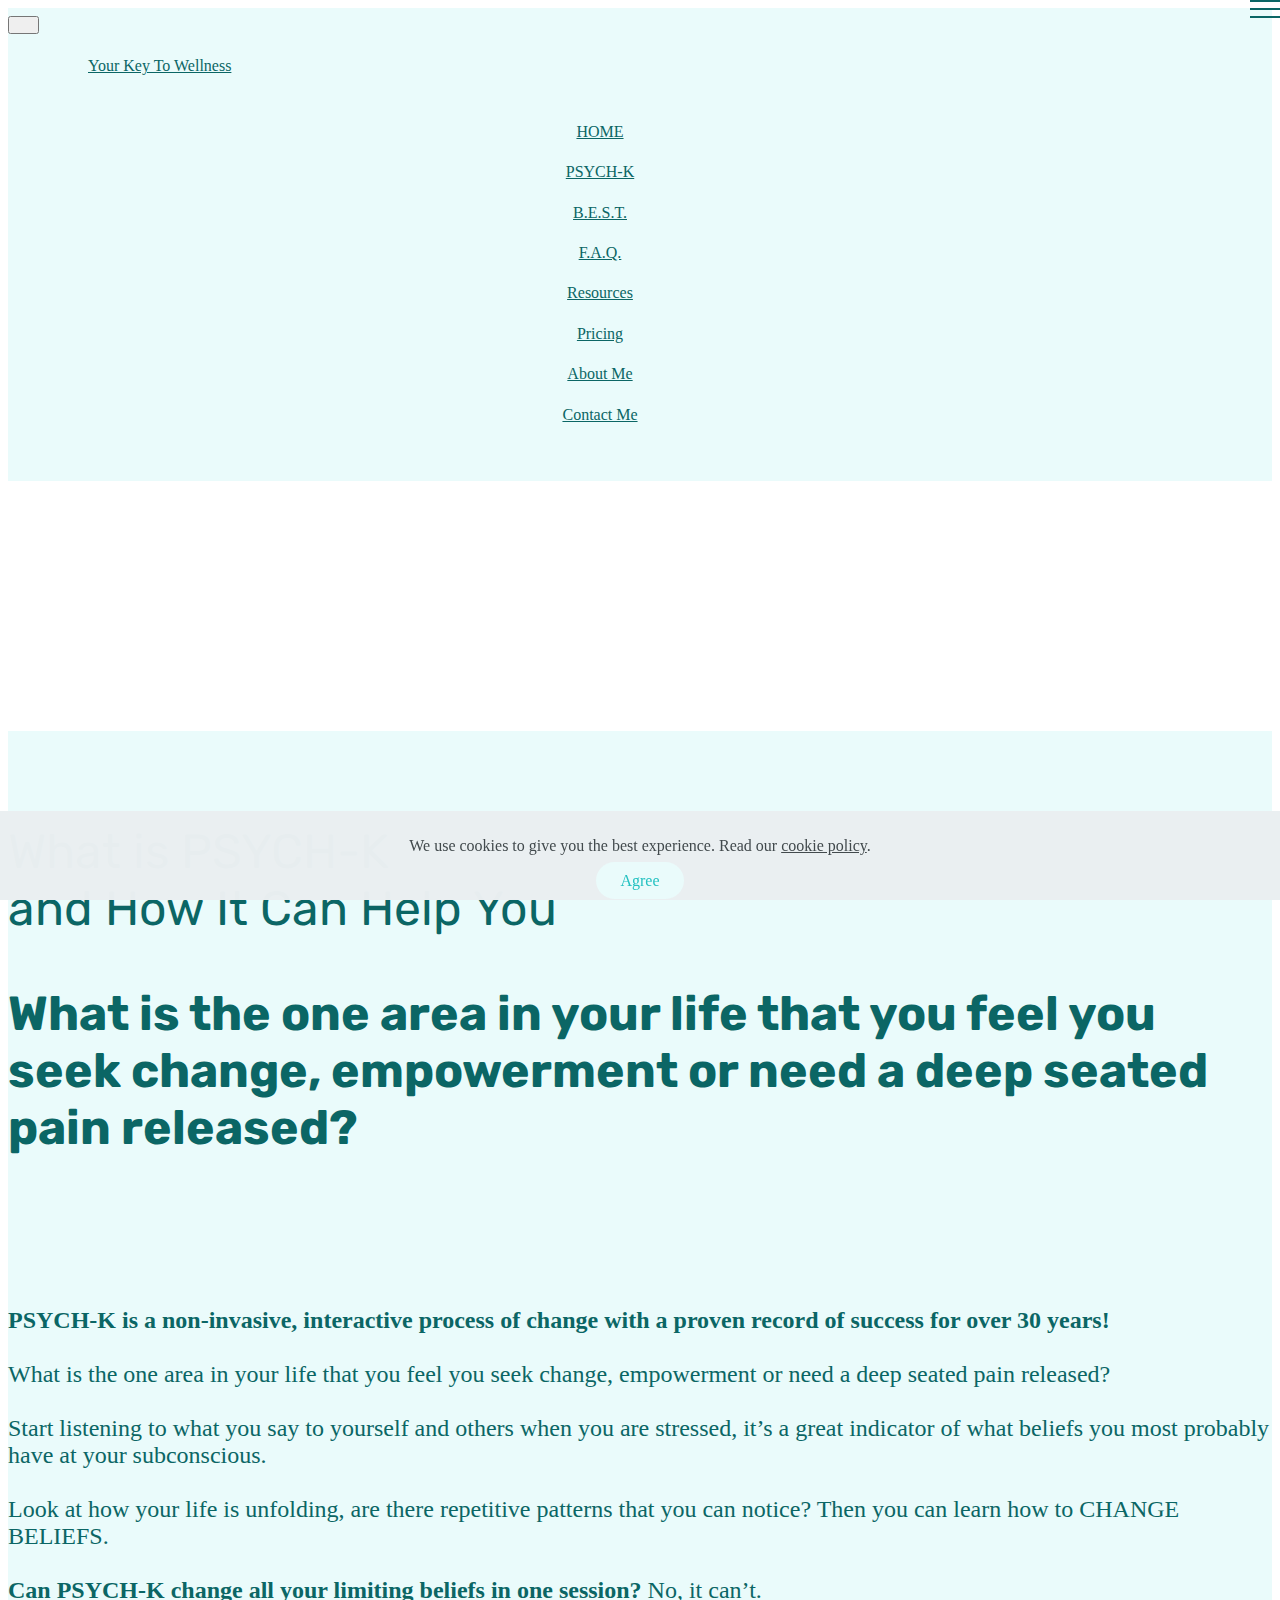
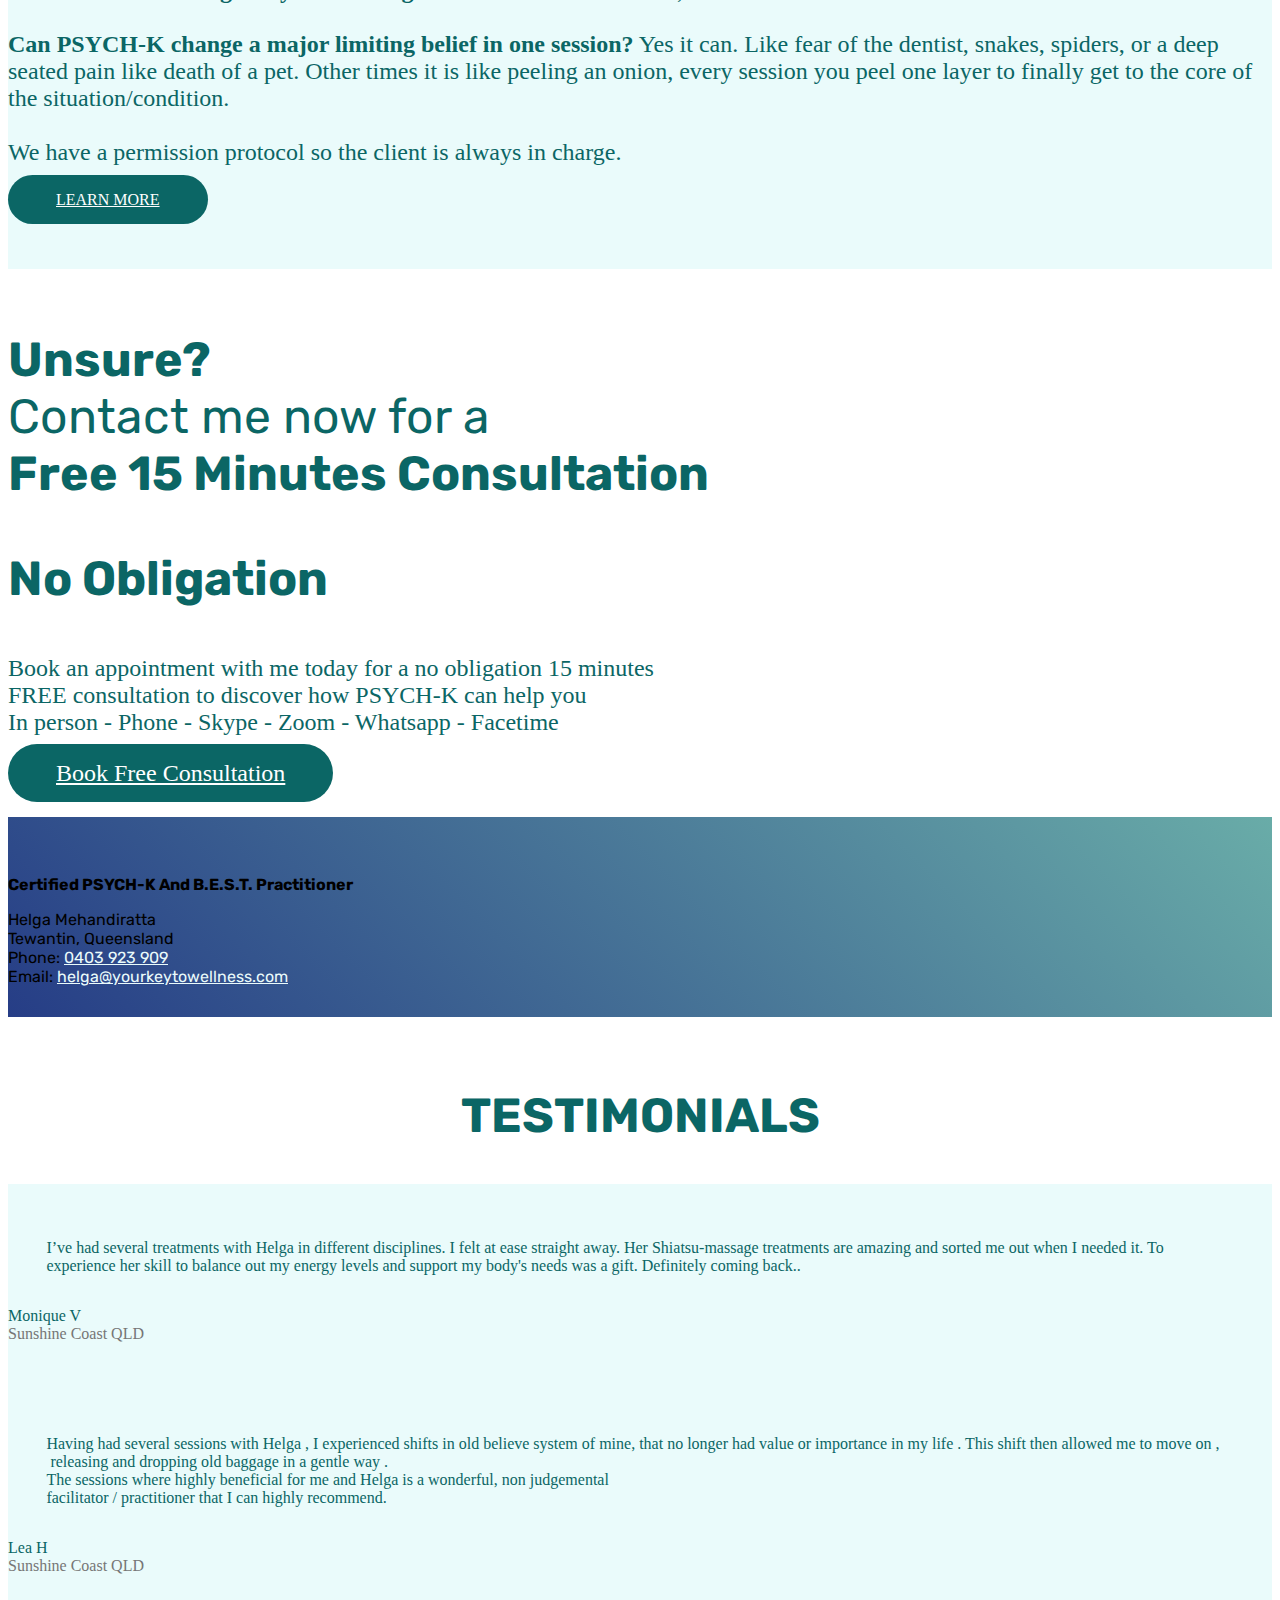
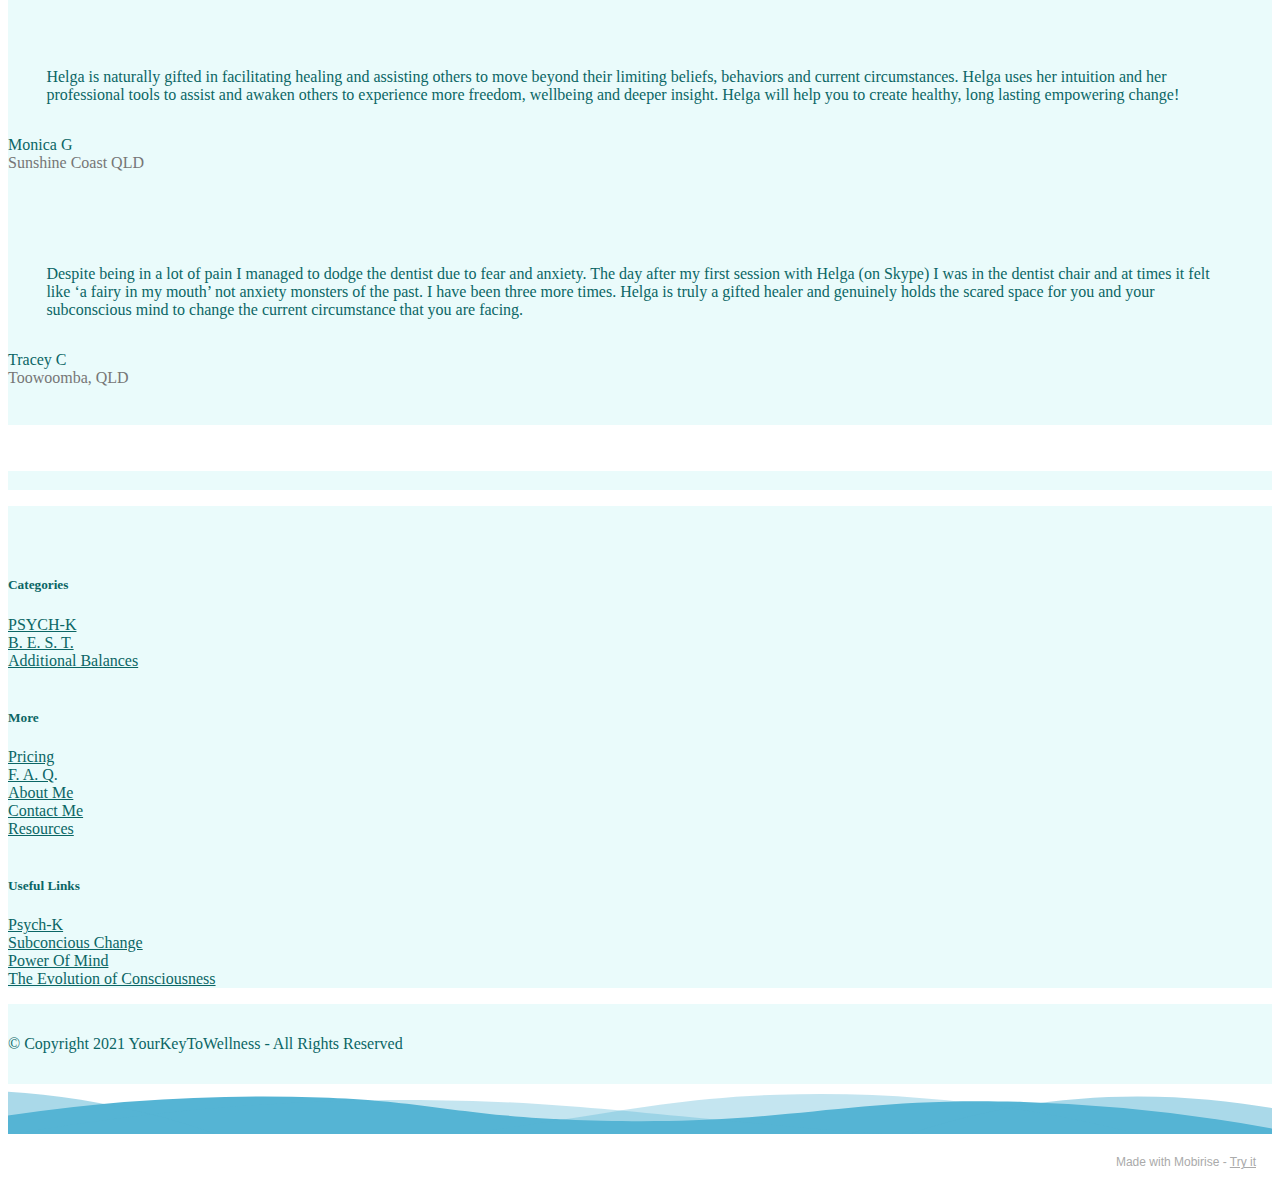
==== index.html @ 420c73d3 "Add files via upload" ====
<!DOCTYPE html>
<html>
<head>
  
  <meta charset="UTF-8">
  <meta http-equiv="X-UA-Compatible" content="IE=edge">
  
  <meta name="viewport" content="width=device-width, initial-scale=1, minimum-scale=1">
  <link rel="shortcut icon" href="assets/images/ykw-favicon-128x128-1.png" type="image/x-icon">
  <meta name="description" content="Reprogramming the subconscious mind with new beliefs that support your goals">
  
  
  <title>Home</title>
  <link rel="stylesheet" href="assets/font-awesome-brands/../css/fontawesome.min.css">
  <link rel="stylesheet" href="assets/font-awesome-brands/css/brands.min.css">
  <link rel="stylesheet" href="assets/web/assets/mobirise-icons/mobirise-icons.css">
  <link rel="stylesheet" href="assets/bootstrap/css/bootstrap.min.css">
  <link rel="stylesheet" href="assets/bootstrap/css/bootstrap-grid.min.css">
  <link rel="stylesheet" href="assets/bootstrap/css/bootstrap-reboot.min.css">
  <link rel="stylesheet" href="assets/web/assets/gdpr-plugin/gdpr-styles.css">
  <link rel="stylesheet" href="assets/tether/tether.min.css">
  <link rel="stylesheet" href="assets/dropdown/css/style.css">
  <link rel="stylesheet" href="assets/socicon/css/styles.css">
  <link rel="stylesheet" href="assets/theme/css/style.css">
  <link href="assets/fonts/style.css" rel="stylesheet">
  <link rel="preload" href="https://fonts.googleapis.com/css?family=Rubik:300,300i,400,400i,500,500i,700,700i,900,900i&display=swap" as="style" onload="this.onload=null;this.rel='stylesheet'">
  <noscript><link rel="stylesheet" href="https://fonts.googleapis.com/css?family=Rubik:300,300i,400,400i,500,500i,700,700i,900,900i&display=swap"></noscript>
  <link rel="preload" as="style" href="assets/mobirise/css/mbr-additional.css"><link rel="stylesheet" href="assets/mobirise/css/mbr-additional.css" type="text/css">
  
  
  
  <meta http-equiv="“Cache-Control”" content="“no-cache," no-store,="" must-revalidate”="">
<meta http-equiv="“Pragma”" content="“no-cache”">
<meta http-equiv="“Expires”" content="“0”">
</head>
<body>
  
  <section class="menu cid-rAoC0Y0lIg" once="menu" id="menu1-29">

    

    <nav class="navbar navbar-expand beta-menu navbar-dropdown align-items-center navbar-toggleable-sm">
        <button class="navbar-toggler navbar-toggler-right" type="button" data-toggle="collapse" data-target="#navbarSupportedContent" aria-controls="navbarSupportedContent" aria-expanded="false" aria-label="Toggle navigation">
            <div class="hamburger">
                <span></span>
                <span></span>
                <span></span>
                <span></span>
            </div>
        </button>
        <div class="menu-logo">
            <div class="navbar-brand">
                
                <span class="navbar-caption-wrap"><a class="navbar-caption text-danger display-4" href="index.html">Your Key To Wellness</a></span>
            </div>
        </div>
        <div class="collapse navbar-collapse" id="navbarSupportedContent">
            <ul class="navbar-nav nav-dropdown nav-right" data-app-modern-menu="true"><li class="nav-item"><a class="nav-link link text-danger text-primary display-4" href="index.html">HOME</a></li><li class="nav-item dropdown"><a class="nav-link link text-danger dropdown-toggle display-4" href="#" aria-expanded="false" data-toggle="dropdown-submenu">PSYCH-K</a><div class="dropdown-menu"><a class="text-danger dropdown-item text-primary display-4" href="psych-k.html" aria-expanded="false">PSYCH-K</a><a class="text-danger dropdown-item text-primary display-4" href="additional-balances.html" aria-expanded="false" target="_blank">Additional Balances</a></div></li><li class="nav-item"><a class="nav-link link text-danger display-4" href="best.html">B.E.S.T.</a></li><li class="nav-item"><a class="nav-link link text-danger display-4" href="faq.html">F.A.Q.</a></li><li class="nav-item"><a class="nav-link link text-danger display-4" href="resources.html">Resources</a></li><li class="nav-item"><a class="nav-link link text-danger text-primary display-4" href="page8.html">Pricing</a></li><li class="nav-item"><a class="nav-link link text-danger display-4" href="about-me.html" aria-expanded="false">About Me</a></li><li class="nav-item"><a class="nav-link link text-danger display-4" href="get-in-touch.html" aria-expanded="false">Contact Me</a></li><li class="nav-item">
                    <a class="nav-link link text-danger display-4" href="https://mobirise.co">
                        </a>
                </li></ul>
            
        </div>
    </nav>
</section>

<section class="header3 cid-rtwSzWSBUd mbr-parallax-background" id="header3-x">

    

    <div class="mbr-overlay" style="opacity: 0.3; background-color: rgb(35, 35, 35);">
    </div>

    <div class="container">
        <div class="media-container-row">
            <div class="mbr-figure" style="width: 145%;">
                <img src="assets/images/your-key-to-wellness-logo-white-1368x483.png" alt="" title="">
            </div>

            <div class="media-content">
                
                
                <div class="mbr-section-text mbr-white pb-3 ">
                    <p class="mbr-text mbr-fonts-style display-5"><strong>
                        </strong><br><strong>A Psych-K balance is a process designed to create balanced communication with both hemispheres of the brain. This “whole-brain-state” is ideal for reprogramming the subconscious mind with new beliefs that support your goals rather than block them
                    </strong></p>
                </div>
                
            </div>
        </div>
    </div>

</section>

<section class="header1 cid-sPmeov0d7k" id="header16-63">

    

    

    <div class="container">
        <div class="row justify-content-md-center">
            <div class="col-md-10 align-center">
                <h1 class="mbr-section-title mbr-bold pb-3 mbr-fonts-style display-2"><span style="font-weight: 400;">What is PSYCH-K</span><div><span style="font-weight: 400;">and How It Can Help You</span></div></h1>
                <h3 class="mbr-section-subtitle mbr-light pb-3 mbr-fonts-style display-2">What is the one area in your life that you feel you seek change, empowerment or need a deep seated pain released?</h3>
                
                
            </div>
        </div>
    </div>

</section>

<section class="header3 cid-rtDtjrFiHU" id="header3-1e">

    

    

    <div class="container">
        <div class="media-container-row">
            <div class="mbr-figure" style="width: 100%;">
                <img src="assets/images/new-hwp-logo-2016-1014x1479.png" alt="" title="">
            </div>

            <div class="media-content">
                
                
                <div class="mbr-section-text mbr-white pb-3 ">
                    <p class="mbr-text mbr-fonts-style display-5"><strong>PSYCH-K is a non-invasive, interactive process of change with a proven record of success for over 30 years!</strong><br><br>What is the one area in your life that you feel you seek change, empowerment or need a deep seated pain released?
<br>
<br>Start listening to what you say to yourself and others when you are stressed, it’s a great indicator of what beliefs you most probably have at your subconscious.<br>
<br>Look at how your life is unfolding, are there repetitive patterns that you can notice? Then you can learn how to CHANGE BELIEFS.
<br>
<br><strong>Can PSYCH-K change all your limiting beliefs in one session?</strong> No, it can’t.<br> <br><strong>Can PSYCH-K change a major limiting belief in one session?</strong> Yes it can. Like fear of the dentist, snakes, spiders, or a deep seated pain like death of a pet. Other times it is like peeling an onion, every session you peel one layer to finally get to the core of the situation/condition. 
<br>
<br>We have a permission protocol so the client is always in charge.&nbsp;<br></p><p></p><p></p>
                </div>
                <div class="mbr-section-btn"><a class="btn btn-md btn-danger display-4" href="psych-k.html">LEARN MORE</a></div>
            </div>
        </div>
    </div>

</section>

<section class="header1 cid-sDbd2uJ4Wl" id="header16-3x">

    

    

    <div class="container">
        <div class="row justify-content-md-center">
            <div class="col-md-10 align-center">
                
                
                
                
            </div>
        </div>
    </div>

</section>

<section class="header1 cid-sPmjosUjzV" id="header16-6g">

    

    

    <div class="container">
        <div class="row justify-content-md-center">
            <div class="col-md-10 align-center">
                <h1 class="mbr-section-title mbr-bold pb-3 mbr-fonts-style display-2">Unsure?<br><span style="font-weight: normal;">Contact me now for a</span><br>Free 15 Minutes Consultation</h1>
                <h3 class="mbr-section-subtitle mbr-light pb-3 mbr-fonts-style display-2">
                    No Obligation</h3>
                <p class="mbr-text pb-3 mbr-fonts-style display-5">Book an appointment with me today for a no obligation 15 minutes<br>FREE consultation to discover how PSYCH-K can help you <br>In person - Phone - Skype - Zoom - Whatsapp - Facetime</p>
                <div class="mbr-section-btn"><a class="btn btn-md btn-danger display-5" href="contact-me.html" target="_blank">Book Free Consultation</a></div>
            </div>
        </div>
    </div>

</section>

<section class="header3 cid-sCwGkWSUEn" id="header3-3r">

    

    

    <div class="container">
        <div class="media-container-row">
            <div class="mbr-figure" style="width: 25%;">
                <img src="assets/images/helgla-nisha-airbnb-225x225.jpg" alt="">
            </div>

            <div class="media-content">
                
                
                <div class="mbr-section-text mbr-white pb-3 ">
                    <p class="mbr-text mbr-fonts-style display-5"></p><p><strong>Certified PSYCH-K And B.E.S.T. Practitioner</strong></p><p>Helga Mehandiratta<br>Tewantin, Queensland<br>Phone: <a href="tel:0403923909" class="text-primary">0403 923 909</a><br>Email: <a href="mailto:helga@yourkeytowellness.com" class="text-primary">helga@yourkeytowellness.com</a>&nbsp;<br></p><p></p>
                </div>
                
            </div>
        </div>
    </div>

</section>

<section class="testimonials1 cid-rxeXEn5CaJ" id="testimonials1-24">

    

    
    <div class="container">
        <div class="media-container-row">
            <div class="title col-12 align-center">
                <h2 class="pb-3 mbr-fonts-style display-2">TESTIMONIALS</h2>
                
            </div>
        </div>
    </div>

    <div class="container pt-3 mt-2">
        <div class="media-container-row">
            <div class="mbr-testimonial p-3 align-center col-12 col-md-6 col-lg-4">
                <div class="panel-item p-3">
                    <div class="card-block">
                        
                        <p class="mbr-text mbr-fonts-style display-7">
                           I’ve had several treatments with Helga in different disciplines. I felt at ease straight away. Her Shiatsu-massage treatments are amazing and sorted me out when I needed it. To experience her skill to balance out my energy levels and support my body's needs was a gift. Definitely coming back..  
                        </p>
                    </div>
                    <div class="card-footer">
                        <div class="mbr-author-name mbr-bold mbr-fonts-style display-7">Monique V</div>
                        <small class="mbr-author-desc mbr-italic mbr-light mbr-fonts-style display-7">Sunshine Coast QLD</small>
                    </div>
                </div>
            </div>

            <div class="mbr-testimonial p-3 align-center col-12 col-md-6 col-lg-4">
                <div class="panel-item p-3">
                    <div class="card-block">
                        
                        <p class="mbr-text mbr-fonts-style display-7">Having had several sessions with Helga , I experienced shifts in old believe system of mine, that no longer had value or importance in my life . This shift then allowed me to move on , &nbsp;releasing  and dropping old baggage in a gentle way .<br>The sessions where highly beneficial for me and Helga is a wonderful, non judgemental <br>facilitator / practitioner that I can highly recommend.</p>
                    </div>
                    <div class="card-footer">
                        <div class="mbr-author-name mbr-bold mbr-fonts-style display-7">
                             Lea H</div>
                        <small class="mbr-author-desc mbr-italic mbr-light mbr-fonts-style display-7">Sunshine Coast QLD</small>
                    </div>
                </div>
            </div>

            <div class="mbr-testimonial p-3 align-center col-12 col-md-6 col-lg-4">
                <div class="panel-item p-3">
                    <div class="card-block">
                        
                        <p class="mbr-text mbr-fonts-style display-7">Helga is naturally gifted in facilitating healing and assisting others to move beyond their limiting beliefs, behaviors and current circumstances.  Helga uses her intuition and her professional tools to assist and awaken others to experience more freedom, wellbeing and deeper insight.  Helga will help you to create healthy, long lasting empowering change! <br></p>
                    </div>
                    <div class="card-footer">
                        <div class="mbr-author-name mbr-bold mbr-fonts-style display-7">Monica G</div>
                        <small class="mbr-author-desc mbr-italic mbr-light mbr-fonts-style display-7">Sunshine Coast QLD</small>
                    </div>
                </div>
            </div>

            <div class="mbr-testimonial p-3 align-center col-12 col-md-6 col-lg-4">
                <div class="panel-item p-3">
                    <div class="card-block">
                        
                        <p class="mbr-text mbr-fonts-style display-7">
                           Despite being in a lot of pain I managed to dodge the dentist due to fear and anxiety. The day after my first session with Helga (on Skype) I was in the dentist chair and at times it felt like ‘a fairy in my mouth’ not anxiety monsters of the past. I have been three more times. Helga is truly a gifted healer and genuinely holds the scared space for you and your subconscious mind to change the current circumstance that you are facing.
                        </p>
                    </div>
                    <div class="card-footer">
                        <div class="mbr-author-name mbr-bold mbr-fonts-style display-7">Tracey C</div>
                        <small class="mbr-author-desc mbr-italic mbr-light mbr-fonts-style display-7">Toowoomba, QLD</small>
                    </div>
                </div>
            </div>

            

            
        </div>
    </div>   
</section>

<section class="cid-rtDATwK0rJ" id="image1-1g">

    

    <figure class="mbr-figure">
        <div class="image-block" style="width: 70%;">
            <img src="assets/images/healing-hand-with-turquoise-healing-energy-2560x1352.png" width="1400" alt="" title="">
            
        </div>
    </figure>
</section>

<section class="cid-rtDg86Ggww" id="footer1-1d">

    

    

    <div class="container">
        <div class="media-container-row content text-white">
            <div class="col-12 col-md-3">
                <div class="media-wrap">
                    <a href="home.html">
                        <img src="assets/images/ykw-below-192x222.png" alt="" title="">
                    </a>
                </div>
            </div>
            <div class="col-12 col-md-3 mbr-fonts-style display-4">
                <h5 class="pb-3">Categories</h5>
                <p class="mbr-text">
                    <a href="psych-k.html" class="text-danger">PSYCH-K</a><br><a href="best.html" class="text-danger">B. E. S. T.</a><br><a href="additional-balances.html" class="text-danger text-primary" target="_blank">Additional Balances</a><a href="best.html" class="text-danger"><br></a><br></p>
            </div>
            <div class="col-12 col-md-3 mbr-fonts-style display-4">
                <h5 class="pb-3">More</h5>
                <p class="mbr-text"><a href="pricing.html" class="text-danger">Pricing</a><br><a href="faq.html" class="text-danger text-primary">F. A. Q</a>.<br><a href="about-me.html" class="text-danger">About Me</a><br><a href="contact-me.html" class="text-danger">Contact Me</a><br><a href="resources.html" class="text-danger">Resources</a><br><br></p>
            </div>
            <div class="col-12 col-md-3 mbr-fonts-style display-7">
                <h5 class="pb-3">
                    Useful Links</h5>
                <p class="mbr-text"><a href="https://psych-k.com/" target="_blank" class="text-danger">Psych-K</a><br><a class="text-danger" href="https://subconsciouschange.com/success-stories/supporters-and-science/rob-williams-m-a/" target="_blank">Subconcious Change</a><br><a href="https://www.brucelipton.com/" target="_blank" class="text-danger">Power Of Mind</a><br><a href="https://www.brucelipton.com/" target="_blank" class="text-danger"></a><a href="https://www.youtube.com/watch?v=5yzkeFAn4mI" target="_blank" class="text-danger">The Evolution of Consciousness</a><br></p>
            </div>
        </div>
        
    </div>
</section>

<section once="footers" class="cid-rtCTHCJBEV mbr-reveal" id="footer7-18">

    

    

    <div class="container">
        <div class="media-container-row align-center mbr-white">
            
            <div class="row social-row">
                <div class="social-list align-right pb-2">
                    
                    
                    
                    
                    
                    
                <div class="soc-item">
                        <a href="https://www.facebook.com/yourkeytowellnessau" target="_blank">
                            <span class="mbr-iconfont mbr-iconfont-social fa-facebook-square fab" style="color: rgb(11, 102, 101); fill: rgb(11, 102, 101);"></span>
                        </a>
                    </div></div>
            </div>
            <div class="row row-copirayt">
                <p class="mbr-text mb-0 mbr-fonts-style mbr-white align-center display-7">
                    © Copyright 2021 YourKeyToWellness - All Rights Reserved
                </p>
            </div>
        </div>
    </div>
</section>

<section class="mbr-section mbr-section--no-padding cid-U9NgvQ6pEO" id="design-block-U9NgvQ6pEO">



<svg width="100%" height="50px" preserveAspectRatio="none" xmlns="http://www.w3.org/2000/svg" xmlns:xlink="http://www.w3.org/1999/xlink" viewBox="0 0 1920 75">
  <path class="wave1" d="M1963,327H-105V65A2647.49,2647.49,0,0,1,431,19c217.7,3.5,239.6,30.8,470,36,297.3,6.7,367.5-36.2,642-28a2511.41,2511.41,0,0,1,420,48"></path>
  <path class="wave2" d="M-127,404H1963V44c-140.1-28-343.3-46.7-566,22-75.5,23.3-118.5,45.9-162,64-48.6,20.2-404.7,128-784,0C355.2,97.7,341.6,78.3,235,50,86.6,10.6-41.8,6.9-127,10"></path>
  <path class="wave3" d="M1979,462-155,446V106C251.8,20.2,576.6,15.9,805,30c167.4,10.3,322.3,32.9,680,56,207,13.4,378,20.3,494,24"></path>
  <path class="wave4" d="M1998,484H-243V100c445.8,26.8,794.2-4.1,1035-39,141-20.4,231.1-40.1,378-45,349.6-11.6,636.7,73.8,828,150"></path>
</svg>

</section><section style="background-color: #fff; font-family: -apple-system, BlinkMacSystemFont, 'Segoe UI', 'Roboto', 'Helvetica Neue', Arial, sans-serif; color:#aaa; font-size:12px; padding: 0; align-items: center; display: flex;"><a href="https://mobirise.site/y" style="flex: 1 1; height: 3rem; padding-left: 1rem;"></a><p style="flex: 0 0 auto; margin:0; padding-right:1rem;">Made with Mobirise - <a href="https://mobirise.site/m" style="color:#aaa;">Try it</a></p></section><script src="assets/popper/popper.min.js"></script>  <script src="assets/web/assets/jquery/jquery.min.js"></script>  <script src="assets/bootstrap/js/bootstrap.min.js"></script>  <script src="assets/web/assets/cookies-alert-plugin/cookies-alert-core.js"></script>  <script src="assets/web/assets/cookies-alert-plugin/cookies-alert-script.js"></script>  <script src="assets/tether/tether.min.js"></script>  <script src="assets/smoothscroll/smooth-scroll.js"></script>  <script src="assets/parallax/jarallax.min.js"></script>  <script src="assets/dropdown/js/nav-dropdown.js"></script>  <script src="assets/dropdown/js/navbar-dropdown.js"></script>  <script src="assets/touchswipe/jquery.touch-swipe.min.js"></script>  <script src="assets/theme/js/script.js"></script>  
  
  
<input name="cookieData" type="hidden" data-cookie-customdialogselector="null" data-cookie-colortext="#424a4d" data-cookie-colorbg="rgba(234, 239, 241, 0.99)" data-cookie-textbutton="Agree" data-cookie-colorbutton="" data-cookie-colorlink="#424a4d" data-cookie-underlinelink="true" data-cookie-text="We use cookies to give you the best experience. Read our <a href='privacy.html'>cookie policy</a>.">
  </body>
</html>
---- assets/mobirise/css/mbr-additional.css ----
body {
  font-family: Rubik;
}
.display-1 {
  font-family: 'Sansation-Regular';
  font-size: 6rem;
  font-display: swap;
}
.display-1 > .mbr-iconfont {
  font-size: 9.6rem;
}
.display-2 {
  font-family: 'Rubik', sans-serif;
  font-size: 3rem;
  font-display: swap;
}
.display-2 > .mbr-iconfont {
  font-size: 4.8rem;
}
.display-4 {
  font-family: 'Sansation-Regular';
  font-size: 1rem;
  font-display: swap;
}
.display-4 > .mbr-iconfont {
  font-size: 1.6rem;
}
.display-5 {
  font-family: 'Sansation-Regular';
  font-size: 1.5rem;
  font-display: swap;
}
.display-5 > .mbr-iconfont {
  font-size: 2.4rem;
}
.display-7 {
  font-family: 'Sansation-Regular';
  font-size: 1rem;
  font-display: swap;
}
.display-7 > .mbr-iconfont {
  font-size: 1.6rem;
}
/* ---- Fluid typography for mobile devices ---- */
/* 1.4 - font scale ratio ( bootstrap == 1.42857 ) */
/* 100vw - current viewport width */
/* (48 - 20)  48 == 48rem == 768px, 20 == 20rem == 320px(minimal supported viewport) */
/* 0.65 - min scale variable, may vary */
@media (max-width: 768px) {
  .display-1 {
    font-size: 4.8rem;
    font-size: calc( 2.75rem + (6 - 2.75) * ((100vw - 20rem) / (48 - 20)));
    line-height: calc( 1.4 * (2.75rem + (6 - 2.75) * ((100vw - 20rem) / (48 - 20))));
  }
  .display-2 {
    font-size: 2.4rem;
    font-size: calc( 1.7rem + (3 - 1.7) * ((100vw - 20rem) / (48 - 20)));
    line-height: calc( 1.4 * (1.7rem + (3 - 1.7) * ((100vw - 20rem) / (48 - 20))));
  }
  .display-4 {
    font-size: 0.8rem;
    font-size: calc( 1rem + (1 - 1) * ((100vw - 20rem) / (48 - 20)));
    line-height: calc( 1.4 * (1rem + (1 - 1) * ((100vw - 20rem) / (48 - 20))));
  }
  .display-5 {
    font-size: 1.2rem;
    font-size: calc( 1.175rem + (1.5 - 1.175) * ((100vw - 20rem) / (48 - 20)));
    line-height: calc( 1.4 * (1.175rem + (1.5 - 1.175) * ((100vw - 20rem) / (48 - 20))));
  }
}
/* Buttons */
.btn {
  padding: 1rem 3rem;
  border-radius: 3px;
}
.btn-sm {
  padding: 0.6rem 1.5rem;
  border-radius: 3px;
}
.btn-md {
  padding: 1rem 3rem;
  border-radius: 3px;
}
.btn-lg {
  padding: 1.2rem 3.2rem;
  border-radius: 3px;
}
.bg-primary {
  background-color: #eafbfb !important;
}
.bg-success {
  background-color: #f7ed4a !important;
}
.bg-info {
  background-color: #82786e !important;
}
.bg-warning {
  background-color: #879a9f !important;
}
.bg-danger {
  background-color: #0b6665 !important;
}
.btn-primary,
.btn-primary:active {
  background-color: #eafbfb !important;
  border-color: #eafbfb !important;
  color: #25c1c1 !important;
}
.btn-primary:hover,
.btn-primary:focus,
.btn-primary.focus,
.btn-primary.active {
  color: #25c1c1 !important;
  background-color: #aaefef !important;
  border-color: #aaefef !important;
}
.btn-primary.disabled,
.btn-primary:disabled {
  color: #25c1c1 !important;
  background-color: #aaefef !important;
  border-color: #aaefef !important;
}
.btn-secondary,
.btn-secondary:active {
  background-color: #66bfd1 !important;
  border-color: #66bfd1 !important;
  color: #ffffff !important;
}
.btn-secondary:hover,
.btn-secondary:focus,
.btn-secondary.focus,
.btn-secondary.active {
  color: #ffffff !important;
  background-color: #369fb4 !important;
  border-color: #369fb4 !important;
}
.btn-secondary.disabled,
.btn-secondary:disabled {
  color: #ffffff !important;
  background-color: #369fb4 !important;
  border-color: #369fb4 !important;
}
.btn-info,
.btn-info:active {
  background-color: #82786e !important;
  border-color: #82786e !important;
  color: #ffffff !important;
}
.btn-info:hover,
.btn-info:focus,
.btn-info.focus,
.btn-info.active {
  color: #ffffff !important;
  background-color: #59524b !important;
  border-color: #59524b !important;
}
.btn-info.disabled,
.btn-info:disabled {
  color: #ffffff !important;
  background-color: #59524b !important;
  border-color: #59524b !important;
}
.btn-success,
.btn-success:active {
  background-color: #f7ed4a !important;
  border-color: #f7ed4a !important;
  color: #3f3c03 !important;
}
.btn-success:hover,
.btn-success:focus,
.btn-success.focus,
.btn-success.active {
  color: #3f3c03 !important;
  background-color: #eadd0a !important;
  border-color: #eadd0a !important;
}
.btn-success.disabled,
.btn-success:disabled {
  color: #3f3c03 !important;
  background-color: #eadd0a !important;
  border-color: #eadd0a !important;
}
.btn-warning,
.btn-warning:active {
  background-color: #879a9f !important;
  border-color: #879a9f !important;
  color: #ffffff !important;
}
.btn-warning:hover,
.btn-warning:focus,
.btn-warning.focus,
.btn-warning.active {
  color: #ffffff !important;
  background-color: #617479 !important;
  border-color: #617479 !important;
}
.btn-warning.disabled,
.btn-warning:disabled {
  color: #ffffff !important;
  background-color: #617479 !important;
  border-color: #617479 !important;
}
.btn-danger,
.btn-danger:active {
  background-color: #0b6665 !important;
  border-color: #0b6665 !important;
  color: #ffffff !important;
}
.btn-danger:hover,
.btn-danger:focus,
.btn-danger.focus,
.btn-danger.active {
  color: #ffffff !important;
  background-color: #042121 !important;
  border-color: #042121 !important;
}
.btn-danger.disabled,
.btn-danger:disabled {
  color: #ffffff !important;
  background-color: #042121 !important;
  border-color: #042121 !important;
}
.btn-white {
  color: #333333 !important;
}
.btn-white,
.btn-white:active {
  background-color: #ffffff !important;
  border-color: #ffffff !important;
  color: #808080 !important;
}
.btn-white:hover,
.btn-white:focus,
.btn-white.focus,
.btn-white.active {
  color: #808080 !important;
  background-color: #d9d9d9 !important;
  border-color: #d9d9d9 !important;
}
.btn-white.disabled,
.btn-white:disabled {
  color: #808080 !important;
  background-color: #d9d9d9 !important;
  border-color: #d9d9d9 !important;
}
.btn-black,
.btn-black:active {
  background-color: #333333 !important;
  border-color: #333333 !important;
  color: #ffffff !important;
}
.btn-black:hover,
.btn-black:focus,
.btn-black.focus,
.btn-black.active {
  color: #ffffff !important;
  background-color: #0d0d0d !important;
  border-color: #0d0d0d !important;
}
.btn-black.disabled,
.btn-black:disabled {
  color: #ffffff !important;
  background-color: #0d0d0d !important;
  border-color: #0d0d0d !important;
}
.btn-primary-outline,
.btn-primary-outline:active {
  background: none;
  border-color: #94ebeb;
  color: #94ebeb;
}
.btn-primary-outline:hover,
.btn-primary-outline:focus,
.btn-primary-outline.focus,
.btn-primary-outline.active {
  color: #25c1c1;
  background-color: #eafbfb;
  border-color: #eafbfb;
}
.btn-primary-outline.disabled,
.btn-primary-outline:disabled {
  color: #25c1c1 !important;
  background-color: #eafbfb !important;
  border-color: #eafbfb !important;
}
.btn-secondary-outline,
.btn-secondary-outline:active {
  background: none;
  border-color: #308ea1;
  color: #308ea1;
}
.btn-secondary-outline:hover,
.btn-secondary-outline:focus,
.btn-secondary-outline.focus,
.btn-secondary-outline.active {
  color: #ffffff;
  background-color: #66bfd1;
  border-color: #66bfd1;
}
.btn-secondary-outline.disabled,
.btn-secondary-outline:disabled {
  color: #ffffff !important;
  background-color: #66bfd1 !important;
  border-color: #66bfd1 !important;
}
.btn-info-outline,
.btn-info-outline:active {
  background: none;
  border-color: #4b453f;
  color: #4b453f;
}
.btn-info-outline:hover,
.btn-info-outline:focus,
.btn-info-outline.focus,
.btn-info-outline.active {
  color: #ffffff;
  background-color: #82786e;
  border-color: #82786e;
}
.btn-info-outline.disabled,
.btn-info-outline:disabled {
  color: #ffffff !important;
  background-color: #82786e !important;
  border-color: #82786e !important;
}
.btn-success-outline,
.btn-success-outline:active {
  background: none;
  border-color: #d2c609;
  color: #d2c609;
}
.btn-success-outline:hover,
.btn-success-outline:focus,
.btn-success-outline.focus,
.btn-success-outline.active {
  color: #3f3c03;
  background-color: #f7ed4a;
  border-color: #f7ed4a;
}
.btn-success-outline.disabled,
.btn-success-outline:disabled {
  color: #3f3c03 !important;
  background-color: #f7ed4a !important;
  border-color: #f7ed4a !important;
}
.btn-warning-outline,
.btn-warning-outline:active {
  background: none;
  border-color: #55666b;
  color: #55666b;
}
.btn-warning-outline:hover,
.btn-warning-outline:focus,
.btn-warning-outline.focus,
.btn-warning-outline.active {
  color: #ffffff;
  background-color: #879a9f;
  border-color: #879a9f;
}
.btn-warning-outline.disabled,
.btn-warning-outline:disabled {
  color: #ffffff !important;
  background-color: #879a9f !important;
  border-color: #879a9f !important;
}
.btn-danger-outline,
.btn-danger-outline:active {
  background: none;
  border-color: #010a0a;
  color: #010a0a;
}
.btn-danger-outline:hover,
.btn-danger-outline:focus,
.btn-danger-outline.focus,
.btn-danger-outline.active {
  color: #ffffff;
  background-color: #0b6665;
  border-color: #0b6665;
}
.btn-danger-outline.disabled,
.btn-danger-outline:disabled {
  color: #ffffff !important;
  background-color: #0b6665 !important;
  border-color: #0b6665 !important;
}
.btn-black-outline,
.btn-black-outline:active {
  background: none;
  border-color: #000000;
  color: #000000;
}
.btn-black-outline:hover,
.btn-black-outline:focus,
.btn-black-outline.focus,
.btn-black-outline.active {
  color: #ffffff;
  background-color: #333333;
  border-color: #333333;
}
.btn-black-outline.disabled,
.btn-black-outline:disabled {
  color: #ffffff !important;
  background-color: #333333 !important;
  border-color: #333333 !important;
}
.btn-white-outline,
.btn-white-outline:active,
.btn-white-outline.active {
  background: none;
  border-color: #ffffff;
  color: #ffffff;
}
.btn-white-outline:hover,
.btn-white-outline:focus,
.btn-white-outline.focus {
  color: #333333;
  background-color: #ffffff;
  border-color: #ffffff;
}
.text-primary {
  color: #eafbfb !important;
}
.text-secondary {
  color: #66bfd1 !important;
}
.text-success {
  color: #f7ed4a !important;
}
.text-info {
  color: #82786e !important;
}
.text-warning {
  color: #879a9f !important;
}
.text-danger {
  color: #0b6665 !important;
}
.text-white {
  color: #ffffff !important;
}
.text-black {
  color: #000000 !important;
}
a.text-primary:hover,
a.text-primary:focus {
  color: #94ebeb !important;
}
a.text-secondary:hover,
a.text-secondary:focus {
  color: #308ea1 !important;
}
a.text-success:hover,
a.text-success:focus {
  color: #d2c609 !important;
}
a.text-info:hover,
a.text-info:focus {
  color: #4b453f !important;
}
a.text-warning:hover,
a.text-warning:focus {
  color: #55666b !important;
}
a.text-danger:hover,
a.text-danger:focus {
  color: #010a0a !important;
}
a.text-white:hover,
a.text-white:focus {
  color: #b3b3b3 !important;
}
a.text-black:hover,
a.text-black:focus {
  color: #4d4d4d !important;
}
.alert-success {
  background-color: #70c770;
}
.alert-info {
  background-color: #82786e;
}
.alert-warning {
  background-color: #879a9f;
}
.alert-danger {
  background-color: #0b6665;
}
.mbr-section-btn a.btn:not(.btn-form) {
  border-radius: 100px;
}
.mbr-section-btn a.btn:not(.btn-form):hover,
.mbr-section-btn a.btn:not(.btn-form):focus {
  box-shadow: none !important;
}
.mbr-section-btn a.btn:not(.btn-form):hover,
.mbr-section-btn a.btn:not(.btn-form):focus {
  box-shadow: 0 10px 40px 0 rgba(0, 0, 0, 0.2) !important;
  -webkit-box-shadow: 0 10px 40px 0 rgba(0, 0, 0, 0.2) !important;
}
.mbr-gallery-filter li a {
  border-radius: 100px !important;
}
.mbr-gallery-filter li.active .btn {
  background-color: #eafbfb;
  border-color: #eafbfb;
  color: #29d6d6;
}
.mbr-gallery-filter li.active .btn:focus {
  box-shadow: none;
}
.nav-tabs .nav-link {
  border-radius: 100px !important;
}
a,
a:hover {
  color: #eafbfb;
}
.mbr-plan-header.bg-primary .mbr-plan-subtitle,
.mbr-plan-header.bg-primary .mbr-plan-price-desc {
  color: #ffffff;
}
.mbr-plan-header.bg-success .mbr-plan-subtitle,
.mbr-plan-header.bg-success .mbr-plan-price-desc {
  color: #ffffff;
}
.mbr-plan-header.bg-info .mbr-plan-subtitle,
.mbr-plan-header.bg-info .mbr-plan-price-desc {
  color: #beb8b2;
}
.mbr-plan-header.bg-warning .mbr-plan-subtitle,
.mbr-plan-header.bg-warning .mbr-plan-price-desc {
  color: #ced6d8;
}
.mbr-plan-header.bg-danger .mbr-plan-subtitle,
.mbr-plan-header.bg-danger .mbr-plan-price-desc {
  color: #17d9d7;
}
/* Scroll to top button*/
.scrollToTop_wraper {
  display: none;
}
.form-control {
  font-family: 'Sansation-Regular';
  font-size: 1rem;
  font-display: swap;
}
.form-control > .mbr-iconfont {
  font-size: 1.6rem;
}
blockquote {
  border-color: #eafbfb;
}
/* Forms */
.mbr-form .btn {
  margin: .4rem 0;
}
.mbr-form .input-group-btn a.btn {
  border-radius: 100px !important;
}
.mbr-form .input-group-btn a.btn:hover {
  box-shadow: 0 10px 40px 0 rgba(0, 0, 0, 0.2);
}
.mbr-form .input-group-btn button[type="submit"] {
  border-radius: 100px !important;
  padding: 1rem 3rem;
}
.mbr-form .input-group-btn button[type="submit"]:hover {
  box-shadow: 0 10px 40px 0 rgba(0, 0, 0, 0.2);
}
@media (max-width: 767px) {
  .btn {
    font-size: .75rem !important;
  }
  .btn .mbr-iconfont {
    font-size: 1rem !important;
  }
}
/* Footer */
.mbr-footer-content li::before,
.mbr-footer .mbr-contacts li::before {
  background: #eafbfb;
}
.mbr-footer-content li a:hover,
.mbr-footer .mbr-contacts li a:hover {
  color: #eafbfb;
}
.footer3 input[type="email"],
.footer4 input[type="email"] {
  border-radius: 100px !important;
}
.footer3 .input-group-btn a.btn,
.footer4 .input-group-btn a.btn {
  border-radius: 100px !important;
}
.footer3 .input-group-btn button[type="submit"],
.footer4 .input-group-btn button[type="submit"] {
  border-radius: 100px !important;
}
/* Headers*/
.header13 .form-inline input[type="email"],
.header14 .form-inline input[type="email"] {
  border-radius: 100px;
}
.header13 .form-inline input[type="text"],
.header14 .form-inline input[type="text"] {
  border-radius: 100px;
}
.header13 .form-inline input[type="tel"],
.header14 .form-inline input[type="tel"] {
  border-radius: 100px;
}
.header13 .form-inline a.btn,
.header14 .form-inline a.btn {
  border-radius: 100px;
}
.header13 .form-inline button,
.header14 .form-inline button {
  border-radius: 100px !important;
}
@media screen and (-ms-high-contrast: active), (-ms-high-contrast: none) {
  .card-wrapper {
    flex: auto !important;
  }
}
.jq-selectbox li:hover,
.jq-selectbox li.selected {
  background-color: #eafbfb;
  color: #000000;
}
.jq-selectbox .jq-selectbox__trigger-arrow,
.jq-number__spin.minus:after,
.jq-number__spin.plus:after {
  transition: 0.4s;
  border-top-color: currentColor;
  border-bottom-color: currentColor;
}
.jq-selectbox:hover .jq-selectbox__trigger-arrow,
.jq-number__spin.minus:hover:after,
.jq-number__spin.plus:hover:after {
  border-top-color: #eafbfb;
  border-bottom-color: #eafbfb;
}
.xdsoft_datetimepicker .xdsoft_calendar td.xdsoft_default,
.xdsoft_datetimepicker .xdsoft_calendar td.xdsoft_current,
.xdsoft_datetimepicker .xdsoft_timepicker .xdsoft_time_box > div > div.xdsoft_current {
  color: #000000 !important;
  background-color: #eafbfb !important;
  box-shadow: none !important;
}
.xdsoft_datetimepicker .xdsoft_calendar td:hover,
.xdsoft_datetimepicker .xdsoft_timepicker .xdsoft_time_box > div > div:hover {
  color: #000000 !important;
  background: #66bfd1 !important;
  box-shadow: none !important;
}
.lazy-bg {
  background-image: none !important;
}
.lazy-placeholder:not(section),
.lazy-none {
  display: block;
  position: relative;
  padding-bottom: 56.25%;
}
iframe.lazy-placeholder,
.lazy-placeholder:after {
  content: '';
  position: absolute;
  width: 100px;
  height: 100px;
  background: transparent no-repeat center;
  background-size: contain;
  top: 50%;
  left: 50%;
  transform: translateX(-50%) translateY(-50%);
  background-image: url("data:image/svg+xml;charset=UTF-8,%3csvg width='32' height='32' viewBox='0 0 64 64' xmlns='http://www.w3.org/2000/svg' stroke='%23eafbfb' %3e%3cg fill='none' fill-rule='evenodd'%3e%3cg transform='translate(16 16)' stroke-width='2'%3e%3ccircle stroke-opacity='.5' cx='16' cy='16' r='16'/%3e%3cpath d='M32 16c0-9.94-8.06-16-16-16'%3e%3canimateTransform attributeName='transform' type='rotate' from='0 16 16' to='360 16 16' dur='1s' repeatCount='indefinite'/%3e%3c/path%3e%3c/g%3e%3c/g%3e%3c/svg%3e");
}
section.lazy-placeholder:after {
  opacity: 0.3;
}
.cid-rAoE7YTSzE {
  padding-top: 60px;
  padding-bottom: 15px;
  background-image: url("../../../assets/images/your-key-to-wellness-600x338.png");
}
@media (min-width: 992px) {
  .cid-rAoE7YTSzE .mbr-figure {
    padding-right: 4rem;
  }
}
@media (max-width: 991px) {
  .cid-rAoE7YTSzE .mbr-figure {
    padding-bottom: 3rem;
  }
}
@media (max-width: 767px) {
  .cid-rAoE7YTSzE .mbr-text {
    text-align: center;
  }
}
.cid-rAoE7YTSzE H1 {
  text-align: center;
}
.cid-rAoE7YTSzE .mbr-text,
.cid-rAoE7YTSzE .mbr-section-btn {
  color: #ffffff;
}
.cid-sPm30UVUVr {
  padding-top: 60px;
  padding-bottom: 30px;
  background-color: #eafbfb;
}
.cid-sPm30UVUVr P {
  color: #767676;
}
.cid-sPm30UVUVr H1 {
  color: #0b6665;
  text-align: center;
}
.cid-sPm30UVUVr DIV {
  text-align: left;
}
.cid-sPm30UVUVr .mbr-text,
.cid-sPm30UVUVr .mbr-section-btn {
  color: #0b6665;
  text-align: left;
}
.cid-sPm30UVUVr H3 {
  color: #0b6665;
  text-align: center;
}
.cid-sPmylWEKbo {
  padding-top: 30px;
  padding-bottom: 30px;
  background-color: #ffffff;
}
.cid-sPmylWEKbo P {
  color: #767676;
}
.cid-sPmylWEKbo H1 {
  color: #0b6665;
  text-align: left;
}
.cid-sPmylWEKbo DIV {
  text-align: left;
}
.cid-sPmylWEKbo .mbr-text,
.cid-sPmylWEKbo .mbr-section-btn {
  color: #0b6665;
  text-align: left;
}
.cid-rRQMMHn6oj {
  background: #eafbfb;
  padding-top: 15px;
  padding-bottom: 15px;
}
.cid-rRQMMHn6oj .image-block {
  margin: auto;
}
.cid-rRQMMHn6oj figcaption {
  position: relative;
}
.cid-rRQMMHn6oj figcaption div {
  position: absolute;
  bottom: 0;
  width: 100%;
}
@media (max-width: 768px) {
  .cid-rRQMMHn6oj .image-block {
    width: 100% !important;
  }
}
.cid-sPmskZAdhO {
  padding-top: 30px;
  padding-bottom: 30px;
  background-color: #eafbfb;
}
.cid-sPmskZAdhO P {
  color: #767676;
}
.cid-sPmskZAdhO H1 {
  color: #0b6665;
  text-align: left;
}
.cid-sPmskZAdhO DIV {
  text-align: left;
}
.cid-sPmskZAdhO .mbr-text,
.cid-sPmskZAdhO .mbr-section-btn {
  color: #0b6665;
  text-align: left;
}
.cid-ruEMLnbtZg {
  padding-top: 15px;
  padding-bottom: 15px;
  background-color: #ffffff;
}
.cid-ruEMLnbtZg .media-container-row {
  flex-direction: row-reverse;
  -webkit-flex-direction: row-reverse;
}
@media (min-width: 992px) {
  .cid-ruEMLnbtZg .mbr-figure {
    padding-right: 4rem;
    padding-right: 0;
    padding-left: 4rem;
  }
}
@media (max-width: 991px) {
  .cid-ruEMLnbtZg .mbr-figure {
    padding-bottom: 3rem;
  }
}
@media (max-width: 767px) {
  .cid-ruEMLnbtZg .mbr-text {
    text-align: center;
  }
}
.cid-ruEMLnbtZg H1 {
  color: #0b6665;
}
.cid-ruEMLnbtZg .mbr-text,
.cid-ruEMLnbtZg .mbr-section-btn {
  color: #0b6665;
}
.cid-sNca7lwQDc {
  padding-top: 15px;
  padding-bottom: 15px;
  background-color: #ffffff;
}
.cid-sNca7lwQDc .mbr-section-subtitle {
  color: #767676;
  font-weight: 300;
}
.cid-sNca7lwQDc .mbr-content-text {
  color: #0b6665;
  margin-bottom: 0;
}
.cid-sNca7lwQDc .card {
  word-wrap: break-word;
  flex-shrink: 0;
  -webkit-flex-shrink: 0;
}
.cid-sNca7lwQDc .img-text {
  width: 44px;
  height: 44px;
  font-size: 22px;
  border: 2px solid #0b6665;
  border-radius: 50%;
}
@media (min-width: 992px) {
  .cid-sNca7lwQDc .cards-block {
    border-top: 2px solid #0b6665;
  }
}
.cid-sNca7lwQDc .cards-block .card {
  border-bottom: 2px solid #0b6665;
  border-radius: 0;
}
.cid-sNca7lwQDc .cards-container {
  display: flex;
  -webkit-flex-direction: row;
  flex-direction: row;
  -webkit-flex-wrap: wrap;
  flex-wrap: wrap;
  -webkit-justify-content: center;
  justify-content: center;
  word-break: break-word;
}
@media (max-width: 767px) {
  .cid-sNca7lwQDc .panel-item {
    flex-direction: column;
    align-items: center;
  }
  .cid-sNca7lwQDc .panel-item .card-img {
    padding: 0;
    padding-bottom: 1rem;
  }
}
.cid-sNca7lwQDc .mbr-section-title {
  color: #0b6665;
}
.cid-sNca7lwQDc H4 {
  color: #0b6665;
}
.cid-sNca7lwQDc .img-text {
  color: #0b6665;
}
.cid-sPmDH4g9KI {
  padding-top: 30px;
  padding-bottom: 30px;
  background-color: #ffffff;
}
.cid-sPmDH4g9KI P {
  color: #767676;
}
.cid-sPmDH4g9KI H1 {
  color: #0b6665;
}
.cid-sPmDH4g9KI H3 {
  color: #0b6665;
}
.cid-sPmDH4g9KI .mbr-text,
.cid-sPmDH4g9KI .mbr-section-btn {
  color: #0b6665;
}
.cid-sPmIlzh5E9 {
  padding-top: 30px;
  padding-bottom: 30px;
  background-color: #eafbfb;
}
.cid-sPmIlzh5E9 P {
  color: #767676;
}
.cid-sPmIlzh5E9 H1 {
  color: #0b6665;
}
.cid-sPmIlzh5E9 H3 {
  color: #0b6665;
}
.cid-sPmIlzh5E9 .mbr-text,
.cid-sPmIlzh5E9 .mbr-section-btn {
  color: #0b6665;
}
.cid-sCwZ98wuYz {
  padding-top: 15px;
  padding-bottom: 15px;
  background-color: #263d86;
  background: linear-gradient(45deg, #263d86, #69aca8);
}
@media (min-width: 992px) {
  .cid-sCwZ98wuYz .mbr-figure {
    padding-right: 4rem;
  }
}
@media (max-width: 991px) {
  .cid-sCwZ98wuYz .mbr-figure {
    padding-bottom: 3rem;
  }
}
@media (max-width: 767px) {
  .cid-sCwZ98wuYz .mbr-text {
    text-align: center;
  }
}
.cid-sCwZ98wuYz .mbr-text,
.cid-sCwZ98wuYz .mbr-section-btn {
  color: #0b6665;
}
.cid-sCwZ98wuYz H1 {
  color: #0b6665;
}
.cid-sDcdZmrJjv {
  padding-top: 15px;
  padding-bottom: 15px;
  background-color: #ffffff;
}
.cid-sDcdZmrJjv P {
  color: #767676;
}
.cid-rtHK5FLNWU {
  padding-top: 30px;
  padding-bottom: 30px;
  background-color: #eafbfb;
}
@media (max-width: 767px) {
  .cid-rtHK5FLNWU .content {
    text-align: center;
  }
  .cid-rtHK5FLNWU .content > div:not(:last-child) {
    margin-bottom: 2rem;
  }
}
@media (max-width: 767px) {
  .cid-rtHK5FLNWU .media-wrap {
    margin-bottom: 1rem;
  }
}
.cid-rtHK5FLNWU .media-wrap .mbr-iconfont-logo {
  font-size: 7.5rem;
  color: #f36;
}
.cid-rtHK5FLNWU .media-wrap img {
  height: 6rem;
}
@media (max-width: 767px) {
  .cid-rtHK5FLNWU .footer-lower .copyright {
    margin-bottom: 1rem;
    text-align: center;
  }
}
.cid-rtHK5FLNWU .footer-lower hr {
  margin: 1rem 0;
  border-color: #fff;
  opacity: .05;
}
.cid-rtHK5FLNWU .footer-lower .social-list {
  padding-left: 0;
  margin-bottom: 0;
  list-style: none;
  display: flex;
  -webkit-flex-wrap: wrap;
  flex-wrap: wrap;
  -webkit-justify-content: flex-end;
  justify-content: flex-end;
}
.cid-rtHK5FLNWU .footer-lower .social-list .mbr-iconfont-social {
  font-size: 1.3rem;
  color: #fff;
}
.cid-rtHK5FLNWU .footer-lower .social-list .soc-item {
  margin: 0 .5rem;
}
.cid-rtHK5FLNWU .footer-lower .social-list a {
  margin: 0;
  opacity: .5;
  -webkit-transition: .2s linear;
  transition: .2s linear;
}
.cid-rtHK5FLNWU .footer-lower .social-list a:hover {
  opacity: 1;
}
@media (max-width: 767px) {
  .cid-rtHK5FLNWU .footer-lower .social-list {
    -webkit-justify-content: center;
    justify-content: center;
  }
}
.cid-rtHK5FLNWU H5 {
  color: #0b6665;
}
.cid-rtHK5FLNWU P {
  color: #0b6665;
}
.cid-rtHK67mVAa {
  padding-top: 15px;
  padding-bottom: 15px;
  background-color: #eafbfb;
}
.cid-rtHK67mVAa .row-links {
  width: 100%;
  -webkit-justify-content: center;
  justify-content: center;
}
.cid-rtHK67mVAa .social-row {
  width: 100%;
  -webkit-justify-content: center;
  justify-content: center;
}
.cid-rtHK67mVAa .media-container-row {
  -webkit-flex-direction: column;
  flex-direction: column;
  -webkit-justify-content: center;
  justify-content: center;
  -webkit-align-items: center;
  align-items: center;
}
.cid-rtHK67mVAa .media-container-row .foot-menu {
  list-style: none;
  display: flex;
  -webkit-justify-content: center;
  justify-content: center;
  -webkit-flex-wrap: wrap;
  flex-wrap: wrap;
  padding: 0;
  margin-bottom: 0;
}
.cid-rtHK67mVAa .media-container-row .foot-menu li {
  padding: 0 1rem 1rem 1rem;
}
.cid-rtHK67mVAa .media-container-row .foot-menu li p {
  margin: 0;
}
.cid-rtHK67mVAa .media-container-row .social-list {
  padding-left: 0;
  margin-bottom: 0;
  list-style: none;
  display: flex;
  -webkit-flex-wrap: wrap;
  flex-wrap: wrap;
  -webkit-justify-content: flex-end;
  justify-content: flex-end;
}
.cid-rtHK67mVAa .media-container-row .social-list .mbr-iconfont-social {
  font-size: 1.5rem;
  color: #ffffff;
}
.cid-rtHK67mVAa .media-container-row .social-list .soc-item {
  margin: 0 .5rem;
}
.cid-rtHK67mVAa .media-container-row .social-list a {
  margin: 0;
  opacity: .5;
  -webkit-transition: .2s linear;
  transition: .2s linear;
}
.cid-rtHK67mVAa .media-container-row .social-list a:hover {
  opacity: 1;
}
@media (max-width: 767px) {
  .cid-rtHK67mVAa .media-container-row .social-list {
    -webkit-justify-content: center;
    justify-content: center;
  }
}
.cid-rtHK67mVAa .media-container-row .row-copirayt {
  word-break: break-word;
  width: 100%;
}
.cid-rtHK67mVAa .media-container-row .row-copirayt p {
  width: 100%;
}
.cid-rtHK67mVAa .media-container-row .mbr-text {
  color: #0b6665;
}
.cid-rQxtOBJFh3 {
  background-color: #ffffff;
}
.cid-rQxtOBJFh3 .wave1 {
  fill: #55b4d4;
}
.cid-rQxtOBJFh3 .wave2 {
  fill: #55b4d4;
  opacity: 0.5;
}
.cid-rQxtOBJFh3 .wave3,
.cid-rQxtOBJFh3 .wave4 {
  fill: #55b4d4;
  opacity: 0.35;
}
.cid-rAoC0Y0lIg .navbar {
  padding: .5rem 0;
  background: #eafbfb;
  transition: none;
  min-height: 77px;
}
.cid-rAoC0Y0lIg .navbar-dropdown.bg-color.transparent.opened {
  background: #eafbfb;
}
.cid-rAoC0Y0lIg a {
  font-style: normal;
}
.cid-rAoC0Y0lIg .nav-item span {
  padding-right: 0.4em;
  line-height: 0.5em;
  vertical-align: text-bottom;
  position: relative;
  text-decoration: none;
}
.cid-rAoC0Y0lIg .nav-item a {
  display: -webkit-flex;
  align-items: center;
  justify-content: center;
  padding: 0.7rem 0 !important;
  margin: 0rem .65rem !important;
  -webkit-align-items: center;
  -webkit-justify-content: center;
}
.cid-rAoC0Y0lIg .nav-item:focus,
.cid-rAoC0Y0lIg .nav-link:focus {
  outline: none;
}
.cid-rAoC0Y0lIg .btn {
  padding: 0.4rem 1.5rem;
  display: -webkit-inline-flex;
  align-items: center;
  -webkit-align-items: center;
}
.cid-rAoC0Y0lIg .btn .mbr-iconfont {
  font-size: 1.6rem;
}
.cid-rAoC0Y0lIg .menu-logo {
  margin-right: auto;
}
.cid-rAoC0Y0lIg .menu-logo .navbar-brand {
  display: flex;
  margin-left: 5rem;
  padding: 0;
  transition: padding .2s;
  min-height: 3.8rem;
  -webkit-align-items: center;
  align-items: center;
}
.cid-rAoC0Y0lIg .menu-logo .navbar-brand .navbar-caption-wrap {
  display: flex;
  -webkit-align-items: center;
  align-items: center;
  word-break: break-word;
  min-width: 7rem;
  margin: .3rem 0;
}
.cid-rAoC0Y0lIg .menu-logo .navbar-brand .navbar-caption-wrap .navbar-caption {
  line-height: 1.2rem !important;
  padding-right: 2rem;
}
.cid-rAoC0Y0lIg .menu-logo .navbar-brand .navbar-logo {
  font-size: 4rem;
  transition: font-size 0.25s;
}
.cid-rAoC0Y0lIg .menu-logo .navbar-brand .navbar-logo img {
  display: flex;
}
.cid-rAoC0Y0lIg .menu-logo .navbar-brand .navbar-logo .mbr-iconfont {
  transition: font-size 0.25s;
}
.cid-rAoC0Y0lIg .menu-logo .navbar-brand .navbar-logo a {
  display: inline-flex;
}
.cid-rAoC0Y0lIg .navbar-toggleable-sm .navbar-collapse {
  justify-content: flex-end;
  -webkit-justify-content: flex-end;
  padding-right: 5rem;
  width: auto;
}
.cid-rAoC0Y0lIg .navbar-toggleable-sm .navbar-collapse .navbar-nav {
  flex-wrap: wrap;
  -webkit-flex-wrap: wrap;
  padding-left: 0;
}
.cid-rAoC0Y0lIg .navbar-toggleable-sm .navbar-collapse .navbar-nav .nav-item {
  -webkit-align-self: center;
  align-self: center;
}
.cid-rAoC0Y0lIg .navbar-toggleable-sm .navbar-collapse .navbar-buttons {
  padding-left: 0;
  padding-bottom: 0;
}
.cid-rAoC0Y0lIg .dropdown .dropdown-menu {
  background: #eafbfb;
  display: none;
  position: absolute;
  min-width: 5rem;
  padding-top: 1.4rem;
  padding-bottom: 1.4rem;
  text-align: left;
}
.cid-rAoC0Y0lIg .dropdown .dropdown-menu .dropdown-item {
  width: auto;
  padding: 0.235em 1.5385em 0.235em 1.5385em !important;
}
.cid-rAoC0Y0lIg .dropdown .dropdown-menu .dropdown-item::after {
  right: 0.5rem;
}
.cid-rAoC0Y0lIg .dropdown .dropdown-menu .dropdown-submenu {
  margin: 0;
}
.cid-rAoC0Y0lIg .dropdown.open > .dropdown-menu {
  display: block;
}
.cid-rAoC0Y0lIg .navbar-toggleable-sm.opened:after {
  position: absolute;
  width: 100vw;
  height: 100vh;
  content: '';
  background-color: rgba(0, 0, 0, 0.1);
  left: 0;
  bottom: 0;
  transform: translateY(100%);
  -webkit-transform: translateY(100%);
  z-index: 1000;
}
.cid-rAoC0Y0lIg .navbar.navbar-short {
  min-height: 60px;
  transition: all .2s;
}
.cid-rAoC0Y0lIg .navbar.navbar-short .navbar-toggler-right {
  top: 20px;
}
.cid-rAoC0Y0lIg .navbar.navbar-short .navbar-logo a {
  font-size: 2.5rem !important;
  line-height: 2.5rem;
  transition: font-size 0.25s;
}
.cid-rAoC0Y0lIg .navbar.navbar-short .navbar-logo a .mbr-iconfont {
  font-size: 2.5rem !important;
}
.cid-rAoC0Y0lIg .navbar.navbar-short .navbar-logo a img {
  height: 3rem !important;
}
.cid-rAoC0Y0lIg .navbar.navbar-short .navbar-brand {
  min-height: 3rem;
}
.cid-rAoC0Y0lIg button.navbar-toggler {
  width: 31px;
  height: 18px;
  cursor: pointer;
  transition: all .2s;
  top: 1.5rem;
  right: 1rem;
}
.cid-rAoC0Y0lIg button.navbar-toggler:focus {
  outline: none;
}
.cid-rAoC0Y0lIg button.navbar-toggler .hamburger span {
  position: absolute;
  right: 0;
  width: 30px;
  height: 2px;
  border-right: 5px;
  background-color: #0b6665;
}
.cid-rAoC0Y0lIg button.navbar-toggler .hamburger span:nth-child(1) {
  top: 0;
  transition: all .2s;
}
.cid-rAoC0Y0lIg button.navbar-toggler .hamburger span:nth-child(2) {
  top: 8px;
  transition: all .15s;
}
.cid-rAoC0Y0lIg button.navbar-toggler .hamburger span:nth-child(3) {
  top: 8px;
  transition: all .15s;
}
.cid-rAoC0Y0lIg button.navbar-toggler .hamburger span:nth-child(4) {
  top: 16px;
  transition: all .2s;
}
.cid-rAoC0Y0lIg nav.opened .hamburger span:nth-child(1) {
  top: 8px;
  width: 0;
  opacity: 0;
  right: 50%;
  transition: all .2s;
}
.cid-rAoC0Y0lIg nav.opened .hamburger span:nth-child(2) {
  -webkit-transform: rotate(45deg);
  transform: rotate(45deg);
  transition: all .25s;
}
.cid-rAoC0Y0lIg nav.opened .hamburger span:nth-child(3) {
  -webkit-transform: rotate(-45deg);
  transform: rotate(-45deg);
  transition: all .25s;
}
.cid-rAoC0Y0lIg nav.opened .hamburger span:nth-child(4) {
  top: 8px;
  width: 0;
  opacity: 0;
  right: 50%;
  transition: all .2s;
}
.cid-rAoC0Y0lIg .collapsed.navbar-expand {
  flex-direction: column;
  -webkit-flex-direction: column;
}
.cid-rAoC0Y0lIg .collapsed .btn {
  display: -webkit-flex;
}
.cid-rAoC0Y0lIg .collapsed .navbar-collapse {
  display: none !important;
  padding-right: 0 !important;
}
.cid-rAoC0Y0lIg .collapsed .navbar-collapse.collapsing,
.cid-rAoC0Y0lIg .collapsed .navbar-collapse.show {
  display: block !important;
}
.cid-rAoC0Y0lIg .collapsed .navbar-collapse.collapsing .navbar-nav,
.cid-rAoC0Y0lIg .collapsed .navbar-collapse.show .navbar-nav {
  display: block;
  text-align: center;
}
.cid-rAoC0Y0lIg .collapsed .navbar-collapse.collapsing .navbar-nav .nav-item,
.cid-rAoC0Y0lIg .collapsed .navbar-collapse.show .navbar-nav .nav-item {
  clear: both;
}
.cid-rAoC0Y0lIg .collapsed .navbar-collapse.collapsing .navbar-nav .nav-item:last-child,
.cid-rAoC0Y0lIg .collapsed .navbar-collapse.show .navbar-nav .nav-item:last-child {
  margin-bottom: 1rem;
}
.cid-rAoC0Y0lIg .collapsed .navbar-collapse.collapsing .navbar-buttons,
.cid-rAoC0Y0lIg .collapsed .navbar-collapse.show .navbar-buttons {
  text-align: center;
}
.cid-rAoC0Y0lIg .collapsed .navbar-collapse.collapsing .navbar-buttons:last-child,
.cid-rAoC0Y0lIg .collapsed .navbar-collapse.show .navbar-buttons:last-child {
  margin-bottom: 1rem;
}
.cid-rAoC0Y0lIg .collapsed button.navbar-toggler {
  display: block;
}
.cid-rAoC0Y0lIg .collapsed .navbar-brand {
  margin-left: 1rem !important;
}
.cid-rAoC0Y0lIg .collapsed .navbar-toggleable-sm {
  flex-direction: column;
  -webkit-flex-direction: column;
}
.cid-rAoC0Y0lIg .collapsed .dropdown .dropdown-menu {
  width: 100%;
  text-align: center;
  position: relative;
  opacity: 0;
  overflow: hidden;
  display: block;
  height: 0;
  visibility: hidden;
  padding: 0;
  transition-duration: .5s;
  transition-property: opacity,padding,height;
}
.cid-rAoC0Y0lIg .collapsed .dropdown.open > .dropdown-menu {
  position: relative;
  opacity: 1;
  height: auto;
  padding: 1.4rem 0;
  visibility: visible;
}
.cid-rAoC0Y0lIg .collapsed .dropdown .dropdown-submenu {
  left: 0;
  text-align: center;
  width: 100%;
}
.cid-rAoC0Y0lIg .collapsed .dropdown .dropdown-toggle[data-toggle="dropdown-submenu"]::after {
  margin-top: 0;
  position: inherit;
  right: 0;
  top: 50%;
  display: inline-block;
  width: 0;
  height: 0;
  margin-left: .3em;
  vertical-align: middle;
  content: "";
  border-top: .30em solid;
  border-right: .30em solid transparent;
  border-left: .30em solid transparent;
}
@media (max-width: 991px) {
  .cid-rAoC0Y0lIg .navbar-expand {
    flex-direction: column;
    -webkit-flex-direction: column;
  }
  .cid-rAoC0Y0lIg img {
    height: 3.8rem !important;
  }
  .cid-rAoC0Y0lIg .btn {
    display: -webkit-flex;
  }
  .cid-rAoC0Y0lIg button.navbar-toggler {
    display: block;
  }
  .cid-rAoC0Y0lIg .navbar-brand {
    margin-left: 1rem !important;
  }
  .cid-rAoC0Y0lIg .navbar-toggleable-sm {
    flex-direction: column;
    -webkit-flex-direction: column;
  }
  .cid-rAoC0Y0lIg .navbar-collapse {
    display: none !important;
    padding-right: 0 !important;
  }
  .cid-rAoC0Y0lIg .navbar-collapse.collapsing,
  .cid-rAoC0Y0lIg .navbar-collapse.show {
    display: block !important;
  }
  .cid-rAoC0Y0lIg .navbar-collapse.collapsing .navbar-nav,
  .cid-rAoC0Y0lIg .navbar-collapse.show .navbar-nav {
    display: block;
    text-align: center;
  }
  .cid-rAoC0Y0lIg .navbar-collapse.collapsing .navbar-nav .nav-item,
  .cid-rAoC0Y0lIg .navbar-collapse.show .navbar-nav .nav-item {
    clear: both;
  }
  .cid-rAoC0Y0lIg .navbar-collapse.collapsing .navbar-nav .nav-item:last-child,
  .cid-rAoC0Y0lIg .navbar-collapse.show .navbar-nav .nav-item:last-child {
    margin-bottom: 1rem;
  }
  .cid-rAoC0Y0lIg .navbar-collapse.collapsing .navbar-buttons,
  .cid-rAoC0Y0lIg .navbar-collapse.show .navbar-buttons {
    text-align: center;
  }
  .cid-rAoC0Y0lIg .navbar-collapse.collapsing .navbar-buttons:last-child,
  .cid-rAoC0Y0lIg .navbar-collapse.show .navbar-buttons:last-child {
    margin-bottom: 1rem;
  }
  .cid-rAoC0Y0lIg .dropdown .dropdown-menu {
    width: 100%;
    text-align: center;
    position: relative;
    opacity: 0;
    overflow: hidden;
    display: block;
    height: 0;
    visibility: hidden;
    padding: 0;
    transition-duration: .5s;
    transition-property: opacity,padding,height;
  }
  .cid-rAoC0Y0lIg .dropdown.open > .dropdown-menu {
    position: relative;
    opacity: 1;
    height: auto;
    padding: 1.4rem 0;
    visibility: visible;
  }
  .cid-rAoC0Y0lIg .dropdown .dropdown-submenu {
    left: 0;
    text-align: center;
    width: 100%;
  }
  .cid-rAoC0Y0lIg .dropdown .dropdown-toggle[data-toggle="dropdown-submenu"]::after {
    margin-top: 0;
    position: inherit;
    right: 0;
    top: 50%;
    display: inline-block;
    width: 0;
    height: 0;
    margin-left: .3em;
    vertical-align: middle;
    content: "";
    border-top: .30em solid;
    border-right: .30em solid transparent;
    border-left: .30em solid transparent;
  }
}
@media (min-width: 767px) {
  .cid-rAoC0Y0lIg .menu-logo {
    flex-shrink: 0;
    -webkit-flex-shrink: 0;
  }
}
.cid-rAoC0Y0lIg .navbar-collapse {
  flex-basis: auto;
  -webkit-flex-basis: auto;
}
.cid-rAoC0Y0lIg .nav-link:hover,
.cid-rAoC0Y0lIg .dropdown-item:hover {
  color: #66bfd1 !important;
}
.cid-rtEeUZrAzp {
  padding-top: 60px;
  padding-bottom: 15px;
  background-image: url("../../../assets/images/your-key-to-wellness-600x338.png");
}
@media (min-width: 992px) {
  .cid-rtEeUZrAzp .mbr-figure {
    padding-right: 4rem;
  }
}
@media (max-width: 991px) {
  .cid-rtEeUZrAzp .mbr-figure {
    padding-bottom: 3rem;
  }
}
@media (max-width: 767px) {
  .cid-rtEeUZrAzp .mbr-text {
    text-align: center;
  }
}
.cid-rtEeUZrAzp H1 {
  text-align: center;
}
.cid-rtEeUZrAzp .mbr-text,
.cid-rtEeUZrAzp .mbr-section-btn {
  color: #ffffff;
}
.cid-sPm3tXuTyE {
  padding-top: 60px;
  padding-bottom: 30px;
  background-color: #eafbfb;
}
.cid-sPm3tXuTyE P {
  color: #767676;
}
.cid-sPm3tXuTyE H1 {
  color: #0b6665;
  text-align: center;
}
.cid-sPm3tXuTyE DIV {
  text-align: left;
}
.cid-sPm3tXuTyE .mbr-text,
.cid-sPm3tXuTyE .mbr-section-btn {
  color: #0b6665;
  text-align: left;
}
.cid-sPm3tXuTyE H3 {
  color: #0b6665;
  text-align: center;
}
.cid-rtEcErmbxL {
  padding-top: 15px;
  padding-bottom: 15px;
  position: relative;
  background-color: #eafbfb;
}
.cid-rtEcErmbxL .card {
  border-radius: 0px;
  margin-bottom: -1px;
}
.cid-rtEcErmbxL .card .card-header {
  border-radius: 0px;
  border: 0px;
  padding: 0;
}
.cid-rtEcErmbxL .card .card-header a.panel-title {
  margin-bottom: 0;
  font-style: normal;
  font-weight: 500;
  display: block;
  text-decoration: none !important;
  margin-top: -1px;
  line-height: normal;
}
.cid-rtEcErmbxL .card .card-header a.panel-title:focus {
  text-decoration: none !important;
}
.cid-rtEcErmbxL .card .card-header a.panel-title h4 {
  padding: 1.3rem 2rem;
  border: 1px solid #dfdfdf;
  margin-bottom: 0;
}
.cid-rtEcErmbxL .card .card-header a.panel-title h4 .sign {
  padding-right: 1rem;
}
.cid-rtEcErmbxL .card .panel-body {
  color: #767676;
}
.cid-rtEcErmbxL H4 {
  color: #0b6665;
}
.cid-rtEcErmbxL H2 {
  color: #0b6665;
}
.cid-rtEcErmbxL .panel-text {
  color: #0b6665;
}
.cid-ruiMlKoI55 {
  padding-top: 0px;
  padding-bottom: 60px;
  position: relative;
  background-color: #eafbfb;
}
.cid-ruiMlKoI55 .card {
  border-radius: 0px;
  margin-bottom: -1px;
}
.cid-ruiMlKoI55 .card .card-header {
  border-radius: 0px;
  border: 0px;
  padding: 0;
}
.cid-ruiMlKoI55 .card .card-header a.panel-title {
  margin-bottom: 0;
  font-style: normal;
  font-weight: 500;
  display: block;
  text-decoration: none !important;
  margin-top: -1px;
  line-height: normal;
}
.cid-ruiMlKoI55 .card .card-header a.panel-title:focus {
  text-decoration: none !important;
}
.cid-ruiMlKoI55 .card .card-header a.panel-title h4 {
  padding: 1.3rem 2rem;
  border: 1px solid #dfdfdf;
  margin-bottom: 0;
}
.cid-ruiMlKoI55 .card .card-header a.panel-title h4 .sign {
  padding-right: 1rem;
}
.cid-ruiMlKoI55 .card .panel-body {
  color: #767676;
}
.cid-ruiMlKoI55 H4 {
  color: #0b6665;
}
.cid-ruiMlKoI55 .panel-text {
  color: #0b6665;
}
.cid-sCwZpdvXBf {
  padding-top: 15px;
  padding-bottom: 15px;
  background-color: #263d86;
  background: linear-gradient(45deg, #263d86, #69aca8);
}
@media (min-width: 992px) {
  .cid-sCwZpdvXBf .mbr-figure {
    padding-right: 4rem;
  }
}
@media (max-width: 991px) {
  .cid-sCwZpdvXBf .mbr-figure {
    padding-bottom: 3rem;
  }
}
@media (max-width: 767px) {
  .cid-sCwZpdvXBf .mbr-text {
    text-align: center;
  }
}
.cid-sCwZpdvXBf .mbr-text,
.cid-sCwZpdvXBf .mbr-section-btn {
  color: #0b6665;
}
.cid-sCwZpdvXBf H1 {
  color: #0b6665;
}
.cid-sDbqDv1KWk {
  padding-top: 15px;
  padding-bottom: 15px;
  background-color: #ffffff;
}
.cid-sDbqDv1KWk P {
  color: #767676;
}
.cid-sDcefTNjrK {
  padding-top: 15px;
  padding-bottom: 15px;
  background-color: #eafbfb;
}
.cid-sDcefTNjrK P {
  color: #767676;
}
.cid-rubwkQhJ7a {
  padding-top: 15px;
  padding-bottom: 15px;
  background-color: #eafbfb;
}
@media (max-width: 767px) {
  .cid-rubwkQhJ7a .content {
    text-align: center;
  }
  .cid-rubwkQhJ7a .content > div:not(:last-child) {
    margin-bottom: 2rem;
  }
}
@media (max-width: 767px) {
  .cid-rubwkQhJ7a .media-wrap {
    margin-bottom: 1rem;
  }
}
.cid-rubwkQhJ7a .media-wrap .mbr-iconfont-logo {
  font-size: 7.5rem;
  color: #f36;
}
.cid-rubwkQhJ7a .media-wrap img {
  height: 6rem;
}
@media (max-width: 767px) {
  .cid-rubwkQhJ7a .footer-lower .copyright {
    margin-bottom: 1rem;
    text-align: center;
  }
}
.cid-rubwkQhJ7a .footer-lower hr {
  margin: 1rem 0;
  border-color: #fff;
  opacity: .05;
}
.cid-rubwkQhJ7a .footer-lower .social-list {
  padding-left: 0;
  margin-bottom: 0;
  list-style: none;
  display: flex;
  -webkit-flex-wrap: wrap;
  flex-wrap: wrap;
  -webkit-justify-content: flex-end;
  justify-content: flex-end;
}
.cid-rubwkQhJ7a .footer-lower .social-list .mbr-iconfont-social {
  font-size: 1.3rem;
  color: #fff;
}
.cid-rubwkQhJ7a .footer-lower .social-list .soc-item {
  margin: 0 .5rem;
}
.cid-rubwkQhJ7a .footer-lower .social-list a {
  margin: 0;
  opacity: .5;
  -webkit-transition: .2s linear;
  transition: .2s linear;
}
.cid-rubwkQhJ7a .footer-lower .social-list a:hover {
  opacity: 1;
}
@media (max-width: 767px) {
  .cid-rubwkQhJ7a .footer-lower .social-list {
    -webkit-justify-content: center;
    justify-content: center;
  }
}
.cid-rubwkQhJ7a H5 {
  color: #0b6665;
}
.cid-rubwkQhJ7a P {
  color: #0b6665;
}
.cid-rubx7epQZ6 {
  padding-top: 15px;
  padding-bottom: 15px;
  background-color: #eafbfb;
}
.cid-rubx7epQZ6 .row-links {
  width: 100%;
  -webkit-justify-content: center;
  justify-content: center;
}
.cid-rubx7epQZ6 .social-row {
  width: 100%;
  -webkit-justify-content: center;
  justify-content: center;
}
.cid-rubx7epQZ6 .media-container-row {
  -webkit-flex-direction: column;
  flex-direction: column;
  -webkit-justify-content: center;
  justify-content: center;
  -webkit-align-items: center;
  align-items: center;
}
.cid-rubx7epQZ6 .media-container-row .foot-menu {
  list-style: none;
  display: flex;
  -webkit-justify-content: center;
  justify-content: center;
  -webkit-flex-wrap: wrap;
  flex-wrap: wrap;
  padding: 0;
  margin-bottom: 0;
}
.cid-rubx7epQZ6 .media-container-row .foot-menu li {
  padding: 0 1rem 1rem 1rem;
}
.cid-rubx7epQZ6 .media-container-row .foot-menu li p {
  margin: 0;
}
.cid-rubx7epQZ6 .media-container-row .social-list {
  padding-left: 0;
  margin-bottom: 0;
  list-style: none;
  display: flex;
  -webkit-flex-wrap: wrap;
  flex-wrap: wrap;
  -webkit-justify-content: flex-end;
  justify-content: flex-end;
}
.cid-rubx7epQZ6 .media-container-row .social-list .mbr-iconfont-social {
  font-size: 1.5rem;
  color: #ffffff;
}
.cid-rubx7epQZ6 .media-container-row .social-list .soc-item {
  margin: 0 .5rem;
}
.cid-rubx7epQZ6 .media-container-row .social-list a {
  margin: 0;
  opacity: .5;
  -webkit-transition: .2s linear;
  transition: .2s linear;
}
.cid-rubx7epQZ6 .media-container-row .social-list a:hover {
  opacity: 1;
}
@media (max-width: 767px) {
  .cid-rubx7epQZ6 .media-container-row .social-list {
    -webkit-justify-content: center;
    justify-content: center;
  }
}
.cid-rubx7epQZ6 .media-container-row .row-copirayt {
  word-break: break-word;
  width: 100%;
}
.cid-rubx7epQZ6 .media-container-row .row-copirayt p {
  width: 100%;
}
.cid-rubx7epQZ6 .media-container-row .mbr-text {
  color: #0b6665;
}
.cid-rQxtT60t9E {
  background-color: #ffffff;
}
.cid-rQxtT60t9E .wave1 {
  fill: #55b4d4;
}
.cid-rQxtT60t9E .wave2 {
  fill: #55b4d4;
  opacity: 0.5;
}
.cid-rQxtT60t9E .wave3,
.cid-rQxtT60t9E .wave4 {
  fill: #55b4d4;
  opacity: 0.35;
}
.cid-rAoC0Y0lIg .navbar {
  padding: .5rem 0;
  background: #eafbfb;
  transition: none;
  min-height: 77px;
}
.cid-rAoC0Y0lIg .navbar-dropdown.bg-color.transparent.opened {
  background: #eafbfb;
}
.cid-rAoC0Y0lIg a {
  font-style: normal;
}
.cid-rAoC0Y0lIg .nav-item span {
  padding-right: 0.4em;
  line-height: 0.5em;
  vertical-align: text-bottom;
  position: relative;
  text-decoration: none;
}
.cid-rAoC0Y0lIg .nav-item a {
  display: -webkit-flex;
  align-items: center;
  justify-content: center;
  padding: 0.7rem 0 !important;
  margin: 0rem .65rem !important;
  -webkit-align-items: center;
  -webkit-justify-content: center;
}
.cid-rAoC0Y0lIg .nav-item:focus,
.cid-rAoC0Y0lIg .nav-link:focus {
  outline: none;
}
.cid-rAoC0Y0lIg .btn {
  padding: 0.4rem 1.5rem;
  display: -webkit-inline-flex;
  align-items: center;
  -webkit-align-items: center;
}
.cid-rAoC0Y0lIg .btn .mbr-iconfont {
  font-size: 1.6rem;
}
.cid-rAoC0Y0lIg .menu-logo {
  margin-right: auto;
}
.cid-rAoC0Y0lIg .menu-logo .navbar-brand {
  display: flex;
  margin-left: 5rem;
  padding: 0;
  transition: padding .2s;
  min-height: 3.8rem;
  -webkit-align-items: center;
  align-items: center;
}
.cid-rAoC0Y0lIg .menu-logo .navbar-brand .navbar-caption-wrap {
  display: flex;
  -webkit-align-items: center;
  align-items: center;
  word-break: break-word;
  min-width: 7rem;
  margin: .3rem 0;
}
.cid-rAoC0Y0lIg .menu-logo .navbar-brand .navbar-caption-wrap .navbar-caption {
  line-height: 1.2rem !important;
  padding-right: 2rem;
}
.cid-rAoC0Y0lIg .menu-logo .navbar-brand .navbar-logo {
  font-size: 4rem;
  transition: font-size 0.25s;
}
.cid-rAoC0Y0lIg .menu-logo .navbar-brand .navbar-logo img {
  display: flex;
}
.cid-rAoC0Y0lIg .menu-logo .navbar-brand .navbar-logo .mbr-iconfont {
  transition: font-size 0.25s;
}
.cid-rAoC0Y0lIg .menu-logo .navbar-brand .navbar-logo a {
  display: inline-flex;
}
.cid-rAoC0Y0lIg .navbar-toggleable-sm .navbar-collapse {
  justify-content: flex-end;
  -webkit-justify-content: flex-end;
  padding-right: 5rem;
  width: auto;
}
.cid-rAoC0Y0lIg .navbar-toggleable-sm .navbar-collapse .navbar-nav {
  flex-wrap: wrap;
  -webkit-flex-wrap: wrap;
  padding-left: 0;
}
.cid-rAoC0Y0lIg .navbar-toggleable-sm .navbar-collapse .navbar-nav .nav-item {
  -webkit-align-self: center;
  align-self: center;
}
.cid-rAoC0Y0lIg .navbar-toggleable-sm .navbar-collapse .navbar-buttons {
  padding-left: 0;
  padding-bottom: 0;
}
.cid-rAoC0Y0lIg .dropdown .dropdown-menu {
  background: #eafbfb;
  display: none;
  position: absolute;
  min-width: 5rem;
  padding-top: 1.4rem;
  padding-bottom: 1.4rem;
  text-align: left;
}
.cid-rAoC0Y0lIg .dropdown .dropdown-menu .dropdown-item {
  width: auto;
  padding: 0.235em 1.5385em 0.235em 1.5385em !important;
}
.cid-rAoC0Y0lIg .dropdown .dropdown-menu .dropdown-item::after {
  right: 0.5rem;
}
.cid-rAoC0Y0lIg .dropdown .dropdown-menu .dropdown-submenu {
  margin: 0;
}
.cid-rAoC0Y0lIg .dropdown.open > .dropdown-menu {
  display: block;
}
.cid-rAoC0Y0lIg .navbar-toggleable-sm.opened:after {
  position: absolute;
  width: 100vw;
  height: 100vh;
  content: '';
  background-color: rgba(0, 0, 0, 0.1);
  left: 0;
  bottom: 0;
  transform: translateY(100%);
  -webkit-transform: translateY(100%);
  z-index: 1000;
}
.cid-rAoC0Y0lIg .navbar.navbar-short {
  min-height: 60px;
  transition: all .2s;
}
.cid-rAoC0Y0lIg .navbar.navbar-short .navbar-toggler-right {
  top: 20px;
}
.cid-rAoC0Y0lIg .navbar.navbar-short .navbar-logo a {
  font-size: 2.5rem !important;
  line-height: 2.5rem;
  transition: font-size 0.25s;
}
.cid-rAoC0Y0lIg .navbar.navbar-short .navbar-logo a .mbr-iconfont {
  font-size: 2.5rem !important;
}
.cid-rAoC0Y0lIg .navbar.navbar-short .navbar-logo a img {
  height: 3rem !important;
}
.cid-rAoC0Y0lIg .navbar.navbar-short .navbar-brand {
  min-height: 3rem;
}
.cid-rAoC0Y0lIg button.navbar-toggler {
  width: 31px;
  height: 18px;
  cursor: pointer;
  transition: all .2s;
  top: 1.5rem;
  right: 1rem;
}
.cid-rAoC0Y0lIg button.navbar-toggler:focus {
  outline: none;
}
.cid-rAoC0Y0lIg button.navbar-toggler .hamburger span {
  position: absolute;
  right: 0;
  width: 30px;
  height: 2px;
  border-right: 5px;
  background-color: #0b6665;
}
.cid-rAoC0Y0lIg button.navbar-toggler .hamburger span:nth-child(1) {
  top: 0;
  transition: all .2s;
}
.cid-rAoC0Y0lIg button.navbar-toggler .hamburger span:nth-child(2) {
  top: 8px;
  transition: all .15s;
}
.cid-rAoC0Y0lIg button.navbar-toggler .hamburger span:nth-child(3) {
  top: 8px;
  transition: all .15s;
}
.cid-rAoC0Y0lIg button.navbar-toggler .hamburger span:nth-child(4) {
  top: 16px;
  transition: all .2s;
}
.cid-rAoC0Y0lIg nav.opened .hamburger span:nth-child(1) {
  top: 8px;
  width: 0;
  opacity: 0;
  right: 50%;
  transition: all .2s;
}
.cid-rAoC0Y0lIg nav.opened .hamburger span:nth-child(2) {
  -webkit-transform: rotate(45deg);
  transform: rotate(45deg);
  transition: all .25s;
}
.cid-rAoC0Y0lIg nav.opened .hamburger span:nth-child(3) {
  -webkit-transform: rotate(-45deg);
  transform: rotate(-45deg);
  transition: all .25s;
}
.cid-rAoC0Y0lIg nav.opened .hamburger span:nth-child(4) {
  top: 8px;
  width: 0;
  opacity: 0;
  right: 50%;
  transition: all .2s;
}
.cid-rAoC0Y0lIg .collapsed.navbar-expand {
  flex-direction: column;
  -webkit-flex-direction: column;
}
.cid-rAoC0Y0lIg .collapsed .btn {
  display: -webkit-flex;
}
.cid-rAoC0Y0lIg .collapsed .navbar-collapse {
  display: none !important;
  padding-right: 0 !important;
}
.cid-rAoC0Y0lIg .collapsed .navbar-collapse.collapsing,
.cid-rAoC0Y0lIg .collapsed .navbar-collapse.show {
  display: block !important;
}
.cid-rAoC0Y0lIg .collapsed .navbar-collapse.collapsing .navbar-nav,
.cid-rAoC0Y0lIg .collapsed .navbar-collapse.show .navbar-nav {
  display: block;
  text-align: center;
}
.cid-rAoC0Y0lIg .collapsed .navbar-collapse.collapsing .navbar-nav .nav-item,
.cid-rAoC0Y0lIg .collapsed .navbar-collapse.show .navbar-nav .nav-item {
  clear: both;
}
.cid-rAoC0Y0lIg .collapsed .navbar-collapse.collapsing .navbar-nav .nav-item:last-child,
.cid-rAoC0Y0lIg .collapsed .navbar-collapse.show .navbar-nav .nav-item:last-child {
  margin-bottom: 1rem;
}
.cid-rAoC0Y0lIg .collapsed .navbar-collapse.collapsing .navbar-buttons,
.cid-rAoC0Y0lIg .collapsed .navbar-collapse.show .navbar-buttons {
  text-align: center;
}
.cid-rAoC0Y0lIg .collapsed .navbar-collapse.collapsing .navbar-buttons:last-child,
.cid-rAoC0Y0lIg .collapsed .navbar-collapse.show .navbar-buttons:last-child {
  margin-bottom: 1rem;
}
.cid-rAoC0Y0lIg .collapsed button.navbar-toggler {
  display: block;
}
.cid-rAoC0Y0lIg .collapsed .navbar-brand {
  margin-left: 1rem !important;
}
.cid-rAoC0Y0lIg .collapsed .navbar-toggleable-sm {
  flex-direction: column;
  -webkit-flex-direction: column;
}
.cid-rAoC0Y0lIg .collapsed .dropdown .dropdown-menu {
  width: 100%;
  text-align: center;
  position: relative;
  opacity: 0;
  overflow: hidden;
  display: block;
  height: 0;
  visibility: hidden;
  padding: 0;
  transition-duration: .5s;
  transition-property: opacity,padding,height;
}
.cid-rAoC0Y0lIg .collapsed .dropdown.open > .dropdown-menu {
  position: relative;
  opacity: 1;
  height: auto;
  padding: 1.4rem 0;
  visibility: visible;
}
.cid-rAoC0Y0lIg .collapsed .dropdown .dropdown-submenu {
  left: 0;
  text-align: center;
  width: 100%;
}
.cid-rAoC0Y0lIg .collapsed .dropdown .dropdown-toggle[data-toggle="dropdown-submenu"]::after {
  margin-top: 0;
  position: inherit;
  right: 0;
  top: 50%;
  display: inline-block;
  width: 0;
  height: 0;
  margin-left: .3em;
  vertical-align: middle;
  content: "";
  border-top: .30em solid;
  border-right: .30em solid transparent;
  border-left: .30em solid transparent;
}
@media (max-width: 991px) {
  .cid-rAoC0Y0lIg .navbar-expand {
    flex-direction: column;
    -webkit-flex-direction: column;
  }
  .cid-rAoC0Y0lIg img {
    height: 3.8rem !important;
  }
  .cid-rAoC0Y0lIg .btn {
    display: -webkit-flex;
  }
  .cid-rAoC0Y0lIg button.navbar-toggler {
    display: block;
  }
  .cid-rAoC0Y0lIg .navbar-brand {
    margin-left: 1rem !important;
  }
  .cid-rAoC0Y0lIg .navbar-toggleable-sm {
    flex-direction: column;
    -webkit-flex-direction: column;
  }
  .cid-rAoC0Y0lIg .navbar-collapse {
    display: none !important;
    padding-right: 0 !important;
  }
  .cid-rAoC0Y0lIg .navbar-collapse.collapsing,
  .cid-rAoC0Y0lIg .navbar-collapse.show {
    display: block !important;
  }
  .cid-rAoC0Y0lIg .navbar-collapse.collapsing .navbar-nav,
  .cid-rAoC0Y0lIg .navbar-collapse.show .navbar-nav {
    display: block;
    text-align: center;
  }
  .cid-rAoC0Y0lIg .navbar-collapse.collapsing .navbar-nav .nav-item,
  .cid-rAoC0Y0lIg .navbar-collapse.show .navbar-nav .nav-item {
    clear: both;
  }
  .cid-rAoC0Y0lIg .navbar-collapse.collapsing .navbar-nav .nav-item:last-child,
  .cid-rAoC0Y0lIg .navbar-collapse.show .navbar-nav .nav-item:last-child {
    margin-bottom: 1rem;
  }
  .cid-rAoC0Y0lIg .navbar-collapse.collapsing .navbar-buttons,
  .cid-rAoC0Y0lIg .navbar-collapse.show .navbar-buttons {
    text-align: center;
  }
  .cid-rAoC0Y0lIg .navbar-collapse.collapsing .navbar-buttons:last-child,
  .cid-rAoC0Y0lIg .navbar-collapse.show .navbar-buttons:last-child {
    margin-bottom: 1rem;
  }
  .cid-rAoC0Y0lIg .dropdown .dropdown-menu {
    width: 100%;
    text-align: center;
    position: relative;
    opacity: 0;
    overflow: hidden;
    display: block;
    height: 0;
    visibility: hidden;
    padding: 0;
    transition-duration: .5s;
    transition-property: opacity,padding,height;
  }
  .cid-rAoC0Y0lIg .dropdown.open > .dropdown-menu {
    position: relative;
    opacity: 1;
    height: auto;
    padding: 1.4rem 0;
    visibility: visible;
  }
  .cid-rAoC0Y0lIg .dropdown .dropdown-submenu {
    left: 0;
    text-align: center;
    width: 100%;
  }
  .cid-rAoC0Y0lIg .dropdown .dropdown-toggle[data-toggle="dropdown-submenu"]::after {
    margin-top: 0;
    position: inherit;
    right: 0;
    top: 50%;
    display: inline-block;
    width: 0;
    height: 0;
    margin-left: .3em;
    vertical-align: middle;
    content: "";
    border-top: .30em solid;
    border-right: .30em solid transparent;
    border-left: .30em solid transparent;
  }
}
@media (min-width: 767px) {
  .cid-rAoC0Y0lIg .menu-logo {
    flex-shrink: 0;
    -webkit-flex-shrink: 0;
  }
}
.cid-rAoC0Y0lIg .navbar-collapse {
  flex-basis: auto;
  -webkit-flex-basis: auto;
}
.cid-rAoC0Y0lIg .nav-link:hover,
.cid-rAoC0Y0lIg .dropdown-item:hover {
  color: #66bfd1 !important;
}
.cid-ruxTyiiMMP {
  padding-top: 60px;
  padding-bottom: 15px;
  background-image: url("../../../assets/images/your-key-to-wellness-600x338.png");
}
@media (min-width: 992px) {
  .cid-ruxTyiiMMP .mbr-figure {
    padding-right: 4rem;
  }
}
@media (max-width: 991px) {
  .cid-ruxTyiiMMP .mbr-figure {
    padding-bottom: 3rem;
  }
}
@media (max-width: 767px) {
  .cid-ruxTyiiMMP .mbr-text {
    text-align: center;
  }
}
.cid-ruxTyiiMMP H1 {
  text-align: center;
}
.cid-ruxTyiiMMP .mbr-text,
.cid-ruxTyiiMMP .mbr-section-btn {
  color: #ffffff;
}
.cid-sPm3IbpEaq {
  padding-top: 60px;
  padding-bottom: 30px;
  background-color: #eafbfb;
}
.cid-sPm3IbpEaq P {
  color: #767676;
}
.cid-sPm3IbpEaq H1 {
  color: #0b6665;
  text-align: center;
}
.cid-sPm3IbpEaq DIV {
  text-align: left;
}
.cid-sPm3IbpEaq .mbr-text,
.cid-sPm3IbpEaq .mbr-section-btn {
  color: #0b6665;
  text-align: left;
}
.cid-sPm3IbpEaq H3 {
  color: #0b6665;
  text-align: center;
}
.cid-rApkwP8rmY {
  padding-top: 30px;
  padding-bottom: 15px;
  background-color: #eafbfb;
}
.cid-rApkwP8rmY .mbr-section-subtitle {
  color: #767676;
}
.cid-rApkwP8rmY H2 {
  color: #0b6665;
}
.cid-rApk6JpZ5m {
  background: #eafbfb;
  padding-top: 15px;
  padding-bottom: 15px;
}
.cid-rApk6JpZ5m .video-block {
  margin: auto;
}
@media (max-width: 768px) {
  .cid-rApk6JpZ5m .video-block {
    width: 100% !important;
  }
}
.cid-rApkSIvm5h {
  padding-top: 15px;
  padding-bottom: 15px;
  background-color: #eafbfb;
}
.cid-rApkSIvm5h .mbr-section-subtitle {
  color: #767676;
}
.cid-rApkSIvm5h H2 {
  color: #0b6665;
}
.cid-rApkUm61SX {
  background: #eafbfb;
  padding-top: 15px;
  padding-bottom: 15px;
}
.cid-rApkUm61SX .video-block {
  margin: auto;
}
@media (max-width: 768px) {
  .cid-rApkUm61SX .video-block {
    width: 100% !important;
  }
}
.cid-rApohM9gYb {
  padding-top: 15px;
  padding-bottom: 15px;
  background-color: #f9f9f9;
}
.cid-rApohM9gYb .mbr-section-btn > * {
  margin: 0;
}
.cid-rApohM9gYb h4 {
  font-weight: 500;
}
.cid-rApohM9gYb p {
  color: #232323;
}
.cid-rApohM9gYb .aside-content {
  -webkit-flex-basis: 100%;
  flex-basis: 100%;
  display: flex;
  flex-direction: column;
  justify-content: center;
}
.cid-rApohM9gYb .block-content {
  display: -webkit-flex;
  flex-direction: column;
  -webkit-flex-direction: column;
  word-break: break-word;
}
.cid-rApohM9gYb .media {
  margin: initial;
  align-items: center;
  -webkit-align-items: center;
}
.cid-rApohM9gYb .mbr-figure {
  align-self: flex-start;
  -webkit-align-self: flex-start;
  -webkit-flex-shrink: 0;
  flex-shrink: 0;
}
.cid-rApohM9gYb .card-img {
  padding-right: 2rem;
  width: auto;
}
.cid-rApohM9gYb .card-img span {
  font-size: 72px;
  color: #707070;
}
@media (min-width: 992px) {
  .cid-rApohM9gYb .mbr-figure {
    padding-right: 4rem;
  }
}
@media (max-width: 991px) {
  .cid-rApohM9gYb .mbr-figure {
    padding-right: 0;
    padding-bottom: 1rem;
    margin-bottom: 2rem;
  }
}
@media (max-width: 300px) {
  .cid-rApohM9gYb .card-img span {
    font-size: 40px !important;
  }
}
.cid-rApohM9gYb .cost {
  text-decoration: line-through;
  color: #767676;
}
.cid-rApohM9gYb H2 {
  color: #0b6665;
}
.cid-rApohM9gYb .text1 {
  color: #146f6b;
}
.cid-rApohM9gYb .text2,
.cid-rApohM9gYb .mbr-section-btn {
  color: #146f6b;
}
.cid-rApwrYW2vG {
  padding-top: 15px;
  padding-bottom: 15px;
  background-color: #eafbfb;
}
.cid-rApwrYW2vG P {
  color: #767676;
}
.cid-rApwrYW2vG H1 {
  color: #0b6665;
}
.cid-rApvUTLwle {
  background: #eafbfb;
  padding-top: 15px;
  padding-bottom: 15px;
}
.cid-rApvUTLwle .video-block {
  margin: auto;
}
@media (max-width: 768px) {
  .cid-rApvUTLwle .video-block {
    width: 100% !important;
  }
}
.cid-rApzxyUkyl {
  padding-top: 15px;
  padding-bottom: 15px;
  background-color: #ffffff;
}
.cid-rApzxyUkyl P {
  color: #767676;
}
.cid-rApzxyUkyl H1 {
  color: #0b6665;
}
.cid-rApzxyUkyl .mbr-text,
.cid-rApzxyUkyl .mbr-section-btn {
  color: #146f6b;
}
.cid-rupxUAooxf {
  padding-top: 15px;
  padding-bottom: 15px;
  background-color: #eafbfb;
}
@media (max-width: 767px) {
  .cid-rupxUAooxf .content {
    text-align: center;
  }
  .cid-rupxUAooxf .content > div:not(:last-child) {
    margin-bottom: 2rem;
  }
}
@media (max-width: 767px) {
  .cid-rupxUAooxf .media-wrap {
    margin-bottom: 1rem;
  }
}
.cid-rupxUAooxf .media-wrap .mbr-iconfont-logo {
  font-size: 7.5rem;
  color: #f36;
}
.cid-rupxUAooxf .media-wrap img {
  height: 6rem;
}
@media (max-width: 767px) {
  .cid-rupxUAooxf .footer-lower .copyright {
    margin-bottom: 1rem;
    text-align: center;
  }
}
.cid-rupxUAooxf .footer-lower hr {
  margin: 1rem 0;
  border-color: #fff;
  opacity: .05;
}
.cid-rupxUAooxf .footer-lower .social-list {
  padding-left: 0;
  margin-bottom: 0;
  list-style: none;
  display: flex;
  -webkit-flex-wrap: wrap;
  flex-wrap: wrap;
  -webkit-justify-content: flex-end;
  justify-content: flex-end;
}
.cid-rupxUAooxf .footer-lower .social-list .mbr-iconfont-social {
  font-size: 1.3rem;
  color: #fff;
}
.cid-rupxUAooxf .footer-lower .social-list .soc-item {
  margin: 0 .5rem;
}
.cid-rupxUAooxf .footer-lower .social-list a {
  margin: 0;
  opacity: .5;
  -webkit-transition: .2s linear;
  transition: .2s linear;
}
.cid-rupxUAooxf .footer-lower .social-list a:hover {
  opacity: 1;
}
@media (max-width: 767px) {
  .cid-rupxUAooxf .footer-lower .social-list {
    -webkit-justify-content: center;
    justify-content: center;
  }
}
.cid-rupxUAooxf H5 {
  color: #0b6665;
}
.cid-rupxUAooxf P {
  color: #0b6665;
}
.cid-rubxetjnZ3 {
  padding-top: 15px;
  padding-bottom: 15px;
  background-color: #eafbfb;
}
.cid-rubxetjnZ3 .row-links {
  width: 100%;
  -webkit-justify-content: center;
  justify-content: center;
}
.cid-rubxetjnZ3 .social-row {
  width: 100%;
  -webkit-justify-content: center;
  justify-content: center;
}
.cid-rubxetjnZ3 .media-container-row {
  -webkit-flex-direction: column;
  flex-direction: column;
  -webkit-justify-content: center;
  justify-content: center;
  -webkit-align-items: center;
  align-items: center;
}
.cid-rubxetjnZ3 .media-container-row .foot-menu {
  list-style: none;
  display: flex;
  -webkit-justify-content: center;
  justify-content: center;
  -webkit-flex-wrap: wrap;
  flex-wrap: wrap;
  padding: 0;
  margin-bottom: 0;
}
.cid-rubxetjnZ3 .media-container-row .foot-menu li {
  padding: 0 1rem 1rem 1rem;
}
.cid-rubxetjnZ3 .media-container-row .foot-menu li p {
  margin: 0;
}
.cid-rubxetjnZ3 .media-container-row .social-list {
  padding-left: 0;
  margin-bottom: 0;
  list-style: none;
  display: flex;
  -webkit-flex-wrap: wrap;
  flex-wrap: wrap;
  -webkit-justify-content: flex-end;
  justify-content: flex-end;
}
.cid-rubxetjnZ3 .media-container-row .social-list .mbr-iconfont-social {
  font-size: 1.5rem;
  color: #ffffff;
}
.cid-rubxetjnZ3 .media-container-row .social-list .soc-item {
  margin: 0 .5rem;
}
.cid-rubxetjnZ3 .media-container-row .social-list a {
  margin: 0;
  opacity: .5;
  -webkit-transition: .2s linear;
  transition: .2s linear;
}
.cid-rubxetjnZ3 .media-container-row .social-list a:hover {
  opacity: 1;
}
@media (max-width: 767px) {
  .cid-rubxetjnZ3 .media-container-row .social-list {
    -webkit-justify-content: center;
    justify-content: center;
  }
}
.cid-rubxetjnZ3 .media-container-row .row-copirayt {
  word-break: break-word;
  width: 100%;
}
.cid-rubxetjnZ3 .media-container-row .row-copirayt p {
  width: 100%;
}
.cid-rubxetjnZ3 .media-container-row .mbr-text {
  color: #0b6665;
}
.cid-rQxtYgPWfE {
  background-color: #ffffff;
}
.cid-rQxtYgPWfE .wave1 {
  fill: #55b4d4;
}
.cid-rQxtYgPWfE .wave2 {
  fill: #55b4d4;
  opacity: 0.5;
}
.cid-rQxtYgPWfE .wave3,
.cid-rQxtYgPWfE .wave4 {
  fill: #55b4d4;
  opacity: 0.35;
}
.cid-rAoC0Y0lIg .navbar {
  padding: .5rem 0;
  background: #eafbfb;
  transition: none;
  min-height: 77px;
}
.cid-rAoC0Y0lIg .navbar-dropdown.bg-color.transparent.opened {
  background: #eafbfb;
}
.cid-rAoC0Y0lIg a {
  font-style: normal;
}
.cid-rAoC0Y0lIg .nav-item span {
  padding-right: 0.4em;
  line-height: 0.5em;
  vertical-align: text-bottom;
  position: relative;
  text-decoration: none;
}
.cid-rAoC0Y0lIg .nav-item a {
  display: -webkit-flex;
  align-items: center;
  justify-content: center;
  padding: 0.7rem 0 !important;
  margin: 0rem .65rem !important;
  -webkit-align-items: center;
  -webkit-justify-content: center;
}
.cid-rAoC0Y0lIg .nav-item:focus,
.cid-rAoC0Y0lIg .nav-link:focus {
  outline: none;
}
.cid-rAoC0Y0lIg .btn {
  padding: 0.4rem 1.5rem;
  display: -webkit-inline-flex;
  align-items: center;
  -webkit-align-items: center;
}
.cid-rAoC0Y0lIg .btn .mbr-iconfont {
  font-size: 1.6rem;
}
.cid-rAoC0Y0lIg .menu-logo {
  margin-right: auto;
}
.cid-rAoC0Y0lIg .menu-logo .navbar-brand {
  display: flex;
  margin-left: 5rem;
  padding: 0;
  transition: padding .2s;
  min-height: 3.8rem;
  -webkit-align-items: center;
  align-items: center;
}
.cid-rAoC0Y0lIg .menu-logo .navbar-brand .navbar-caption-wrap {
  display: flex;
  -webkit-align-items: center;
  align-items: center;
  word-break: break-word;
  min-width: 7rem;
  margin: .3rem 0;
}
.cid-rAoC0Y0lIg .menu-logo .navbar-brand .navbar-caption-wrap .navbar-caption {
  line-height: 1.2rem !important;
  padding-right: 2rem;
}
.cid-rAoC0Y0lIg .menu-logo .navbar-brand .navbar-logo {
  font-size: 4rem;
  transition: font-size 0.25s;
}
.cid-rAoC0Y0lIg .menu-logo .navbar-brand .navbar-logo img {
  display: flex;
}
.cid-rAoC0Y0lIg .menu-logo .navbar-brand .navbar-logo .mbr-iconfont {
  transition: font-size 0.25s;
}
.cid-rAoC0Y0lIg .menu-logo .navbar-brand .navbar-logo a {
  display: inline-flex;
}
.cid-rAoC0Y0lIg .navbar-toggleable-sm .navbar-collapse {
  justify-content: flex-end;
  -webkit-justify-content: flex-end;
  padding-right: 5rem;
  width: auto;
}
.cid-rAoC0Y0lIg .navbar-toggleable-sm .navbar-collapse .navbar-nav {
  flex-wrap: wrap;
  -webkit-flex-wrap: wrap;
  padding-left: 0;
}
.cid-rAoC0Y0lIg .navbar-toggleable-sm .navbar-collapse .navbar-nav .nav-item {
  -webkit-align-self: center;
  align-self: center;
}
.cid-rAoC0Y0lIg .navbar-toggleable-sm .navbar-collapse .navbar-buttons {
  padding-left: 0;
  padding-bottom: 0;
}
.cid-rAoC0Y0lIg .dropdown .dropdown-menu {
  background: #eafbfb;
  display: none;
  position: absolute;
  min-width: 5rem;
  padding-top: 1.4rem;
  padding-bottom: 1.4rem;
  text-align: left;
}
.cid-rAoC0Y0lIg .dropdown .dropdown-menu .dropdown-item {
  width: auto;
  padding: 0.235em 1.5385em 0.235em 1.5385em !important;
}
.cid-rAoC0Y0lIg .dropdown .dropdown-menu .dropdown-item::after {
  right: 0.5rem;
}
.cid-rAoC0Y0lIg .dropdown .dropdown-menu .dropdown-submenu {
  margin: 0;
}
.cid-rAoC0Y0lIg .dropdown.open > .dropdown-menu {
  display: block;
}
.cid-rAoC0Y0lIg .navbar-toggleable-sm.opened:after {
  position: absolute;
  width: 100vw;
  height: 100vh;
  content: '';
  background-color: rgba(0, 0, 0, 0.1);
  left: 0;
  bottom: 0;
  transform: translateY(100%);
  -webkit-transform: translateY(100%);
  z-index: 1000;
}
.cid-rAoC0Y0lIg .navbar.navbar-short {
  min-height: 60px;
  transition: all .2s;
}
.cid-rAoC0Y0lIg .navbar.navbar-short .navbar-toggler-right {
  top: 20px;
}
.cid-rAoC0Y0lIg .navbar.navbar-short .navbar-logo a {
  font-size: 2.5rem !important;
  line-height: 2.5rem;
  transition: font-size 0.25s;
}
.cid-rAoC0Y0lIg .navbar.navbar-short .navbar-logo a .mbr-iconfont {
  font-size: 2.5rem !important;
}
.cid-rAoC0Y0lIg .navbar.navbar-short .navbar-logo a img {
  height: 3rem !important;
}
.cid-rAoC0Y0lIg .navbar.navbar-short .navbar-brand {
  min-height: 3rem;
}
.cid-rAoC0Y0lIg button.navbar-toggler {
  width: 31px;
  height: 18px;
  cursor: pointer;
  transition: all .2s;
  top: 1.5rem;
  right: 1rem;
}
.cid-rAoC0Y0lIg button.navbar-toggler:focus {
  outline: none;
}
.cid-rAoC0Y0lIg button.navbar-toggler .hamburger span {
  position: absolute;
  right: 0;
  width: 30px;
  height: 2px;
  border-right: 5px;
  background-color: #0b6665;
}
.cid-rAoC0Y0lIg button.navbar-toggler .hamburger span:nth-child(1) {
  top: 0;
  transition: all .2s;
}
.cid-rAoC0Y0lIg button.navbar-toggler .hamburger span:nth-child(2) {
  top: 8px;
  transition: all .15s;
}
.cid-rAoC0Y0lIg button.navbar-toggler .hamburger span:nth-child(3) {
  top: 8px;
  transition: all .15s;
}
.cid-rAoC0Y0lIg button.navbar-toggler .hamburger span:nth-child(4) {
  top: 16px;
  transition: all .2s;
}
.cid-rAoC0Y0lIg nav.opened .hamburger span:nth-child(1) {
  top: 8px;
  width: 0;
  opacity: 0;
  right: 50%;
  transition: all .2s;
}
.cid-rAoC0Y0lIg nav.opened .hamburger span:nth-child(2) {
  -webkit-transform: rotate(45deg);
  transform: rotate(45deg);
  transition: all .25s;
}
.cid-rAoC0Y0lIg nav.opened .hamburger span:nth-child(3) {
  -webkit-transform: rotate(-45deg);
  transform: rotate(-45deg);
  transition: all .25s;
}
.cid-rAoC0Y0lIg nav.opened .hamburger span:nth-child(4) {
  top: 8px;
  width: 0;
  opacity: 0;
  right: 50%;
  transition: all .2s;
}
.cid-rAoC0Y0lIg .collapsed.navbar-expand {
  flex-direction: column;
  -webkit-flex-direction: column;
}
.cid-rAoC0Y0lIg .collapsed .btn {
  display: -webkit-flex;
}
.cid-rAoC0Y0lIg .collapsed .navbar-collapse {
  display: none !important;
  padding-right: 0 !important;
}
.cid-rAoC0Y0lIg .collapsed .navbar-collapse.collapsing,
.cid-rAoC0Y0lIg .collapsed .navbar-collapse.show {
  display: block !important;
}
.cid-rAoC0Y0lIg .collapsed .navbar-collapse.collapsing .navbar-nav,
.cid-rAoC0Y0lIg .collapsed .navbar-collapse.show .navbar-nav {
  display: block;
  text-align: center;
}
.cid-rAoC0Y0lIg .collapsed .navbar-collapse.collapsing .navbar-nav .nav-item,
.cid-rAoC0Y0lIg .collapsed .navbar-collapse.show .navbar-nav .nav-item {
  clear: both;
}
.cid-rAoC0Y0lIg .collapsed .navbar-collapse.collapsing .navbar-nav .nav-item:last-child,
.cid-rAoC0Y0lIg .collapsed .navbar-collapse.show .navbar-nav .nav-item:last-child {
  margin-bottom: 1rem;
}
.cid-rAoC0Y0lIg .collapsed .navbar-collapse.collapsing .navbar-buttons,
.cid-rAoC0Y0lIg .collapsed .navbar-collapse.show .navbar-buttons {
  text-align: center;
}
.cid-rAoC0Y0lIg .collapsed .navbar-collapse.collapsing .navbar-buttons:last-child,
.cid-rAoC0Y0lIg .collapsed .navbar-collapse.show .navbar-buttons:last-child {
  margin-bottom: 1rem;
}
.cid-rAoC0Y0lIg .collapsed button.navbar-toggler {
  display: block;
}
.cid-rAoC0Y0lIg .collapsed .navbar-brand {
  margin-left: 1rem !important;
}
.cid-rAoC0Y0lIg .collapsed .navbar-toggleable-sm {
  flex-direction: column;
  -webkit-flex-direction: column;
}
.cid-rAoC0Y0lIg .collapsed .dropdown .dropdown-menu {
  width: 100%;
  text-align: center;
  position: relative;
  opacity: 0;
  overflow: hidden;
  display: block;
  height: 0;
  visibility: hidden;
  padding: 0;
  transition-duration: .5s;
  transition-property: opacity,padding,height;
}
.cid-rAoC0Y0lIg .collapsed .dropdown.open > .dropdown-menu {
  position: relative;
  opacity: 1;
  height: auto;
  padding: 1.4rem 0;
  visibility: visible;
}
.cid-rAoC0Y0lIg .collapsed .dropdown .dropdown-submenu {
  left: 0;
  text-align: center;
  width: 100%;
}
.cid-rAoC0Y0lIg .collapsed .dropdown .dropdown-toggle[data-toggle="dropdown-submenu"]::after {
  margin-top: 0;
  position: inherit;
  right: 0;
  top: 50%;
  display: inline-block;
  width: 0;
  height: 0;
  margin-left: .3em;
  vertical-align: middle;
  content: "";
  border-top: .30em solid;
  border-right: .30em solid transparent;
  border-left: .30em solid transparent;
}
@media (max-width: 991px) {
  .cid-rAoC0Y0lIg .navbar-expand {
    flex-direction: column;
    -webkit-flex-direction: column;
  }
  .cid-rAoC0Y0lIg img {
    height: 3.8rem !important;
  }
  .cid-rAoC0Y0lIg .btn {
    display: -webkit-flex;
  }
  .cid-rAoC0Y0lIg button.navbar-toggler {
    display: block;
  }
  .cid-rAoC0Y0lIg .navbar-brand {
    margin-left: 1rem !important;
  }
  .cid-rAoC0Y0lIg .navbar-toggleable-sm {
    flex-direction: column;
    -webkit-flex-direction: column;
  }
  .cid-rAoC0Y0lIg .navbar-collapse {
    display: none !important;
    padding-right: 0 !important;
  }
  .cid-rAoC0Y0lIg .navbar-collapse.collapsing,
  .cid-rAoC0Y0lIg .navbar-collapse.show {
    display: block !important;
  }
  .cid-rAoC0Y0lIg .navbar-collapse.collapsing .navbar-nav,
  .cid-rAoC0Y0lIg .navbar-collapse.show .navbar-nav {
    display: block;
    text-align: center;
  }
  .cid-rAoC0Y0lIg .navbar-collapse.collapsing .navbar-nav .nav-item,
  .cid-rAoC0Y0lIg .navbar-collapse.show .navbar-nav .nav-item {
    clear: both;
  }
  .cid-rAoC0Y0lIg .navbar-collapse.collapsing .navbar-nav .nav-item:last-child,
  .cid-rAoC0Y0lIg .navbar-collapse.show .navbar-nav .nav-item:last-child {
    margin-bottom: 1rem;
  }
  .cid-rAoC0Y0lIg .navbar-collapse.collapsing .navbar-buttons,
  .cid-rAoC0Y0lIg .navbar-collapse.show .navbar-buttons {
    text-align: center;
  }
  .cid-rAoC0Y0lIg .navbar-collapse.collapsing .navbar-buttons:last-child,
  .cid-rAoC0Y0lIg .navbar-collapse.show .navbar-buttons:last-child {
    margin-bottom: 1rem;
  }
  .cid-rAoC0Y0lIg .dropdown .dropdown-menu {
    width: 100%;
    text-align: center;
    position: relative;
    opacity: 0;
    overflow: hidden;
    display: block;
    height: 0;
    visibility: hidden;
    padding: 0;
    transition-duration: .5s;
    transition-property: opacity,padding,height;
  }
  .cid-rAoC0Y0lIg .dropdown.open > .dropdown-menu {
    position: relative;
    opacity: 1;
    height: auto;
    padding: 1.4rem 0;
    visibility: visible;
  }
  .cid-rAoC0Y0lIg .dropdown .dropdown-submenu {
    left: 0;
    text-align: center;
    width: 100%;
  }
  .cid-rAoC0Y0lIg .dropdown .dropdown-toggle[data-toggle="dropdown-submenu"]::after {
    margin-top: 0;
    position: inherit;
    right: 0;
    top: 50%;
    display: inline-block;
    width: 0;
    height: 0;
    margin-left: .3em;
    vertical-align: middle;
    content: "";
    border-top: .30em solid;
    border-right: .30em solid transparent;
    border-left: .30em solid transparent;
  }
}
@media (min-width: 767px) {
  .cid-rAoC0Y0lIg .menu-logo {
    flex-shrink: 0;
    -webkit-flex-shrink: 0;
  }
}
.cid-rAoC0Y0lIg .navbar-collapse {
  flex-basis: auto;
  -webkit-flex-basis: auto;
}
.cid-rAoC0Y0lIg .nav-link:hover,
.cid-rAoC0Y0lIg .dropdown-item:hover {
  color: #66bfd1 !important;
}
.cid-rRQW5RsCiQ {
  padding-top: 60px;
  padding-bottom: 15px;
  background-image: url("../../../assets/images/your-key-to-wellness-600x338.png");
}
@media (min-width: 992px) {
  .cid-rRQW5RsCiQ .mbr-figure {
    padding-right: 4rem;
  }
}
@media (max-width: 991px) {
  .cid-rRQW5RsCiQ .mbr-figure {
    padding-bottom: 3rem;
  }
}
@media (max-width: 767px) {
  .cid-rRQW5RsCiQ .mbr-text {
    text-align: center;
  }
}
.cid-rRQW5RsCiQ H1 {
  text-align: center;
}
.cid-rRQW5RsCiQ .mbr-text,
.cid-rRQW5RsCiQ .mbr-section-btn {
  color: #ffffff;
}
.cid-sPm3gQOS2u {
  padding-top: 60px;
  padding-bottom: 30px;
  background-color: #eafbfb;
}
.cid-sPm3gQOS2u P {
  color: #767676;
}
.cid-sPm3gQOS2u H1 {
  color: #0b6665;
  text-align: center;
}
.cid-sPm3gQOS2u DIV {
  text-align: left;
}
.cid-sPm3gQOS2u .mbr-text,
.cid-sPm3gQOS2u .mbr-section-btn {
  color: #0b6665;
  text-align: left;
}
.cid-sPm3gQOS2u H3 {
  color: #0b6665;
  text-align: center;
}
.cid-ruiRG6qcNe {
  padding-top: 30px;
  padding-bottom: 30px;
  background-color: #ffffff;
}
.cid-ruiRG6qcNe .mbr-section-subtitle {
  color: #0b6665;
  text-align: left;
}
.cid-ruiRG6qcNe H2 {
  color: #0b6665;
}
.cid-rRQNsDDkf0 {
  background: #eafbfb;
  padding-top: 30px;
  padding-bottom: 30px;
}
.cid-rRQNsDDkf0 .image-block {
  margin: auto;
}
.cid-rRQNsDDkf0 figcaption {
  position: relative;
}
.cid-rRQNsDDkf0 figcaption div {
  position: absolute;
  bottom: 0;
  width: 100%;
}
@media (max-width: 768px) {
  .cid-rRQNsDDkf0 .image-block {
    width: 100% !important;
  }
}
.cid-sPmF6dHC5U {
  padding-top: 15px;
  padding-bottom: 15px;
  background-color: #ffffff;
}
.cid-sPmF6dHC5U P {
  color: #767676;
}
.cid-sPmF6dHC5U H1 {
  color: #0b6665;
}
.cid-sPmF6dHC5U H3 {
  color: #0b6665;
}
.cid-sPmF6dHC5U .mbr-text,
.cid-sPmF6dHC5U .mbr-section-btn {
  color: #0b6665;
}
.cid-sDbVrNX9fF {
  padding-top: 15px;
  padding-bottom: 15px;
  background-color: #eafbfb;
}
.cid-sDbVrNX9fF P {
  color: #767676;
}
.cid-sCxzRuv4Yn {
  padding-top: 15px;
  padding-bottom: 15px;
  background-color: #263d86;
  background: linear-gradient(45deg, #263d86, #69aca8);
}
@media (min-width: 992px) {
  .cid-sCxzRuv4Yn .mbr-figure {
    padding-right: 4rem;
  }
}
@media (max-width: 991px) {
  .cid-sCxzRuv4Yn .mbr-figure {
    padding-bottom: 3rem;
  }
}
@media (max-width: 767px) {
  .cid-sCxzRuv4Yn .mbr-text {
    text-align: center;
  }
}
.cid-sCxzRuv4Yn .mbr-text,
.cid-sCxzRuv4Yn .mbr-section-btn {
  color: #0b6665;
}
.cid-sCxzRuv4Yn H1 {
  color: #0b6665;
}
.cid-sDbqOXyypt {
  padding-top: 15px;
  padding-bottom: 15px;
  background-color: #eafbfb;
}
.cid-sDbqOXyypt P {
  color: #767676;
}
.cid-sDcf0KUZdn {
  padding-top: 15px;
  padding-bottom: 15px;
  background-color: #ffffff;
}
.cid-sDcf0KUZdn P {
  color: #767676;
}
.cid-rupydq4wtQ {
  padding-top: 15px;
  padding-bottom: 15px;
  background-color: #eafbfb;
}
@media (max-width: 767px) {
  .cid-rupydq4wtQ .content {
    text-align: center;
  }
  .cid-rupydq4wtQ .content > div:not(:last-child) {
    margin-bottom: 2rem;
  }
}
@media (max-width: 767px) {
  .cid-rupydq4wtQ .media-wrap {
    margin-bottom: 1rem;
  }
}
.cid-rupydq4wtQ .media-wrap .mbr-iconfont-logo {
  font-size: 7.5rem;
  color: #f36;
}
.cid-rupydq4wtQ .media-wrap img {
  height: 6rem;
}
@media (max-width: 767px) {
  .cid-rupydq4wtQ .footer-lower .copyright {
    margin-bottom: 1rem;
    text-align: center;
  }
}
.cid-rupydq4wtQ .footer-lower hr {
  margin: 1rem 0;
  border-color: #fff;
  opacity: .05;
}
.cid-rupydq4wtQ .footer-lower .social-list {
  padding-left: 0;
  margin-bottom: 0;
  list-style: none;
  display: flex;
  -webkit-flex-wrap: wrap;
  flex-wrap: wrap;
  -webkit-justify-content: flex-end;
  justify-content: flex-end;
}
.cid-rupydq4wtQ .footer-lower .social-list .mbr-iconfont-social {
  font-size: 1.3rem;
  color: #fff;
}
.cid-rupydq4wtQ .footer-lower .social-list .soc-item {
  margin: 0 .5rem;
}
.cid-rupydq4wtQ .footer-lower .social-list a {
  margin: 0;
  opacity: .5;
  -webkit-transition: .2s linear;
  transition: .2s linear;
}
.cid-rupydq4wtQ .footer-lower .social-list a:hover {
  opacity: 1;
}
@media (max-width: 767px) {
  .cid-rupydq4wtQ .footer-lower .social-list {
    -webkit-justify-content: center;
    justify-content: center;
  }
}
.cid-rupydq4wtQ H5 {
  color: #0b6665;
}
.cid-rupydq4wtQ P {
  color: #0b6665;
}
.cid-rubwvzJgIg {
  padding-top: 15px;
  padding-bottom: 15px;
  background-color: #eafbfb;
}
.cid-rubwvzJgIg .row-links {
  width: 100%;
  -webkit-justify-content: center;
  justify-content: center;
}
.cid-rubwvzJgIg .social-row {
  width: 100%;
  -webkit-justify-content: center;
  justify-content: center;
}
.cid-rubwvzJgIg .media-container-row {
  -webkit-flex-direction: column;
  flex-direction: column;
  -webkit-justify-content: center;
  justify-content: center;
  -webkit-align-items: center;
  align-items: center;
}
.cid-rubwvzJgIg .media-container-row .foot-menu {
  list-style: none;
  display: flex;
  -webkit-justify-content: center;
  justify-content: center;
  -webkit-flex-wrap: wrap;
  flex-wrap: wrap;
  padding: 0;
  margin-bottom: 0;
}
.cid-rubwvzJgIg .media-container-row .foot-menu li {
  padding: 0 1rem 1rem 1rem;
}
.cid-rubwvzJgIg .media-container-row .foot-menu li p {
  margin: 0;
}
.cid-rubwvzJgIg .media-container-row .social-list {
  padding-left: 0;
  margin-bottom: 0;
  list-style: none;
  display: flex;
  -webkit-flex-wrap: wrap;
  flex-wrap: wrap;
  -webkit-justify-content: flex-end;
  justify-content: flex-end;
}
.cid-rubwvzJgIg .media-container-row .social-list .mbr-iconfont-social {
  font-size: 1.5rem;
  color: #ffffff;
}
.cid-rubwvzJgIg .media-container-row .social-list .soc-item {
  margin: 0 .5rem;
}
.cid-rubwvzJgIg .media-container-row .social-list a {
  margin: 0;
  opacity: .5;
  -webkit-transition: .2s linear;
  transition: .2s linear;
}
.cid-rubwvzJgIg .media-container-row .social-list a:hover {
  opacity: 1;
}
@media (max-width: 767px) {
  .cid-rubwvzJgIg .media-container-row .social-list {
    -webkit-justify-content: center;
    justify-content: center;
  }
}
.cid-rubwvzJgIg .media-container-row .row-copirayt {
  word-break: break-word;
  width: 100%;
}
.cid-rubwvzJgIg .media-container-row .row-copirayt p {
  width: 100%;
}
.cid-rubwvzJgIg .media-container-row .mbr-text {
  color: #0b6665;
}
.cid-rQxu5YXA3a {
  background-color: #ffffff;
}
.cid-rQxu5YXA3a .wave1 {
  fill: #55b4d4;
}
.cid-rQxu5YXA3a .wave2 {
  fill: #55b4d4;
  opacity: 0.5;
}
.cid-rQxu5YXA3a .wave3,
.cid-rQxu5YXA3a .wave4 {
  fill: #55b4d4;
  opacity: 0.35;
}
.cid-rAoC0Y0lIg .navbar {
  padding: .5rem 0;
  background: #eafbfb;
  transition: none;
  min-height: 77px;
}
.cid-rAoC0Y0lIg .navbar-dropdown.bg-color.transparent.opened {
  background: #eafbfb;
}
.cid-rAoC0Y0lIg a {
  font-style: normal;
}
.cid-rAoC0Y0lIg .nav-item span {
  padding-right: 0.4em;
  line-height: 0.5em;
  vertical-align: text-bottom;
  position: relative;
  text-decoration: none;
}
.cid-rAoC0Y0lIg .nav-item a {
  display: -webkit-flex;
  align-items: center;
  justify-content: center;
  padding: 0.7rem 0 !important;
  margin: 0rem .65rem !important;
  -webkit-align-items: center;
  -webkit-justify-content: center;
}
.cid-rAoC0Y0lIg .nav-item:focus,
.cid-rAoC0Y0lIg .nav-link:focus {
  outline: none;
}
.cid-rAoC0Y0lIg .btn {
  padding: 0.4rem 1.5rem;
  display: -webkit-inline-flex;
  align-items: center;
  -webkit-align-items: center;
}
.cid-rAoC0Y0lIg .btn .mbr-iconfont {
  font-size: 1.6rem;
}
.cid-rAoC0Y0lIg .menu-logo {
  margin-right: auto;
}
.cid-rAoC0Y0lIg .menu-logo .navbar-brand {
  display: flex;
  margin-left: 5rem;
  padding: 0;
  transition: padding .2s;
  min-height: 3.8rem;
  -webkit-align-items: center;
  align-items: center;
}
.cid-rAoC0Y0lIg .menu-logo .navbar-brand .navbar-caption-wrap {
  display: flex;
  -webkit-align-items: center;
  align-items: center;
  word-break: break-word;
  min-width: 7rem;
  margin: .3rem 0;
}
.cid-rAoC0Y0lIg .menu-logo .navbar-brand .navbar-caption-wrap .navbar-caption {
  line-height: 1.2rem !important;
  padding-right: 2rem;
}
.cid-rAoC0Y0lIg .menu-logo .navbar-brand .navbar-logo {
  font-size: 4rem;
  transition: font-size 0.25s;
}
.cid-rAoC0Y0lIg .menu-logo .navbar-brand .navbar-logo img {
  display: flex;
}
.cid-rAoC0Y0lIg .menu-logo .navbar-brand .navbar-logo .mbr-iconfont {
  transition: font-size 0.25s;
}
.cid-rAoC0Y0lIg .menu-logo .navbar-brand .navbar-logo a {
  display: inline-flex;
}
.cid-rAoC0Y0lIg .navbar-toggleable-sm .navbar-collapse {
  justify-content: flex-end;
  -webkit-justify-content: flex-end;
  padding-right: 5rem;
  width: auto;
}
.cid-rAoC0Y0lIg .navbar-toggleable-sm .navbar-collapse .navbar-nav {
  flex-wrap: wrap;
  -webkit-flex-wrap: wrap;
  padding-left: 0;
}
.cid-rAoC0Y0lIg .navbar-toggleable-sm .navbar-collapse .navbar-nav .nav-item {
  -webkit-align-self: center;
  align-self: center;
}
.cid-rAoC0Y0lIg .navbar-toggleable-sm .navbar-collapse .navbar-buttons {
  padding-left: 0;
  padding-bottom: 0;
}
.cid-rAoC0Y0lIg .dropdown .dropdown-menu {
  background: #eafbfb;
  display: none;
  position: absolute;
  min-width: 5rem;
  padding-top: 1.4rem;
  padding-bottom: 1.4rem;
  text-align: left;
}
.cid-rAoC0Y0lIg .dropdown .dropdown-menu .dropdown-item {
  width: auto;
  padding: 0.235em 1.5385em 0.235em 1.5385em !important;
}
.cid-rAoC0Y0lIg .dropdown .dropdown-menu .dropdown-item::after {
  right: 0.5rem;
}
.cid-rAoC0Y0lIg .dropdown .dropdown-menu .dropdown-submenu {
  margin: 0;
}
.cid-rAoC0Y0lIg .dropdown.open > .dropdown-menu {
  display: block;
}
.cid-rAoC0Y0lIg .navbar-toggleable-sm.opened:after {
  position: absolute;
  width: 100vw;
  height: 100vh;
  content: '';
  background-color: rgba(0, 0, 0, 0.1);
  left: 0;
  bottom: 0;
  transform: translateY(100%);
  -webkit-transform: translateY(100%);
  z-index: 1000;
}
.cid-rAoC0Y0lIg .navbar.navbar-short {
  min-height: 60px;
  transition: all .2s;
}
.cid-rAoC0Y0lIg .navbar.navbar-short .navbar-toggler-right {
  top: 20px;
}
.cid-rAoC0Y0lIg .navbar.navbar-short .navbar-logo a {
  font-size: 2.5rem !important;
  line-height: 2.5rem;
  transition: font-size 0.25s;
}
.cid-rAoC0Y0lIg .navbar.navbar-short .navbar-logo a .mbr-iconfont {
  font-size: 2.5rem !important;
}
.cid-rAoC0Y0lIg .navbar.navbar-short .navbar-logo a img {
  height: 3rem !important;
}
.cid-rAoC0Y0lIg .navbar.navbar-short .navbar-brand {
  min-height: 3rem;
}
.cid-rAoC0Y0lIg button.navbar-toggler {
  width: 31px;
  height: 18px;
  cursor: pointer;
  transition: all .2s;
  top: 1.5rem;
  right: 1rem;
}
.cid-rAoC0Y0lIg button.navbar-toggler:focus {
  outline: none;
}
.cid-rAoC0Y0lIg button.navbar-toggler .hamburger span {
  position: absolute;
  right: 0;
  width: 30px;
  height: 2px;
  border-right: 5px;
  background-color: #0b6665;
}
.cid-rAoC0Y0lIg button.navbar-toggler .hamburger span:nth-child(1) {
  top: 0;
  transition: all .2s;
}
.cid-rAoC0Y0lIg button.navbar-toggler .hamburger span:nth-child(2) {
  top: 8px;
  transition: all .15s;
}
.cid-rAoC0Y0lIg button.navbar-toggler .hamburger span:nth-child(3) {
  top: 8px;
  transition: all .15s;
}
.cid-rAoC0Y0lIg button.navbar-toggler .hamburger span:nth-child(4) {
  top: 16px;
  transition: all .2s;
}
.cid-rAoC0Y0lIg nav.opened .hamburger span:nth-child(1) {
  top: 8px;
  width: 0;
  opacity: 0;
  right: 50%;
  transition: all .2s;
}
.cid-rAoC0Y0lIg nav.opened .hamburger span:nth-child(2) {
  -webkit-transform: rotate(45deg);
  transform: rotate(45deg);
  transition: all .25s;
}
.cid-rAoC0Y0lIg nav.opened .hamburger span:nth-child(3) {
  -webkit-transform: rotate(-45deg);
  transform: rotate(-45deg);
  transition: all .25s;
}
.cid-rAoC0Y0lIg nav.opened .hamburger span:nth-child(4) {
  top: 8px;
  width: 0;
  opacity: 0;
  right: 50%;
  transition: all .2s;
}
.cid-rAoC0Y0lIg .collapsed.navbar-expand {
  flex-direction: column;
  -webkit-flex-direction: column;
}
.cid-rAoC0Y0lIg .collapsed .btn {
  display: -webkit-flex;
}
.cid-rAoC0Y0lIg .collapsed .navbar-collapse {
  display: none !important;
  padding-right: 0 !important;
}
.cid-rAoC0Y0lIg .collapsed .navbar-collapse.collapsing,
.cid-rAoC0Y0lIg .collapsed .navbar-collapse.show {
  display: block !important;
}
.cid-rAoC0Y0lIg .collapsed .navbar-collapse.collapsing .navbar-nav,
.cid-rAoC0Y0lIg .collapsed .navbar-collapse.show .navbar-nav {
  display: block;
  text-align: center;
}
.cid-rAoC0Y0lIg .collapsed .navbar-collapse.collapsing .navbar-nav .nav-item,
.cid-rAoC0Y0lIg .collapsed .navbar-collapse.show .navbar-nav .nav-item {
  clear: both;
}
.cid-rAoC0Y0lIg .collapsed .navbar-collapse.collapsing .navbar-nav .nav-item:last-child,
.cid-rAoC0Y0lIg .collapsed .navbar-collapse.show .navbar-nav .nav-item:last-child {
  margin-bottom: 1rem;
}
.cid-rAoC0Y0lIg .collapsed .navbar-collapse.collapsing .navbar-buttons,
.cid-rAoC0Y0lIg .collapsed .navbar-collapse.show .navbar-buttons {
  text-align: center;
}
.cid-rAoC0Y0lIg .collapsed .navbar-collapse.collapsing .navbar-buttons:last-child,
.cid-rAoC0Y0lIg .collapsed .navbar-collapse.show .navbar-buttons:last-child {
  margin-bottom: 1rem;
}
.cid-rAoC0Y0lIg .collapsed button.navbar-toggler {
  display: block;
}
.cid-rAoC0Y0lIg .collapsed .navbar-brand {
  margin-left: 1rem !important;
}
.cid-rAoC0Y0lIg .collapsed .navbar-toggleable-sm {
  flex-direction: column;
  -webkit-flex-direction: column;
}
.cid-rAoC0Y0lIg .collapsed .dropdown .dropdown-menu {
  width: 100%;
  text-align: center;
  position: relative;
  opacity: 0;
  overflow: hidden;
  display: block;
  height: 0;
  visibility: hidden;
  padding: 0;
  transition-duration: .5s;
  transition-property: opacity,padding,height;
}
.cid-rAoC0Y0lIg .collapsed .dropdown.open > .dropdown-menu {
  position: relative;
  opacity: 1;
  height: auto;
  padding: 1.4rem 0;
  visibility: visible;
}
.cid-rAoC0Y0lIg .collapsed .dropdown .dropdown-submenu {
  left: 0;
  text-align: center;
  width: 100%;
}
.cid-rAoC0Y0lIg .collapsed .dropdown .dropdown-toggle[data-toggle="dropdown-submenu"]::after {
  margin-top: 0;
  position: inherit;
  right: 0;
  top: 50%;
  display: inline-block;
  width: 0;
  height: 0;
  margin-left: .3em;
  vertical-align: middle;
  content: "";
  border-top: .30em solid;
  border-right: .30em solid transparent;
  border-left: .30em solid transparent;
}
@media (max-width: 991px) {
  .cid-rAoC0Y0lIg .navbar-expand {
    flex-direction: column;
    -webkit-flex-direction: column;
  }
  .cid-rAoC0Y0lIg img {
    height: 3.8rem !important;
  }
  .cid-rAoC0Y0lIg .btn {
    display: -webkit-flex;
  }
  .cid-rAoC0Y0lIg button.navbar-toggler {
    display: block;
  }
  .cid-rAoC0Y0lIg .navbar-brand {
    margin-left: 1rem !important;
  }
  .cid-rAoC0Y0lIg .navbar-toggleable-sm {
    flex-direction: column;
    -webkit-flex-direction: column;
  }
  .cid-rAoC0Y0lIg .navbar-collapse {
    display: none !important;
    padding-right: 0 !important;
  }
  .cid-rAoC0Y0lIg .navbar-collapse.collapsing,
  .cid-rAoC0Y0lIg .navbar-collapse.show {
    display: block !important;
  }
  .cid-rAoC0Y0lIg .navbar-collapse.collapsing .navbar-nav,
  .cid-rAoC0Y0lIg .navbar-collapse.show .navbar-nav {
    display: block;
    text-align: center;
  }
  .cid-rAoC0Y0lIg .navbar-collapse.collapsing .navbar-nav .nav-item,
  .cid-rAoC0Y0lIg .navbar-collapse.show .navbar-nav .nav-item {
    clear: both;
  }
  .cid-rAoC0Y0lIg .navbar-collapse.collapsing .navbar-nav .nav-item:last-child,
  .cid-rAoC0Y0lIg .navbar-collapse.show .navbar-nav .nav-item:last-child {
    margin-bottom: 1rem;
  }
  .cid-rAoC0Y0lIg .navbar-collapse.collapsing .navbar-buttons,
  .cid-rAoC0Y0lIg .navbar-collapse.show .navbar-buttons {
    text-align: center;
  }
  .cid-rAoC0Y0lIg .navbar-collapse.collapsing .navbar-buttons:last-child,
  .cid-rAoC0Y0lIg .navbar-collapse.show .navbar-buttons:last-child {
    margin-bottom: 1rem;
  }
  .cid-rAoC0Y0lIg .dropdown .dropdown-menu {
    width: 100%;
    text-align: center;
    position: relative;
    opacity: 0;
    overflow: hidden;
    display: block;
    height: 0;
    visibility: hidden;
    padding: 0;
    transition-duration: .5s;
    transition-property: opacity,padding,height;
  }
  .cid-rAoC0Y0lIg .dropdown.open > .dropdown-menu {
    position: relative;
    opacity: 1;
    height: auto;
    padding: 1.4rem 0;
    visibility: visible;
  }
  .cid-rAoC0Y0lIg .dropdown .dropdown-submenu {
    left: 0;
    text-align: center;
    width: 100%;
  }
  .cid-rAoC0Y0lIg .dropdown .dropdown-toggle[data-toggle="dropdown-submenu"]::after {
    margin-top: 0;
    position: inherit;
    right: 0;
    top: 50%;
    display: inline-block;
    width: 0;
    height: 0;
    margin-left: .3em;
    vertical-align: middle;
    content: "";
    border-top: .30em solid;
    border-right: .30em solid transparent;
    border-left: .30em solid transparent;
  }
}
@media (min-width: 767px) {
  .cid-rAoC0Y0lIg .menu-logo {
    flex-shrink: 0;
    -webkit-flex-shrink: 0;
  }
}
.cid-rAoC0Y0lIg .navbar-collapse {
  flex-basis: auto;
  -webkit-flex-basis: auto;
}
.cid-rAoC0Y0lIg .nav-link:hover,
.cid-rAoC0Y0lIg .dropdown-item:hover {
  color: #66bfd1 !important;
}
.cid-ruxTHNwqug {
  padding-top: 60px;
  padding-bottom: 15px;
  background-image: url("../../../assets/images/your-key-to-wellness-600x338.png");
}
@media (min-width: 992px) {
  .cid-ruxTHNwqug .mbr-figure {
    padding-right: 4rem;
  }
}
@media (max-width: 991px) {
  .cid-ruxTHNwqug .mbr-figure {
    padding-bottom: 3rem;
  }
}
@media (max-width: 767px) {
  .cid-ruxTHNwqug .mbr-text {
    text-align: center;
  }
}
.cid-ruxTHNwqug H1 {
  text-align: center;
}
.cid-ruxTHNwqug .mbr-text,
.cid-ruxTHNwqug .mbr-section-btn {
  color: #ffffff;
}
.cid-sDbqTeE6ce {
  padding-top: 15px;
  padding-bottom: 15px;
  background-color: #eafbfb;
}
.cid-sDbqTeE6ce P {
  color: #767676;
}
.cid-sPm3Qxueg9 {
  padding-top: 60px;
  padding-bottom: 30px;
  background-color: #eafbfb;
}
.cid-sPm3Qxueg9 P {
  color: #767676;
}
.cid-sPm3Qxueg9 H1 {
  color: #0b6665;
  text-align: center;
}
.cid-sPm3Qxueg9 DIV {
  text-align: left;
}
.cid-sPm3Qxueg9 .mbr-text,
.cid-sPm3Qxueg9 .mbr-section-btn {
  color: #0b6665;
  text-align: left;
}
.cid-sPm3Qxueg9 H3 {
  color: #0b6665;
  text-align: center;
}
.cid-rzQHBVtc7b {
  background: #eafbfb;
  padding-top: 15px;
  padding-bottom: 15px;
}
.cid-rzQHBVtc7b .image-block {
  margin: auto;
}
.cid-rzQHBVtc7b figcaption {
  position: relative;
}
.cid-rzQHBVtc7b figcaption div {
  position: absolute;
  bottom: 0;
  width: 100%;
}
@media (max-width: 768px) {
  .cid-rzQHBVtc7b .image-block {
    width: 100% !important;
  }
}
.cid-ruiJgOqqqu {
  padding-top: 15px;
  padding-bottom: 15px;
  background-color: #eafbfb;
}
.cid-ruiJgOqqqu .mbr-section-subtitle {
  color: #0b6665;
  text-align: left;
}
.cid-ruiJgOqqqu H2 {
  color: #0b6665;
}
.cid-sCwZkKGvPC {
  padding-top: 15px;
  padding-bottom: 15px;
  background-color: #263d86;
  background: linear-gradient(45deg, #263d86, #69aca8);
}
@media (min-width: 992px) {
  .cid-sCwZkKGvPC .mbr-figure {
    padding-right: 4rem;
  }
}
@media (max-width: 991px) {
  .cid-sCwZkKGvPC .mbr-figure {
    padding-bottom: 3rem;
  }
}
@media (max-width: 767px) {
  .cid-sCwZkKGvPC .mbr-text {
    text-align: center;
  }
}
.cid-sCwZkKGvPC .mbr-text,
.cid-sCwZkKGvPC .mbr-section-btn {
  color: #0b6665;
}
.cid-sCwZkKGvPC H1 {
  color: #0b6665;
}
.cid-sDbWiSWyLa {
  padding-top: 15px;
  padding-bottom: 15px;
  background-color: #ffffff;
}
.cid-sDbWiSWyLa P {
  color: #767676;
}
.cid-sDcfdE2Rru {
  padding-top: 15px;
  padding-bottom: 15px;
  background-color: #eafbfb;
}
.cid-sDcfdE2Rru P {
  color: #767676;
}
.cid-rupyvK1sW4 {
  padding-top: 15px;
  padding-bottom: 15px;
  background-color: #eafbfb;
}
@media (max-width: 767px) {
  .cid-rupyvK1sW4 .content {
    text-align: center;
  }
  .cid-rupyvK1sW4 .content > div:not(:last-child) {
    margin-bottom: 2rem;
  }
}
@media (max-width: 767px) {
  .cid-rupyvK1sW4 .media-wrap {
    margin-bottom: 1rem;
  }
}
.cid-rupyvK1sW4 .media-wrap .mbr-iconfont-logo {
  font-size: 7.5rem;
  color: #f36;
}
.cid-rupyvK1sW4 .media-wrap img {
  height: 6rem;
}
@media (max-width: 767px) {
  .cid-rupyvK1sW4 .footer-lower .copyright {
    margin-bottom: 1rem;
    text-align: center;
  }
}
.cid-rupyvK1sW4 .footer-lower hr {
  margin: 1rem 0;
  border-color: #fff;
  opacity: .05;
}
.cid-rupyvK1sW4 .footer-lower .social-list {
  padding-left: 0;
  margin-bottom: 0;
  list-style: none;
  display: flex;
  -webkit-flex-wrap: wrap;
  flex-wrap: wrap;
  -webkit-justify-content: flex-end;
  justify-content: flex-end;
}
.cid-rupyvK1sW4 .footer-lower .social-list .mbr-iconfont-social {
  font-size: 1.3rem;
  color: #fff;
}
.cid-rupyvK1sW4 .footer-lower .social-list .soc-item {
  margin: 0 .5rem;
}
.cid-rupyvK1sW4 .footer-lower .social-list a {
  margin: 0;
  opacity: .5;
  -webkit-transition: .2s linear;
  transition: .2s linear;
}
.cid-rupyvK1sW4 .footer-lower .social-list a:hover {
  opacity: 1;
}
@media (max-width: 767px) {
  .cid-rupyvK1sW4 .footer-lower .social-list {
    -webkit-justify-content: center;
    justify-content: center;
  }
}
.cid-rupyvK1sW4 H5 {
  color: #0b6665;
}
.cid-rupyvK1sW4 P {
  color: #0b6665;
}
.cid-rubxAE3hDW {
  padding-top: 15px;
  padding-bottom: 15px;
  background-color: #eafbfb;
}
.cid-rubxAE3hDW .row-links {
  width: 100%;
  -webkit-justify-content: center;
  justify-content: center;
}
.cid-rubxAE3hDW .social-row {
  width: 100%;
  -webkit-justify-content: center;
  justify-content: center;
}
.cid-rubxAE3hDW .media-container-row {
  -webkit-flex-direction: column;
  flex-direction: column;
  -webkit-justify-content: center;
  justify-content: center;
  -webkit-align-items: center;
  align-items: center;
}
.cid-rubxAE3hDW .media-container-row .foot-menu {
  list-style: none;
  display: flex;
  -webkit-justify-content: center;
  justify-content: center;
  -webkit-flex-wrap: wrap;
  flex-wrap: wrap;
  padding: 0;
  margin-bottom: 0;
}
.cid-rubxAE3hDW .media-container-row .foot-menu li {
  padding: 0 1rem 1rem 1rem;
}
.cid-rubxAE3hDW .media-container-row .foot-menu li p {
  margin: 0;
}
.cid-rubxAE3hDW .media-container-row .social-list {
  padding-left: 0;
  margin-bottom: 0;
  list-style: none;
  display: flex;
  -webkit-flex-wrap: wrap;
  flex-wrap: wrap;
  -webkit-justify-content: flex-end;
  justify-content: flex-end;
}
.cid-rubxAE3hDW .media-container-row .social-list .mbr-iconfont-social {
  font-size: 1.5rem;
  color: #ffffff;
}
.cid-rubxAE3hDW .media-container-row .social-list .soc-item {
  margin: 0 .5rem;
}
.cid-rubxAE3hDW .media-container-row .social-list a {
  margin: 0;
  opacity: .5;
  -webkit-transition: .2s linear;
  transition: .2s linear;
}
.cid-rubxAE3hDW .media-container-row .social-list a:hover {
  opacity: 1;
}
@media (max-width: 767px) {
  .cid-rubxAE3hDW .media-container-row .social-list {
    -webkit-justify-content: center;
    justify-content: center;
  }
}
.cid-rubxAE3hDW .media-container-row .row-copirayt {
  word-break: break-word;
  width: 100%;
}
.cid-rubxAE3hDW .media-container-row .row-copirayt p {
  width: 100%;
}
.cid-rubxAE3hDW .media-container-row .mbr-text {
  color: #0b6665;
}
.cid-rQxua2LX9S {
  background-color: #ffffff;
}
.cid-rQxua2LX9S .wave1 {
  fill: #55b4d4;
}
.cid-rQxua2LX9S .wave2 {
  fill: #55b4d4;
  opacity: 0.5;
}
.cid-rQxua2LX9S .wave3,
.cid-rQxua2LX9S .wave4 {
  fill: #55b4d4;
  opacity: 0.35;
}
.cid-rAoC0Y0lIg .navbar {
  padding: .5rem 0;
  background: #eafbfb;
  transition: none;
  min-height: 77px;
}
.cid-rAoC0Y0lIg .navbar-dropdown.bg-color.transparent.opened {
  background: #eafbfb;
}
.cid-rAoC0Y0lIg a {
  font-style: normal;
}
.cid-rAoC0Y0lIg .nav-item span {
  padding-right: 0.4em;
  line-height: 0.5em;
  vertical-align: text-bottom;
  position: relative;
  text-decoration: none;
}
.cid-rAoC0Y0lIg .nav-item a {
  display: -webkit-flex;
  align-items: center;
  justify-content: center;
  padding: 0.7rem 0 !important;
  margin: 0rem .65rem !important;
  -webkit-align-items: center;
  -webkit-justify-content: center;
}
.cid-rAoC0Y0lIg .nav-item:focus,
.cid-rAoC0Y0lIg .nav-link:focus {
  outline: none;
}
.cid-rAoC0Y0lIg .btn {
  padding: 0.4rem 1.5rem;
  display: -webkit-inline-flex;
  align-items: center;
  -webkit-align-items: center;
}
.cid-rAoC0Y0lIg .btn .mbr-iconfont {
  font-size: 1.6rem;
}
.cid-rAoC0Y0lIg .menu-logo {
  margin-right: auto;
}
.cid-rAoC0Y0lIg .menu-logo .navbar-brand {
  display: flex;
  margin-left: 5rem;
  padding: 0;
  transition: padding .2s;
  min-height: 3.8rem;
  -webkit-align-items: center;
  align-items: center;
}
.cid-rAoC0Y0lIg .menu-logo .navbar-brand .navbar-caption-wrap {
  display: flex;
  -webkit-align-items: center;
  align-items: center;
  word-break: break-word;
  min-width: 7rem;
  margin: .3rem 0;
}
.cid-rAoC0Y0lIg .menu-logo .navbar-brand .navbar-caption-wrap .navbar-caption {
  line-height: 1.2rem !important;
  padding-right: 2rem;
}
.cid-rAoC0Y0lIg .menu-logo .navbar-brand .navbar-logo {
  font-size: 4rem;
  transition: font-size 0.25s;
}
.cid-rAoC0Y0lIg .menu-logo .navbar-brand .navbar-logo img {
  display: flex;
}
.cid-rAoC0Y0lIg .menu-logo .navbar-brand .navbar-logo .mbr-iconfont {
  transition: font-size 0.25s;
}
.cid-rAoC0Y0lIg .menu-logo .navbar-brand .navbar-logo a {
  display: inline-flex;
}
.cid-rAoC0Y0lIg .navbar-toggleable-sm .navbar-collapse {
  justify-content: flex-end;
  -webkit-justify-content: flex-end;
  padding-right: 5rem;
  width: auto;
}
.cid-rAoC0Y0lIg .navbar-toggleable-sm .navbar-collapse .navbar-nav {
  flex-wrap: wrap;
  -webkit-flex-wrap: wrap;
  padding-left: 0;
}
.cid-rAoC0Y0lIg .navbar-toggleable-sm .navbar-collapse .navbar-nav .nav-item {
  -webkit-align-self: center;
  align-self: center;
}
.cid-rAoC0Y0lIg .navbar-toggleable-sm .navbar-collapse .navbar-buttons {
  padding-left: 0;
  padding-bottom: 0;
}
.cid-rAoC0Y0lIg .dropdown .dropdown-menu {
  background: #eafbfb;
  display: none;
  position: absolute;
  min-width: 5rem;
  padding-top: 1.4rem;
  padding-bottom: 1.4rem;
  text-align: left;
}
.cid-rAoC0Y0lIg .dropdown .dropdown-menu .dropdown-item {
  width: auto;
  padding: 0.235em 1.5385em 0.235em 1.5385em !important;
}
.cid-rAoC0Y0lIg .dropdown .dropdown-menu .dropdown-item::after {
  right: 0.5rem;
}
.cid-rAoC0Y0lIg .dropdown .dropdown-menu .dropdown-submenu {
  margin: 0;
}
.cid-rAoC0Y0lIg .dropdown.open > .dropdown-menu {
  display: block;
}
.cid-rAoC0Y0lIg .navbar-toggleable-sm.opened:after {
  position: absolute;
  width: 100vw;
  height: 100vh;
  content: '';
  background-color: rgba(0, 0, 0, 0.1);
  left: 0;
  bottom: 0;
  transform: translateY(100%);
  -webkit-transform: translateY(100%);
  z-index: 1000;
}
.cid-rAoC0Y0lIg .navbar.navbar-short {
  min-height: 60px;
  transition: all .2s;
}
.cid-rAoC0Y0lIg .navbar.navbar-short .navbar-toggler-right {
  top: 20px;
}
.cid-rAoC0Y0lIg .navbar.navbar-short .navbar-logo a {
  font-size: 2.5rem !important;
  line-height: 2.5rem;
  transition: font-size 0.25s;
}
.cid-rAoC0Y0lIg .navbar.navbar-short .navbar-logo a .mbr-iconfont {
  font-size: 2.5rem !important;
}
.cid-rAoC0Y0lIg .navbar.navbar-short .navbar-logo a img {
  height: 3rem !important;
}
.cid-rAoC0Y0lIg .navbar.navbar-short .navbar-brand {
  min-height: 3rem;
}
.cid-rAoC0Y0lIg button.navbar-toggler {
  width: 31px;
  height: 18px;
  cursor: pointer;
  transition: all .2s;
  top: 1.5rem;
  right: 1rem;
}
.cid-rAoC0Y0lIg button.navbar-toggler:focus {
  outline: none;
}
.cid-rAoC0Y0lIg button.navbar-toggler .hamburger span {
  position: absolute;
  right: 0;
  width: 30px;
  height: 2px;
  border-right: 5px;
  background-color: #0b6665;
}
.cid-rAoC0Y0lIg button.navbar-toggler .hamburger span:nth-child(1) {
  top: 0;
  transition: all .2s;
}
.cid-rAoC0Y0lIg button.navbar-toggler .hamburger span:nth-child(2) {
  top: 8px;
  transition: all .15s;
}
.cid-rAoC0Y0lIg button.navbar-toggler .hamburger span:nth-child(3) {
  top: 8px;
  transition: all .15s;
}
.cid-rAoC0Y0lIg button.navbar-toggler .hamburger span:nth-child(4) {
  top: 16px;
  transition: all .2s;
}
.cid-rAoC0Y0lIg nav.opened .hamburger span:nth-child(1) {
  top: 8px;
  width: 0;
  opacity: 0;
  right: 50%;
  transition: all .2s;
}
.cid-rAoC0Y0lIg nav.opened .hamburger span:nth-child(2) {
  -webkit-transform: rotate(45deg);
  transform: rotate(45deg);
  transition: all .25s;
}
.cid-rAoC0Y0lIg nav.opened .hamburger span:nth-child(3) {
  -webkit-transform: rotate(-45deg);
  transform: rotate(-45deg);
  transition: all .25s;
}
.cid-rAoC0Y0lIg nav.opened .hamburger span:nth-child(4) {
  top: 8px;
  width: 0;
  opacity: 0;
  right: 50%;
  transition: all .2s;
}
.cid-rAoC0Y0lIg .collapsed.navbar-expand {
  flex-direction: column;
  -webkit-flex-direction: column;
}
.cid-rAoC0Y0lIg .collapsed .btn {
  display: -webkit-flex;
}
.cid-rAoC0Y0lIg .collapsed .navbar-collapse {
  display: none !important;
  padding-right: 0 !important;
}
.cid-rAoC0Y0lIg .collapsed .navbar-collapse.collapsing,
.cid-rAoC0Y0lIg .collapsed .navbar-collapse.show {
  display: block !important;
}
.cid-rAoC0Y0lIg .collapsed .navbar-collapse.collapsing .navbar-nav,
.cid-rAoC0Y0lIg .collapsed .navbar-collapse.show .navbar-nav {
  display: block;
  text-align: center;
}
.cid-rAoC0Y0lIg .collapsed .navbar-collapse.collapsing .navbar-nav .nav-item,
.cid-rAoC0Y0lIg .collapsed .navbar-collapse.show .navbar-nav .nav-item {
  clear: both;
}
.cid-rAoC0Y0lIg .collapsed .navbar-collapse.collapsing .navbar-nav .nav-item:last-child,
.cid-rAoC0Y0lIg .collapsed .navbar-collapse.show .navbar-nav .nav-item:last-child {
  margin-bottom: 1rem;
}
.cid-rAoC0Y0lIg .collapsed .navbar-collapse.collapsing .navbar-buttons,
.cid-rAoC0Y0lIg .collapsed .navbar-collapse.show .navbar-buttons {
  text-align: center;
}
.cid-rAoC0Y0lIg .collapsed .navbar-collapse.collapsing .navbar-buttons:last-child,
.cid-rAoC0Y0lIg .collapsed .navbar-collapse.show .navbar-buttons:last-child {
  margin-bottom: 1rem;
}
.cid-rAoC0Y0lIg .collapsed button.navbar-toggler {
  display: block;
}
.cid-rAoC0Y0lIg .collapsed .navbar-brand {
  margin-left: 1rem !important;
}
.cid-rAoC0Y0lIg .collapsed .navbar-toggleable-sm {
  flex-direction: column;
  -webkit-flex-direction: column;
}
.cid-rAoC0Y0lIg .collapsed .dropdown .dropdown-menu {
  width: 100%;
  text-align: center;
  position: relative;
  opacity: 0;
  overflow: hidden;
  display: block;
  height: 0;
  visibility: hidden;
  padding: 0;
  transition-duration: .5s;
  transition-property: opacity,padding,height;
}
.cid-rAoC0Y0lIg .collapsed .dropdown.open > .dropdown-menu {
  position: relative;
  opacity: 1;
  height: auto;
  padding: 1.4rem 0;
  visibility: visible;
}
.cid-rAoC0Y0lIg .collapsed .dropdown .dropdown-submenu {
  left: 0;
  text-align: center;
  width: 100%;
}
.cid-rAoC0Y0lIg .collapsed .dropdown .dropdown-toggle[data-toggle="dropdown-submenu"]::after {
  margin-top: 0;
  position: inherit;
  right: 0;
  top: 50%;
  display: inline-block;
  width: 0;
  height: 0;
  margin-left: .3em;
  vertical-align: middle;
  content: "";
  border-top: .30em solid;
  border-right: .30em solid transparent;
  border-left: .30em solid transparent;
}
@media (max-width: 991px) {
  .cid-rAoC0Y0lIg .navbar-expand {
    flex-direction: column;
    -webkit-flex-direction: column;
  }
  .cid-rAoC0Y0lIg img {
    height: 3.8rem !important;
  }
  .cid-rAoC0Y0lIg .btn {
    display: -webkit-flex;
  }
  .cid-rAoC0Y0lIg button.navbar-toggler {
    display: block;
  }
  .cid-rAoC0Y0lIg .navbar-brand {
    margin-left: 1rem !important;
  }
  .cid-rAoC0Y0lIg .navbar-toggleable-sm {
    flex-direction: column;
    -webkit-flex-direction: column;
  }
  .cid-rAoC0Y0lIg .navbar-collapse {
    display: none !important;
    padding-right: 0 !important;
  }
  .cid-rAoC0Y0lIg .navbar-collapse.collapsing,
  .cid-rAoC0Y0lIg .navbar-collapse.show {
    display: block !important;
  }
  .cid-rAoC0Y0lIg .navbar-collapse.collapsing .navbar-nav,
  .cid-rAoC0Y0lIg .navbar-collapse.show .navbar-nav {
    display: block;
    text-align: center;
  }
  .cid-rAoC0Y0lIg .navbar-collapse.collapsing .navbar-nav .nav-item,
  .cid-rAoC0Y0lIg .navbar-collapse.show .navbar-nav .nav-item {
    clear: both;
  }
  .cid-rAoC0Y0lIg .navbar-collapse.collapsing .navbar-nav .nav-item:last-child,
  .cid-rAoC0Y0lIg .navbar-collapse.show .navbar-nav .nav-item:last-child {
    margin-bottom: 1rem;
  }
  .cid-rAoC0Y0lIg .navbar-collapse.collapsing .navbar-buttons,
  .cid-rAoC0Y0lIg .navbar-collapse.show .navbar-buttons {
    text-align: center;
  }
  .cid-rAoC0Y0lIg .navbar-collapse.collapsing .navbar-buttons:last-child,
  .cid-rAoC0Y0lIg .navbar-collapse.show .navbar-buttons:last-child {
    margin-bottom: 1rem;
  }
  .cid-rAoC0Y0lIg .dropdown .dropdown-menu {
    width: 100%;
    text-align: center;
    position: relative;
    opacity: 0;
    overflow: hidden;
    display: block;
    height: 0;
    visibility: hidden;
    padding: 0;
    transition-duration: .5s;
    transition-property: opacity,padding,height;
  }
  .cid-rAoC0Y0lIg .dropdown.open > .dropdown-menu {
    position: relative;
    opacity: 1;
    height: auto;
    padding: 1.4rem 0;
    visibility: visible;
  }
  .cid-rAoC0Y0lIg .dropdown .dropdown-submenu {
    left: 0;
    text-align: center;
    width: 100%;
  }
  .cid-rAoC0Y0lIg .dropdown .dropdown-toggle[data-toggle="dropdown-submenu"]::after {
    margin-top: 0;
    position: inherit;
    right: 0;
    top: 50%;
    display: inline-block;
    width: 0;
    height: 0;
    margin-left: .3em;
    vertical-align: middle;
    content: "";
    border-top: .30em solid;
    border-right: .30em solid transparent;
    border-left: .30em solid transparent;
  }
}
@media (min-width: 767px) {
  .cid-rAoC0Y0lIg .menu-logo {
    flex-shrink: 0;
    -webkit-flex-shrink: 0;
  }
}
.cid-rAoC0Y0lIg .navbar-collapse {
  flex-basis: auto;
  -webkit-flex-basis: auto;
}
.cid-rAoC0Y0lIg .nav-link:hover,
.cid-rAoC0Y0lIg .dropdown-item:hover {
  color: #66bfd1 !important;
}
.cid-rtwSzWSBUd {
  padding-top: 60px;
  padding-bottom: 15px;
  background-image: url("../../../assets/images/your-key-to-wellness-600x338.png");
}
@media (min-width: 992px) {
  .cid-rtwSzWSBUd .mbr-figure {
    padding-right: 4rem;
  }
}
@media (max-width: 991px) {
  .cid-rtwSzWSBUd .mbr-figure {
    padding-bottom: 3rem;
  }
}
@media (max-width: 767px) {
  .cid-rtwSzWSBUd .mbr-text {
    text-align: center;
  }
}
.cid-rtwSzWSBUd H1 {
  text-align: center;
}
.cid-rtwSzWSBUd .mbr-text,
.cid-rtwSzWSBUd .mbr-section-btn {
  color: #ffffff;
}
.cid-sPmeov0d7k {
  padding-top: 60px;
  padding-bottom: 30px;
  background-color: #eafbfb;
}
.cid-sPmeov0d7k P {
  color: #767676;
}
.cid-sPmeov0d7k H1 {
  color: #0b6665;
  text-align: left;
}
.cid-sPmeov0d7k DIV {
  text-align: left;
}
.cid-sPmeov0d7k .mbr-text,
.cid-sPmeov0d7k .mbr-section-btn {
  color: #0b6665;
  text-align: left;
}
.cid-sPmeov0d7k H3 {
  color: #0b6665;
  text-align: left;
}
.cid-rtDtjrFiHU {
  padding-top: 30px;
  padding-bottom: 30px;
  background-color: #eafbfb;
}
.cid-rtDtjrFiHU .media-container-row {
  flex-direction: row-reverse;
  -webkit-flex-direction: row-reverse;
}
@media (min-width: 992px) {
  .cid-rtDtjrFiHU .mbr-figure {
    padding-right: 4rem;
    padding-right: 0;
    padding-left: 4rem;
  }
}
@media (max-width: 991px) {
  .cid-rtDtjrFiHU .mbr-figure {
    padding-bottom: 3rem;
  }
}
@media (max-width: 767px) {
  .cid-rtDtjrFiHU .mbr-text {
    text-align: center;
  }
}
.cid-rtDtjrFiHU H1 {
  color: #0b6665;
}
.cid-rtDtjrFiHU H3 {
  color: #0b6665;
}
.cid-rtDtjrFiHU .mbr-text,
.cid-rtDtjrFiHU .mbr-section-btn {
  color: #0b6665;
}
.cid-rtDtjrFiHU P {
  color: #0b6665;
}
.cid-sDbd2uJ4Wl {
  padding-top: 15px;
  padding-bottom: 15px;
  background-color: #eafbfb;
}
.cid-sDbd2uJ4Wl P {
  color: #767676;
}
.cid-sPmjosUjzV {
  padding-top: 30px;
  padding-bottom: 30px;
  background-color: #ffffff;
}
.cid-sPmjosUjzV P {
  color: #767676;
}
.cid-sPmjosUjzV H1 {
  color: #0b6665;
}
.cid-sPmjosUjzV H3 {
  color: #0b6665;
}
.cid-sPmjosUjzV .mbr-text,
.cid-sPmjosUjzV .mbr-section-btn {
  color: #0b6665;
}
.cid-sCwGkWSUEn {
  padding-top: 15px;
  padding-bottom: 15px;
  background-color: #263d86;
  background: linear-gradient(45deg, #263d86, #69aca8);
}
@media (min-width: 992px) {
  .cid-sCwGkWSUEn .mbr-figure {
    padding-right: 4rem;
  }
}
@media (max-width: 991px) {
  .cid-sCwGkWSUEn .mbr-figure {
    padding-bottom: 3rem;
  }
}
@media (max-width: 767px) {
  .cid-sCwGkWSUEn .mbr-text {
    text-align: center;
  }
}
.cid-sCwGkWSUEn .mbr-text,
.cid-sCwGkWSUEn .mbr-section-btn {
  color: #0b6665;
}
.cid-sCwGkWSUEn H1 {
  color: #0b6665;
}
.cid-rxeXEn5CaJ {
  padding-top: 30px;
  padding-bottom: 30px;
  background-color: #ffffff;
}
.cid-rxeXEn5CaJ .mbr-section-subtitle {
  color: #767676;
}
.cid-rxeXEn5CaJ .media-container-row {
  -webkit-flex-wrap: wrap;
  -ms-flex-wrap: wrap;
  flex-wrap: wrap;
}
.cid-rxeXEn5CaJ .mbr-text {
  color: #0b6665;
}
.cid-rxeXEn5CaJ .mbr-author-desc {
  display: block;
  color: #767676;
}
.cid-rxeXEn5CaJ .mbr-author-name {
  color: #0b6665;
}
.cid-rxeXEn5CaJ .mbr-testimonial .panel-item {
  background-color: #eafbfb;
}
.cid-rxeXEn5CaJ .mbr-testimonial .card-block {
  -webkit-flex-grow: 0;
  flex-grow: 0;
  padding: 2.4rem 2.4rem 0 2.4rem;
}
.cid-rxeXEn5CaJ .mbr-testimonial .card-block .testimonial-photo {
  display: inline-block;
  width: 120px;
  height: 120px;
  margin-bottom: 1.6rem;
  overflow: hidden;
  border-radius: 50%;
}
.cid-rxeXEn5CaJ .mbr-testimonial .card-block .testimonial-photo img {
  width: 100%;
  min-width: 100%;
  min-height: 100%;
}
.cid-rxeXEn5CaJ .mbr-testimonial .card-footer {
  padding-bottom: 2.4rem;
  border-top: 0;
  padding-top: 1rem;
  word-wrap: break-word;
  word-break: break-word;
  background: none;
}
@media (max-width: 300px) {
  .cid-rxeXEn5CaJ .testimonial-photo {
    width: 100% !important;
    height: auto !important;
  }
}
.cid-rxeXEn5CaJ H2 {
  color: #0b6665;
  text-align: center;
}
.cid-rtDATwK0rJ {
  background: #eafbfb;
}
.cid-rtDATwK0rJ .image-block {
  margin: auto;
  width: 100% !important;
}
.cid-rtDATwK0rJ figcaption {
  position: relative;
}
.cid-rtDATwK0rJ figcaption div {
  position: absolute;
  bottom: 0;
  width: 100%;
}
@media (max-width: 768px) {
  .cid-rtDATwK0rJ .image-block {
    width: 100% !important;
  }
}
.cid-rtDg86Ggww {
  padding-top: 30px;
  padding-bottom: 0px;
  background-color: #eafbfb;
}
@media (max-width: 767px) {
  .cid-rtDg86Ggww .content {
    text-align: center;
  }
  .cid-rtDg86Ggww .content > div:not(:last-child) {
    margin-bottom: 2rem;
  }
}
@media (max-width: 767px) {
  .cid-rtDg86Ggww .media-wrap {
    margin-bottom: 1rem;
  }
}
.cid-rtDg86Ggww .media-wrap .mbr-iconfont-logo {
  font-size: 7.5rem;
  color: #f36;
}
.cid-rtDg86Ggww .media-wrap img {
  height: 6rem;
}
@media (max-width: 767px) {
  .cid-rtDg86Ggww .footer-lower .copyright {
    margin-bottom: 1rem;
    text-align: center;
  }
}
.cid-rtDg86Ggww .footer-lower hr {
  margin: 1rem 0;
  border-color: #fff;
  opacity: .05;
}
.cid-rtDg86Ggww .footer-lower .social-list {
  padding-left: 0;
  margin-bottom: 0;
  list-style: none;
  display: flex;
  -webkit-flex-wrap: wrap;
  flex-wrap: wrap;
  -webkit-justify-content: flex-end;
  justify-content: flex-end;
}
.cid-rtDg86Ggww .footer-lower .social-list .mbr-iconfont-social {
  font-size: 1.3rem;
  color: #fff;
}
.cid-rtDg86Ggww .footer-lower .social-list .soc-item {
  margin: 0 .5rem;
}
.cid-rtDg86Ggww .footer-lower .social-list a {
  margin: 0;
  opacity: .5;
  -webkit-transition: .2s linear;
  transition: .2s linear;
}
.cid-rtDg86Ggww .footer-lower .social-list a:hover {
  opacity: 1;
}
@media (max-width: 767px) {
  .cid-rtDg86Ggww .footer-lower .social-list {
    -webkit-justify-content: center;
    justify-content: center;
  }
}
.cid-rtDg86Ggww H5 {
  color: #0b6665;
}
.cid-rtDg86Ggww P {
  color: #0b6665;
}
.cid-rtCTHCJBEV {
  padding-top: 15px;
  padding-bottom: 15px;
  background-color: #eafbfb;
}
.cid-rtCTHCJBEV .row-links {
  width: 100%;
  -webkit-justify-content: center;
  justify-content: center;
}
.cid-rtCTHCJBEV .social-row {
  width: 100%;
  -webkit-justify-content: center;
  justify-content: center;
}
.cid-rtCTHCJBEV .media-container-row {
  -webkit-flex-direction: column;
  flex-direction: column;
  -webkit-justify-content: center;
  justify-content: center;
  -webkit-align-items: center;
  align-items: center;
}
.cid-rtCTHCJBEV .media-container-row .foot-menu {
  list-style: none;
  display: flex;
  -webkit-justify-content: center;
  justify-content: center;
  -webkit-flex-wrap: wrap;
  flex-wrap: wrap;
  padding: 0;
  margin-bottom: 0;
}
.cid-rtCTHCJBEV .media-container-row .foot-menu li {
  padding: 0 1rem 1rem 1rem;
}
.cid-rtCTHCJBEV .media-container-row .foot-menu li p {
  margin: 0;
}
.cid-rtCTHCJBEV .media-container-row .social-list {
  padding-left: 0;
  margin-bottom: 0;
  list-style: none;
  display: flex;
  -webkit-flex-wrap: wrap;
  flex-wrap: wrap;
  -webkit-justify-content: flex-end;
  justify-content: flex-end;
}
.cid-rtCTHCJBEV .media-container-row .social-list .mbr-iconfont-social {
  font-size: 1.5rem;
  color: #ffffff;
}
.cid-rtCTHCJBEV .media-container-row .social-list .soc-item {
  margin: 0 .5rem;
}
.cid-rtCTHCJBEV .media-container-row .social-list a {
  margin: 0;
  opacity: .5;
  -webkit-transition: .2s linear;
  transition: .2s linear;
}
.cid-rtCTHCJBEV .media-container-row .social-list a:hover {
  opacity: 1;
}
@media (max-width: 767px) {
  .cid-rtCTHCJBEV .media-container-row .social-list {
    -webkit-justify-content: center;
    justify-content: center;
  }
}
.cid-rtCTHCJBEV .media-container-row .row-copirayt {
  word-break: break-word;
  width: 100%;
}
.cid-rtCTHCJBEV .media-container-row .row-copirayt p {
  width: 100%;
}
.cid-rtCTHCJBEV .media-container-row .mbr-text {
  color: #0b6665;
}
.cid-rAoC0Y0lIg .navbar {
  padding: .5rem 0;
  background: #eafbfb;
  transition: none;
  min-height: 77px;
}
.cid-rAoC0Y0lIg .navbar-dropdown.bg-color.transparent.opened {
  background: #eafbfb;
}
.cid-rAoC0Y0lIg a {
  font-style: normal;
}
.cid-rAoC0Y0lIg .nav-item span {
  padding-right: 0.4em;
  line-height: 0.5em;
  vertical-align: text-bottom;
  position: relative;
  text-decoration: none;
}
.cid-rAoC0Y0lIg .nav-item a {
  display: -webkit-flex;
  align-items: center;
  justify-content: center;
  padding: 0.7rem 0 !important;
  margin: 0rem .65rem !important;
  -webkit-align-items: center;
  -webkit-justify-content: center;
}
.cid-rAoC0Y0lIg .nav-item:focus,
.cid-rAoC0Y0lIg .nav-link:focus {
  outline: none;
}
.cid-rAoC0Y0lIg .btn {
  padding: 0.4rem 1.5rem;
  display: -webkit-inline-flex;
  align-items: center;
  -webkit-align-items: center;
}
.cid-rAoC0Y0lIg .btn .mbr-iconfont {
  font-size: 1.6rem;
}
.cid-rAoC0Y0lIg .menu-logo {
  margin-right: auto;
}
.cid-rAoC0Y0lIg .menu-logo .navbar-brand {
  display: flex;
  margin-left: 5rem;
  padding: 0;
  transition: padding .2s;
  min-height: 3.8rem;
  -webkit-align-items: center;
  align-items: center;
}
.cid-rAoC0Y0lIg .menu-logo .navbar-brand .navbar-caption-wrap {
  display: flex;
  -webkit-align-items: center;
  align-items: center;
  word-break: break-word;
  min-width: 7rem;
  margin: .3rem 0;
}
.cid-rAoC0Y0lIg .menu-logo .navbar-brand .navbar-caption-wrap .navbar-caption {
  line-height: 1.2rem !important;
  padding-right: 2rem;
}
.cid-rAoC0Y0lIg .menu-logo .navbar-brand .navbar-logo {
  font-size: 4rem;
  transition: font-size 0.25s;
}
.cid-rAoC0Y0lIg .menu-logo .navbar-brand .navbar-logo img {
  display: flex;
}
.cid-rAoC0Y0lIg .menu-logo .navbar-brand .navbar-logo .mbr-iconfont {
  transition: font-size 0.25s;
}
.cid-rAoC0Y0lIg .menu-logo .navbar-brand .navbar-logo a {
  display: inline-flex;
}
.cid-rAoC0Y0lIg .navbar-toggleable-sm .navbar-collapse {
  justify-content: flex-end;
  -webkit-justify-content: flex-end;
  padding-right: 5rem;
  width: auto;
}
.cid-rAoC0Y0lIg .navbar-toggleable-sm .navbar-collapse .navbar-nav {
  flex-wrap: wrap;
  -webkit-flex-wrap: wrap;
  padding-left: 0;
}
.cid-rAoC0Y0lIg .navbar-toggleable-sm .navbar-collapse .navbar-nav .nav-item {
  -webkit-align-self: center;
  align-self: center;
}
.cid-rAoC0Y0lIg .navbar-toggleable-sm .navbar-collapse .navbar-buttons {
  padding-left: 0;
  padding-bottom: 0;
}
.cid-rAoC0Y0lIg .dropdown .dropdown-menu {
  background: #eafbfb;
  display: none;
  position: absolute;
  min-width: 5rem;
  padding-top: 1.4rem;
  padding-bottom: 1.4rem;
  text-align: left;
}
.cid-rAoC0Y0lIg .dropdown .dropdown-menu .dropdown-item {
  width: auto;
  padding: 0.235em 1.5385em 0.235em 1.5385em !important;
}
.cid-rAoC0Y0lIg .dropdown .dropdown-menu .dropdown-item::after {
  right: 0.5rem;
}
.cid-rAoC0Y0lIg .dropdown .dropdown-menu .dropdown-submenu {
  margin: 0;
}
.cid-rAoC0Y0lIg .dropdown.open > .dropdown-menu {
  display: block;
}
.cid-rAoC0Y0lIg .navbar-toggleable-sm.opened:after {
  position: absolute;
  width: 100vw;
  height: 100vh;
  content: '';
  background-color: rgba(0, 0, 0, 0.1);
  left: 0;
  bottom: 0;
  transform: translateY(100%);
  -webkit-transform: translateY(100%);
  z-index: 1000;
}
.cid-rAoC0Y0lIg .navbar.navbar-short {
  min-height: 60px;
  transition: all .2s;
}
.cid-rAoC0Y0lIg .navbar.navbar-short .navbar-toggler-right {
  top: 20px;
}
.cid-rAoC0Y0lIg .navbar.navbar-short .navbar-logo a {
  font-size: 2.5rem !important;
  line-height: 2.5rem;
  transition: font-size 0.25s;
}
.cid-rAoC0Y0lIg .navbar.navbar-short .navbar-logo a .mbr-iconfont {
  font-size: 2.5rem !important;
}
.cid-rAoC0Y0lIg .navbar.navbar-short .navbar-logo a img {
  height: 3rem !important;
}
.cid-rAoC0Y0lIg .navbar.navbar-short .navbar-brand {
  min-height: 3rem;
}
.cid-rAoC0Y0lIg button.navbar-toggler {
  width: 31px;
  height: 18px;
  cursor: pointer;
  transition: all .2s;
  top: 1.5rem;
  right: 1rem;
}
.cid-rAoC0Y0lIg button.navbar-toggler:focus {
  outline: none;
}
.cid-rAoC0Y0lIg button.navbar-toggler .hamburger span {
  position: absolute;
  right: 0;
  width: 30px;
  height: 2px;
  border-right: 5px;
  background-color: #0b6665;
}
.cid-rAoC0Y0lIg button.navbar-toggler .hamburger span:nth-child(1) {
  top: 0;
  transition: all .2s;
}
.cid-rAoC0Y0lIg button.navbar-toggler .hamburger span:nth-child(2) {
  top: 8px;
  transition: all .15s;
}
.cid-rAoC0Y0lIg button.navbar-toggler .hamburger span:nth-child(3) {
  top: 8px;
  transition: all .15s;
}
.cid-rAoC0Y0lIg button.navbar-toggler .hamburger span:nth-child(4) {
  top: 16px;
  transition: all .2s;
}
.cid-rAoC0Y0lIg nav.opened .hamburger span:nth-child(1) {
  top: 8px;
  width: 0;
  opacity: 0;
  right: 50%;
  transition: all .2s;
}
.cid-rAoC0Y0lIg nav.opened .hamburger span:nth-child(2) {
  -webkit-transform: rotate(45deg);
  transform: rotate(45deg);
  transition: all .25s;
}
.cid-rAoC0Y0lIg nav.opened .hamburger span:nth-child(3) {
  -webkit-transform: rotate(-45deg);
  transform: rotate(-45deg);
  transition: all .25s;
}
.cid-rAoC0Y0lIg nav.opened .hamburger span:nth-child(4) {
  top: 8px;
  width: 0;
  opacity: 0;
  right: 50%;
  transition: all .2s;
}
.cid-rAoC0Y0lIg .collapsed.navbar-expand {
  flex-direction: column;
  -webkit-flex-direction: column;
}
.cid-rAoC0Y0lIg .collapsed .btn {
  display: -webkit-flex;
}
.cid-rAoC0Y0lIg .collapsed .navbar-collapse {
  display: none !important;
  padding-right: 0 !important;
}
.cid-rAoC0Y0lIg .collapsed .navbar-collapse.collapsing,
.cid-rAoC0Y0lIg .collapsed .navbar-collapse.show {
  display: block !important;
}
.cid-rAoC0Y0lIg .collapsed .navbar-collapse.collapsing .navbar-nav,
.cid-rAoC0Y0lIg .collapsed .navbar-collapse.show .navbar-nav {
  display: block;
  text-align: center;
}
.cid-rAoC0Y0lIg .collapsed .navbar-collapse.collapsing .navbar-nav .nav-item,
.cid-rAoC0Y0lIg .collapsed .navbar-collapse.show .navbar-nav .nav-item {
  clear: both;
}
.cid-rAoC0Y0lIg .collapsed .navbar-collapse.collapsing .navbar-nav .nav-item:last-child,
.cid-rAoC0Y0lIg .collapsed .navbar-collapse.show .navbar-nav .nav-item:last-child {
  margin-bottom: 1rem;
}
.cid-rAoC0Y0lIg .collapsed .navbar-collapse.collapsing .navbar-buttons,
.cid-rAoC0Y0lIg .collapsed .navbar-collapse.show .navbar-buttons {
  text-align: center;
}
.cid-rAoC0Y0lIg .collapsed .navbar-collapse.collapsing .navbar-buttons:last-child,
.cid-rAoC0Y0lIg .collapsed .navbar-collapse.show .navbar-buttons:last-child {
  margin-bottom: 1rem;
}
.cid-rAoC0Y0lIg .collapsed button.navbar-toggler {
  display: block;
}
.cid-rAoC0Y0lIg .collapsed .navbar-brand {
  margin-left: 1rem !important;
}
.cid-rAoC0Y0lIg .collapsed .navbar-toggleable-sm {
  flex-direction: column;
  -webkit-flex-direction: column;
}
.cid-rAoC0Y0lIg .collapsed .dropdown .dropdown-menu {
  width: 100%;
  text-align: center;
  position: relative;
  opacity: 0;
  overflow: hidden;
  display: block;
  height: 0;
  visibility: hidden;
  padding: 0;
  transition-duration: .5s;
  transition-property: opacity,padding,height;
}
.cid-rAoC0Y0lIg .collapsed .dropdown.open > .dropdown-menu {
  position: relative;
  opacity: 1;
  height: auto;
  padding: 1.4rem 0;
  visibility: visible;
}
.cid-rAoC0Y0lIg .collapsed .dropdown .dropdown-submenu {
  left: 0;
  text-align: center;
  width: 100%;
}
.cid-rAoC0Y0lIg .collapsed .dropdown .dropdown-toggle[data-toggle="dropdown-submenu"]::after {
  margin-top: 0;
  position: inherit;
  right: 0;
  top: 50%;
  display: inline-block;
  width: 0;
  height: 0;
  margin-left: .3em;
  vertical-align: middle;
  content: "";
  border-top: .30em solid;
  border-right: .30em solid transparent;
  border-left: .30em solid transparent;
}
@media (max-width: 991px) {
  .cid-rAoC0Y0lIg .navbar-expand {
    flex-direction: column;
    -webkit-flex-direction: column;
  }
  .cid-rAoC0Y0lIg img {
    height: 3.8rem !important;
  }
  .cid-rAoC0Y0lIg .btn {
    display: -webkit-flex;
  }
  .cid-rAoC0Y0lIg button.navbar-toggler {
    display: block;
  }
  .cid-rAoC0Y0lIg .navbar-brand {
    margin-left: 1rem !important;
  }
  .cid-rAoC0Y0lIg .navbar-toggleable-sm {
    flex-direction: column;
    -webkit-flex-direction: column;
  }
  .cid-rAoC0Y0lIg .navbar-collapse {
    display: none !important;
    padding-right: 0 !important;
  }
  .cid-rAoC0Y0lIg .navbar-collapse.collapsing,
  .cid-rAoC0Y0lIg .navbar-collapse.show {
    display: block !important;
  }
  .cid-rAoC0Y0lIg .navbar-collapse.collapsing .navbar-nav,
  .cid-rAoC0Y0lIg .navbar-collapse.show .navbar-nav {
    display: block;
    text-align: center;
  }
  .cid-rAoC0Y0lIg .navbar-collapse.collapsing .navbar-nav .nav-item,
  .cid-rAoC0Y0lIg .navbar-collapse.show .navbar-nav .nav-item {
    clear: both;
  }
  .cid-rAoC0Y0lIg .navbar-collapse.collapsing .navbar-nav .nav-item:last-child,
  .cid-rAoC0Y0lIg .navbar-collapse.show .navbar-nav .nav-item:last-child {
    margin-bottom: 1rem;
  }
  .cid-rAoC0Y0lIg .navbar-collapse.collapsing .navbar-buttons,
  .cid-rAoC0Y0lIg .navbar-collapse.show .navbar-buttons {
    text-align: center;
  }
  .cid-rAoC0Y0lIg .navbar-collapse.collapsing .navbar-buttons:last-child,
  .cid-rAoC0Y0lIg .navbar-collapse.show .navbar-buttons:last-child {
    margin-bottom: 1rem;
  }
  .cid-rAoC0Y0lIg .dropdown .dropdown-menu {
    width: 100%;
    text-align: center;
    position: relative;
    opacity: 0;
    overflow: hidden;
    display: block;
    height: 0;
    visibility: hidden;
    padding: 0;
    transition-duration: .5s;
    transition-property: opacity,padding,height;
  }
  .cid-rAoC0Y0lIg .dropdown.open > .dropdown-menu {
    position: relative;
    opacity: 1;
    height: auto;
    padding: 1.4rem 0;
    visibility: visible;
  }
  .cid-rAoC0Y0lIg .dropdown .dropdown-submenu {
    left: 0;
    text-align: center;
    width: 100%;
  }
  .cid-rAoC0Y0lIg .dropdown .dropdown-toggle[data-toggle="dropdown-submenu"]::after {
    margin-top: 0;
    position: inherit;
    right: 0;
    top: 50%;
    display: inline-block;
    width: 0;
    height: 0;
    margin-left: .3em;
    vertical-align: middle;
    content: "";
    border-top: .30em solid;
    border-right: .30em solid transparent;
    border-left: .30em solid transparent;
  }
}
@media (min-width: 767px) {
  .cid-rAoC0Y0lIg .menu-logo {
    flex-shrink: 0;
    -webkit-flex-shrink: 0;
  }
}
.cid-rAoC0Y0lIg .navbar-collapse {
  flex-basis: auto;
  -webkit-flex-basis: auto;
}
.cid-rAoC0Y0lIg .nav-link:hover,
.cid-rAoC0Y0lIg .dropdown-item:hover {
  color: #66bfd1 !important;
}
.cid-U9NgvQ6pEO {
  background-color: #ffffff;
}
.cid-U9NgvQ6pEO .wave1 {
  fill: #55b4d4;
}
.cid-U9NgvQ6pEO .wave2 {
  fill: #55b4d4;
  opacity: 0.5;
}
.cid-U9NgvQ6pEO .wave3,
.cid-U9NgvQ6pEO .wave4 {
  fill: #55b4d4;
  opacity: 0.35;
}
.cid-sPlJQlYrQV {
  padding-top: 60px;
  padding-bottom: 15px;
  background-image: url("../../../assets/images/your-key-to-wellness-600x338.png");
}
@media (min-width: 992px) {
  .cid-sPlJQlYrQV .mbr-figure {
    padding-right: 4rem;
  }
}
@media (max-width: 991px) {
  .cid-sPlJQlYrQV .mbr-figure {
    padding-bottom: 3rem;
  }
}
@media (max-width: 767px) {
  .cid-sPlJQlYrQV .mbr-text {
    text-align: center;
  }
}
.cid-sPlJQlYrQV H1 {
  text-align: center;
}
.cid-sPlJQlYrQV .mbr-text,
.cid-sPlJQlYrQV .mbr-section-btn {
  color: #ffffff;
}
.cid-sPlYhsMF6F {
  padding-top: 60px;
  padding-bottom: 30px;
  background-color: #eafbfb;
}
.cid-sPlYhsMF6F P {
  color: #767676;
}
.cid-sPlYhsMF6F H1 {
  color: #0b6665;
  text-align: left;
}
.cid-sPlJQnd8pk {
  padding-top: 15px;
  padding-bottom: 0px;
  background-color: #ffffff;
}
.cid-sPlJQnd8pk .mbr-section-subtitle {
  color: #767676;
  font-weight: 300;
}
.cid-sPlJQnd8pk .mbr-content-text {
  color: #0b6665;
  margin-bottom: 0;
}
.cid-sPlJQnd8pk .card {
  word-wrap: break-word;
  flex-shrink: 0;
  -webkit-flex-shrink: 0;
}
.cid-sPlJQnd8pk .img-text {
  width: 44px;
  height: 44px;
  font-size: 22px;
  border: 2px solid #0b6665;
  border-radius: 50%;
}
.cid-sPlJQnd8pk .cards-container {
  display: flex;
  -webkit-flex-direction: row;
  flex-direction: row;
  -webkit-flex-wrap: wrap;
  flex-wrap: wrap;
  -webkit-justify-content: center;
  justify-content: center;
  word-break: break-word;
}
@media (max-width: 767px) {
  .cid-sPlJQnd8pk .panel-item {
    flex-direction: column;
    align-items: center;
  }
  .cid-sPlJQnd8pk .panel-item .card-img {
    padding: 0;
    padding-bottom: 1rem;
  }
}
.cid-sPlJQnd8pk .mbr-section-title {
  color: #0b6665;
  text-align: left;
}
.cid-sPlJQnd8pk H4 {
  color: #0b6665;
}
.cid-sPlJQnd8pk .img-text {
  color: #0b6665;
}
.cid-sPlVd4pOnW {
  padding-top: 0px;
  padding-bottom: 15px;
  background-color: #ffffff;
}
.cid-sPlVd4pOnW .mbr-section-subtitle {
  color: #767676;
  font-weight: 300;
}
.cid-sPlVd4pOnW .mbr-content-text {
  color: #0b6665;
  margin-bottom: 0;
}
.cid-sPlVd4pOnW .card {
  word-wrap: break-word;
  flex-shrink: 0;
  -webkit-flex-shrink: 0;
}
.cid-sPlVd4pOnW .img-text {
  width: 44px;
  height: 44px;
  font-size: 22px;
  border: 2px solid #0b6665;
  border-radius: 50%;
}
.cid-sPlVd4pOnW .cards-container {
  display: flex;
  -webkit-flex-direction: row;
  flex-direction: row;
  -webkit-flex-wrap: wrap;
  flex-wrap: wrap;
  -webkit-justify-content: center;
  justify-content: center;
  word-break: break-word;
}
@media (max-width: 767px) {
  .cid-sPlVd4pOnW .panel-item {
    flex-direction: column;
    align-items: center;
  }
  .cid-sPlVd4pOnW .panel-item .card-img {
    padding: 0;
    padding-bottom: 1rem;
  }
}
.cid-sPlVd4pOnW .mbr-section-title {
  color: #0b6665;
  text-align: left;
}
.cid-sPlVd4pOnW H4 {
  color: #0b6665;
}
.cid-sPlVd4pOnW .img-text {
  color: #0b6665;
}
.cid-sPmEDM6h1t {
  padding-top: 15px;
  padding-bottom: 15px;
  background-color: #ffffff;
}
.cid-sPmEDM6h1t P {
  color: #767676;
}
.cid-sPmEDM6h1t H1 {
  color: #0b6665;
}
.cid-sPmEDM6h1t H3 {
  color: #0b6665;
}
.cid-sPmEDM6h1t .mbr-text,
.cid-sPmEDM6h1t .mbr-section-btn {
  color: #0b6665;
}
.cid-sPlJQnuGON {
  padding-top: 15px;
  padding-bottom: 15px;
  background-color: #263d86;
  background: linear-gradient(45deg, #263d86, #69aca8);
}
@media (min-width: 992px) {
  .cid-sPlJQnuGON .mbr-figure {
    padding-right: 4rem;
  }
}
@media (max-width: 991px) {
  .cid-sPlJQnuGON .mbr-figure {
    padding-bottom: 3rem;
  }
}
@media (max-width: 767px) {
  .cid-sPlJQnuGON .mbr-text {
    text-align: center;
  }
}
.cid-sPlJQnuGON .mbr-text,
.cid-sPlJQnuGON .mbr-section-btn {
  color: #0b6665;
}
.cid-sPlJQnuGON H1 {
  color: #0b6665;
}
.cid-sPlJQoAZC1 {
  padding-top: 15px;
  padding-bottom: 15px;
  background-color: #ffffff;
}
.cid-sPlJQoAZC1 P {
  color: #767676;
}
.cid-sPlJQoQLFX {
  padding-top: 15px;
  padding-bottom: 15px;
  background-color: #eafbfb;
}
@media (max-width: 767px) {
  .cid-sPlJQoQLFX .content {
    text-align: center;
  }
  .cid-sPlJQoQLFX .content > div:not(:last-child) {
    margin-bottom: 2rem;
  }
}
@media (max-width: 767px) {
  .cid-sPlJQoQLFX .media-wrap {
    margin-bottom: 1rem;
  }
}
.cid-sPlJQoQLFX .media-wrap .mbr-iconfont-logo {
  font-size: 7.5rem;
  color: #f36;
}
.cid-sPlJQoQLFX .media-wrap img {
  height: 6rem;
}
@media (max-width: 767px) {
  .cid-sPlJQoQLFX .footer-lower .copyright {
    margin-bottom: 1rem;
    text-align: center;
  }
}
.cid-sPlJQoQLFX .footer-lower hr {
  margin: 1rem 0;
  border-color: #fff;
  opacity: .05;
}
.cid-sPlJQoQLFX .footer-lower .social-list {
  padding-left: 0;
  margin-bottom: 0;
  list-style: none;
  display: flex;
  -webkit-flex-wrap: wrap;
  flex-wrap: wrap;
  -webkit-justify-content: flex-end;
  justify-content: flex-end;
}
.cid-sPlJQoQLFX .footer-lower .social-list .mbr-iconfont-social {
  font-size: 1.3rem;
  color: #fff;
}
.cid-sPlJQoQLFX .footer-lower .social-list .soc-item {
  margin: 0 .5rem;
}
.cid-sPlJQoQLFX .footer-lower .social-list a {
  margin: 0;
  opacity: .5;
  -webkit-transition: .2s linear;
  transition: .2s linear;
}
.cid-sPlJQoQLFX .footer-lower .social-list a:hover {
  opacity: 1;
}
@media (max-width: 767px) {
  .cid-sPlJQoQLFX .footer-lower .social-list {
    -webkit-justify-content: center;
    justify-content: center;
  }
}
.cid-sPlJQoQLFX H5 {
  color: #0b6665;
}
.cid-sPlJQoQLFX P {
  color: #0b6665;
}
.cid-sPlJQpbNyi {
  padding-top: 15px;
  padding-bottom: 15px;
  background-color: #eafbfb;
}
.cid-sPlJQpbNyi .row-links {
  width: 100%;
  -webkit-justify-content: center;
  justify-content: center;
}
.cid-sPlJQpbNyi .social-row {
  width: 100%;
  -webkit-justify-content: center;
  justify-content: center;
}
.cid-sPlJQpbNyi .media-container-row {
  -webkit-flex-direction: column;
  flex-direction: column;
  -webkit-justify-content: center;
  justify-content: center;
  -webkit-align-items: center;
  align-items: center;
}
.cid-sPlJQpbNyi .media-container-row .foot-menu {
  list-style: none;
  display: flex;
  -webkit-justify-content: center;
  justify-content: center;
  -webkit-flex-wrap: wrap;
  flex-wrap: wrap;
  padding: 0;
  margin-bottom: 0;
}
.cid-sPlJQpbNyi .media-container-row .foot-menu li {
  padding: 0 1rem 1rem 1rem;
}
.cid-sPlJQpbNyi .media-container-row .foot-menu li p {
  margin: 0;
}
.cid-sPlJQpbNyi .media-container-row .social-list {
  padding-left: 0;
  margin-bottom: 0;
  list-style: none;
  display: flex;
  -webkit-flex-wrap: wrap;
  flex-wrap: wrap;
  -webkit-justify-content: flex-end;
  justify-content: flex-end;
}
.cid-sPlJQpbNyi .media-container-row .social-list .mbr-iconfont-social {
  font-size: 1.5rem;
  color: #ffffff;
}
.cid-sPlJQpbNyi .media-container-row .social-list .soc-item {
  margin: 0 .5rem;
}
.cid-sPlJQpbNyi .media-container-row .social-list a {
  margin: 0;
  opacity: .5;
  -webkit-transition: .2s linear;
  transition: .2s linear;
}
.cid-sPlJQpbNyi .media-container-row .social-list a:hover {
  opacity: 1;
}
@media (max-width: 767px) {
  .cid-sPlJQpbNyi .media-container-row .social-list {
    -webkit-justify-content: center;
    justify-content: center;
  }
}
.cid-sPlJQpbNyi .media-container-row .row-copirayt {
  word-break: break-word;
  width: 100%;
}
.cid-sPlJQpbNyi .media-container-row .row-copirayt p {
  width: 100%;
}
.cid-sPlJQpbNyi .media-container-row .mbr-text {
  color: #0b6665;
}
.cid-sPlJQpBaQG {
  background-color: #ffffff;
}
.cid-sPlJQpBaQG .wave1 {
  fill: #55b4d4;
}
.cid-sPlJQpBaQG .wave2 {
  fill: #55b4d4;
  opacity: 0.5;
}
.cid-sPlJQpBaQG .wave3,
.cid-sPlJQpBaQG .wave4 {
  fill: #55b4d4;
  opacity: 0.35;
}
.cid-sPlJQpKpuO .navbar {
  padding: .5rem 0;
  background: #eafbfb;
  transition: none;
  min-height: 77px;
}
.cid-sPlJQpKpuO .navbar-dropdown.bg-color.transparent.opened {
  background: #eafbfb;
}
.cid-sPlJQpKpuO a {
  font-style: normal;
}
.cid-sPlJQpKpuO .nav-item span {
  padding-right: 0.4em;
  line-height: 0.5em;
  vertical-align: text-bottom;
  position: relative;
  text-decoration: none;
}
.cid-sPlJQpKpuO .nav-item a {
  display: -webkit-flex;
  align-items: center;
  justify-content: center;
  padding: 0.7rem 0 !important;
  margin: 0rem .65rem !important;
  -webkit-align-items: center;
  -webkit-justify-content: center;
}
.cid-sPlJQpKpuO .nav-item:focus,
.cid-sPlJQpKpuO .nav-link:focus {
  outline: none;
}
.cid-sPlJQpKpuO .btn {
  padding: 0.4rem 1.5rem;
  display: -webkit-inline-flex;
  align-items: center;
  -webkit-align-items: center;
}
.cid-sPlJQpKpuO .btn .mbr-iconfont {
  font-size: 1.6rem;
}
.cid-sPlJQpKpuO .menu-logo {
  margin-right: auto;
}
.cid-sPlJQpKpuO .menu-logo .navbar-brand {
  display: flex;
  margin-left: 5rem;
  padding: 0;
  transition: padding .2s;
  min-height: 3.8rem;
  -webkit-align-items: center;
  align-items: center;
}
.cid-sPlJQpKpuO .menu-logo .navbar-brand .navbar-caption-wrap {
  display: flex;
  -webkit-align-items: center;
  align-items: center;
  word-break: break-word;
  min-width: 7rem;
  margin: .3rem 0;
}
.cid-sPlJQpKpuO .menu-logo .navbar-brand .navbar-caption-wrap .navbar-caption {
  line-height: 1.2rem !important;
  padding-right: 2rem;
}
.cid-sPlJQpKpuO .menu-logo .navbar-brand .navbar-logo {
  font-size: 4rem;
  transition: font-size 0.25s;
}
.cid-sPlJQpKpuO .menu-logo .navbar-brand .navbar-logo img {
  display: flex;
}
.cid-sPlJQpKpuO .menu-logo .navbar-brand .navbar-logo .mbr-iconfont {
  transition: font-size 0.25s;
}
.cid-sPlJQpKpuO .menu-logo .navbar-brand .navbar-logo a {
  display: inline-flex;
}
.cid-sPlJQpKpuO .navbar-toggleable-sm .navbar-collapse {
  justify-content: flex-end;
  -webkit-justify-content: flex-end;
  padding-right: 5rem;
  width: auto;
}
.cid-sPlJQpKpuO .navbar-toggleable-sm .navbar-collapse .navbar-nav {
  flex-wrap: wrap;
  -webkit-flex-wrap: wrap;
  padding-left: 0;
}
.cid-sPlJQpKpuO .navbar-toggleable-sm .navbar-collapse .navbar-nav .nav-item {
  -webkit-align-self: center;
  align-self: center;
}
.cid-sPlJQpKpuO .navbar-toggleable-sm .navbar-collapse .navbar-buttons {
  padding-left: 0;
  padding-bottom: 0;
}
.cid-sPlJQpKpuO .dropdown .dropdown-menu {
  background: #eafbfb;
  display: none;
  position: absolute;
  min-width: 5rem;
  padding-top: 1.4rem;
  padding-bottom: 1.4rem;
  text-align: left;
}
.cid-sPlJQpKpuO .dropdown .dropdown-menu .dropdown-item {
  width: auto;
  padding: 0.235em 1.5385em 0.235em 1.5385em !important;
}
.cid-sPlJQpKpuO .dropdown .dropdown-menu .dropdown-item::after {
  right: 0.5rem;
}
.cid-sPlJQpKpuO .dropdown .dropdown-menu .dropdown-submenu {
  margin: 0;
}
.cid-sPlJQpKpuO .dropdown.open > .dropdown-menu {
  display: block;
}
.cid-sPlJQpKpuO .navbar-toggleable-sm.opened:after {
  position: absolute;
  width: 100vw;
  height: 100vh;
  content: '';
  background-color: rgba(0, 0, 0, 0.1);
  left: 0;
  bottom: 0;
  transform: translateY(100%);
  -webkit-transform: translateY(100%);
  z-index: 1000;
}
.cid-sPlJQpKpuO .navbar.navbar-short {
  min-height: 60px;
  transition: all .2s;
}
.cid-sPlJQpKpuO .navbar.navbar-short .navbar-toggler-right {
  top: 20px;
}
.cid-sPlJQpKpuO .navbar.navbar-short .navbar-logo a {
  font-size: 2.5rem !important;
  line-height: 2.5rem;
  transition: font-size 0.25s;
}
.cid-sPlJQpKpuO .navbar.navbar-short .navbar-logo a .mbr-iconfont {
  font-size: 2.5rem !important;
}
.cid-sPlJQpKpuO .navbar.navbar-short .navbar-logo a img {
  height: 3rem !important;
}
.cid-sPlJQpKpuO .navbar.navbar-short .navbar-brand {
  min-height: 3rem;
}
.cid-sPlJQpKpuO button.navbar-toggler {
  width: 31px;
  height: 18px;
  cursor: pointer;
  transition: all .2s;
  top: 1.5rem;
  right: 1rem;
}
.cid-sPlJQpKpuO button.navbar-toggler:focus {
  outline: none;
}
.cid-sPlJQpKpuO button.navbar-toggler .hamburger span {
  position: absolute;
  right: 0;
  width: 30px;
  height: 2px;
  border-right: 5px;
  background-color: #0b6665;
}
.cid-sPlJQpKpuO button.navbar-toggler .hamburger span:nth-child(1) {
  top: 0;
  transition: all .2s;
}
.cid-sPlJQpKpuO button.navbar-toggler .hamburger span:nth-child(2) {
  top: 8px;
  transition: all .15s;
}
.cid-sPlJQpKpuO button.navbar-toggler .hamburger span:nth-child(3) {
  top: 8px;
  transition: all .15s;
}
.cid-sPlJQpKpuO button.navbar-toggler .hamburger span:nth-child(4) {
  top: 16px;
  transition: all .2s;
}
.cid-sPlJQpKpuO nav.opened .hamburger span:nth-child(1) {
  top: 8px;
  width: 0;
  opacity: 0;
  right: 50%;
  transition: all .2s;
}
.cid-sPlJQpKpuO nav.opened .hamburger span:nth-child(2) {
  -webkit-transform: rotate(45deg);
  transform: rotate(45deg);
  transition: all .25s;
}
.cid-sPlJQpKpuO nav.opened .hamburger span:nth-child(3) {
  -webkit-transform: rotate(-45deg);
  transform: rotate(-45deg);
  transition: all .25s;
}
.cid-sPlJQpKpuO nav.opened .hamburger span:nth-child(4) {
  top: 8px;
  width: 0;
  opacity: 0;
  right: 50%;
  transition: all .2s;
}
.cid-sPlJQpKpuO .collapsed.navbar-expand {
  flex-direction: column;
  -webkit-flex-direction: column;
}
.cid-sPlJQpKpuO .collapsed .btn {
  display: -webkit-flex;
}
.cid-sPlJQpKpuO .collapsed .navbar-collapse {
  display: none !important;
  padding-right: 0 !important;
}
.cid-sPlJQpKpuO .collapsed .navbar-collapse.collapsing,
.cid-sPlJQpKpuO .collapsed .navbar-collapse.show {
  display: block !important;
}
.cid-sPlJQpKpuO .collapsed .navbar-collapse.collapsing .navbar-nav,
.cid-sPlJQpKpuO .collapsed .navbar-collapse.show .navbar-nav {
  display: block;
  text-align: center;
}
.cid-sPlJQpKpuO .collapsed .navbar-collapse.collapsing .navbar-nav .nav-item,
.cid-sPlJQpKpuO .collapsed .navbar-collapse.show .navbar-nav .nav-item {
  clear: both;
}
.cid-sPlJQpKpuO .collapsed .navbar-collapse.collapsing .navbar-nav .nav-item:last-child,
.cid-sPlJQpKpuO .collapsed .navbar-collapse.show .navbar-nav .nav-item:last-child {
  margin-bottom: 1rem;
}
.cid-sPlJQpKpuO .collapsed .navbar-collapse.collapsing .navbar-buttons,
.cid-sPlJQpKpuO .collapsed .navbar-collapse.show .navbar-buttons {
  text-align: center;
}
.cid-sPlJQpKpuO .collapsed .navbar-collapse.collapsing .navbar-buttons:last-child,
.cid-sPlJQpKpuO .collapsed .navbar-collapse.show .navbar-buttons:last-child {
  margin-bottom: 1rem;
}
.cid-sPlJQpKpuO .collapsed button.navbar-toggler {
  display: block;
}
.cid-sPlJQpKpuO .collapsed .navbar-brand {
  margin-left: 1rem !important;
}
.cid-sPlJQpKpuO .collapsed .navbar-toggleable-sm {
  flex-direction: column;
  -webkit-flex-direction: column;
}
.cid-sPlJQpKpuO .collapsed .dropdown .dropdown-menu {
  width: 100%;
  text-align: center;
  position: relative;
  opacity: 0;
  overflow: hidden;
  display: block;
  height: 0;
  visibility: hidden;
  padding: 0;
  transition-duration: .5s;
  transition-property: opacity,padding,height;
}
.cid-sPlJQpKpuO .collapsed .dropdown.open > .dropdown-menu {
  position: relative;
  opacity: 1;
  height: auto;
  padding: 1.4rem 0;
  visibility: visible;
}
.cid-sPlJQpKpuO .collapsed .dropdown .dropdown-submenu {
  left: 0;
  text-align: center;
  width: 100%;
}
.cid-sPlJQpKpuO .collapsed .dropdown .dropdown-toggle[data-toggle="dropdown-submenu"]::after {
  margin-top: 0;
  position: inherit;
  right: 0;
  top: 50%;
  display: inline-block;
  width: 0;
  height: 0;
  margin-left: .3em;
  vertical-align: middle;
  content: "";
  border-top: .30em solid;
  border-right: .30em solid transparent;
  border-left: .30em solid transparent;
}
@media (max-width: 991px) {
  .cid-sPlJQpKpuO .navbar-expand {
    flex-direction: column;
    -webkit-flex-direction: column;
  }
  .cid-sPlJQpKpuO img {
    height: 3.8rem !important;
  }
  .cid-sPlJQpKpuO .btn {
    display: -webkit-flex;
  }
  .cid-sPlJQpKpuO button.navbar-toggler {
    display: block;
  }
  .cid-sPlJQpKpuO .navbar-brand {
    margin-left: 1rem !important;
  }
  .cid-sPlJQpKpuO .navbar-toggleable-sm {
    flex-direction: column;
    -webkit-flex-direction: column;
  }
  .cid-sPlJQpKpuO .navbar-collapse {
    display: none !important;
    padding-right: 0 !important;
  }
  .cid-sPlJQpKpuO .navbar-collapse.collapsing,
  .cid-sPlJQpKpuO .navbar-collapse.show {
    display: block !important;
  }
  .cid-sPlJQpKpuO .navbar-collapse.collapsing .navbar-nav,
  .cid-sPlJQpKpuO .navbar-collapse.show .navbar-nav {
    display: block;
    text-align: center;
  }
  .cid-sPlJQpKpuO .navbar-collapse.collapsing .navbar-nav .nav-item,
  .cid-sPlJQpKpuO .navbar-collapse.show .navbar-nav .nav-item {
    clear: both;
  }
  .cid-sPlJQpKpuO .navbar-collapse.collapsing .navbar-nav .nav-item:last-child,
  .cid-sPlJQpKpuO .navbar-collapse.show .navbar-nav .nav-item:last-child {
    margin-bottom: 1rem;
  }
  .cid-sPlJQpKpuO .navbar-collapse.collapsing .navbar-buttons,
  .cid-sPlJQpKpuO .navbar-collapse.show .navbar-buttons {
    text-align: center;
  }
  .cid-sPlJQpKpuO .navbar-collapse.collapsing .navbar-buttons:last-child,
  .cid-sPlJQpKpuO .navbar-collapse.show .navbar-buttons:last-child {
    margin-bottom: 1rem;
  }
  .cid-sPlJQpKpuO .dropdown .dropdown-menu {
    width: 100%;
    text-align: center;
    position: relative;
    opacity: 0;
    overflow: hidden;
    display: block;
    height: 0;
    visibility: hidden;
    padding: 0;
    transition-duration: .5s;
    transition-property: opacity,padding,height;
  }
  .cid-sPlJQpKpuO .dropdown.open > .dropdown-menu {
    position: relative;
    opacity: 1;
    height: auto;
    padding: 1.4rem 0;
    visibility: visible;
  }
  .cid-sPlJQpKpuO .dropdown .dropdown-submenu {
    left: 0;
    text-align: center;
    width: 100%;
  }
  .cid-sPlJQpKpuO .dropdown .dropdown-toggle[data-toggle="dropdown-submenu"]::after {
    margin-top: 0;
    position: inherit;
    right: 0;
    top: 50%;
    display: inline-block;
    width: 0;
    height: 0;
    margin-left: .3em;
    vertical-align: middle;
    content: "";
    border-top: .30em solid;
    border-right: .30em solid transparent;
    border-left: .30em solid transparent;
  }
}
@media (min-width: 767px) {
  .cid-sPlJQpKpuO .menu-logo {
    flex-shrink: 0;
    -webkit-flex-shrink: 0;
  }
}
.cid-sPlJQpKpuO .navbar-collapse {
  flex-basis: auto;
  -webkit-flex-basis: auto;
}
.cid-sPlJQpKpuO .nav-link:hover,
.cid-sPlJQpKpuO .dropdown-item:hover {
  color: #66bfd1 !important;
}
.cid-ruxTNLmOYU {
  padding-top: 60px;
  padding-bottom: 15px;
  background-image: url("../../../assets/images/your-key-to-wellness-600x338.png");
}
@media (min-width: 992px) {
  .cid-ruxTNLmOYU .mbr-figure {
    padding-right: 4rem;
  }
}
@media (max-width: 991px) {
  .cid-ruxTNLmOYU .mbr-figure {
    padding-bottom: 3rem;
  }
}
@media (max-width: 767px) {
  .cid-ruxTNLmOYU .mbr-text {
    text-align: center;
  }
}
.cid-ruxTNLmOYU H1 {
  text-align: center;
}
.cid-ruxTNLmOYU .mbr-text,
.cid-ruxTNLmOYU .mbr-section-btn {
  color: #ffffff;
}
.cid-sDbqWrZkaP {
  padding-top: 15px;
  padding-bottom: 15px;
  background-color: #ffffff;
}
.cid-sDbqWrZkaP P {
  color: #767676;
}
.cid-sPm4wq5BI7 {
  padding-top: 60px;
  padding-bottom: 30px;
  background-color: #eafbfb;
}
.cid-sPm4wq5BI7 P {
  color: #767676;
}
.cid-sPm4wq5BI7 H1 {
  color: #0b6665;
  text-align: center;
}
.cid-sPm4wq5BI7 DIV {
  text-align: left;
}
.cid-sPm4wq5BI7 .mbr-text,
.cid-sPm4wq5BI7 .mbr-section-btn {
  color: #0b6665;
  text-align: left;
}
.cid-sPm4wq5BI7 H3 {
  color: #0b6665;
  text-align: center;
}
.cid-ruxSaxNhu5 {
  padding-top: 15px;
  padding-bottom: 15px;
  background-color: #ffffff;
}
.cid-ruxSaxNhu5 .mbr-text {
  color: #0b6665;
  margin: 0;
  padding-top: 1.5rem;
}
.cid-ruxSaxNhu5 div.b {
  padding-top: 2rem;
}
.cid-ruxSaxNhu5 H2 {
  text-align: center;
  color: #0b6665;
}
.cid-ruxSaxNhu5 H5 {
  color: #0b6665;
}
.cid-ruxSaxNhu5 .mbr-section-subtitle {
  color: #0b6665;
}
.cid-rtEdD1S0Nz {
  padding-top: 15px;
  padding-bottom: 15px;
  background-color: #eafbfb;
}
.cid-rtEdD1S0Nz .title {
  margin-bottom: 2rem;
}
.cid-rtEdD1S0Nz .mbr-section-subtitle {
  color: #767676;
}
.cid-rtEdD1S0Nz a:not([href]):not([tabindex]) {
  color: #fff;
  border-radius: 3px;
}
.cid-rtEdD1S0Nz a.btn-white:not([href]):not([tabindex]) {
  color: #333;
}
.cid-rtEdD1S0Nz textarea.form-control {
  min-height: 188px;
}
.cid-rtEdD1S0Nz H2 {
  color: #0b6665;
}
.cid-sCwZIjQ2hf {
  padding-top: 15px;
  padding-bottom: 15px;
  background-color: #263d86;
  background: linear-gradient(45deg, #263d86, #69aca8);
}
@media (min-width: 992px) {
  .cid-sCwZIjQ2hf .mbr-figure {
    padding-right: 4rem;
  }
}
@media (max-width: 991px) {
  .cid-sCwZIjQ2hf .mbr-figure {
    padding-bottom: 3rem;
  }
}
@media (max-width: 767px) {
  .cid-sCwZIjQ2hf .mbr-text {
    text-align: center;
  }
}
.cid-sCwZIjQ2hf .mbr-text,
.cid-sCwZIjQ2hf .mbr-section-btn {
  color: #0b6665;
}
.cid-sCwZIjQ2hf H1 {
  color: #0b6665;
}
.cid-sDbWKaiGzd {
  padding-top: 15px;
  padding-bottom: 15px;
  background-color: #eafbfb;
}
.cid-sDbWKaiGzd P {
  color: #767676;
}
.cid-rupyDImG1o {
  padding-top: 15px;
  padding-bottom: 15px;
  background-color: #eafbfb;
}
@media (max-width: 767px) {
  .cid-rupyDImG1o .content {
    text-align: center;
  }
  .cid-rupyDImG1o .content > div:not(:last-child) {
    margin-bottom: 2rem;
  }
}
@media (max-width: 767px) {
  .cid-rupyDImG1o .media-wrap {
    margin-bottom: 1rem;
  }
}
.cid-rupyDImG1o .media-wrap .mbr-iconfont-logo {
  font-size: 7.5rem;
  color: #f36;
}
.cid-rupyDImG1o .media-wrap img {
  height: 6rem;
}
@media (max-width: 767px) {
  .cid-rupyDImG1o .footer-lower .copyright {
    margin-bottom: 1rem;
    text-align: center;
  }
}
.cid-rupyDImG1o .footer-lower hr {
  margin: 1rem 0;
  border-color: #fff;
  opacity: .05;
}
.cid-rupyDImG1o .footer-lower .social-list {
  padding-left: 0;
  margin-bottom: 0;
  list-style: none;
  display: flex;
  -webkit-flex-wrap: wrap;
  flex-wrap: wrap;
  -webkit-justify-content: flex-end;
  justify-content: flex-end;
}
.cid-rupyDImG1o .footer-lower .social-list .mbr-iconfont-social {
  font-size: 1.3rem;
  color: #fff;
}
.cid-rupyDImG1o .footer-lower .social-list .soc-item {
  margin: 0 .5rem;
}
.cid-rupyDImG1o .footer-lower .social-list a {
  margin: 0;
  opacity: .5;
  -webkit-transition: .2s linear;
  transition: .2s linear;
}
.cid-rupyDImG1o .footer-lower .social-list a:hover {
  opacity: 1;
}
@media (max-width: 767px) {
  .cid-rupyDImG1o .footer-lower .social-list {
    -webkit-justify-content: center;
    justify-content: center;
  }
}
.cid-rupyDImG1o H5 {
  color: #0b6665;
}
.cid-rupyDImG1o P {
  color: #0b6665;
}
.cid-rubwUE74hV {
  padding-top: 15px;
  padding-bottom: 15px;
  background-color: #eafbfb;
}
.cid-rubwUE74hV .row-links {
  width: 100%;
  -webkit-justify-content: center;
  justify-content: center;
}
.cid-rubwUE74hV .social-row {
  width: 100%;
  -webkit-justify-content: center;
  justify-content: center;
}
.cid-rubwUE74hV .media-container-row {
  -webkit-flex-direction: column;
  flex-direction: column;
  -webkit-justify-content: center;
  justify-content: center;
  -webkit-align-items: center;
  align-items: center;
}
.cid-rubwUE74hV .media-container-row .foot-menu {
  list-style: none;
  display: flex;
  -webkit-justify-content: center;
  justify-content: center;
  -webkit-flex-wrap: wrap;
  flex-wrap: wrap;
  padding: 0;
  margin-bottom: 0;
}
.cid-rubwUE74hV .media-container-row .foot-menu li {
  padding: 0 1rem 1rem 1rem;
}
.cid-rubwUE74hV .media-container-row .foot-menu li p {
  margin: 0;
}
.cid-rubwUE74hV .media-container-row .social-list {
  padding-left: 0;
  margin-bottom: 0;
  list-style: none;
  display: flex;
  -webkit-flex-wrap: wrap;
  flex-wrap: wrap;
  -webkit-justify-content: flex-end;
  justify-content: flex-end;
}
.cid-rubwUE74hV .media-container-row .social-list .mbr-iconfont-social {
  font-size: 1.5rem;
  color: #ffffff;
}
.cid-rubwUE74hV .media-container-row .social-list .soc-item {
  margin: 0 .5rem;
}
.cid-rubwUE74hV .media-container-row .social-list a {
  margin: 0;
  opacity: .5;
  -webkit-transition: .2s linear;
  transition: .2s linear;
}
.cid-rubwUE74hV .media-container-row .social-list a:hover {
  opacity: 1;
}
@media (max-width: 767px) {
  .cid-rubwUE74hV .media-container-row .social-list {
    -webkit-justify-content: center;
    justify-content: center;
  }
}
.cid-rubwUE74hV .media-container-row .row-copirayt {
  word-break: break-word;
  width: 100%;
}
.cid-rubwUE74hV .media-container-row .row-copirayt p {
  width: 100%;
}
.cid-rubwUE74hV .media-container-row .mbr-text {
  color: #0b6665;
}
.cid-rQxudc1x2i {
  background-color: #ffffff;
}
.cid-rQxudc1x2i .wave1 {
  fill: #55b4d4;
}
.cid-rQxudc1x2i .wave2 {
  fill: #55b4d4;
  opacity: 0.5;
}
.cid-rQxudc1x2i .wave3,
.cid-rQxudc1x2i .wave4 {
  fill: #55b4d4;
  opacity: 0.35;
}
.cid-rAoC0Y0lIg .navbar {
  padding: .5rem 0;
  background: #eafbfb;
  transition: none;
  min-height: 77px;
}
.cid-rAoC0Y0lIg .navbar-dropdown.bg-color.transparent.opened {
  background: #eafbfb;
}
.cid-rAoC0Y0lIg a {
  font-style: normal;
}
.cid-rAoC0Y0lIg .nav-item span {
  padding-right: 0.4em;
  line-height: 0.5em;
  vertical-align: text-bottom;
  position: relative;
  text-decoration: none;
}
.cid-rAoC0Y0lIg .nav-item a {
  display: -webkit-flex;
  align-items: center;
  justify-content: center;
  padding: 0.7rem 0 !important;
  margin: 0rem .65rem !important;
  -webkit-align-items: center;
  -webkit-justify-content: center;
}
.cid-rAoC0Y0lIg .nav-item:focus,
.cid-rAoC0Y0lIg .nav-link:focus {
  outline: none;
}
.cid-rAoC0Y0lIg .btn {
  padding: 0.4rem 1.5rem;
  display: -webkit-inline-flex;
  align-items: center;
  -webkit-align-items: center;
}
.cid-rAoC0Y0lIg .btn .mbr-iconfont {
  font-size: 1.6rem;
}
.cid-rAoC0Y0lIg .menu-logo {
  margin-right: auto;
}
.cid-rAoC0Y0lIg .menu-logo .navbar-brand {
  display: flex;
  margin-left: 5rem;
  padding: 0;
  transition: padding .2s;
  min-height: 3.8rem;
  -webkit-align-items: center;
  align-items: center;
}
.cid-rAoC0Y0lIg .menu-logo .navbar-brand .navbar-caption-wrap {
  display: flex;
  -webkit-align-items: center;
  align-items: center;
  word-break: break-word;
  min-width: 7rem;
  margin: .3rem 0;
}
.cid-rAoC0Y0lIg .menu-logo .navbar-brand .navbar-caption-wrap .navbar-caption {
  line-height: 1.2rem !important;
  padding-right: 2rem;
}
.cid-rAoC0Y0lIg .menu-logo .navbar-brand .navbar-logo {
  font-size: 4rem;
  transition: font-size 0.25s;
}
.cid-rAoC0Y0lIg .menu-logo .navbar-brand .navbar-logo img {
  display: flex;
}
.cid-rAoC0Y0lIg .menu-logo .navbar-brand .navbar-logo .mbr-iconfont {
  transition: font-size 0.25s;
}
.cid-rAoC0Y0lIg .menu-logo .navbar-brand .navbar-logo a {
  display: inline-flex;
}
.cid-rAoC0Y0lIg .navbar-toggleable-sm .navbar-collapse {
  justify-content: flex-end;
  -webkit-justify-content: flex-end;
  padding-right: 5rem;
  width: auto;
}
.cid-rAoC0Y0lIg .navbar-toggleable-sm .navbar-collapse .navbar-nav {
  flex-wrap: wrap;
  -webkit-flex-wrap: wrap;
  padding-left: 0;
}
.cid-rAoC0Y0lIg .navbar-toggleable-sm .navbar-collapse .navbar-nav .nav-item {
  -webkit-align-self: center;
  align-self: center;
}
.cid-rAoC0Y0lIg .navbar-toggleable-sm .navbar-collapse .navbar-buttons {
  padding-left: 0;
  padding-bottom: 0;
}
.cid-rAoC0Y0lIg .dropdown .dropdown-menu {
  background: #eafbfb;
  display: none;
  position: absolute;
  min-width: 5rem;
  padding-top: 1.4rem;
  padding-bottom: 1.4rem;
  text-align: left;
}
.cid-rAoC0Y0lIg .dropdown .dropdown-menu .dropdown-item {
  width: auto;
  padding: 0.235em 1.5385em 0.235em 1.5385em !important;
}
.cid-rAoC0Y0lIg .dropdown .dropdown-menu .dropdown-item::after {
  right: 0.5rem;
}
.cid-rAoC0Y0lIg .dropdown .dropdown-menu .dropdown-submenu {
  margin: 0;
}
.cid-rAoC0Y0lIg .dropdown.open > .dropdown-menu {
  display: block;
}
.cid-rAoC0Y0lIg .navbar-toggleable-sm.opened:after {
  position: absolute;
  width: 100vw;
  height: 100vh;
  content: '';
  background-color: rgba(0, 0, 0, 0.1);
  left: 0;
  bottom: 0;
  transform: translateY(100%);
  -webkit-transform: translateY(100%);
  z-index: 1000;
}
.cid-rAoC0Y0lIg .navbar.navbar-short {
  min-height: 60px;
  transition: all .2s;
}
.cid-rAoC0Y0lIg .navbar.navbar-short .navbar-toggler-right {
  top: 20px;
}
.cid-rAoC0Y0lIg .navbar.navbar-short .navbar-logo a {
  font-size: 2.5rem !important;
  line-height: 2.5rem;
  transition: font-size 0.25s;
}
.cid-rAoC0Y0lIg .navbar.navbar-short .navbar-logo a .mbr-iconfont {
  font-size: 2.5rem !important;
}
.cid-rAoC0Y0lIg .navbar.navbar-short .navbar-logo a img {
  height: 3rem !important;
}
.cid-rAoC0Y0lIg .navbar.navbar-short .navbar-brand {
  min-height: 3rem;
}
.cid-rAoC0Y0lIg button.navbar-toggler {
  width: 31px;
  height: 18px;
  cursor: pointer;
  transition: all .2s;
  top: 1.5rem;
  right: 1rem;
}
.cid-rAoC0Y0lIg button.navbar-toggler:focus {
  outline: none;
}
.cid-rAoC0Y0lIg button.navbar-toggler .hamburger span {
  position: absolute;
  right: 0;
  width: 30px;
  height: 2px;
  border-right: 5px;
  background-color: #0b6665;
}
.cid-rAoC0Y0lIg button.navbar-toggler .hamburger span:nth-child(1) {
  top: 0;
  transition: all .2s;
}
.cid-rAoC0Y0lIg button.navbar-toggler .hamburger span:nth-child(2) {
  top: 8px;
  transition: all .15s;
}
.cid-rAoC0Y0lIg button.navbar-toggler .hamburger span:nth-child(3) {
  top: 8px;
  transition: all .15s;
}
.cid-rAoC0Y0lIg button.navbar-toggler .hamburger span:nth-child(4) {
  top: 16px;
  transition: all .2s;
}
.cid-rAoC0Y0lIg nav.opened .hamburger span:nth-child(1) {
  top: 8px;
  width: 0;
  opacity: 0;
  right: 50%;
  transition: all .2s;
}
.cid-rAoC0Y0lIg nav.opened .hamburger span:nth-child(2) {
  -webkit-transform: rotate(45deg);
  transform: rotate(45deg);
  transition: all .25s;
}
.cid-rAoC0Y0lIg nav.opened .hamburger span:nth-child(3) {
  -webkit-transform: rotate(-45deg);
  transform: rotate(-45deg);
  transition: all .25s;
}
.cid-rAoC0Y0lIg nav.opened .hamburger span:nth-child(4) {
  top: 8px;
  width: 0;
  opacity: 0;
  right: 50%;
  transition: all .2s;
}
.cid-rAoC0Y0lIg .collapsed.navbar-expand {
  flex-direction: column;
  -webkit-flex-direction: column;
}
.cid-rAoC0Y0lIg .collapsed .btn {
  display: -webkit-flex;
}
.cid-rAoC0Y0lIg .collapsed .navbar-collapse {
  display: none !important;
  padding-right: 0 !important;
}
.cid-rAoC0Y0lIg .collapsed .navbar-collapse.collapsing,
.cid-rAoC0Y0lIg .collapsed .navbar-collapse.show {
  display: block !important;
}
.cid-rAoC0Y0lIg .collapsed .navbar-collapse.collapsing .navbar-nav,
.cid-rAoC0Y0lIg .collapsed .navbar-collapse.show .navbar-nav {
  display: block;
  text-align: center;
}
.cid-rAoC0Y0lIg .collapsed .navbar-collapse.collapsing .navbar-nav .nav-item,
.cid-rAoC0Y0lIg .collapsed .navbar-collapse.show .navbar-nav .nav-item {
  clear: both;
}
.cid-rAoC0Y0lIg .collapsed .navbar-collapse.collapsing .navbar-nav .nav-item:last-child,
.cid-rAoC0Y0lIg .collapsed .navbar-collapse.show .navbar-nav .nav-item:last-child {
  margin-bottom: 1rem;
}
.cid-rAoC0Y0lIg .collapsed .navbar-collapse.collapsing .navbar-buttons,
.cid-rAoC0Y0lIg .collapsed .navbar-collapse.show .navbar-buttons {
  text-align: center;
}
.cid-rAoC0Y0lIg .collapsed .navbar-collapse.collapsing .navbar-buttons:last-child,
.cid-rAoC0Y0lIg .collapsed .navbar-collapse.show .navbar-buttons:last-child {
  margin-bottom: 1rem;
}
.cid-rAoC0Y0lIg .collapsed button.navbar-toggler {
  display: block;
}
.cid-rAoC0Y0lIg .collapsed .navbar-brand {
  margin-left: 1rem !important;
}
.cid-rAoC0Y0lIg .collapsed .navbar-toggleable-sm {
  flex-direction: column;
  -webkit-flex-direction: column;
}
.cid-rAoC0Y0lIg .collapsed .dropdown .dropdown-menu {
  width: 100%;
  text-align: center;
  position: relative;
  opacity: 0;
  overflow: hidden;
  display: block;
  height: 0;
  visibility: hidden;
  padding: 0;
  transition-duration: .5s;
  transition-property: opacity,padding,height;
}
.cid-rAoC0Y0lIg .collapsed .dropdown.open > .dropdown-menu {
  position: relative;
  opacity: 1;
  height: auto;
  padding: 1.4rem 0;
  visibility: visible;
}
.cid-rAoC0Y0lIg .collapsed .dropdown .dropdown-submenu {
  left: 0;
  text-align: center;
  width: 100%;
}
.cid-rAoC0Y0lIg .collapsed .dropdown .dropdown-toggle[data-toggle="dropdown-submenu"]::after {
  margin-top: 0;
  position: inherit;
  right: 0;
  top: 50%;
  display: inline-block;
  width: 0;
  height: 0;
  margin-left: .3em;
  vertical-align: middle;
  content: "";
  border-top: .30em solid;
  border-right: .30em solid transparent;
  border-left: .30em solid transparent;
}
@media (max-width: 991px) {
  .cid-rAoC0Y0lIg .navbar-expand {
    flex-direction: column;
    -webkit-flex-direction: column;
  }
  .cid-rAoC0Y0lIg img {
    height: 3.8rem !important;
  }
  .cid-rAoC0Y0lIg .btn {
    display: -webkit-flex;
  }
  .cid-rAoC0Y0lIg button.navbar-toggler {
    display: block;
  }
  .cid-rAoC0Y0lIg .navbar-brand {
    margin-left: 1rem !important;
  }
  .cid-rAoC0Y0lIg .navbar-toggleable-sm {
    flex-direction: column;
    -webkit-flex-direction: column;
  }
  .cid-rAoC0Y0lIg .navbar-collapse {
    display: none !important;
    padding-right: 0 !important;
  }
  .cid-rAoC0Y0lIg .navbar-collapse.collapsing,
  .cid-rAoC0Y0lIg .navbar-collapse.show {
    display: block !important;
  }
  .cid-rAoC0Y0lIg .navbar-collapse.collapsing .navbar-nav,
  .cid-rAoC0Y0lIg .navbar-collapse.show .navbar-nav {
    display: block;
    text-align: center;
  }
  .cid-rAoC0Y0lIg .navbar-collapse.collapsing .navbar-nav .nav-item,
  .cid-rAoC0Y0lIg .navbar-collapse.show .navbar-nav .nav-item {
    clear: both;
  }
  .cid-rAoC0Y0lIg .navbar-collapse.collapsing .navbar-nav .nav-item:last-child,
  .cid-rAoC0Y0lIg .navbar-collapse.show .navbar-nav .nav-item:last-child {
    margin-bottom: 1rem;
  }
  .cid-rAoC0Y0lIg .navbar-collapse.collapsing .navbar-buttons,
  .cid-rAoC0Y0lIg .navbar-collapse.show .navbar-buttons {
    text-align: center;
  }
  .cid-rAoC0Y0lIg .navbar-collapse.collapsing .navbar-buttons:last-child,
  .cid-rAoC0Y0lIg .navbar-collapse.show .navbar-buttons:last-child {
    margin-bottom: 1rem;
  }
  .cid-rAoC0Y0lIg .dropdown .dropdown-menu {
    width: 100%;
    text-align: center;
    position: relative;
    opacity: 0;
    overflow: hidden;
    display: block;
    height: 0;
    visibility: hidden;
    padding: 0;
    transition-duration: .5s;
    transition-property: opacity,padding,height;
  }
  .cid-rAoC0Y0lIg .dropdown.open > .dropdown-menu {
    position: relative;
    opacity: 1;
    height: auto;
    padding: 1.4rem 0;
    visibility: visible;
  }
  .cid-rAoC0Y0lIg .dropdown .dropdown-submenu {
    left: 0;
    text-align: center;
    width: 100%;
  }
  .cid-rAoC0Y0lIg .dropdown .dropdown-toggle[data-toggle="dropdown-submenu"]::after {
    margin-top: 0;
    position: inherit;
    right: 0;
    top: 50%;
    display: inline-block;
    width: 0;
    height: 0;
    margin-left: .3em;
    vertical-align: middle;
    content: "";
    border-top: .30em solid;
    border-right: .30em solid transparent;
    border-left: .30em solid transparent;
  }
}
@media (min-width: 767px) {
  .cid-rAoC0Y0lIg .menu-logo {
    flex-shrink: 0;
    -webkit-flex-shrink: 0;
  }
}
.cid-rAoC0Y0lIg .navbar-collapse {
  flex-basis: auto;
  -webkit-flex-basis: auto;
}
.cid-rAoC0Y0lIg .nav-link:hover,
.cid-rAoC0Y0lIg .dropdown-item:hover {
  color: #66bfd1 !important;
}
.cid-sPm7Pk0KqS {
  padding-top: 60px;
  padding-bottom: 15px;
  background-image: url("../../../assets/images/your-key-to-wellness-600x338.png");
}
@media (min-width: 992px) {
  .cid-sPm7Pk0KqS .mbr-figure {
    padding-right: 4rem;
  }
}
@media (max-width: 991px) {
  .cid-sPm7Pk0KqS .mbr-figure {
    padding-bottom: 3rem;
  }
}
@media (max-width: 767px) {
  .cid-sPm7Pk0KqS .mbr-text {
    text-align: center;
  }
}
.cid-sPm7Pk0KqS H1 {
  text-align: center;
}
.cid-sPm7Pk0KqS .mbr-text,
.cid-sPm7Pk0KqS .mbr-section-btn {
  color: #ffffff;
}
.cid-sPm7PklclF {
  padding-top: 60px;
  padding-bottom: 30px;
  background-color: #eafbfb;
}
.cid-sPm7PklclF P {
  color: #767676;
}
.cid-sPm7PklclF H1 {
  color: #0b6665;
  text-align: left;
}
.cid-sPm8uKI3GA {
  padding-top: 30px;
  padding-bottom: 30px;
  background-color: #ffffff;
}
.cid-sPm8uKI3GA P {
  color: #767676;
}
.cid-sPm8uKI3GA H1 {
  color: #0b6665;
  text-align: left;
}
.cid-sPm8uKI3GA DIV {
  text-align: left;
}
.cid-sPm8uKI3GA .mbr-text,
.cid-sPm8uKI3GA .mbr-section-btn {
  color: #0b6665;
  text-align: left;
}
.cid-sPm8uKI3GA H3 {
  color: #0b6665;
  text-align: center;
}
.cid-sPm7PlQZRD {
  padding-top: 15px;
  padding-bottom: 15px;
  background-color: #eafbfb;
}
.cid-sPm7PlQZRD .pricing {
  padding: 3.3rem;
  color: #767676;
  background-color: #fff;
}
@media (max-width: 767px) {
  .cid-sPm7PlQZRD .pricing {
    padding: 1.5rem;
  }
}
.cid-sPm7PlQZRD .plan-header,
.cid-sPm7PlQZRD .plan-body {
  background-color: #fff;
}
.cid-sPm7PlQZRD .plan-title {
  margin-top: 1.4rem;
  text-align: center;
  color: #146f6b;
}
.cid-sPm7PlQZRD .price-figure {
  font-weight: 700;
  color: #146f6b;
  text-align: center;
}
@media (max-width: 550px) {
  .cid-sPm7PlQZRD .price-figure {
    font-size: 4.25rem;
  }
}
.cid-sPm7PlQZRD .price-value {
  font-weight: 700;
  vertical-align: top;
  color: #146f6b;
}
.cid-sPm7PlQZRD hr {
  margin: 2rem 0;
}
.cid-sPm7PlQZRD P {
  color: #146f6b;
  text-align: center;
}
.cid-sPm8GBOYpN {
  padding-top: 30px;
  padding-bottom: 30px;
  background-color: #eafbfb;
}
.cid-sPm8GBOYpN P {
  color: #767676;
}
.cid-sPm8GBOYpN H1 {
  color: #0b6665;
  text-align: center;
}
.cid-sPm8GBOYpN DIV {
  text-align: left;
}
.cid-sPm8GBOYpN .mbr-text,
.cid-sPm8GBOYpN .mbr-section-btn {
  color: #0b6665;
  text-align: left;
}
.cid-sPm8GBOYpN H3 {
  color: #0b6665;
  text-align: center;
}
.cid-sPmPBNvBN4 {
  padding-top: 60px;
  padding-bottom: 30px;
  background-color: #ffffff;
}
.cid-sPmPBNvBN4 P {
  color: #767676;
}
.cid-sPmPBNvBN4 H1 {
  color: #0b6665;
  text-align: left;
}
.cid-sPmPNZndsw {
  padding-top: 15px;
  padding-bottom: 15px;
  background-color: #eafbfb;
}
.cid-sPmPNZndsw .pricing {
  padding: 3.3rem;
  color: #767676;
  background-color: #fff;
}
@media (max-width: 767px) {
  .cid-sPmPNZndsw .pricing {
    padding: 1.5rem;
  }
}
.cid-sPmPNZndsw .plan-header,
.cid-sPmPNZndsw .plan-body {
  background-color: #fff;
}
.cid-sPmPNZndsw .plan-title {
  margin-top: 1.4rem;
  text-align: center;
  color: #146f6b;
}
.cid-sPmPNZndsw .price-figure {
  font-weight: 700;
  color: #146f6b;
  text-align: center;
}
@media (max-width: 550px) {
  .cid-sPmPNZndsw .price-figure {
    font-size: 4.25rem;
  }
}
.cid-sPmPNZndsw .price-value {
  font-weight: 700;
  vertical-align: top;
  color: #146f6b;
}
.cid-sPmPNZndsw hr {
  margin: 2rem 0;
}
.cid-sPmPNZndsw P {
  color: #146f6b;
  text-align: center;
}
.cid-sPmQSOQC0T {
  padding-top: 30px;
  padding-bottom: 30px;
  background-color: #eafbfb;
}
.cid-sPmQSOQC0T P {
  color: #767676;
}
.cid-sPmQSOQC0T H1 {
  color: #0b6665;
  text-align: center;
}
.cid-sPmQSOQC0T DIV {
  text-align: left;
}
.cid-sPmQSOQC0T .mbr-text,
.cid-sPmQSOQC0T .mbr-section-btn {
  color: #0b6665;
  text-align: left;
}
.cid-sPmQSOQC0T H3 {
  color: #0b6665;
  text-align: center;
}
.cid-sPm7Pl993k {
  padding-top: 15px;
  padding-bottom: 15px;
  background-color: #263d86;
  background: linear-gradient(45deg, #263d86, #69aca8);
}
@media (min-width: 992px) {
  .cid-sPm7Pl993k .mbr-figure {
    padding-right: 4rem;
  }
}
@media (max-width: 991px) {
  .cid-sPm7Pl993k .mbr-figure {
    padding-bottom: 3rem;
  }
}
@media (max-width: 767px) {
  .cid-sPm7Pl993k .mbr-text {
    text-align: center;
  }
}
.cid-sPm7Pl993k .mbr-text,
.cid-sPm7Pl993k .mbr-section-btn {
  color: #0b6665;
}
.cid-sPm7Pl993k H1 {
  color: #0b6665;
}
.cid-sPm7PmdlkS {
  padding-top: 15px;
  padding-bottom: 15px;
  background-color: #ffffff;
}
.cid-sPm7PmdlkS P {
  color: #767676;
}
.cid-sPm7PmrPBe {
  padding-top: 15px;
  padding-bottom: 15px;
  background-color: #eafbfb;
}
@media (max-width: 767px) {
  .cid-sPm7PmrPBe .content {
    text-align: center;
  }
  .cid-sPm7PmrPBe .content > div:not(:last-child) {
    margin-bottom: 2rem;
  }
}
@media (max-width: 767px) {
  .cid-sPm7PmrPBe .media-wrap {
    margin-bottom: 1rem;
  }
}
.cid-sPm7PmrPBe .media-wrap .mbr-iconfont-logo {
  font-size: 7.5rem;
  color: #f36;
}
.cid-sPm7PmrPBe .media-wrap img {
  height: 6rem;
}
@media (max-width: 767px) {
  .cid-sPm7PmrPBe .footer-lower .copyright {
    margin-bottom: 1rem;
    text-align: center;
  }
}
.cid-sPm7PmrPBe .footer-lower hr {
  margin: 1rem 0;
  border-color: #fff;
  opacity: .05;
}
.cid-sPm7PmrPBe .footer-lower .social-list {
  padding-left: 0;
  margin-bottom: 0;
  list-style: none;
  display: flex;
  -webkit-flex-wrap: wrap;
  flex-wrap: wrap;
  -webkit-justify-content: flex-end;
  justify-content: flex-end;
}
.cid-sPm7PmrPBe .footer-lower .social-list .mbr-iconfont-social {
  font-size: 1.3rem;
  color: #fff;
}
.cid-sPm7PmrPBe .footer-lower .social-list .soc-item {
  margin: 0 .5rem;
}
.cid-sPm7PmrPBe .footer-lower .social-list a {
  margin: 0;
  opacity: .5;
  -webkit-transition: .2s linear;
  transition: .2s linear;
}
.cid-sPm7PmrPBe .footer-lower .social-list a:hover {
  opacity: 1;
}
@media (max-width: 767px) {
  .cid-sPm7PmrPBe .footer-lower .social-list {
    -webkit-justify-content: center;
    justify-content: center;
  }
}
.cid-sPm7PmrPBe H5 {
  color: #0b6665;
}
.cid-sPm7PmrPBe P {
  color: #0b6665;
}
.cid-sPm7PmLJPT {
  padding-top: 15px;
  padding-bottom: 15px;
  background-color: #eafbfb;
}
.cid-sPm7PmLJPT .row-links {
  width: 100%;
  -webkit-justify-content: center;
  justify-content: center;
}
.cid-sPm7PmLJPT .social-row {
  width: 100%;
  -webkit-justify-content: center;
  justify-content: center;
}
.cid-sPm7PmLJPT .media-container-row {
  -webkit-flex-direction: column;
  flex-direction: column;
  -webkit-justify-content: center;
  justify-content: center;
  -webkit-align-items: center;
  align-items: center;
}
.cid-sPm7PmLJPT .media-container-row .foot-menu {
  list-style: none;
  display: flex;
  -webkit-justify-content: center;
  justify-content: center;
  -webkit-flex-wrap: wrap;
  flex-wrap: wrap;
  padding: 0;
  margin-bottom: 0;
}
.cid-sPm7PmLJPT .media-container-row .foot-menu li {
  padding: 0 1rem 1rem 1rem;
}
.cid-sPm7PmLJPT .media-container-row .foot-menu li p {
  margin: 0;
}
.cid-sPm7PmLJPT .media-container-row .social-list {
  padding-left: 0;
  margin-bottom: 0;
  list-style: none;
  display: flex;
  -webkit-flex-wrap: wrap;
  flex-wrap: wrap;
  -webkit-justify-content: flex-end;
  justify-content: flex-end;
}
.cid-sPm7PmLJPT .media-container-row .social-list .mbr-iconfont-social {
  font-size: 1.5rem;
  color: #ffffff;
}
.cid-sPm7PmLJPT .media-container-row .social-list .soc-item {
  margin: 0 .5rem;
}
.cid-sPm7PmLJPT .media-container-row .social-list a {
  margin: 0;
  opacity: .5;
  -webkit-transition: .2s linear;
  transition: .2s linear;
}
.cid-sPm7PmLJPT .media-container-row .social-list a:hover {
  opacity: 1;
}
@media (max-width: 767px) {
  .cid-sPm7PmLJPT .media-container-row .social-list {
    -webkit-justify-content: center;
    justify-content: center;
  }
}
.cid-sPm7PmLJPT .media-container-row .row-copirayt {
  word-break: break-word;
  width: 100%;
}
.cid-sPm7PmLJPT .media-container-row .row-copirayt p {
  width: 100%;
}
.cid-sPm7PmLJPT .media-container-row .mbr-text {
  color: #0b6665;
}
.cid-sPm7Pn7RbJ {
  background-color: #ffffff;
}
.cid-sPm7Pn7RbJ .wave1 {
  fill: #55b4d4;
}
.cid-sPm7Pn7RbJ .wave2 {
  fill: #55b4d4;
  opacity: 0.5;
}
.cid-sPm7Pn7RbJ .wave3,
.cid-sPm7Pn7RbJ .wave4 {
  fill: #55b4d4;
  opacity: 0.35;
}
.cid-sPm7PnkH1Y .navbar {
  padding: .5rem 0;
  background: #eafbfb;
  transition: none;
  min-height: 77px;
}
.cid-sPm7PnkH1Y .navbar-dropdown.bg-color.transparent.opened {
  background: #eafbfb;
}
.cid-sPm7PnkH1Y a {
  font-style: normal;
}
.cid-sPm7PnkH1Y .nav-item span {
  padding-right: 0.4em;
  line-height: 0.5em;
  vertical-align: text-bottom;
  position: relative;
  text-decoration: none;
}
.cid-sPm7PnkH1Y .nav-item a {
  display: -webkit-flex;
  align-items: center;
  justify-content: center;
  padding: 0.7rem 0 !important;
  margin: 0rem .65rem !important;
  -webkit-align-items: center;
  -webkit-justify-content: center;
}
.cid-sPm7PnkH1Y .nav-item:focus,
.cid-sPm7PnkH1Y .nav-link:focus {
  outline: none;
}
.cid-sPm7PnkH1Y .btn {
  padding: 0.4rem 1.5rem;
  display: -webkit-inline-flex;
  align-items: center;
  -webkit-align-items: center;
}
.cid-sPm7PnkH1Y .btn .mbr-iconfont {
  font-size: 1.6rem;
}
.cid-sPm7PnkH1Y .menu-logo {
  margin-right: auto;
}
.cid-sPm7PnkH1Y .menu-logo .navbar-brand {
  display: flex;
  margin-left: 5rem;
  padding: 0;
  transition: padding .2s;
  min-height: 3.8rem;
  -webkit-align-items: center;
  align-items: center;
}
.cid-sPm7PnkH1Y .menu-logo .navbar-brand .navbar-caption-wrap {
  display: flex;
  -webkit-align-items: center;
  align-items: center;
  word-break: break-word;
  min-width: 7rem;
  margin: .3rem 0;
}
.cid-sPm7PnkH1Y .menu-logo .navbar-brand .navbar-caption-wrap .navbar-caption {
  line-height: 1.2rem !important;
  padding-right: 2rem;
}
.cid-sPm7PnkH1Y .menu-logo .navbar-brand .navbar-logo {
  font-size: 4rem;
  transition: font-size 0.25s;
}
.cid-sPm7PnkH1Y .menu-logo .navbar-brand .navbar-logo img {
  display: flex;
}
.cid-sPm7PnkH1Y .menu-logo .navbar-brand .navbar-logo .mbr-iconfont {
  transition: font-size 0.25s;
}
.cid-sPm7PnkH1Y .menu-logo .navbar-brand .navbar-logo a {
  display: inline-flex;
}
.cid-sPm7PnkH1Y .navbar-toggleable-sm .navbar-collapse {
  justify-content: flex-end;
  -webkit-justify-content: flex-end;
  padding-right: 5rem;
  width: auto;
}
.cid-sPm7PnkH1Y .navbar-toggleable-sm .navbar-collapse .navbar-nav {
  flex-wrap: wrap;
  -webkit-flex-wrap: wrap;
  padding-left: 0;
}
.cid-sPm7PnkH1Y .navbar-toggleable-sm .navbar-collapse .navbar-nav .nav-item {
  -webkit-align-self: center;
  align-self: center;
}
.cid-sPm7PnkH1Y .navbar-toggleable-sm .navbar-collapse .navbar-buttons {
  padding-left: 0;
  padding-bottom: 0;
}
.cid-sPm7PnkH1Y .dropdown .dropdown-menu {
  background: #eafbfb;
  display: none;
  position: absolute;
  min-width: 5rem;
  padding-top: 1.4rem;
  padding-bottom: 1.4rem;
  text-align: left;
}
.cid-sPm7PnkH1Y .dropdown .dropdown-menu .dropdown-item {
  width: auto;
  padding: 0.235em 1.5385em 0.235em 1.5385em !important;
}
.cid-sPm7PnkH1Y .dropdown .dropdown-menu .dropdown-item::after {
  right: 0.5rem;
}
.cid-sPm7PnkH1Y .dropdown .dropdown-menu .dropdown-submenu {
  margin: 0;
}
.cid-sPm7PnkH1Y .dropdown.open > .dropdown-menu {
  display: block;
}
.cid-sPm7PnkH1Y .navbar-toggleable-sm.opened:after {
  position: absolute;
  width: 100vw;
  height: 100vh;
  content: '';
  background-color: rgba(0, 0, 0, 0.1);
  left: 0;
  bottom: 0;
  transform: translateY(100%);
  -webkit-transform: translateY(100%);
  z-index: 1000;
}
.cid-sPm7PnkH1Y .navbar.navbar-short {
  min-height: 60px;
  transition: all .2s;
}
.cid-sPm7PnkH1Y .navbar.navbar-short .navbar-toggler-right {
  top: 20px;
}
.cid-sPm7PnkH1Y .navbar.navbar-short .navbar-logo a {
  font-size: 2.5rem !important;
  line-height: 2.5rem;
  transition: font-size 0.25s;
}
.cid-sPm7PnkH1Y .navbar.navbar-short .navbar-logo a .mbr-iconfont {
  font-size: 2.5rem !important;
}
.cid-sPm7PnkH1Y .navbar.navbar-short .navbar-logo a img {
  height: 3rem !important;
}
.cid-sPm7PnkH1Y .navbar.navbar-short .navbar-brand {
  min-height: 3rem;
}
.cid-sPm7PnkH1Y button.navbar-toggler {
  width: 31px;
  height: 18px;
  cursor: pointer;
  transition: all .2s;
  top: 1.5rem;
  right: 1rem;
}
.cid-sPm7PnkH1Y button.navbar-toggler:focus {
  outline: none;
}
.cid-sPm7PnkH1Y button.navbar-toggler .hamburger span {
  position: absolute;
  right: 0;
  width: 30px;
  height: 2px;
  border-right: 5px;
  background-color: #0b6665;
}
.cid-sPm7PnkH1Y button.navbar-toggler .hamburger span:nth-child(1) {
  top: 0;
  transition: all .2s;
}
.cid-sPm7PnkH1Y button.navbar-toggler .hamburger span:nth-child(2) {
  top: 8px;
  transition: all .15s;
}
.cid-sPm7PnkH1Y button.navbar-toggler .hamburger span:nth-child(3) {
  top: 8px;
  transition: all .15s;
}
.cid-sPm7PnkH1Y button.navbar-toggler .hamburger span:nth-child(4) {
  top: 16px;
  transition: all .2s;
}
.cid-sPm7PnkH1Y nav.opened .hamburger span:nth-child(1) {
  top: 8px;
  width: 0;
  opacity: 0;
  right: 50%;
  transition: all .2s;
}
.cid-sPm7PnkH1Y nav.opened .hamburger span:nth-child(2) {
  -webkit-transform: rotate(45deg);
  transform: rotate(45deg);
  transition: all .25s;
}
.cid-sPm7PnkH1Y nav.opened .hamburger span:nth-child(3) {
  -webkit-transform: rotate(-45deg);
  transform: rotate(-45deg);
  transition: all .25s;
}
.cid-sPm7PnkH1Y nav.opened .hamburger span:nth-child(4) {
  top: 8px;
  width: 0;
  opacity: 0;
  right: 50%;
  transition: all .2s;
}
.cid-sPm7PnkH1Y .collapsed.navbar-expand {
  flex-direction: column;
  -webkit-flex-direction: column;
}
.cid-sPm7PnkH1Y .collapsed .btn {
  display: -webkit-flex;
}
.cid-sPm7PnkH1Y .collapsed .navbar-collapse {
  display: none !important;
  padding-right: 0 !important;
}
.cid-sPm7PnkH1Y .collapsed .navbar-collapse.collapsing,
.cid-sPm7PnkH1Y .collapsed .navbar-collapse.show {
  display: block !important;
}
.cid-sPm7PnkH1Y .collapsed .navbar-collapse.collapsing .navbar-nav,
.cid-sPm7PnkH1Y .collapsed .navbar-collapse.show .navbar-nav {
  display: block;
  text-align: center;
}
.cid-sPm7PnkH1Y .collapsed .navbar-collapse.collapsing .navbar-nav .nav-item,
.cid-sPm7PnkH1Y .collapsed .navbar-collapse.show .navbar-nav .nav-item {
  clear: both;
}
.cid-sPm7PnkH1Y .collapsed .navbar-collapse.collapsing .navbar-nav .nav-item:last-child,
.cid-sPm7PnkH1Y .collapsed .navbar-collapse.show .navbar-nav .nav-item:last-child {
  margin-bottom: 1rem;
}
.cid-sPm7PnkH1Y .collapsed .navbar-collapse.collapsing .navbar-buttons,
.cid-sPm7PnkH1Y .collapsed .navbar-collapse.show .navbar-buttons {
  text-align: center;
}
.cid-sPm7PnkH1Y .collapsed .navbar-collapse.collapsing .navbar-buttons:last-child,
.cid-sPm7PnkH1Y .collapsed .navbar-collapse.show .navbar-buttons:last-child {
  margin-bottom: 1rem;
}
.cid-sPm7PnkH1Y .collapsed button.navbar-toggler {
  display: block;
}
.cid-sPm7PnkH1Y .collapsed .navbar-brand {
  margin-left: 1rem !important;
}
.cid-sPm7PnkH1Y .collapsed .navbar-toggleable-sm {
  flex-direction: column;
  -webkit-flex-direction: column;
}
.cid-sPm7PnkH1Y .collapsed .dropdown .dropdown-menu {
  width: 100%;
  text-align: center;
  position: relative;
  opacity: 0;
  overflow: hidden;
  display: block;
  height: 0;
  visibility: hidden;
  padding: 0;
  transition-duration: .5s;
  transition-property: opacity,padding,height;
}
.cid-sPm7PnkH1Y .collapsed .dropdown.open > .dropdown-menu {
  position: relative;
  opacity: 1;
  height: auto;
  padding: 1.4rem 0;
  visibility: visible;
}
.cid-sPm7PnkH1Y .collapsed .dropdown .dropdown-submenu {
  left: 0;
  text-align: center;
  width: 100%;
}
.cid-sPm7PnkH1Y .collapsed .dropdown .dropdown-toggle[data-toggle="dropdown-submenu"]::after {
  margin-top: 0;
  position: inherit;
  right: 0;
  top: 50%;
  display: inline-block;
  width: 0;
  height: 0;
  margin-left: .3em;
  vertical-align: middle;
  content: "";
  border-top: .30em solid;
  border-right: .30em solid transparent;
  border-left: .30em solid transparent;
}
@media (max-width: 991px) {
  .cid-sPm7PnkH1Y .navbar-expand {
    flex-direction: column;
    -webkit-flex-direction: column;
  }
  .cid-sPm7PnkH1Y img {
    height: 3.8rem !important;
  }
  .cid-sPm7PnkH1Y .btn {
    display: -webkit-flex;
  }
  .cid-sPm7PnkH1Y button.navbar-toggler {
    display: block;
  }
  .cid-sPm7PnkH1Y .navbar-brand {
    margin-left: 1rem !important;
  }
  .cid-sPm7PnkH1Y .navbar-toggleable-sm {
    flex-direction: column;
    -webkit-flex-direction: column;
  }
  .cid-sPm7PnkH1Y .navbar-collapse {
    display: none !important;
    padding-right: 0 !important;
  }
  .cid-sPm7PnkH1Y .navbar-collapse.collapsing,
  .cid-sPm7PnkH1Y .navbar-collapse.show {
    display: block !important;
  }
  .cid-sPm7PnkH1Y .navbar-collapse.collapsing .navbar-nav,
  .cid-sPm7PnkH1Y .navbar-collapse.show .navbar-nav {
    display: block;
    text-align: center;
  }
  .cid-sPm7PnkH1Y .navbar-collapse.collapsing .navbar-nav .nav-item,
  .cid-sPm7PnkH1Y .navbar-collapse.show .navbar-nav .nav-item {
    clear: both;
  }
  .cid-sPm7PnkH1Y .navbar-collapse.collapsing .navbar-nav .nav-item:last-child,
  .cid-sPm7PnkH1Y .navbar-collapse.show .navbar-nav .nav-item:last-child {
    margin-bottom: 1rem;
  }
  .cid-sPm7PnkH1Y .navbar-collapse.collapsing .navbar-buttons,
  .cid-sPm7PnkH1Y .navbar-collapse.show .navbar-buttons {
    text-align: center;
  }
  .cid-sPm7PnkH1Y .navbar-collapse.collapsing .navbar-buttons:last-child,
  .cid-sPm7PnkH1Y .navbar-collapse.show .navbar-buttons:last-child {
    margin-bottom: 1rem;
  }
  .cid-sPm7PnkH1Y .dropdown .dropdown-menu {
    width: 100%;
    text-align: center;
    position: relative;
    opacity: 0;
    overflow: hidden;
    display: block;
    height: 0;
    visibility: hidden;
    padding: 0;
    transition-duration: .5s;
    transition-property: opacity,padding,height;
  }
  .cid-sPm7PnkH1Y .dropdown.open > .dropdown-menu {
    position: relative;
    opacity: 1;
    height: auto;
    padding: 1.4rem 0;
    visibility: visible;
  }
  .cid-sPm7PnkH1Y .dropdown .dropdown-submenu {
    left: 0;
    text-align: center;
    width: 100%;
  }
  .cid-sPm7PnkH1Y .dropdown .dropdown-toggle[data-toggle="dropdown-submenu"]::after {
    margin-top: 0;
    position: inherit;
    right: 0;
    top: 50%;
    display: inline-block;
    width: 0;
    height: 0;
    margin-left: .3em;
    vertical-align: middle;
    content: "";
    border-top: .30em solid;
    border-right: .30em solid transparent;
    border-left: .30em solid transparent;
  }
}
@media (min-width: 767px) {
  .cid-sPm7PnkH1Y .menu-logo {
    flex-shrink: 0;
    -webkit-flex-shrink: 0;
  }
}
.cid-sPm7PnkH1Y .navbar-collapse {
  flex-basis: auto;
  -webkit-flex-basis: auto;
}
.cid-sPm7PnkH1Y .nav-link:hover,
.cid-sPm7PnkH1Y .dropdown-item:hover {
  color: #66bfd1 !important;
}
---- assets/mobirise/css/mbr-additional.css ----
body {
  font-family: Rubik;
}
.display-1 {
  font-family: 'Sansation-Regular';
  font-size: 6rem;
  font-display: swap;
}
.display-1 > .mbr-iconfont {
  font-size: 9.6rem;
}
.display-2 {
  font-family: 'Rubik', sans-serif;
  font-size: 3rem;
  font-display: swap;
}
.display-2 > .mbr-iconfont {
  font-size: 4.8rem;
}
.display-4 {
  font-family: 'Sansation-Regular';
  font-size: 1rem;
  font-display: swap;
}
.display-4 > .mbr-iconfont {
  font-size: 1.6rem;
}
.display-5 {
  font-family: 'Sansation-Regular';
  font-size: 1.5rem;
  font-display: swap;
}
.display-5 > .mbr-iconfont {
  font-size: 2.4rem;
}
.display-7 {
  font-family: 'Sansation-Regular';
  font-size: 1rem;
  font-display: swap;
}
.display-7 > .mbr-iconfont {
  font-size: 1.6rem;
}
/* ---- Fluid typography for mobile devices ---- */
/* 1.4 - font scale ratio ( bootstrap == 1.42857 ) */
/* 100vw - current viewport width */
/* (48 - 20)  48 == 48rem == 768px, 20 == 20rem == 320px(minimal supported viewport) */
/* 0.65 - min scale variable, may vary */
@media (max-width: 768px) {
  .display-1 {
    font-size: 4.8rem;
    font-size: calc( 2.75rem + (6 - 2.75) * ((100vw - 20rem) / (48 - 20)));
    line-height: calc( 1.4 * (2.75rem + (6 - 2.75) * ((100vw - 20rem) / (48 - 20))));
  }
  .display-2 {
    font-size: 2.4rem;
    font-size: calc( 1.7rem + (3 - 1.7) * ((100vw - 20rem) / (48 - 20)));
    line-height: calc( 1.4 * (1.7rem + (3 - 1.7) * ((100vw - 20rem) / (48 - 20))));
  }
  .display-4 {
    font-size: 0.8rem;
    font-size: calc( 1rem + (1 - 1) * ((100vw - 20rem) / (48 - 20)));
    line-height: calc( 1.4 * (1rem + (1 - 1) * ((100vw - 20rem) / (48 - 20))));
  }
  .display-5 {
    font-size: 1.2rem;
    font-size: calc( 1.175rem + (1.5 - 1.175) * ((100vw - 20rem) / (48 - 20)));
    line-height: calc( 1.4 * (1.175rem + (1.5 - 1.175) * ((100vw - 20rem) / (48 - 20))));
  }
}
/* Buttons */
.btn {
  padding: 1rem 3rem;
  border-radius: 3px;
}
.btn-sm {
  padding: 0.6rem 1.5rem;
  border-radius: 3px;
}
.btn-md {
  padding: 1rem 3rem;
  border-radius: 3px;
}
.btn-lg {
  padding: 1.2rem 3.2rem;
  border-radius: 3px;
}
.bg-primary {
  background-color: #eafbfb !important;
}
.bg-success {
  background-color: #f7ed4a !important;
}
.bg-info {
  background-color: #82786e !important;
}
.bg-warning {
  background-color: #879a9f !important;
}
.bg-danger {
  background-color: #0b6665 !important;
}
.btn-primary,
.btn-primary:active {
  background-color: #eafbfb !important;
  border-color: #eafbfb !important;
  color: #25c1c1 !important;
}
.btn-primary:hover,
.btn-primary:focus,
.btn-primary.focus,
.btn-primary.active {
  color: #25c1c1 !important;
  background-color: #aaefef !important;
  border-color: #aaefef !important;
}
.btn-primary.disabled,
.btn-primary:disabled {
  color: #25c1c1 !important;
  background-color: #aaefef !important;
  border-color: #aaefef !important;
}
.btn-secondary,
.btn-secondary:active {
  background-color: #66bfd1 !important;
  border-color: #66bfd1 !important;
  color: #ffffff !important;
}
.btn-secondary:hover,
.btn-secondary:focus,
.btn-secondary.focus,
.btn-secondary.active {
  color: #ffffff !important;
  background-color: #369fb4 !important;
  border-color: #369fb4 !important;
}
.btn-secondary.disabled,
.btn-secondary:disabled {
  color: #ffffff !important;
  background-color: #369fb4 !important;
  border-color: #369fb4 !important;
}
.btn-info,
.btn-info:active {
  background-color: #82786e !important;
  border-color: #82786e !important;
  color: #ffffff !important;
}
.btn-info:hover,
.btn-info:focus,
.btn-info.focus,
.btn-info.active {
  color: #ffffff !important;
  background-color: #59524b !important;
  border-color: #59524b !important;
}
.btn-info.disabled,
.btn-info:disabled {
  color: #ffffff !important;
  background-color: #59524b !important;
  border-color: #59524b !important;
}
.btn-success,
.btn-success:active {
  background-color: #f7ed4a !important;
  border-color: #f7ed4a !important;
  color: #3f3c03 !important;
}
.btn-success:hover,
.btn-success:focus,
.btn-success.focus,
.btn-success.active {
  color: #3f3c03 !important;
  background-color: #eadd0a !important;
  border-color: #eadd0a !important;
}
.btn-success.disabled,
.btn-success:disabled {
  color: #3f3c03 !important;
  background-color: #eadd0a !important;
  border-color: #eadd0a !important;
}
.btn-warning,
.btn-warning:active {
  background-color: #879a9f !important;
  border-color: #879a9f !important;
  color: #ffffff !important;
}
.btn-warning:hover,
.btn-warning:focus,
.btn-warning.focus,
.btn-warning.active {
  color: #ffffff !important;
  background-color: #617479 !important;
  border-color: #617479 !important;
}
.btn-warning.disabled,
.btn-warning:disabled {
  color: #ffffff !important;
  background-color: #617479 !important;
  border-color: #617479 !important;
}
.btn-danger,
.btn-danger:active {
  background-color: #0b6665 !important;
  border-color: #0b6665 !important;
  color: #ffffff !important;
}
.btn-danger:hover,
.btn-danger:focus,
.btn-danger.focus,
.btn-danger.active {
  color: #ffffff !important;
  background-color: #042121 !important;
  border-color: #042121 !important;
}
.btn-danger.disabled,
.btn-danger:disabled {
  color: #ffffff !important;
  background-color: #042121 !important;
  border-color: #042121 !important;
}
.btn-white {
  color: #333333 !important;
}
.btn-white,
.btn-white:active {
  background-color: #ffffff !important;
  border-color: #ffffff !important;
  color: #808080 !important;
}
.btn-white:hover,
.btn-white:focus,
.btn-white.focus,
.btn-white.active {
  color: #808080 !important;
  background-color: #d9d9d9 !important;
  border-color: #d9d9d9 !important;
}
.btn-white.disabled,
.btn-white:disabled {
  color: #808080 !important;
  background-color: #d9d9d9 !important;
  border-color: #d9d9d9 !important;
}
.btn-black,
.btn-black:active {
  background-color: #333333 !important;
  border-color: #333333 !important;
  color: #ffffff !important;
}
.btn-black:hover,
.btn-black:focus,
.btn-black.focus,
.btn-black.active {
  color: #ffffff !important;
  background-color: #0d0d0d !important;
  border-color: #0d0d0d !important;
}
.btn-black.disabled,
.btn-black:disabled {
  color: #ffffff !important;
  background-color: #0d0d0d !important;
  border-color: #0d0d0d !important;
}
.btn-primary-outline,
.btn-primary-outline:active {
  background: none;
  border-color: #94ebeb;
  color: #94ebeb;
}
.btn-primary-outline:hover,
.btn-primary-outline:focus,
.btn-primary-outline.focus,
.btn-primary-outline.active {
  color: #25c1c1;
  background-color: #eafbfb;
  border-color: #eafbfb;
}
.btn-primary-outline.disabled,
.btn-primary-outline:disabled {
  color: #25c1c1 !important;
  background-color: #eafbfb !important;
  border-color: #eafbfb !important;
}
.btn-secondary-outline,
.btn-secondary-outline:active {
  background: none;
  border-color: #308ea1;
  color: #308ea1;
}
.btn-secondary-outline:hover,
.btn-secondary-outline:focus,
.btn-secondary-outline.focus,
.btn-secondary-outline.active {
  color: #ffffff;
  background-color: #66bfd1;
  border-color: #66bfd1;
}
.btn-secondary-outline.disabled,
.btn-secondary-outline:disabled {
  color: #ffffff !important;
  background-color: #66bfd1 !important;
  border-color: #66bfd1 !important;
}
.btn-info-outline,
.btn-info-outline:active {
  background: none;
  border-color: #4b453f;
  color: #4b453f;
}
.btn-info-outline:hover,
.btn-info-outline:focus,
.btn-info-outline.focus,
.btn-info-outline.active {
  color: #ffffff;
  background-color: #82786e;
  border-color: #82786e;
}
.btn-info-outline.disabled,
.btn-info-outline:disabled {
  color: #ffffff !important;
  background-color: #82786e !important;
  border-color: #82786e !important;
}
.btn-success-outline,
.btn-success-outline:active {
  background: none;
  border-color: #d2c609;
  color: #d2c609;
}
.btn-success-outline:hover,
.btn-success-outline:focus,
.btn-success-outline.focus,
.btn-success-outline.active {
  color: #3f3c03;
  background-color: #f7ed4a;
  border-color: #f7ed4a;
}
.btn-success-outline.disabled,
.btn-success-outline:disabled {
  color: #3f3c03 !important;
  background-color: #f7ed4a !important;
  border-color: #f7ed4a !important;
}
.btn-warning-outline,
.btn-warning-outline:active {
  background: none;
  border-color: #55666b;
  color: #55666b;
}
.btn-warning-outline:hover,
.btn-warning-outline:focus,
.btn-warning-outline.focus,
.btn-warning-outline.active {
  color: #ffffff;
  background-color: #879a9f;
  border-color: #879a9f;
}
.btn-warning-outline.disabled,
.btn-warning-outline:disabled {
  color: #ffffff !important;
  background-color: #879a9f !important;
  border-color: #879a9f !important;
}
.btn-danger-outline,
.btn-danger-outline:active {
  background: none;
  border-color: #010a0a;
  color: #010a0a;
}
.btn-danger-outline:hover,
.btn-danger-outline:focus,
.btn-danger-outline.focus,
.btn-danger-outline.active {
  color: #ffffff;
  background-color: #0b6665;
  border-color: #0b6665;
}
.btn-danger-outline.disabled,
.btn-danger-outline:disabled {
  color: #ffffff !important;
  background-color: #0b6665 !important;
  border-color: #0b6665 !important;
}
.btn-black-outline,
.btn-black-outline:active {
  background: none;
  border-color: #000000;
  color: #000000;
}
.btn-black-outline:hover,
.btn-black-outline:focus,
.btn-black-outline.focus,
.btn-black-outline.active {
  color: #ffffff;
  background-color: #333333;
  border-color: #333333;
}
.btn-black-outline.disabled,
.btn-black-outline:disabled {
  color: #ffffff !important;
  background-color: #333333 !important;
  border-color: #333333 !important;
}
.btn-white-outline,
.btn-white-outline:active,
.btn-white-outline.active {
  background: none;
  border-color: #ffffff;
  color: #ffffff;
}
.btn-white-outline:hover,
.btn-white-outline:focus,
.btn-white-outline.focus {
  color: #333333;
  background-color: #ffffff;
  border-color: #ffffff;
}
.text-primary {
  color: #eafbfb !important;
}
.text-secondary {
  color: #66bfd1 !important;
}
.text-success {
  color: #f7ed4a !important;
}
.text-info {
  color: #82786e !important;
}
.text-warning {
  color: #879a9f !important;
}
.text-danger {
  color: #0b6665 !important;
}
.text-white {
  color: #ffffff !important;
}
.text-black {
  color: #000000 !important;
}
a.text-primary:hover,
a.text-primary:focus {
  color: #94ebeb !important;
}
a.text-secondary:hover,
a.text-secondary:focus {
  color: #308ea1 !important;
}
a.text-success:hover,
a.text-success:focus {
  color: #d2c609 !important;
}
a.text-info:hover,
a.text-info:focus {
  color: #4b453f !important;
}
a.text-warning:hover,
a.text-warning:focus {
  color: #55666b !important;
}
a.text-danger:hover,
a.text-danger:focus {
  color: #010a0a !important;
}
a.text-white:hover,
a.text-white:focus {
  color: #b3b3b3 !important;
}
a.text-black:hover,
a.text-black:focus {
  color: #4d4d4d !important;
}
.alert-success {
  background-color: #70c770;
}
.alert-info {
  background-color: #82786e;
}
.alert-warning {
  background-color: #879a9f;
}
.alert-danger {
  background-color: #0b6665;
}
.mbr-section-btn a.btn:not(.btn-form) {
  border-radius: 100px;
}
.mbr-section-btn a.btn:not(.btn-form):hover,
.mbr-section-btn a.btn:not(.btn-form):focus {
  box-shadow: none !important;
}
.mbr-section-btn a.btn:not(.btn-form):hover,
.mbr-section-btn a.btn:not(.btn-form):focus {
  box-shadow: 0 10px 40px 0 rgba(0, 0, 0, 0.2) !important;
  -webkit-box-shadow: 0 10px 40px 0 rgba(0, 0, 0, 0.2) !important;
}
.mbr-gallery-filter li a {
  border-radius: 100px !important;
}
.mbr-gallery-filter li.active .btn {
  background-color: #eafbfb;
  border-color: #eafbfb;
  color: #29d6d6;
}
.mbr-gallery-filter li.active .btn:focus {
  box-shadow: none;
}
.nav-tabs .nav-link {
  border-radius: 100px !important;
}
a,
a:hover {
  color: #eafbfb;
}
.mbr-plan-header.bg-primary .mbr-plan-subtitle,
.mbr-plan-header.bg-primary .mbr-plan-price-desc {
  color: #ffffff;
}
.mbr-plan-header.bg-success .mbr-plan-subtitle,
.mbr-plan-header.bg-success .mbr-plan-price-desc {
  color: #ffffff;
}
.mbr-plan-header.bg-info .mbr-plan-subtitle,
.mbr-plan-header.bg-info .mbr-plan-price-desc {
  color: #beb8b2;
}
.mbr-plan-header.bg-warning .mbr-plan-subtitle,
.mbr-plan-header.bg-warning .mbr-plan-price-desc {
  color: #ced6d8;
}
.mbr-plan-header.bg-danger .mbr-plan-subtitle,
.mbr-plan-header.bg-danger .mbr-plan-price-desc {
  color: #17d9d7;
}
/* Scroll to top button*/
.scrollToTop_wraper {
  display: none;
}
.form-control {
  font-family: 'Sansation-Regular';
  font-size: 1rem;
  font-display: swap;
}
.form-control > .mbr-iconfont {
  font-size: 1.6rem;
}
blockquote {
  border-color: #eafbfb;
}
/* Forms */
.mbr-form .btn {
  margin: .4rem 0;
}
.mbr-form .input-group-btn a.btn {
  border-radius: 100px !important;
}
.mbr-form .input-group-btn a.btn:hover {
  box-shadow: 0 10px 40px 0 rgba(0, 0, 0, 0.2);
}
.mbr-form .input-group-btn button[type="submit"] {
  border-radius: 100px !important;
  padding: 1rem 3rem;
}
.mbr-form .input-group-btn button[type="submit"]:hover {
  box-shadow: 0 10px 40px 0 rgba(0, 0, 0, 0.2);
}
@media (max-width: 767px) {
  .btn {
    font-size: .75rem !important;
  }
  .btn .mbr-iconfont {
    font-size: 1rem !important;
  }
}
/* Footer */
.mbr-footer-content li::before,
.mbr-footer .mbr-contacts li::before {
  background: #eafbfb;
}
.mbr-footer-content li a:hover,
.mbr-footer .mbr-contacts li a:hover {
  color: #eafbfb;
}
.footer3 input[type="email"],
.footer4 input[type="email"] {
  border-radius: 100px !important;
}
.footer3 .input-group-btn a.btn,
.footer4 .input-group-btn a.btn {
  border-radius: 100px !important;
}
.footer3 .input-group-btn button[type="submit"],
.footer4 .input-group-btn button[type="submit"] {
  border-radius: 100px !important;
}
/* Headers*/
.header13 .form-inline input[type="email"],
.header14 .form-inline input[type="email"] {
  border-radius: 100px;
}
.header13 .form-inline input[type="text"],
.header14 .form-inline input[type="text"] {
  border-radius: 100px;
}
.header13 .form-inline input[type="tel"],
.header14 .form-inline input[type="tel"] {
  border-radius: 100px;
}
.header13 .form-inline a.btn,
.header14 .form-inline a.btn {
  border-radius: 100px;
}
.header13 .form-inline button,
.header14 .form-inline button {
  border-radius: 100px !important;
}
@media screen and (-ms-high-contrast: active), (-ms-high-contrast: none) {
  .card-wrapper {
    flex: auto !important;
  }
}
.jq-selectbox li:hover,
.jq-selectbox li.selected {
  background-color: #eafbfb;
  color: #000000;
}
.jq-selectbox .jq-selectbox__trigger-arrow,
.jq-number__spin.minus:after,
.jq-number__spin.plus:after {
  transition: 0.4s;
  border-top-color: currentColor;
  border-bottom-color: currentColor;
}
.jq-selectbox:hover .jq-selectbox__trigger-arrow,
.jq-number__spin.minus:hover:after,
.jq-number__spin.plus:hover:after {
  border-top-color: #eafbfb;
  border-bottom-color: #eafbfb;
}
.xdsoft_datetimepicker .xdsoft_calendar td.xdsoft_default,
.xdsoft_datetimepicker .xdsoft_calendar td.xdsoft_current,
.xdsoft_datetimepicker .xdsoft_timepicker .xdsoft_time_box > div > div.xdsoft_current {
  color: #000000 !important;
  background-color: #eafbfb !important;
  box-shadow: none !important;
}
.xdsoft_datetimepicker .xdsoft_calendar td:hover,
.xdsoft_datetimepicker .xdsoft_timepicker .xdsoft_time_box > div > div:hover {
  color: #000000 !important;
  background: #66bfd1 !important;
  box-shadow: none !important;
}
.lazy-bg {
  background-image: none !important;
}
.lazy-placeholder:not(section),
.lazy-none {
  display: block;
  position: relative;
  padding-bottom: 56.25%;
}
iframe.lazy-placeholder,
.lazy-placeholder:after {
  content: '';
  position: absolute;
  width: 100px;
  height: 100px;
  background: transparent no-repeat center;
  background-size: contain;
  top: 50%;
  left: 50%;
  transform: translateX(-50%) translateY(-50%);
  background-image: url("data:image/svg+xml;charset=UTF-8,%3csvg width='32' height='32' viewBox='0 0 64 64' xmlns='http://www.w3.org/2000/svg' stroke='%23eafbfb' %3e%3cg fill='none' fill-rule='evenodd'%3e%3cg transform='translate(16 16)' stroke-width='2'%3e%3ccircle stroke-opacity='.5' cx='16' cy='16' r='16'/%3e%3cpath d='M32 16c0-9.94-8.06-16-16-16'%3e%3canimateTransform attributeName='transform' type='rotate' from='0 16 16' to='360 16 16' dur='1s' repeatCount='indefinite'/%3e%3c/path%3e%3c/g%3e%3c/g%3e%3c/svg%3e");
}
section.lazy-placeholder:after {
  opacity: 0.3;
}
.cid-rAoE7YTSzE {
  padding-top: 60px;
  padding-bottom: 15px;
  background-image: url("../../../assets/images/your-key-to-wellness-600x338.png");
}
@media (min-width: 992px) {
  .cid-rAoE7YTSzE .mbr-figure {
    padding-right: 4rem;
  }
}
@media (max-width: 991px) {
  .cid-rAoE7YTSzE .mbr-figure {
    padding-bottom: 3rem;
  }
}
@media (max-width: 767px) {
  .cid-rAoE7YTSzE .mbr-text {
    text-align: center;
  }
}
.cid-rAoE7YTSzE H1 {
  text-align: center;
}
.cid-rAoE7YTSzE .mbr-text,
.cid-rAoE7YTSzE .mbr-section-btn {
  color: #ffffff;
}
.cid-sPm30UVUVr {
  padding-top: 60px;
  padding-bottom: 30px;
  background-color: #eafbfb;
}
.cid-sPm30UVUVr P {
  color: #767676;
}
.cid-sPm30UVUVr H1 {
  color: #0b6665;
  text-align: center;
}
.cid-sPm30UVUVr DIV {
  text-align: left;
}
.cid-sPm30UVUVr .mbr-text,
.cid-sPm30UVUVr .mbr-section-btn {
  color: #0b6665;
  text-align: left;
}
.cid-sPm30UVUVr H3 {
  color: #0b6665;
  text-align: center;
}
.cid-sPmylWEKbo {
  padding-top: 30px;
  padding-bottom: 30px;
  background-color: #ffffff;
}
.cid-sPmylWEKbo P {
  color: #767676;
}
.cid-sPmylWEKbo H1 {
  color: #0b6665;
  text-align: left;
}
.cid-sPmylWEKbo DIV {
  text-align: left;
}
.cid-sPmylWEKbo .mbr-text,
.cid-sPmylWEKbo .mbr-section-btn {
  color: #0b6665;
  text-align: left;
}
.cid-rRQMMHn6oj {
  background: #eafbfb;
  padding-top: 15px;
  padding-bottom: 15px;
}
.cid-rRQMMHn6oj .image-block {
  margin: auto;
}
.cid-rRQMMHn6oj figcaption {
  position: relative;
}
.cid-rRQMMHn6oj figcaption div {
  position: absolute;
  bottom: 0;
  width: 100%;
}
@media (max-width: 768px) {
  .cid-rRQMMHn6oj .image-block {
    width: 100% !important;
  }
}
.cid-sPmskZAdhO {
  padding-top: 30px;
  padding-bottom: 30px;
  background-color: #eafbfb;
}
.cid-sPmskZAdhO P {
  color: #767676;
}
.cid-sPmskZAdhO H1 {
  color: #0b6665;
  text-align: left;
}
.cid-sPmskZAdhO DIV {
  text-align: left;
}
.cid-sPmskZAdhO .mbr-text,
.cid-sPmskZAdhO .mbr-section-btn {
  color: #0b6665;
  text-align: left;
}
.cid-ruEMLnbtZg {
  padding-top: 15px;
  padding-bottom: 15px;
  background-color: #ffffff;
}
.cid-ruEMLnbtZg .media-container-row {
  flex-direction: row-reverse;
  -webkit-flex-direction: row-reverse;
}
@media (min-width: 992px) {
  .cid-ruEMLnbtZg .mbr-figure {
    padding-right: 4rem;
    padding-right: 0;
    padding-left: 4rem;
  }
}
@media (max-width: 991px) {
  .cid-ruEMLnbtZg .mbr-figure {
    padding-bottom: 3rem;
  }
}
@media (max-width: 767px) {
  .cid-ruEMLnbtZg .mbr-text {
    text-align: center;
  }
}
.cid-ruEMLnbtZg H1 {
  color: #0b6665;
}
.cid-ruEMLnbtZg .mbr-text,
.cid-ruEMLnbtZg .mbr-section-btn {
  color: #0b6665;
}
.cid-sNca7lwQDc {
  padding-top: 15px;
  padding-bottom: 15px;
  background-color: #ffffff;
}
.cid-sNca7lwQDc .mbr-section-subtitle {
  color: #767676;
  font-weight: 300;
}
.cid-sNca7lwQDc .mbr-content-text {
  color: #0b6665;
  margin-bottom: 0;
}
.cid-sNca7lwQDc .card {
  word-wrap: break-word;
  flex-shrink: 0;
  -webkit-flex-shrink: 0;
}
.cid-sNca7lwQDc .img-text {
  width: 44px;
  height: 44px;
  font-size: 22px;
  border: 2px solid #0b6665;
  border-radius: 50%;
}
@media (min-width: 992px) {
  .cid-sNca7lwQDc .cards-block {
    border-top: 2px solid #0b6665;
  }
}
.cid-sNca7lwQDc .cards-block .card {
  border-bottom: 2px solid #0b6665;
  border-radius: 0;
}
.cid-sNca7lwQDc .cards-container {
  display: flex;
  -webkit-flex-direction: row;
  flex-direction: row;
  -webkit-flex-wrap: wrap;
  flex-wrap: wrap;
  -webkit-justify-content: center;
  justify-content: center;
  word-break: break-word;
}
@media (max-width: 767px) {
  .cid-sNca7lwQDc .panel-item {
    flex-direction: column;
    align-items: center;
  }
  .cid-sNca7lwQDc .panel-item .card-img {
    padding: 0;
    padding-bottom: 1rem;
  }
}
.cid-sNca7lwQDc .mbr-section-title {
  color: #0b6665;
}
.cid-sNca7lwQDc H4 {
  color: #0b6665;
}
.cid-sNca7lwQDc .img-text {
  color: #0b6665;
}
.cid-sPmDH4g9KI {
  padding-top: 30px;
  padding-bottom: 30px;
  background-color: #ffffff;
}
.cid-sPmDH4g9KI P {
  color: #767676;
}
.cid-sPmDH4g9KI H1 {
  color: #0b6665;
}
.cid-sPmDH4g9KI H3 {
  color: #0b6665;
}
.cid-sPmDH4g9KI .mbr-text,
.cid-sPmDH4g9KI .mbr-section-btn {
  color: #0b6665;
}
.cid-sPmIlzh5E9 {
  padding-top: 30px;
  padding-bottom: 30px;
  background-color: #eafbfb;
}
.cid-sPmIlzh5E9 P {
  color: #767676;
}
.cid-sPmIlzh5E9 H1 {
  color: #0b6665;
}
.cid-sPmIlzh5E9 H3 {
  color: #0b6665;
}
.cid-sPmIlzh5E9 .mbr-text,
.cid-sPmIlzh5E9 .mbr-section-btn {
  color: #0b6665;
}
.cid-sCwZ98wuYz {
  padding-top: 15px;
  padding-bottom: 15px;
  background-color: #263d86;
  background: linear-gradient(45deg, #263d86, #69aca8);
}
@media (min-width: 992px) {
  .cid-sCwZ98wuYz .mbr-figure {
    padding-right: 4rem;
  }
}
@media (max-width: 991px) {
  .cid-sCwZ98wuYz .mbr-figure {
    padding-bottom: 3rem;
  }
}
@media (max-width: 767px) {
  .cid-sCwZ98wuYz .mbr-text {
    text-align: center;
  }
}
.cid-sCwZ98wuYz .mbr-text,
.cid-sCwZ98wuYz .mbr-section-btn {
  color: #0b6665;
}
.cid-sCwZ98wuYz H1 {
  color: #0b6665;
}
.cid-sDcdZmrJjv {
  padding-top: 15px;
  padding-bottom: 15px;
  background-color: #ffffff;
}
.cid-sDcdZmrJjv P {
  color: #767676;
}
.cid-rtHK5FLNWU {
  padding-top: 30px;
  padding-bottom: 30px;
  background-color: #eafbfb;
}
@media (max-width: 767px) {
  .cid-rtHK5FLNWU .content {
    text-align: center;
  }
  .cid-rtHK5FLNWU .content > div:not(:last-child) {
    margin-bottom: 2rem;
  }
}
@media (max-width: 767px) {
  .cid-rtHK5FLNWU .media-wrap {
    margin-bottom: 1rem;
  }
}
.cid-rtHK5FLNWU .media-wrap .mbr-iconfont-logo {
  font-size: 7.5rem;
  color: #f36;
}
.cid-rtHK5FLNWU .media-wrap img {
  height: 6rem;
}
@media (max-width: 767px) {
  .cid-rtHK5FLNWU .footer-lower .copyright {
    margin-bottom: 1rem;
    text-align: center;
  }
}
.cid-rtHK5FLNWU .footer-lower hr {
  margin: 1rem 0;
  border-color: #fff;
  opacity: .05;
}
.cid-rtHK5FLNWU .footer-lower .social-list {
  padding-left: 0;
  margin-bottom: 0;
  list-style: none;
  display: flex;
  -webkit-flex-wrap: wrap;
  flex-wrap: wrap;
  -webkit-justify-content: flex-end;
  justify-content: flex-end;
}
.cid-rtHK5FLNWU .footer-lower .social-list .mbr-iconfont-social {
  font-size: 1.3rem;
  color: #fff;
}
.cid-rtHK5FLNWU .footer-lower .social-list .soc-item {
  margin: 0 .5rem;
}
.cid-rtHK5FLNWU .footer-lower .social-list a {
  margin: 0;
  opacity: .5;
  -webkit-transition: .2s linear;
  transition: .2s linear;
}
.cid-rtHK5FLNWU .footer-lower .social-list a:hover {
  opacity: 1;
}
@media (max-width: 767px) {
  .cid-rtHK5FLNWU .footer-lower .social-list {
    -webkit-justify-content: center;
    justify-content: center;
  }
}
.cid-rtHK5FLNWU H5 {
  color: #0b6665;
}
.cid-rtHK5FLNWU P {
  color: #0b6665;
}
.cid-rtHK67mVAa {
  padding-top: 15px;
  padding-bottom: 15px;
  background-color: #eafbfb;
}
.cid-rtHK67mVAa .row-links {
  width: 100%;
  -webkit-justify-content: center;
  justify-content: center;
}
.cid-rtHK67mVAa .social-row {
  width: 100%;
  -webkit-justify-content: center;
  justify-content: center;
}
.cid-rtHK67mVAa .media-container-row {
  -webkit-flex-direction: column;
  flex-direction: column;
  -webkit-justify-content: center;
  justify-content: center;
  -webkit-align-items: center;
  align-items: center;
}
.cid-rtHK67mVAa .media-container-row .foot-menu {
  list-style: none;
  display: flex;
  -webkit-justify-content: center;
  justify-content: center;
  -webkit-flex-wrap: wrap;
  flex-wrap: wrap;
  padding: 0;
  margin-bottom: 0;
}
.cid-rtHK67mVAa .media-container-row .foot-menu li {
  padding: 0 1rem 1rem 1rem;
}
.cid-rtHK67mVAa .media-container-row .foot-menu li p {
  margin: 0;
}
.cid-rtHK67mVAa .media-container-row .social-list {
  padding-left: 0;
  margin-bottom: 0;
  list-style: none;
  display: flex;
  -webkit-flex-wrap: wrap;
  flex-wrap: wrap;
  -webkit-justify-content: flex-end;
  justify-content: flex-end;
}
.cid-rtHK67mVAa .media-container-row .social-list .mbr-iconfont-social {
  font-size: 1.5rem;
  color: #ffffff;
}
.cid-rtHK67mVAa .media-container-row .social-list .soc-item {
  margin: 0 .5rem;
}
.cid-rtHK67mVAa .media-container-row .social-list a {
  margin: 0;
  opacity: .5;
  -webkit-transition: .2s linear;
  transition: .2s linear;
}
.cid-rtHK67mVAa .media-container-row .social-list a:hover {
  opacity: 1;
}
@media (max-width: 767px) {
  .cid-rtHK67mVAa .media-container-row .social-list {
    -webkit-justify-content: center;
    justify-content: center;
  }
}
.cid-rtHK67mVAa .media-container-row .row-copirayt {
  word-break: break-word;
  width: 100%;
}
.cid-rtHK67mVAa .media-container-row .row-copirayt p {
  width: 100%;
}
.cid-rtHK67mVAa .media-container-row .mbr-text {
  color: #0b6665;
}
.cid-rQxtOBJFh3 {
  background-color: #ffffff;
}
.cid-rQxtOBJFh3 .wave1 {
  fill: #55b4d4;
}
.cid-rQxtOBJFh3 .wave2 {
  fill: #55b4d4;
  opacity: 0.5;
}
.cid-rQxtOBJFh3 .wave3,
.cid-rQxtOBJFh3 .wave4 {
  fill: #55b4d4;
  opacity: 0.35;
}
.cid-rAoC0Y0lIg .navbar {
  padding: .5rem 0;
  background: #eafbfb;
  transition: none;
  min-height: 77px;
}
.cid-rAoC0Y0lIg .navbar-dropdown.bg-color.transparent.opened {
  background: #eafbfb;
}
.cid-rAoC0Y0lIg a {
  font-style: normal;
}
.cid-rAoC0Y0lIg .nav-item span {
  padding-right: 0.4em;
  line-height: 0.5em;
  vertical-align: text-bottom;
  position: relative;
  text-decoration: none;
}
.cid-rAoC0Y0lIg .nav-item a {
  display: -webkit-flex;
  align-items: center;
  justify-content: center;
  padding: 0.7rem 0 !important;
  margin: 0rem .65rem !important;
  -webkit-align-items: center;
  -webkit-justify-content: center;
}
.cid-rAoC0Y0lIg .nav-item:focus,
.cid-rAoC0Y0lIg .nav-link:focus {
  outline: none;
}
.cid-rAoC0Y0lIg .btn {
  padding: 0.4rem 1.5rem;
  display: -webkit-inline-flex;
  align-items: center;
  -webkit-align-items: center;
}
.cid-rAoC0Y0lIg .btn .mbr-iconfont {
  font-size: 1.6rem;
}
.cid-rAoC0Y0lIg .menu-logo {
  margin-right: auto;
}
.cid-rAoC0Y0lIg .menu-logo .navbar-brand {
  display: flex;
  margin-left: 5rem;
  padding: 0;
  transition: padding .2s;
  min-height: 3.8rem;
  -webkit-align-items: center;
  align-items: center;
}
.cid-rAoC0Y0lIg .menu-logo .navbar-brand .navbar-caption-wrap {
  display: flex;
  -webkit-align-items: center;
  align-items: center;
  word-break: break-word;
  min-width: 7rem;
  margin: .3rem 0;
}
.cid-rAoC0Y0lIg .menu-logo .navbar-brand .navbar-caption-wrap .navbar-caption {
  line-height: 1.2rem !important;
  padding-right: 2rem;
}
.cid-rAoC0Y0lIg .menu-logo .navbar-brand .navbar-logo {
  font-size: 4rem;
  transition: font-size 0.25s;
}
.cid-rAoC0Y0lIg .menu-logo .navbar-brand .navbar-logo img {
  display: flex;
}
.cid-rAoC0Y0lIg .menu-logo .navbar-brand .navbar-logo .mbr-iconfont {
  transition: font-size 0.25s;
}
.cid-rAoC0Y0lIg .menu-logo .navbar-brand .navbar-logo a {
  display: inline-flex;
}
.cid-rAoC0Y0lIg .navbar-toggleable-sm .navbar-collapse {
  justify-content: flex-end;
  -webkit-justify-content: flex-end;
  padding-right: 5rem;
  width: auto;
}
.cid-rAoC0Y0lIg .navbar-toggleable-sm .navbar-collapse .navbar-nav {
  flex-wrap: wrap;
  -webkit-flex-wrap: wrap;
  padding-left: 0;
}
.cid-rAoC0Y0lIg .navbar-toggleable-sm .navbar-collapse .navbar-nav .nav-item {
  -webkit-align-self: center;
  align-self: center;
}
.cid-rAoC0Y0lIg .navbar-toggleable-sm .navbar-collapse .navbar-buttons {
  padding-left: 0;
  padding-bottom: 0;
}
.cid-rAoC0Y0lIg .dropdown .dropdown-menu {
  background: #eafbfb;
  display: none;
  position: absolute;
  min-width: 5rem;
  padding-top: 1.4rem;
  padding-bottom: 1.4rem;
  text-align: left;
}
.cid-rAoC0Y0lIg .dropdown .dropdown-menu .dropdown-item {
  width: auto;
  padding: 0.235em 1.5385em 0.235em 1.5385em !important;
}
.cid-rAoC0Y0lIg .dropdown .dropdown-menu .dropdown-item::after {
  right: 0.5rem;
}
.cid-rAoC0Y0lIg .dropdown .dropdown-menu .dropdown-submenu {
  margin: 0;
}
.cid-rAoC0Y0lIg .dropdown.open > .dropdown-menu {
  display: block;
}
.cid-rAoC0Y0lIg .navbar-toggleable-sm.opened:after {
  position: absolute;
  width: 100vw;
  height: 100vh;
  content: '';
  background-color: rgba(0, 0, 0, 0.1);
  left: 0;
  bottom: 0;
  transform: translateY(100%);
  -webkit-transform: translateY(100%);
  z-index: 1000;
}
.cid-rAoC0Y0lIg .navbar.navbar-short {
  min-height: 60px;
  transition: all .2s;
}
.cid-rAoC0Y0lIg .navbar.navbar-short .navbar-toggler-right {
  top: 20px;
}
.cid-rAoC0Y0lIg .navbar.navbar-short .navbar-logo a {
  font-size: 2.5rem !important;
  line-height: 2.5rem;
  transition: font-size 0.25s;
}
.cid-rAoC0Y0lIg .navbar.navbar-short .navbar-logo a .mbr-iconfont {
  font-size: 2.5rem !important;
}
.cid-rAoC0Y0lIg .navbar.navbar-short .navbar-logo a img {
  height: 3rem !important;
}
.cid-rAoC0Y0lIg .navbar.navbar-short .navbar-brand {
  min-height: 3rem;
}
.cid-rAoC0Y0lIg button.navbar-toggler {
  width: 31px;
  height: 18px;
  cursor: pointer;
  transition: all .2s;
  top: 1.5rem;
  right: 1rem;
}
.cid-rAoC0Y0lIg button.navbar-toggler:focus {
  outline: none;
}
.cid-rAoC0Y0lIg button.navbar-toggler .hamburger span {
  position: absolute;
  right: 0;
  width: 30px;
  height: 2px;
  border-right: 5px;
  background-color: #0b6665;
}
.cid-rAoC0Y0lIg button.navbar-toggler .hamburger span:nth-child(1) {
  top: 0;
  transition: all .2s;
}
.cid-rAoC0Y0lIg button.navbar-toggler .hamburger span:nth-child(2) {
  top: 8px;
  transition: all .15s;
}
.cid-rAoC0Y0lIg button.navbar-toggler .hamburger span:nth-child(3) {
  top: 8px;
  transition: all .15s;
}
.cid-rAoC0Y0lIg button.navbar-toggler .hamburger span:nth-child(4) {
  top: 16px;
  transition: all .2s;
}
.cid-rAoC0Y0lIg nav.opened .hamburger span:nth-child(1) {
  top: 8px;
  width: 0;
  opacity: 0;
  right: 50%;
  transition: all .2s;
}
.cid-rAoC0Y0lIg nav.opened .hamburger span:nth-child(2) {
  -webkit-transform: rotate(45deg);
  transform: rotate(45deg);
  transition: all .25s;
}
.cid-rAoC0Y0lIg nav.opened .hamburger span:nth-child(3) {
  -webkit-transform: rotate(-45deg);
  transform: rotate(-45deg);
  transition: all .25s;
}
.cid-rAoC0Y0lIg nav.opened .hamburger span:nth-child(4) {
  top: 8px;
  width: 0;
  opacity: 0;
  right: 50%;
  transition: all .2s;
}
.cid-rAoC0Y0lIg .collapsed.navbar-expand {
  flex-direction: column;
  -webkit-flex-direction: column;
}
.cid-rAoC0Y0lIg .collapsed .btn {
  display: -webkit-flex;
}
.cid-rAoC0Y0lIg .collapsed .navbar-collapse {
  display: none !important;
  padding-right: 0 !important;
}
.cid-rAoC0Y0lIg .collapsed .navbar-collapse.collapsing,
.cid-rAoC0Y0lIg .collapsed .navbar-collapse.show {
  display: block !important;
}
.cid-rAoC0Y0lIg .collapsed .navbar-collapse.collapsing .navbar-nav,
.cid-rAoC0Y0lIg .collapsed .navbar-collapse.show .navbar-nav {
  display: block;
  text-align: center;
}
.cid-rAoC0Y0lIg .collapsed .navbar-collapse.collapsing .navbar-nav .nav-item,
.cid-rAoC0Y0lIg .collapsed .navbar-collapse.show .navbar-nav .nav-item {
  clear: both;
}
.cid-rAoC0Y0lIg .collapsed .navbar-collapse.collapsing .navbar-nav .nav-item:last-child,
.cid-rAoC0Y0lIg .collapsed .navbar-collapse.show .navbar-nav .nav-item:last-child {
  margin-bottom: 1rem;
}
.cid-rAoC0Y0lIg .collapsed .navbar-collapse.collapsing .navbar-buttons,
.cid-rAoC0Y0lIg .collapsed .navbar-collapse.show .navbar-buttons {
  text-align: center;
}
.cid-rAoC0Y0lIg .collapsed .navbar-collapse.collapsing .navbar-buttons:last-child,
.cid-rAoC0Y0lIg .collapsed .navbar-collapse.show .navbar-buttons:last-child {
  margin-bottom: 1rem;
}
.cid-rAoC0Y0lIg .collapsed button.navbar-toggler {
  display: block;
}
.cid-rAoC0Y0lIg .collapsed .navbar-brand {
  margin-left: 1rem !important;
}
.cid-rAoC0Y0lIg .collapsed .navbar-toggleable-sm {
  flex-direction: column;
  -webkit-flex-direction: column;
}
.cid-rAoC0Y0lIg .collapsed .dropdown .dropdown-menu {
  width: 100%;
  text-align: center;
  position: relative;
  opacity: 0;
  overflow: hidden;
  display: block;
  height: 0;
  visibility: hidden;
  padding: 0;
  transition-duration: .5s;
  transition-property: opacity,padding,height;
}
.cid-rAoC0Y0lIg .collapsed .dropdown.open > .dropdown-menu {
  position: relative;
  opacity: 1;
  height: auto;
  padding: 1.4rem 0;
  visibility: visible;
}
.cid-rAoC0Y0lIg .collapsed .dropdown .dropdown-submenu {
  left: 0;
  text-align: center;
  width: 100%;
}
.cid-rAoC0Y0lIg .collapsed .dropdown .dropdown-toggle[data-toggle="dropdown-submenu"]::after {
  margin-top: 0;
  position: inherit;
  right: 0;
  top: 50%;
  display: inline-block;
  width: 0;
  height: 0;
  margin-left: .3em;
  vertical-align: middle;
  content: "";
  border-top: .30em solid;
  border-right: .30em solid transparent;
  border-left: .30em solid transparent;
}
@media (max-width: 991px) {
  .cid-rAoC0Y0lIg .navbar-expand {
    flex-direction: column;
    -webkit-flex-direction: column;
  }
  .cid-rAoC0Y0lIg img {
    height: 3.8rem !important;
  }
  .cid-rAoC0Y0lIg .btn {
    display: -webkit-flex;
  }
  .cid-rAoC0Y0lIg button.navbar-toggler {
    display: block;
  }
  .cid-rAoC0Y0lIg .navbar-brand {
    margin-left: 1rem !important;
  }
  .cid-rAoC0Y0lIg .navbar-toggleable-sm {
    flex-direction: column;
    -webkit-flex-direction: column;
  }
  .cid-rAoC0Y0lIg .navbar-collapse {
    display: none !important;
    padding-right: 0 !important;
  }
  .cid-rAoC0Y0lIg .navbar-collapse.collapsing,
  .cid-rAoC0Y0lIg .navbar-collapse.show {
    display: block !important;
  }
  .cid-rAoC0Y0lIg .navbar-collapse.collapsing .navbar-nav,
  .cid-rAoC0Y0lIg .navbar-collapse.show .navbar-nav {
    display: block;
    text-align: center;
  }
  .cid-rAoC0Y0lIg .navbar-collapse.collapsing .navbar-nav .nav-item,
  .cid-rAoC0Y0lIg .navbar-collapse.show .navbar-nav .nav-item {
    clear: both;
  }
  .cid-rAoC0Y0lIg .navbar-collapse.collapsing .navbar-nav .nav-item:last-child,
  .cid-rAoC0Y0lIg .navbar-collapse.show .navbar-nav .nav-item:last-child {
    margin-bottom: 1rem;
  }
  .cid-rAoC0Y0lIg .navbar-collapse.collapsing .navbar-buttons,
  .cid-rAoC0Y0lIg .navbar-collapse.show .navbar-buttons {
    text-align: center;
  }
  .cid-rAoC0Y0lIg .navbar-collapse.collapsing .navbar-buttons:last-child,
  .cid-rAoC0Y0lIg .navbar-collapse.show .navbar-buttons:last-child {
    margin-bottom: 1rem;
  }
  .cid-rAoC0Y0lIg .dropdown .dropdown-menu {
    width: 100%;
    text-align: center;
    position: relative;
    opacity: 0;
    overflow: hidden;
    display: block;
    height: 0;
    visibility: hidden;
    padding: 0;
    transition-duration: .5s;
    transition-property: opacity,padding,height;
  }
  .cid-rAoC0Y0lIg .dropdown.open > .dropdown-menu {
    position: relative;
    opacity: 1;
    height: auto;
    padding: 1.4rem 0;
    visibility: visible;
  }
  .cid-rAoC0Y0lIg .dropdown .dropdown-submenu {
    left: 0;
    text-align: center;
    width: 100%;
  }
  .cid-rAoC0Y0lIg .dropdown .dropdown-toggle[data-toggle="dropdown-submenu"]::after {
    margin-top: 0;
    position: inherit;
    right: 0;
    top: 50%;
    display: inline-block;
    width: 0;
    height: 0;
    margin-left: .3em;
    vertical-align: middle;
    content: "";
    border-top: .30em solid;
    border-right: .30em solid transparent;
    border-left: .30em solid transparent;
  }
}
@media (min-width: 767px) {
  .cid-rAoC0Y0lIg .menu-logo {
    flex-shrink: 0;
    -webkit-flex-shrink: 0;
  }
}
.cid-rAoC0Y0lIg .navbar-collapse {
  flex-basis: auto;
  -webkit-flex-basis: auto;
}
.cid-rAoC0Y0lIg .nav-link:hover,
.cid-rAoC0Y0lIg .dropdown-item:hover {
  color: #66bfd1 !important;
}
.cid-rtEeUZrAzp {
  padding-top: 60px;
  padding-bottom: 15px;
  background-image: url("../../../assets/images/your-key-to-wellness-600x338.png");
}
@media (min-width: 992px) {
  .cid-rtEeUZrAzp .mbr-figure {
    padding-right: 4rem;
  }
}
@media (max-width: 991px) {
  .cid-rtEeUZrAzp .mbr-figure {
    padding-bottom: 3rem;
  }
}
@media (max-width: 767px) {
  .cid-rtEeUZrAzp .mbr-text {
    text-align: center;
  }
}
.cid-rtEeUZrAzp H1 {
  text-align: center;
}
.cid-rtEeUZrAzp .mbr-text,
.cid-rtEeUZrAzp .mbr-section-btn {
  color: #ffffff;
}
.cid-sPm3tXuTyE {
  padding-top: 60px;
  padding-bottom: 30px;
  background-color: #eafbfb;
}
.cid-sPm3tXuTyE P {
  color: #767676;
}
.cid-sPm3tXuTyE H1 {
  color: #0b6665;
  text-align: center;
}
.cid-sPm3tXuTyE DIV {
  text-align: left;
}
.cid-sPm3tXuTyE .mbr-text,
.cid-sPm3tXuTyE .mbr-section-btn {
  color: #0b6665;
  text-align: left;
}
.cid-sPm3tXuTyE H3 {
  color: #0b6665;
  text-align: center;
}
.cid-rtEcErmbxL {
  padding-top: 15px;
  padding-bottom: 15px;
  position: relative;
  background-color: #eafbfb;
}
.cid-rtEcErmbxL .card {
  border-radius: 0px;
  margin-bottom: -1px;
}
.cid-rtEcErmbxL .card .card-header {
  border-radius: 0px;
  border: 0px;
  padding: 0;
}
.cid-rtEcErmbxL .card .card-header a.panel-title {
  margin-bottom: 0;
  font-style: normal;
  font-weight: 500;
  display: block;
  text-decoration: none !important;
  margin-top: -1px;
  line-height: normal;
}
.cid-rtEcErmbxL .card .card-header a.panel-title:focus {
  text-decoration: none !important;
}
.cid-rtEcErmbxL .card .card-header a.panel-title h4 {
  padding: 1.3rem 2rem;
  border: 1px solid #dfdfdf;
  margin-bottom: 0;
}
.cid-rtEcErmbxL .card .card-header a.panel-title h4 .sign {
  padding-right: 1rem;
}
.cid-rtEcErmbxL .card .panel-body {
  color: #767676;
}
.cid-rtEcErmbxL H4 {
  color: #0b6665;
}
.cid-rtEcErmbxL H2 {
  color: #0b6665;
}
.cid-rtEcErmbxL .panel-text {
  color: #0b6665;
}
.cid-ruiMlKoI55 {
  padding-top: 0px;
  padding-bottom: 60px;
  position: relative;
  background-color: #eafbfb;
}
.cid-ruiMlKoI55 .card {
  border-radius: 0px;
  margin-bottom: -1px;
}
.cid-ruiMlKoI55 .card .card-header {
  border-radius: 0px;
  border: 0px;
  padding: 0;
}
.cid-ruiMlKoI55 .card .card-header a.panel-title {
  margin-bottom: 0;
  font-style: normal;
  font-weight: 500;
  display: block;
  text-decoration: none !important;
  margin-top: -1px;
  line-height: normal;
}
.cid-ruiMlKoI55 .card .card-header a.panel-title:focus {
  text-decoration: none !important;
}
.cid-ruiMlKoI55 .card .card-header a.panel-title h4 {
  padding: 1.3rem 2rem;
  border: 1px solid #dfdfdf;
  margin-bottom: 0;
}
.cid-ruiMlKoI55 .card .card-header a.panel-title h4 .sign {
  padding-right: 1rem;
}
.cid-ruiMlKoI55 .card .panel-body {
  color: #767676;
}
.cid-ruiMlKoI55 H4 {
  color: #0b6665;
}
.cid-ruiMlKoI55 .panel-text {
  color: #0b6665;
}
.cid-sCwZpdvXBf {
  padding-top: 15px;
  padding-bottom: 15px;
  background-color: #263d86;
  background: linear-gradient(45deg, #263d86, #69aca8);
}
@media (min-width: 992px) {
  .cid-sCwZpdvXBf .mbr-figure {
    padding-right: 4rem;
  }
}
@media (max-width: 991px) {
  .cid-sCwZpdvXBf .mbr-figure {
    padding-bottom: 3rem;
  }
}
@media (max-width: 767px) {
  .cid-sCwZpdvXBf .mbr-text {
    text-align: center;
  }
}
.cid-sCwZpdvXBf .mbr-text,
.cid-sCwZpdvXBf .mbr-section-btn {
  color: #0b6665;
}
.cid-sCwZpdvXBf H1 {
  color: #0b6665;
}
.cid-sDbqDv1KWk {
  padding-top: 15px;
  padding-bottom: 15px;
  background-color: #ffffff;
}
.cid-sDbqDv1KWk P {
  color: #767676;
}
.cid-sDcefTNjrK {
  padding-top: 15px;
  padding-bottom: 15px;
  background-color: #eafbfb;
}
.cid-sDcefTNjrK P {
  color: #767676;
}
.cid-rubwkQhJ7a {
  padding-top: 15px;
  padding-bottom: 15px;
  background-color: #eafbfb;
}
@media (max-width: 767px) {
  .cid-rubwkQhJ7a .content {
    text-align: center;
  }
  .cid-rubwkQhJ7a .content > div:not(:last-child) {
    margin-bottom: 2rem;
  }
}
@media (max-width: 767px) {
  .cid-rubwkQhJ7a .media-wrap {
    margin-bottom: 1rem;
  }
}
.cid-rubwkQhJ7a .media-wrap .mbr-iconfont-logo {
  font-size: 7.5rem;
  color: #f36;
}
.cid-rubwkQhJ7a .media-wrap img {
  height: 6rem;
}
@media (max-width: 767px) {
  .cid-rubwkQhJ7a .footer-lower .copyright {
    margin-bottom: 1rem;
    text-align: center;
  }
}
.cid-rubwkQhJ7a .footer-lower hr {
  margin: 1rem 0;
  border-color: #fff;
  opacity: .05;
}
.cid-rubwkQhJ7a .footer-lower .social-list {
  padding-left: 0;
  margin-bottom: 0;
  list-style: none;
  display: flex;
  -webkit-flex-wrap: wrap;
  flex-wrap: wrap;
  -webkit-justify-content: flex-end;
  justify-content: flex-end;
}
.cid-rubwkQhJ7a .footer-lower .social-list .mbr-iconfont-social {
  font-size: 1.3rem;
  color: #fff;
}
.cid-rubwkQhJ7a .footer-lower .social-list .soc-item {
  margin: 0 .5rem;
}
.cid-rubwkQhJ7a .footer-lower .social-list a {
  margin: 0;
  opacity: .5;
  -webkit-transition: .2s linear;
  transition: .2s linear;
}
.cid-rubwkQhJ7a .footer-lower .social-list a:hover {
  opacity: 1;
}
@media (max-width: 767px) {
  .cid-rubwkQhJ7a .footer-lower .social-list {
    -webkit-justify-content: center;
    justify-content: center;
  }
}
.cid-rubwkQhJ7a H5 {
  color: #0b6665;
}
.cid-rubwkQhJ7a P {
  color: #0b6665;
}
.cid-rubx7epQZ6 {
  padding-top: 15px;
  padding-bottom: 15px;
  background-color: #eafbfb;
}
.cid-rubx7epQZ6 .row-links {
  width: 100%;
  -webkit-justify-content: center;
  justify-content: center;
}
.cid-rubx7epQZ6 .social-row {
  width: 100%;
  -webkit-justify-content: center;
  justify-content: center;
}
.cid-rubx7epQZ6 .media-container-row {
  -webkit-flex-direction: column;
  flex-direction: column;
  -webkit-justify-content: center;
  justify-content: center;
  -webkit-align-items: center;
  align-items: center;
}
.cid-rubx7epQZ6 .media-container-row .foot-menu {
  list-style: none;
  display: flex;
  -webkit-justify-content: center;
  justify-content: center;
  -webkit-flex-wrap: wrap;
  flex-wrap: wrap;
  padding: 0;
  margin-bottom: 0;
}
.cid-rubx7epQZ6 .media-container-row .foot-menu li {
  padding: 0 1rem 1rem 1rem;
}
.cid-rubx7epQZ6 .media-container-row .foot-menu li p {
  margin: 0;
}
.cid-rubx7epQZ6 .media-container-row .social-list {
  padding-left: 0;
  margin-bottom: 0;
  list-style: none;
  display: flex;
  -webkit-flex-wrap: wrap;
  flex-wrap: wrap;
  -webkit-justify-content: flex-end;
  justify-content: flex-end;
}
.cid-rubx7epQZ6 .media-container-row .social-list .mbr-iconfont-social {
  font-size: 1.5rem;
  color: #ffffff;
}
.cid-rubx7epQZ6 .media-container-row .social-list .soc-item {
  margin: 0 .5rem;
}
.cid-rubx7epQZ6 .media-container-row .social-list a {
  margin: 0;
  opacity: .5;
  -webkit-transition: .2s linear;
  transition: .2s linear;
}
.cid-rubx7epQZ6 .media-container-row .social-list a:hover {
  opacity: 1;
}
@media (max-width: 767px) {
  .cid-rubx7epQZ6 .media-container-row .social-list {
    -webkit-justify-content: center;
    justify-content: center;
  }
}
.cid-rubx7epQZ6 .media-container-row .row-copirayt {
  word-break: break-word;
  width: 100%;
}
.cid-rubx7epQZ6 .media-container-row .row-copirayt p {
  width: 100%;
}
.cid-rubx7epQZ6 .media-container-row .mbr-text {
  color: #0b6665;
}
.cid-rQxtT60t9E {
  background-color: #ffffff;
}
.cid-rQxtT60t9E .wave1 {
  fill: #55b4d4;
}
.cid-rQxtT60t9E .wave2 {
  fill: #55b4d4;
  opacity: 0.5;
}
.cid-rQxtT60t9E .wave3,
.cid-rQxtT60t9E .wave4 {
  fill: #55b4d4;
  opacity: 0.35;
}
.cid-rAoC0Y0lIg .navbar {
  padding: .5rem 0;
  background: #eafbfb;
  transition: none;
  min-height: 77px;
}
.cid-rAoC0Y0lIg .navbar-dropdown.bg-color.transparent.opened {
  background: #eafbfb;
}
.cid-rAoC0Y0lIg a {
  font-style: normal;
}
.cid-rAoC0Y0lIg .nav-item span {
  padding-right: 0.4em;
  line-height: 0.5em;
  vertical-align: text-bottom;
  position: relative;
  text-decoration: none;
}
.cid-rAoC0Y0lIg .nav-item a {
  display: -webkit-flex;
  align-items: center;
  justify-content: center;
  padding: 0.7rem 0 !important;
  margin: 0rem .65rem !important;
  -webkit-align-items: center;
  -webkit-justify-content: center;
}
.cid-rAoC0Y0lIg .nav-item:focus,
.cid-rAoC0Y0lIg .nav-link:focus {
  outline: none;
}
.cid-rAoC0Y0lIg .btn {
  padding: 0.4rem 1.5rem;
  display: -webkit-inline-flex;
  align-items: center;
  -webkit-align-items: center;
}
.cid-rAoC0Y0lIg .btn .mbr-iconfont {
  font-size: 1.6rem;
}
.cid-rAoC0Y0lIg .menu-logo {
  margin-right: auto;
}
.cid-rAoC0Y0lIg .menu-logo .navbar-brand {
  display: flex;
  margin-left: 5rem;
  padding: 0;
  transition: padding .2s;
  min-height: 3.8rem;
  -webkit-align-items: center;
  align-items: center;
}
.cid-rAoC0Y0lIg .menu-logo .navbar-brand .navbar-caption-wrap {
  display: flex;
  -webkit-align-items: center;
  align-items: center;
  word-break: break-word;
  min-width: 7rem;
  margin: .3rem 0;
}
.cid-rAoC0Y0lIg .menu-logo .navbar-brand .navbar-caption-wrap .navbar-caption {
  line-height: 1.2rem !important;
  padding-right: 2rem;
}
.cid-rAoC0Y0lIg .menu-logo .navbar-brand .navbar-logo {
  font-size: 4rem;
  transition: font-size 0.25s;
}
.cid-rAoC0Y0lIg .menu-logo .navbar-brand .navbar-logo img {
  display: flex;
}
.cid-rAoC0Y0lIg .menu-logo .navbar-brand .navbar-logo .mbr-iconfont {
  transition: font-size 0.25s;
}
.cid-rAoC0Y0lIg .menu-logo .navbar-brand .navbar-logo a {
  display: inline-flex;
}
.cid-rAoC0Y0lIg .navbar-toggleable-sm .navbar-collapse {
  justify-content: flex-end;
  -webkit-justify-content: flex-end;
  padding-right: 5rem;
  width: auto;
}
.cid-rAoC0Y0lIg .navbar-toggleable-sm .navbar-collapse .navbar-nav {
  flex-wrap: wrap;
  -webkit-flex-wrap: wrap;
  padding-left: 0;
}
.cid-rAoC0Y0lIg .navbar-toggleable-sm .navbar-collapse .navbar-nav .nav-item {
  -webkit-align-self: center;
  align-self: center;
}
.cid-rAoC0Y0lIg .navbar-toggleable-sm .navbar-collapse .navbar-buttons {
  padding-left: 0;
  padding-bottom: 0;
}
.cid-rAoC0Y0lIg .dropdown .dropdown-menu {
  background: #eafbfb;
  display: none;
  position: absolute;
  min-width: 5rem;
  padding-top: 1.4rem;
  padding-bottom: 1.4rem;
  text-align: left;
}
.cid-rAoC0Y0lIg .dropdown .dropdown-menu .dropdown-item {
  width: auto;
  padding: 0.235em 1.5385em 0.235em 1.5385em !important;
}
.cid-rAoC0Y0lIg .dropdown .dropdown-menu .dropdown-item::after {
  right: 0.5rem;
}
.cid-rAoC0Y0lIg .dropdown .dropdown-menu .dropdown-submenu {
  margin: 0;
}
.cid-rAoC0Y0lIg .dropdown.open > .dropdown-menu {
  display: block;
}
.cid-rAoC0Y0lIg .navbar-toggleable-sm.opened:after {
  position: absolute;
  width: 100vw;
  height: 100vh;
  content: '';
  background-color: rgba(0, 0, 0, 0.1);
  left: 0;
  bottom: 0;
  transform: translateY(100%);
  -webkit-transform: translateY(100%);
  z-index: 1000;
}
.cid-rAoC0Y0lIg .navbar.navbar-short {
  min-height: 60px;
  transition: all .2s;
}
.cid-rAoC0Y0lIg .navbar.navbar-short .navbar-toggler-right {
  top: 20px;
}
.cid-rAoC0Y0lIg .navbar.navbar-short .navbar-logo a {
  font-size: 2.5rem !important;
  line-height: 2.5rem;
  transition: font-size 0.25s;
}
.cid-rAoC0Y0lIg .navbar.navbar-short .navbar-logo a .mbr-iconfont {
  font-size: 2.5rem !important;
}
.cid-rAoC0Y0lIg .navbar.navbar-short .navbar-logo a img {
  height: 3rem !important;
}
.cid-rAoC0Y0lIg .navbar.navbar-short .navbar-brand {
  min-height: 3rem;
}
.cid-rAoC0Y0lIg button.navbar-toggler {
  width: 31px;
  height: 18px;
  cursor: pointer;
  transition: all .2s;
  top: 1.5rem;
  right: 1rem;
}
.cid-rAoC0Y0lIg button.navbar-toggler:focus {
  outline: none;
}
.cid-rAoC0Y0lIg button.navbar-toggler .hamburger span {
  position: absolute;
  right: 0;
  width: 30px;
  height: 2px;
  border-right: 5px;
  background-color: #0b6665;
}
.cid-rAoC0Y0lIg button.navbar-toggler .hamburger span:nth-child(1) {
  top: 0;
  transition: all .2s;
}
.cid-rAoC0Y0lIg button.navbar-toggler .hamburger span:nth-child(2) {
  top: 8px;
  transition: all .15s;
}
.cid-rAoC0Y0lIg button.navbar-toggler .hamburger span:nth-child(3) {
  top: 8px;
  transition: all .15s;
}
.cid-rAoC0Y0lIg button.navbar-toggler .hamburger span:nth-child(4) {
  top: 16px;
  transition: all .2s;
}
.cid-rAoC0Y0lIg nav.opened .hamburger span:nth-child(1) {
  top: 8px;
  width: 0;
  opacity: 0;
  right: 50%;
  transition: all .2s;
}
.cid-rAoC0Y0lIg nav.opened .hamburger span:nth-child(2) {
  -webkit-transform: rotate(45deg);
  transform: rotate(45deg);
  transition: all .25s;
}
.cid-rAoC0Y0lIg nav.opened .hamburger span:nth-child(3) {
  -webkit-transform: rotate(-45deg);
  transform: rotate(-45deg);
  transition: all .25s;
}
.cid-rAoC0Y0lIg nav.opened .hamburger span:nth-child(4) {
  top: 8px;
  width: 0;
  opacity: 0;
  right: 50%;
  transition: all .2s;
}
.cid-rAoC0Y0lIg .collapsed.navbar-expand {
  flex-direction: column;
  -webkit-flex-direction: column;
}
.cid-rAoC0Y0lIg .collapsed .btn {
  display: -webkit-flex;
}
.cid-rAoC0Y0lIg .collapsed .navbar-collapse {
  display: none !important;
  padding-right: 0 !important;
}
.cid-rAoC0Y0lIg .collapsed .navbar-collapse.collapsing,
.cid-rAoC0Y0lIg .collapsed .navbar-collapse.show {
  display: block !important;
}
.cid-rAoC0Y0lIg .collapsed .navbar-collapse.collapsing .navbar-nav,
.cid-rAoC0Y0lIg .collapsed .navbar-collapse.show .navbar-nav {
  display: block;
  text-align: center;
}
.cid-rAoC0Y0lIg .collapsed .navbar-collapse.collapsing .navbar-nav .nav-item,
.cid-rAoC0Y0lIg .collapsed .navbar-collapse.show .navbar-nav .nav-item {
  clear: both;
}
.cid-rAoC0Y0lIg .collapsed .navbar-collapse.collapsing .navbar-nav .nav-item:last-child,
.cid-rAoC0Y0lIg .collapsed .navbar-collapse.show .navbar-nav .nav-item:last-child {
  margin-bottom: 1rem;
}
.cid-rAoC0Y0lIg .collapsed .navbar-collapse.collapsing .navbar-buttons,
.cid-rAoC0Y0lIg .collapsed .navbar-collapse.show .navbar-buttons {
  text-align: center;
}
.cid-rAoC0Y0lIg .collapsed .navbar-collapse.collapsing .navbar-buttons:last-child,
.cid-rAoC0Y0lIg .collapsed .navbar-collapse.show .navbar-buttons:last-child {
  margin-bottom: 1rem;
}
.cid-rAoC0Y0lIg .collapsed button.navbar-toggler {
  display: block;
}
.cid-rAoC0Y0lIg .collapsed .navbar-brand {
  margin-left: 1rem !important;
}
.cid-rAoC0Y0lIg .collapsed .navbar-toggleable-sm {
  flex-direction: column;
  -webkit-flex-direction: column;
}
.cid-rAoC0Y0lIg .collapsed .dropdown .dropdown-menu {
  width: 100%;
  text-align: center;
  position: relative;
  opacity: 0;
  overflow: hidden;
  display: block;
  height: 0;
  visibility: hidden;
  padding: 0;
  transition-duration: .5s;
  transition-property: opacity,padding,height;
}
.cid-rAoC0Y0lIg .collapsed .dropdown.open > .dropdown-menu {
  position: relative;
  opacity: 1;
  height: auto;
  padding: 1.4rem 0;
  visibility: visible;
}
.cid-rAoC0Y0lIg .collapsed .dropdown .dropdown-submenu {
  left: 0;
  text-align: center;
  width: 100%;
}
.cid-rAoC0Y0lIg .collapsed .dropdown .dropdown-toggle[data-toggle="dropdown-submenu"]::after {
  margin-top: 0;
  position: inherit;
  right: 0;
  top: 50%;
  display: inline-block;
  width: 0;
  height: 0;
  margin-left: .3em;
  vertical-align: middle;
  content: "";
  border-top: .30em solid;
  border-right: .30em solid transparent;
  border-left: .30em solid transparent;
}
@media (max-width: 991px) {
  .cid-rAoC0Y0lIg .navbar-expand {
    flex-direction: column;
    -webkit-flex-direction: column;
  }
  .cid-rAoC0Y0lIg img {
    height: 3.8rem !important;
  }
  .cid-rAoC0Y0lIg .btn {
    display: -webkit-flex;
  }
  .cid-rAoC0Y0lIg button.navbar-toggler {
    display: block;
  }
  .cid-rAoC0Y0lIg .navbar-brand {
    margin-left: 1rem !important;
  }
  .cid-rAoC0Y0lIg .navbar-toggleable-sm {
    flex-direction: column;
    -webkit-flex-direction: column;
  }
  .cid-rAoC0Y0lIg .navbar-collapse {
    display: none !important;
    padding-right: 0 !important;
  }
  .cid-rAoC0Y0lIg .navbar-collapse.collapsing,
  .cid-rAoC0Y0lIg .navbar-collapse.show {
    display: block !important;
  }
  .cid-rAoC0Y0lIg .navbar-collapse.collapsing .navbar-nav,
  .cid-rAoC0Y0lIg .navbar-collapse.show .navbar-nav {
    display: block;
    text-align: center;
  }
  .cid-rAoC0Y0lIg .navbar-collapse.collapsing .navbar-nav .nav-item,
  .cid-rAoC0Y0lIg .navbar-collapse.show .navbar-nav .nav-item {
    clear: both;
  }
  .cid-rAoC0Y0lIg .navbar-collapse.collapsing .navbar-nav .nav-item:last-child,
  .cid-rAoC0Y0lIg .navbar-collapse.show .navbar-nav .nav-item:last-child {
    margin-bottom: 1rem;
  }
  .cid-rAoC0Y0lIg .navbar-collapse.collapsing .navbar-buttons,
  .cid-rAoC0Y0lIg .navbar-collapse.show .navbar-buttons {
    text-align: center;
  }
  .cid-rAoC0Y0lIg .navbar-collapse.collapsing .navbar-buttons:last-child,
  .cid-rAoC0Y0lIg .navbar-collapse.show .navbar-buttons:last-child {
    margin-bottom: 1rem;
  }
  .cid-rAoC0Y0lIg .dropdown .dropdown-menu {
    width: 100%;
    text-align: center;
    position: relative;
    opacity: 0;
    overflow: hidden;
    display: block;
    height: 0;
    visibility: hidden;
    padding: 0;
    transition-duration: .5s;
    transition-property: opacity,padding,height;
  }
  .cid-rAoC0Y0lIg .dropdown.open > .dropdown-menu {
    position: relative;
    opacity: 1;
    height: auto;
    padding: 1.4rem 0;
    visibility: visible;
  }
  .cid-rAoC0Y0lIg .dropdown .dropdown-submenu {
    left: 0;
    text-align: center;
    width: 100%;
  }
  .cid-rAoC0Y0lIg .dropdown .dropdown-toggle[data-toggle="dropdown-submenu"]::after {
    margin-top: 0;
    position: inherit;
    right: 0;
    top: 50%;
    display: inline-block;
    width: 0;
    height: 0;
    margin-left: .3em;
    vertical-align: middle;
    content: "";
    border-top: .30em solid;
    border-right: .30em solid transparent;
    border-left: .30em solid transparent;
  }
}
@media (min-width: 767px) {
  .cid-rAoC0Y0lIg .menu-logo {
    flex-shrink: 0;
    -webkit-flex-shrink: 0;
  }
}
.cid-rAoC0Y0lIg .navbar-collapse {
  flex-basis: auto;
  -webkit-flex-basis: auto;
}
.cid-rAoC0Y0lIg .nav-link:hover,
.cid-rAoC0Y0lIg .dropdown-item:hover {
  color: #66bfd1 !important;
}
.cid-ruxTyiiMMP {
  padding-top: 60px;
  padding-bottom: 15px;
  background-image: url("../../../assets/images/your-key-to-wellness-600x338.png");
}
@media (min-width: 992px) {
  .cid-ruxTyiiMMP .mbr-figure {
    padding-right: 4rem;
  }
}
@media (max-width: 991px) {
  .cid-ruxTyiiMMP .mbr-figure {
    padding-bottom: 3rem;
  }
}
@media (max-width: 767px) {
  .cid-ruxTyiiMMP .mbr-text {
    text-align: center;
  }
}
.cid-ruxTyiiMMP H1 {
  text-align: center;
}
.cid-ruxTyiiMMP .mbr-text,
.cid-ruxTyiiMMP .mbr-section-btn {
  color: #ffffff;
}
.cid-sPm3IbpEaq {
  padding-top: 60px;
  padding-bottom: 30px;
  background-color: #eafbfb;
}
.cid-sPm3IbpEaq P {
  color: #767676;
}
.cid-sPm3IbpEaq H1 {
  color: #0b6665;
  text-align: center;
}
.cid-sPm3IbpEaq DIV {
  text-align: left;
}
.cid-sPm3IbpEaq .mbr-text,
.cid-sPm3IbpEaq .mbr-section-btn {
  color: #0b6665;
  text-align: left;
}
.cid-sPm3IbpEaq H3 {
  color: #0b6665;
  text-align: center;
}
.cid-rApkwP8rmY {
  padding-top: 30px;
  padding-bottom: 15px;
  background-color: #eafbfb;
}
.cid-rApkwP8rmY .mbr-section-subtitle {
  color: #767676;
}
.cid-rApkwP8rmY H2 {
  color: #0b6665;
}
.cid-rApk6JpZ5m {
  background: #eafbfb;
  padding-top: 15px;
  padding-bottom: 15px;
}
.cid-rApk6JpZ5m .video-block {
  margin: auto;
}
@media (max-width: 768px) {
  .cid-rApk6JpZ5m .video-block {
    width: 100% !important;
  }
}
.cid-rApkSIvm5h {
  padding-top: 15px;
  padding-bottom: 15px;
  background-color: #eafbfb;
}
.cid-rApkSIvm5h .mbr-section-subtitle {
  color: #767676;
}
.cid-rApkSIvm5h H2 {
  color: #0b6665;
}
.cid-rApkUm61SX {
  background: #eafbfb;
  padding-top: 15px;
  padding-bottom: 15px;
}
.cid-rApkUm61SX .video-block {
  margin: auto;
}
@media (max-width: 768px) {
  .cid-rApkUm61SX .video-block {
    width: 100% !important;
  }
}
.cid-rApohM9gYb {
  padding-top: 15px;
  padding-bottom: 15px;
  background-color: #f9f9f9;
}
.cid-rApohM9gYb .mbr-section-btn > * {
  margin: 0;
}
.cid-rApohM9gYb h4 {
  font-weight: 500;
}
.cid-rApohM9gYb p {
  color: #232323;
}
.cid-rApohM9gYb .aside-content {
  -webkit-flex-basis: 100%;
  flex-basis: 100%;
  display: flex;
  flex-direction: column;
  justify-content: center;
}
.cid-rApohM9gYb .block-content {
  display: -webkit-flex;
  flex-direction: column;
  -webkit-flex-direction: column;
  word-break: break-word;
}
.cid-rApohM9gYb .media {
  margin: initial;
  align-items: center;
  -webkit-align-items: center;
}
.cid-rApohM9gYb .mbr-figure {
  align-self: flex-start;
  -webkit-align-self: flex-start;
  -webkit-flex-shrink: 0;
  flex-shrink: 0;
}
.cid-rApohM9gYb .card-img {
  padding-right: 2rem;
  width: auto;
}
.cid-rApohM9gYb .card-img span {
  font-size: 72px;
  color: #707070;
}
@media (min-width: 992px) {
  .cid-rApohM9gYb .mbr-figure {
    padding-right: 4rem;
  }
}
@media (max-width: 991px) {
  .cid-rApohM9gYb .mbr-figure {
    padding-right: 0;
    padding-bottom: 1rem;
    margin-bottom: 2rem;
  }
}
@media (max-width: 300px) {
  .cid-rApohM9gYb .card-img span {
    font-size: 40px !important;
  }
}
.cid-rApohM9gYb .cost {
  text-decoration: line-through;
  color: #767676;
}
.cid-rApohM9gYb H2 {
  color: #0b6665;
}
.cid-rApohM9gYb .text1 {
  color: #146f6b;
}
.cid-rApohM9gYb .text2,
.cid-rApohM9gYb .mbr-section-btn {
  color: #146f6b;
}
.cid-rApwrYW2vG {
  padding-top: 15px;
  padding-bottom: 15px;
  background-color: #eafbfb;
}
.cid-rApwrYW2vG P {
  color: #767676;
}
.cid-rApwrYW2vG H1 {
  color: #0b6665;
}
.cid-rApvUTLwle {
  background: #eafbfb;
  padding-top: 15px;
  padding-bottom: 15px;
}
.cid-rApvUTLwle .video-block {
  margin: auto;
}
@media (max-width: 768px) {
  .cid-rApvUTLwle .video-block {
    width: 100% !important;
  }
}
.cid-rApzxyUkyl {
  padding-top: 15px;
  padding-bottom: 15px;
  background-color: #ffffff;
}
.cid-rApzxyUkyl P {
  color: #767676;
}
.cid-rApzxyUkyl H1 {
  color: #0b6665;
}
.cid-rApzxyUkyl .mbr-text,
.cid-rApzxyUkyl .mbr-section-btn {
  color: #146f6b;
}
.cid-rupxUAooxf {
  padding-top: 15px;
  padding-bottom: 15px;
  background-color: #eafbfb;
}
@media (max-width: 767px) {
  .cid-rupxUAooxf .content {
    text-align: center;
  }
  .cid-rupxUAooxf .content > div:not(:last-child) {
    margin-bottom: 2rem;
  }
}
@media (max-width: 767px) {
  .cid-rupxUAooxf .media-wrap {
    margin-bottom: 1rem;
  }
}
.cid-rupxUAooxf .media-wrap .mbr-iconfont-logo {
  font-size: 7.5rem;
  color: #f36;
}
.cid-rupxUAooxf .media-wrap img {
  height: 6rem;
}
@media (max-width: 767px) {
  .cid-rupxUAooxf .footer-lower .copyright {
    margin-bottom: 1rem;
    text-align: center;
  }
}
.cid-rupxUAooxf .footer-lower hr {
  margin: 1rem 0;
  border-color: #fff;
  opacity: .05;
}
.cid-rupxUAooxf .footer-lower .social-list {
  padding-left: 0;
  margin-bottom: 0;
  list-style: none;
  display: flex;
  -webkit-flex-wrap: wrap;
  flex-wrap: wrap;
  -webkit-justify-content: flex-end;
  justify-content: flex-end;
}
.cid-rupxUAooxf .footer-lower .social-list .mbr-iconfont-social {
  font-size: 1.3rem;
  color: #fff;
}
.cid-rupxUAooxf .footer-lower .social-list .soc-item {
  margin: 0 .5rem;
}
.cid-rupxUAooxf .footer-lower .social-list a {
  margin: 0;
  opacity: .5;
  -webkit-transition: .2s linear;
  transition: .2s linear;
}
.cid-rupxUAooxf .footer-lower .social-list a:hover {
  opacity: 1;
}
@media (max-width: 767px) {
  .cid-rupxUAooxf .footer-lower .social-list {
    -webkit-justify-content: center;
    justify-content: center;
  }
}
.cid-rupxUAooxf H5 {
  color: #0b6665;
}
.cid-rupxUAooxf P {
  color: #0b6665;
}
.cid-rubxetjnZ3 {
  padding-top: 15px;
  padding-bottom: 15px;
  background-color: #eafbfb;
}
.cid-rubxetjnZ3 .row-links {
  width: 100%;
  -webkit-justify-content: center;
  justify-content: center;
}
.cid-rubxetjnZ3 .social-row {
  width: 100%;
  -webkit-justify-content: center;
  justify-content: center;
}
.cid-rubxetjnZ3 .media-container-row {
  -webkit-flex-direction: column;
  flex-direction: column;
  -webkit-justify-content: center;
  justify-content: center;
  -webkit-align-items: center;
  align-items: center;
}
.cid-rubxetjnZ3 .media-container-row .foot-menu {
  list-style: none;
  display: flex;
  -webkit-justify-content: center;
  justify-content: center;
  -webkit-flex-wrap: wrap;
  flex-wrap: wrap;
  padding: 0;
  margin-bottom: 0;
}
.cid-rubxetjnZ3 .media-container-row .foot-menu li {
  padding: 0 1rem 1rem 1rem;
}
.cid-rubxetjnZ3 .media-container-row .foot-menu li p {
  margin: 0;
}
.cid-rubxetjnZ3 .media-container-row .social-list {
  padding-left: 0;
  margin-bottom: 0;
  list-style: none;
  display: flex;
  -webkit-flex-wrap: wrap;
  flex-wrap: wrap;
  -webkit-justify-content: flex-end;
  justify-content: flex-end;
}
.cid-rubxetjnZ3 .media-container-row .social-list .mbr-iconfont-social {
  font-size: 1.5rem;
  color: #ffffff;
}
.cid-rubxetjnZ3 .media-container-row .social-list .soc-item {
  margin: 0 .5rem;
}
.cid-rubxetjnZ3 .media-container-row .social-list a {
  margin: 0;
  opacity: .5;
  -webkit-transition: .2s linear;
  transition: .2s linear;
}
.cid-rubxetjnZ3 .media-container-row .social-list a:hover {
  opacity: 1;
}
@media (max-width: 767px) {
  .cid-rubxetjnZ3 .media-container-row .social-list {
    -webkit-justify-content: center;
    justify-content: center;
  }
}
.cid-rubxetjnZ3 .media-container-row .row-copirayt {
  word-break: break-word;
  width: 100%;
}
.cid-rubxetjnZ3 .media-container-row .row-copirayt p {
  width: 100%;
}
.cid-rubxetjnZ3 .media-container-row .mbr-text {
  color: #0b6665;
}
.cid-rQxtYgPWfE {
  background-color: #ffffff;
}
.cid-rQxtYgPWfE .wave1 {
  fill: #55b4d4;
}
.cid-rQxtYgPWfE .wave2 {
  fill: #55b4d4;
  opacity: 0.5;
}
.cid-rQxtYgPWfE .wave3,
.cid-rQxtYgPWfE .wave4 {
  fill: #55b4d4;
  opacity: 0.35;
}
.cid-rAoC0Y0lIg .navbar {
  padding: .5rem 0;
  background: #eafbfb;
  transition: none;
  min-height: 77px;
}
.cid-rAoC0Y0lIg .navbar-dropdown.bg-color.transparent.opened {
  background: #eafbfb;
}
.cid-rAoC0Y0lIg a {
  font-style: normal;
}
.cid-rAoC0Y0lIg .nav-item span {
  padding-right: 0.4em;
  line-height: 0.5em;
  vertical-align: text-bottom;
  position: relative;
  text-decoration: none;
}
.cid-rAoC0Y0lIg .nav-item a {
  display: -webkit-flex;
  align-items: center;
  justify-content: center;
  padding: 0.7rem 0 !important;
  margin: 0rem .65rem !important;
  -webkit-align-items: center;
  -webkit-justify-content: center;
}
.cid-rAoC0Y0lIg .nav-item:focus,
.cid-rAoC0Y0lIg .nav-link:focus {
  outline: none;
}
.cid-rAoC0Y0lIg .btn {
  padding: 0.4rem 1.5rem;
  display: -webkit-inline-flex;
  align-items: center;
  -webkit-align-items: center;
}
.cid-rAoC0Y0lIg .btn .mbr-iconfont {
  font-size: 1.6rem;
}
.cid-rAoC0Y0lIg .menu-logo {
  margin-right: auto;
}
.cid-rAoC0Y0lIg .menu-logo .navbar-brand {
  display: flex;
  margin-left: 5rem;
  padding: 0;
  transition: padding .2s;
  min-height: 3.8rem;
  -webkit-align-items: center;
  align-items: center;
}
.cid-rAoC0Y0lIg .menu-logo .navbar-brand .navbar-caption-wrap {
  display: flex;
  -webkit-align-items: center;
  align-items: center;
  word-break: break-word;
  min-width: 7rem;
  margin: .3rem 0;
}
.cid-rAoC0Y0lIg .menu-logo .navbar-brand .navbar-caption-wrap .navbar-caption {
  line-height: 1.2rem !important;
  padding-right: 2rem;
}
.cid-rAoC0Y0lIg .menu-logo .navbar-brand .navbar-logo {
  font-size: 4rem;
  transition: font-size 0.25s;
}
.cid-rAoC0Y0lIg .menu-logo .navbar-brand .navbar-logo img {
  display: flex;
}
.cid-rAoC0Y0lIg .menu-logo .navbar-brand .navbar-logo .mbr-iconfont {
  transition: font-size 0.25s;
}
.cid-rAoC0Y0lIg .menu-logo .navbar-brand .navbar-logo a {
  display: inline-flex;
}
.cid-rAoC0Y0lIg .navbar-toggleable-sm .navbar-collapse {
  justify-content: flex-end;
  -webkit-justify-content: flex-end;
  padding-right: 5rem;
  width: auto;
}
.cid-rAoC0Y0lIg .navbar-toggleable-sm .navbar-collapse .navbar-nav {
  flex-wrap: wrap;
  -webkit-flex-wrap: wrap;
  padding-left: 0;
}
.cid-rAoC0Y0lIg .navbar-toggleable-sm .navbar-collapse .navbar-nav .nav-item {
  -webkit-align-self: center;
  align-self: center;
}
.cid-rAoC0Y0lIg .navbar-toggleable-sm .navbar-collapse .navbar-buttons {
  padding-left: 0;
  padding-bottom: 0;
}
.cid-rAoC0Y0lIg .dropdown .dropdown-menu {
  background: #eafbfb;
  display: none;
  position: absolute;
  min-width: 5rem;
  padding-top: 1.4rem;
  padding-bottom: 1.4rem;
  text-align: left;
}
.cid-rAoC0Y0lIg .dropdown .dropdown-menu .dropdown-item {
  width: auto;
  padding: 0.235em 1.5385em 0.235em 1.5385em !important;
}
.cid-rAoC0Y0lIg .dropdown .dropdown-menu .dropdown-item::after {
  right: 0.5rem;
}
.cid-rAoC0Y0lIg .dropdown .dropdown-menu .dropdown-submenu {
  margin: 0;
}
.cid-rAoC0Y0lIg .dropdown.open > .dropdown-menu {
  display: block;
}
.cid-rAoC0Y0lIg .navbar-toggleable-sm.opened:after {
  position: absolute;
  width: 100vw;
  height: 100vh;
  content: '';
  background-color: rgba(0, 0, 0, 0.1);
  left: 0;
  bottom: 0;
  transform: translateY(100%);
  -webkit-transform: translateY(100%);
  z-index: 1000;
}
.cid-rAoC0Y0lIg .navbar.navbar-short {
  min-height: 60px;
  transition: all .2s;
}
.cid-rAoC0Y0lIg .navbar.navbar-short .navbar-toggler-right {
  top: 20px;
}
.cid-rAoC0Y0lIg .navbar.navbar-short .navbar-logo a {
  font-size: 2.5rem !important;
  line-height: 2.5rem;
  transition: font-size 0.25s;
}
.cid-rAoC0Y0lIg .navbar.navbar-short .navbar-logo a .mbr-iconfont {
  font-size: 2.5rem !important;
}
.cid-rAoC0Y0lIg .navbar.navbar-short .navbar-logo a img {
  height: 3rem !important;
}
.cid-rAoC0Y0lIg .navbar.navbar-short .navbar-brand {
  min-height: 3rem;
}
.cid-rAoC0Y0lIg button.navbar-toggler {
  width: 31px;
  height: 18px;
  cursor: pointer;
  transition: all .2s;
  top: 1.5rem;
  right: 1rem;
}
.cid-rAoC0Y0lIg button.navbar-toggler:focus {
  outline: none;
}
.cid-rAoC0Y0lIg button.navbar-toggler .hamburger span {
  position: absolute;
  right: 0;
  width: 30px;
  height: 2px;
  border-right: 5px;
  background-color: #0b6665;
}
.cid-rAoC0Y0lIg button.navbar-toggler .hamburger span:nth-child(1) {
  top: 0;
  transition: all .2s;
}
.cid-rAoC0Y0lIg button.navbar-toggler .hamburger span:nth-child(2) {
  top: 8px;
  transition: all .15s;
}
.cid-rAoC0Y0lIg button.navbar-toggler .hamburger span:nth-child(3) {
  top: 8px;
  transition: all .15s;
}
.cid-rAoC0Y0lIg button.navbar-toggler .hamburger span:nth-child(4) {
  top: 16px;
  transition: all .2s;
}
.cid-rAoC0Y0lIg nav.opened .hamburger span:nth-child(1) {
  top: 8px;
  width: 0;
  opacity: 0;
  right: 50%;
  transition: all .2s;
}
.cid-rAoC0Y0lIg nav.opened .hamburger span:nth-child(2) {
  -webkit-transform: rotate(45deg);
  transform: rotate(45deg);
  transition: all .25s;
}
.cid-rAoC0Y0lIg nav.opened .hamburger span:nth-child(3) {
  -webkit-transform: rotate(-45deg);
  transform: rotate(-45deg);
  transition: all .25s;
}
.cid-rAoC0Y0lIg nav.opened .hamburger span:nth-child(4) {
  top: 8px;
  width: 0;
  opacity: 0;
  right: 50%;
  transition: all .2s;
}
.cid-rAoC0Y0lIg .collapsed.navbar-expand {
  flex-direction: column;
  -webkit-flex-direction: column;
}
.cid-rAoC0Y0lIg .collapsed .btn {
  display: -webkit-flex;
}
.cid-rAoC0Y0lIg .collapsed .navbar-collapse {
  display: none !important;
  padding-right: 0 !important;
}
.cid-rAoC0Y0lIg .collapsed .navbar-collapse.collapsing,
.cid-rAoC0Y0lIg .collapsed .navbar-collapse.show {
  display: block !important;
}
.cid-rAoC0Y0lIg .collapsed .navbar-collapse.collapsing .navbar-nav,
.cid-rAoC0Y0lIg .collapsed .navbar-collapse.show .navbar-nav {
  display: block;
  text-align: center;
}
.cid-rAoC0Y0lIg .collapsed .navbar-collapse.collapsing .navbar-nav .nav-item,
.cid-rAoC0Y0lIg .collapsed .navbar-collapse.show .navbar-nav .nav-item {
  clear: both;
}
.cid-rAoC0Y0lIg .collapsed .navbar-collapse.collapsing .navbar-nav .nav-item:last-child,
.cid-rAoC0Y0lIg .collapsed .navbar-collapse.show .navbar-nav .nav-item:last-child {
  margin-bottom: 1rem;
}
.cid-rAoC0Y0lIg .collapsed .navbar-collapse.collapsing .navbar-buttons,
.cid-rAoC0Y0lIg .collapsed .navbar-collapse.show .navbar-buttons {
  text-align: center;
}
.cid-rAoC0Y0lIg .collapsed .navbar-collapse.collapsing .navbar-buttons:last-child,
.cid-rAoC0Y0lIg .collapsed .navbar-collapse.show .navbar-buttons:last-child {
  margin-bottom: 1rem;
}
.cid-rAoC0Y0lIg .collapsed button.navbar-toggler {
  display: block;
}
.cid-rAoC0Y0lIg .collapsed .navbar-brand {
  margin-left: 1rem !important;
}
.cid-rAoC0Y0lIg .collapsed .navbar-toggleable-sm {
  flex-direction: column;
  -webkit-flex-direction: column;
}
.cid-rAoC0Y0lIg .collapsed .dropdown .dropdown-menu {
  width: 100%;
  text-align: center;
  position: relative;
  opacity: 0;
  overflow: hidden;
  display: block;
  height: 0;
  visibility: hidden;
  padding: 0;
  transition-duration: .5s;
  transition-property: opacity,padding,height;
}
.cid-rAoC0Y0lIg .collapsed .dropdown.open > .dropdown-menu {
  position: relative;
  opacity: 1;
  height: auto;
  padding: 1.4rem 0;
  visibility: visible;
}
.cid-rAoC0Y0lIg .collapsed .dropdown .dropdown-submenu {
  left: 0;
  text-align: center;
  width: 100%;
}
.cid-rAoC0Y0lIg .collapsed .dropdown .dropdown-toggle[data-toggle="dropdown-submenu"]::after {
  margin-top: 0;
  position: inherit;
  right: 0;
  top: 50%;
  display: inline-block;
  width: 0;
  height: 0;
  margin-left: .3em;
  vertical-align: middle;
  content: "";
  border-top: .30em solid;
  border-right: .30em solid transparent;
  border-left: .30em solid transparent;
}
@media (max-width: 991px) {
  .cid-rAoC0Y0lIg .navbar-expand {
    flex-direction: column;
    -webkit-flex-direction: column;
  }
  .cid-rAoC0Y0lIg img {
    height: 3.8rem !important;
  }
  .cid-rAoC0Y0lIg .btn {
    display: -webkit-flex;
  }
  .cid-rAoC0Y0lIg button.navbar-toggler {
    display: block;
  }
  .cid-rAoC0Y0lIg .navbar-brand {
    margin-left: 1rem !important;
  }
  .cid-rAoC0Y0lIg .navbar-toggleable-sm {
    flex-direction: column;
    -webkit-flex-direction: column;
  }
  .cid-rAoC0Y0lIg .navbar-collapse {
    display: none !important;
    padding-right: 0 !important;
  }
  .cid-rAoC0Y0lIg .navbar-collapse.collapsing,
  .cid-rAoC0Y0lIg .navbar-collapse.show {
    display: block !important;
  }
  .cid-rAoC0Y0lIg .navbar-collapse.collapsing .navbar-nav,
  .cid-rAoC0Y0lIg .navbar-collapse.show .navbar-nav {
    display: block;
    text-align: center;
  }
  .cid-rAoC0Y0lIg .navbar-collapse.collapsing .navbar-nav .nav-item,
  .cid-rAoC0Y0lIg .navbar-collapse.show .navbar-nav .nav-item {
    clear: both;
  }
  .cid-rAoC0Y0lIg .navbar-collapse.collapsing .navbar-nav .nav-item:last-child,
  .cid-rAoC0Y0lIg .navbar-collapse.show .navbar-nav .nav-item:last-child {
    margin-bottom: 1rem;
  }
  .cid-rAoC0Y0lIg .navbar-collapse.collapsing .navbar-buttons,
  .cid-rAoC0Y0lIg .navbar-collapse.show .navbar-buttons {
    text-align: center;
  }
  .cid-rAoC0Y0lIg .navbar-collapse.collapsing .navbar-buttons:last-child,
  .cid-rAoC0Y0lIg .navbar-collapse.show .navbar-buttons:last-child {
    margin-bottom: 1rem;
  }
  .cid-rAoC0Y0lIg .dropdown .dropdown-menu {
    width: 100%;
    text-align: center;
    position: relative;
    opacity: 0;
    overflow: hidden;
    display: block;
    height: 0;
    visibility: hidden;
    padding: 0;
    transition-duration: .5s;
    transition-property: opacity,padding,height;
  }
  .cid-rAoC0Y0lIg .dropdown.open > .dropdown-menu {
    position: relative;
    opacity: 1;
    height: auto;
    padding: 1.4rem 0;
    visibility: visible;
  }
  .cid-rAoC0Y0lIg .dropdown .dropdown-submenu {
    left: 0;
    text-align: center;
    width: 100%;
  }
  .cid-rAoC0Y0lIg .dropdown .dropdown-toggle[data-toggle="dropdown-submenu"]::after {
    margin-top: 0;
    position: inherit;
    right: 0;
    top: 50%;
    display: inline-block;
    width: 0;
    height: 0;
    margin-left: .3em;
    vertical-align: middle;
    content: "";
    border-top: .30em solid;
    border-right: .30em solid transparent;
    border-left: .30em solid transparent;
  }
}
@media (min-width: 767px) {
  .cid-rAoC0Y0lIg .menu-logo {
    flex-shrink: 0;
    -webkit-flex-shrink: 0;
  }
}
.cid-rAoC0Y0lIg .navbar-collapse {
  flex-basis: auto;
  -webkit-flex-basis: auto;
}
.cid-rAoC0Y0lIg .nav-link:hover,
.cid-rAoC0Y0lIg .dropdown-item:hover {
  color: #66bfd1 !important;
}
.cid-rRQW5RsCiQ {
  padding-top: 60px;
  padding-bottom: 15px;
  background-image: url("../../../assets/images/your-key-to-wellness-600x338.png");
}
@media (min-width: 992px) {
  .cid-rRQW5RsCiQ .mbr-figure {
    padding-right: 4rem;
  }
}
@media (max-width: 991px) {
  .cid-rRQW5RsCiQ .mbr-figure {
    padding-bottom: 3rem;
  }
}
@media (max-width: 767px) {
  .cid-rRQW5RsCiQ .mbr-text {
    text-align: center;
  }
}
.cid-rRQW5RsCiQ H1 {
  text-align: center;
}
.cid-rRQW5RsCiQ .mbr-text,
.cid-rRQW5RsCiQ .mbr-section-btn {
  color: #ffffff;
}
.cid-sPm3gQOS2u {
  padding-top: 60px;
  padding-bottom: 30px;
  background-color: #eafbfb;
}
.cid-sPm3gQOS2u P {
  color: #767676;
}
.cid-sPm3gQOS2u H1 {
  color: #0b6665;
  text-align: center;
}
.cid-sPm3gQOS2u DIV {
  text-align: left;
}
.cid-sPm3gQOS2u .mbr-text,
.cid-sPm3gQOS2u .mbr-section-btn {
  color: #0b6665;
  text-align: left;
}
.cid-sPm3gQOS2u H3 {
  color: #0b6665;
  text-align: center;
}
.cid-ruiRG6qcNe {
  padding-top: 30px;
  padding-bottom: 30px;
  background-color: #ffffff;
}
.cid-ruiRG6qcNe .mbr-section-subtitle {
  color: #0b6665;
  text-align: left;
}
.cid-ruiRG6qcNe H2 {
  color: #0b6665;
}
.cid-rRQNsDDkf0 {
  background: #eafbfb;
  padding-top: 30px;
  padding-bottom: 30px;
}
.cid-rRQNsDDkf0 .image-block {
  margin: auto;
}
.cid-rRQNsDDkf0 figcaption {
  position: relative;
}
.cid-rRQNsDDkf0 figcaption div {
  position: absolute;
  bottom: 0;
  width: 100%;
}
@media (max-width: 768px) {
  .cid-rRQNsDDkf0 .image-block {
    width: 100% !important;
  }
}
.cid-sPmF6dHC5U {
  padding-top: 15px;
  padding-bottom: 15px;
  background-color: #ffffff;
}
.cid-sPmF6dHC5U P {
  color: #767676;
}
.cid-sPmF6dHC5U H1 {
  color: #0b6665;
}
.cid-sPmF6dHC5U H3 {
  color: #0b6665;
}
.cid-sPmF6dHC5U .mbr-text,
.cid-sPmF6dHC5U .mbr-section-btn {
  color: #0b6665;
}
.cid-sDbVrNX9fF {
  padding-top: 15px;
  padding-bottom: 15px;
  background-color: #eafbfb;
}
.cid-sDbVrNX9fF P {
  color: #767676;
}
.cid-sCxzRuv4Yn {
  padding-top: 15px;
  padding-bottom: 15px;
  background-color: #263d86;
  background: linear-gradient(45deg, #263d86, #69aca8);
}
@media (min-width: 992px) {
  .cid-sCxzRuv4Yn .mbr-figure {
    padding-right: 4rem;
  }
}
@media (max-width: 991px) {
  .cid-sCxzRuv4Yn .mbr-figure {
    padding-bottom: 3rem;
  }
}
@media (max-width: 767px) {
  .cid-sCxzRuv4Yn .mbr-text {
    text-align: center;
  }
}
.cid-sCxzRuv4Yn .mbr-text,
.cid-sCxzRuv4Yn .mbr-section-btn {
  color: #0b6665;
}
.cid-sCxzRuv4Yn H1 {
  color: #0b6665;
}
.cid-sDbqOXyypt {
  padding-top: 15px;
  padding-bottom: 15px;
  background-color: #eafbfb;
}
.cid-sDbqOXyypt P {
  color: #767676;
}
.cid-sDcf0KUZdn {
  padding-top: 15px;
  padding-bottom: 15px;
  background-color: #ffffff;
}
.cid-sDcf0KUZdn P {
  color: #767676;
}
.cid-rupydq4wtQ {
  padding-top: 15px;
  padding-bottom: 15px;
  background-color: #eafbfb;
}
@media (max-width: 767px) {
  .cid-rupydq4wtQ .content {
    text-align: center;
  }
  .cid-rupydq4wtQ .content > div:not(:last-child) {
    margin-bottom: 2rem;
  }
}
@media (max-width: 767px) {
  .cid-rupydq4wtQ .media-wrap {
    margin-bottom: 1rem;
  }
}
.cid-rupydq4wtQ .media-wrap .mbr-iconfont-logo {
  font-size: 7.5rem;
  color: #f36;
}
.cid-rupydq4wtQ .media-wrap img {
  height: 6rem;
}
@media (max-width: 767px) {
  .cid-rupydq4wtQ .footer-lower .copyright {
    margin-bottom: 1rem;
    text-align: center;
  }
}
.cid-rupydq4wtQ .footer-lower hr {
  margin: 1rem 0;
  border-color: #fff;
  opacity: .05;
}
.cid-rupydq4wtQ .footer-lower .social-list {
  padding-left: 0;
  margin-bottom: 0;
  list-style: none;
  display: flex;
  -webkit-flex-wrap: wrap;
  flex-wrap: wrap;
  -webkit-justify-content: flex-end;
  justify-content: flex-end;
}
.cid-rupydq4wtQ .footer-lower .social-list .mbr-iconfont-social {
  font-size: 1.3rem;
  color: #fff;
}
.cid-rupydq4wtQ .footer-lower .social-list .soc-item {
  margin: 0 .5rem;
}
.cid-rupydq4wtQ .footer-lower .social-list a {
  margin: 0;
  opacity: .5;
  -webkit-transition: .2s linear;
  transition: .2s linear;
}
.cid-rupydq4wtQ .footer-lower .social-list a:hover {
  opacity: 1;
}
@media (max-width: 767px) {
  .cid-rupydq4wtQ .footer-lower .social-list {
    -webkit-justify-content: center;
    justify-content: center;
  }
}
.cid-rupydq4wtQ H5 {
  color: #0b6665;
}
.cid-rupydq4wtQ P {
  color: #0b6665;
}
.cid-rubwvzJgIg {
  padding-top: 15px;
  padding-bottom: 15px;
  background-color: #eafbfb;
}
.cid-rubwvzJgIg .row-links {
  width: 100%;
  -webkit-justify-content: center;
  justify-content: center;
}
.cid-rubwvzJgIg .social-row {
  width: 100%;
  -webkit-justify-content: center;
  justify-content: center;
}
.cid-rubwvzJgIg .media-container-row {
  -webkit-flex-direction: column;
  flex-direction: column;
  -webkit-justify-content: center;
  justify-content: center;
  -webkit-align-items: center;
  align-items: center;
}
.cid-rubwvzJgIg .media-container-row .foot-menu {
  list-style: none;
  display: flex;
  -webkit-justify-content: center;
  justify-content: center;
  -webkit-flex-wrap: wrap;
  flex-wrap: wrap;
  padding: 0;
  margin-bottom: 0;
}
.cid-rubwvzJgIg .media-container-row .foot-menu li {
  padding: 0 1rem 1rem 1rem;
}
.cid-rubwvzJgIg .media-container-row .foot-menu li p {
  margin: 0;
}
.cid-rubwvzJgIg .media-container-row .social-list {
  padding-left: 0;
  margin-bottom: 0;
  list-style: none;
  display: flex;
  -webkit-flex-wrap: wrap;
  flex-wrap: wrap;
  -webkit-justify-content: flex-end;
  justify-content: flex-end;
}
.cid-rubwvzJgIg .media-container-row .social-list .mbr-iconfont-social {
  font-size: 1.5rem;
  color: #ffffff;
}
.cid-rubwvzJgIg .media-container-row .social-list .soc-item {
  margin: 0 .5rem;
}
.cid-rubwvzJgIg .media-container-row .social-list a {
  margin: 0;
  opacity: .5;
  -webkit-transition: .2s linear;
  transition: .2s linear;
}
.cid-rubwvzJgIg .media-container-row .social-list a:hover {
  opacity: 1;
}
@media (max-width: 767px) {
  .cid-rubwvzJgIg .media-container-row .social-list {
    -webkit-justify-content: center;
    justify-content: center;
  }
}
.cid-rubwvzJgIg .media-container-row .row-copirayt {
  word-break: break-word;
  width: 100%;
}
.cid-rubwvzJgIg .media-container-row .row-copirayt p {
  width: 100%;
}
.cid-rubwvzJgIg .media-container-row .mbr-text {
  color: #0b6665;
}
.cid-rQxu5YXA3a {
  background-color: #ffffff;
}
.cid-rQxu5YXA3a .wave1 {
  fill: #55b4d4;
}
.cid-rQxu5YXA3a .wave2 {
  fill: #55b4d4;
  opacity: 0.5;
}
.cid-rQxu5YXA3a .wave3,
.cid-rQxu5YXA3a .wave4 {
  fill: #55b4d4;
  opacity: 0.35;
}
.cid-rAoC0Y0lIg .navbar {
  padding: .5rem 0;
  background: #eafbfb;
  transition: none;
  min-height: 77px;
}
.cid-rAoC0Y0lIg .navbar-dropdown.bg-color.transparent.opened {
  background: #eafbfb;
}
.cid-rAoC0Y0lIg a {
  font-style: normal;
}
.cid-rAoC0Y0lIg .nav-item span {
  padding-right: 0.4em;
  line-height: 0.5em;
  vertical-align: text-bottom;
  position: relative;
  text-decoration: none;
}
.cid-rAoC0Y0lIg .nav-item a {
  display: -webkit-flex;
  align-items: center;
  justify-content: center;
  padding: 0.7rem 0 !important;
  margin: 0rem .65rem !important;
  -webkit-align-items: center;
  -webkit-justify-content: center;
}
.cid-rAoC0Y0lIg .nav-item:focus,
.cid-rAoC0Y0lIg .nav-link:focus {
  outline: none;
}
.cid-rAoC0Y0lIg .btn {
  padding: 0.4rem 1.5rem;
  display: -webkit-inline-flex;
  align-items: center;
  -webkit-align-items: center;
}
.cid-rAoC0Y0lIg .btn .mbr-iconfont {
  font-size: 1.6rem;
}
.cid-rAoC0Y0lIg .menu-logo {
  margin-right: auto;
}
.cid-rAoC0Y0lIg .menu-logo .navbar-brand {
  display: flex;
  margin-left: 5rem;
  padding: 0;
  transition: padding .2s;
  min-height: 3.8rem;
  -webkit-align-items: center;
  align-items: center;
}
.cid-rAoC0Y0lIg .menu-logo .navbar-brand .navbar-caption-wrap {
  display: flex;
  -webkit-align-items: center;
  align-items: center;
  word-break: break-word;
  min-width: 7rem;
  margin: .3rem 0;
}
.cid-rAoC0Y0lIg .menu-logo .navbar-brand .navbar-caption-wrap .navbar-caption {
  line-height: 1.2rem !important;
  padding-right: 2rem;
}
.cid-rAoC0Y0lIg .menu-logo .navbar-brand .navbar-logo {
  font-size: 4rem;
  transition: font-size 0.25s;
}
.cid-rAoC0Y0lIg .menu-logo .navbar-brand .navbar-logo img {
  display: flex;
}
.cid-rAoC0Y0lIg .menu-logo .navbar-brand .navbar-logo .mbr-iconfont {
  transition: font-size 0.25s;
}
.cid-rAoC0Y0lIg .menu-logo .navbar-brand .navbar-logo a {
  display: inline-flex;
}
.cid-rAoC0Y0lIg .navbar-toggleable-sm .navbar-collapse {
  justify-content: flex-end;
  -webkit-justify-content: flex-end;
  padding-right: 5rem;
  width: auto;
}
.cid-rAoC0Y0lIg .navbar-toggleable-sm .navbar-collapse .navbar-nav {
  flex-wrap: wrap;
  -webkit-flex-wrap: wrap;
  padding-left: 0;
}
.cid-rAoC0Y0lIg .navbar-toggleable-sm .navbar-collapse .navbar-nav .nav-item {
  -webkit-align-self: center;
  align-self: center;
}
.cid-rAoC0Y0lIg .navbar-toggleable-sm .navbar-collapse .navbar-buttons {
  padding-left: 0;
  padding-bottom: 0;
}
.cid-rAoC0Y0lIg .dropdown .dropdown-menu {
  background: #eafbfb;
  display: none;
  position: absolute;
  min-width: 5rem;
  padding-top: 1.4rem;
  padding-bottom: 1.4rem;
  text-align: left;
}
.cid-rAoC0Y0lIg .dropdown .dropdown-menu .dropdown-item {
  width: auto;
  padding: 0.235em 1.5385em 0.235em 1.5385em !important;
}
.cid-rAoC0Y0lIg .dropdown .dropdown-menu .dropdown-item::after {
  right: 0.5rem;
}
.cid-rAoC0Y0lIg .dropdown .dropdown-menu .dropdown-submenu {
  margin: 0;
}
.cid-rAoC0Y0lIg .dropdown.open > .dropdown-menu {
  display: block;
}
.cid-rAoC0Y0lIg .navbar-toggleable-sm.opened:after {
  position: absolute;
  width: 100vw;
  height: 100vh;
  content: '';
  background-color: rgba(0, 0, 0, 0.1);
  left: 0;
  bottom: 0;
  transform: translateY(100%);
  -webkit-transform: translateY(100%);
  z-index: 1000;
}
.cid-rAoC0Y0lIg .navbar.navbar-short {
  min-height: 60px;
  transition: all .2s;
}
.cid-rAoC0Y0lIg .navbar.navbar-short .navbar-toggler-right {
  top: 20px;
}
.cid-rAoC0Y0lIg .navbar.navbar-short .navbar-logo a {
  font-size: 2.5rem !important;
  line-height: 2.5rem;
  transition: font-size 0.25s;
}
.cid-rAoC0Y0lIg .navbar.navbar-short .navbar-logo a .mbr-iconfont {
  font-size: 2.5rem !important;
}
.cid-rAoC0Y0lIg .navbar.navbar-short .navbar-logo a img {
  height: 3rem !important;
}
.cid-rAoC0Y0lIg .navbar.navbar-short .navbar-brand {
  min-height: 3rem;
}
.cid-rAoC0Y0lIg button.navbar-toggler {
  width: 31px;
  height: 18px;
  cursor: pointer;
  transition: all .2s;
  top: 1.5rem;
  right: 1rem;
}
.cid-rAoC0Y0lIg button.navbar-toggler:focus {
  outline: none;
}
.cid-rAoC0Y0lIg button.navbar-toggler .hamburger span {
  position: absolute;
  right: 0;
  width: 30px;
  height: 2px;
  border-right: 5px;
  background-color: #0b6665;
}
.cid-rAoC0Y0lIg button.navbar-toggler .hamburger span:nth-child(1) {
  top: 0;
  transition: all .2s;
}
.cid-rAoC0Y0lIg button.navbar-toggler .hamburger span:nth-child(2) {
  top: 8px;
  transition: all .15s;
}
.cid-rAoC0Y0lIg button.navbar-toggler .hamburger span:nth-child(3) {
  top: 8px;
  transition: all .15s;
}
.cid-rAoC0Y0lIg button.navbar-toggler .hamburger span:nth-child(4) {
  top: 16px;
  transition: all .2s;
}
.cid-rAoC0Y0lIg nav.opened .hamburger span:nth-child(1) {
  top: 8px;
  width: 0;
  opacity: 0;
  right: 50%;
  transition: all .2s;
}
.cid-rAoC0Y0lIg nav.opened .hamburger span:nth-child(2) {
  -webkit-transform: rotate(45deg);
  transform: rotate(45deg);
  transition: all .25s;
}
.cid-rAoC0Y0lIg nav.opened .hamburger span:nth-child(3) {
  -webkit-transform: rotate(-45deg);
  transform: rotate(-45deg);
  transition: all .25s;
}
.cid-rAoC0Y0lIg nav.opened .hamburger span:nth-child(4) {
  top: 8px;
  width: 0;
  opacity: 0;
  right: 50%;
  transition: all .2s;
}
.cid-rAoC0Y0lIg .collapsed.navbar-expand {
  flex-direction: column;
  -webkit-flex-direction: column;
}
.cid-rAoC0Y0lIg .collapsed .btn {
  display: -webkit-flex;
}
.cid-rAoC0Y0lIg .collapsed .navbar-collapse {
  display: none !important;
  padding-right: 0 !important;
}
.cid-rAoC0Y0lIg .collapsed .navbar-collapse.collapsing,
.cid-rAoC0Y0lIg .collapsed .navbar-collapse.show {
  display: block !important;
}
.cid-rAoC0Y0lIg .collapsed .navbar-collapse.collapsing .navbar-nav,
.cid-rAoC0Y0lIg .collapsed .navbar-collapse.show .navbar-nav {
  display: block;
  text-align: center;
}
.cid-rAoC0Y0lIg .collapsed .navbar-collapse.collapsing .navbar-nav .nav-item,
.cid-rAoC0Y0lIg .collapsed .navbar-collapse.show .navbar-nav .nav-item {
  clear: both;
}
.cid-rAoC0Y0lIg .collapsed .navbar-collapse.collapsing .navbar-nav .nav-item:last-child,
.cid-rAoC0Y0lIg .collapsed .navbar-collapse.show .navbar-nav .nav-item:last-child {
  margin-bottom: 1rem;
}
.cid-rAoC0Y0lIg .collapsed .navbar-collapse.collapsing .navbar-buttons,
.cid-rAoC0Y0lIg .collapsed .navbar-collapse.show .navbar-buttons {
  text-align: center;
}
.cid-rAoC0Y0lIg .collapsed .navbar-collapse.collapsing .navbar-buttons:last-child,
.cid-rAoC0Y0lIg .collapsed .navbar-collapse.show .navbar-buttons:last-child {
  margin-bottom: 1rem;
}
.cid-rAoC0Y0lIg .collapsed button.navbar-toggler {
  display: block;
}
.cid-rAoC0Y0lIg .collapsed .navbar-brand {
  margin-left: 1rem !important;
}
.cid-rAoC0Y0lIg .collapsed .navbar-toggleable-sm {
  flex-direction: column;
  -webkit-flex-direction: column;
}
.cid-rAoC0Y0lIg .collapsed .dropdown .dropdown-menu {
  width: 100%;
  text-align: center;
  position: relative;
  opacity: 0;
  overflow: hidden;
  display: block;
  height: 0;
  visibility: hidden;
  padding: 0;
  transition-duration: .5s;
  transition-property: opacity,padding,height;
}
.cid-rAoC0Y0lIg .collapsed .dropdown.open > .dropdown-menu {
  position: relative;
  opacity: 1;
  height: auto;
  padding: 1.4rem 0;
  visibility: visible;
}
.cid-rAoC0Y0lIg .collapsed .dropdown .dropdown-submenu {
  left: 0;
  text-align: center;
  width: 100%;
}
.cid-rAoC0Y0lIg .collapsed .dropdown .dropdown-toggle[data-toggle="dropdown-submenu"]::after {
  margin-top: 0;
  position: inherit;
  right: 0;
  top: 50%;
  display: inline-block;
  width: 0;
  height: 0;
  margin-left: .3em;
  vertical-align: middle;
  content: "";
  border-top: .30em solid;
  border-right: .30em solid transparent;
  border-left: .30em solid transparent;
}
@media (max-width: 991px) {
  .cid-rAoC0Y0lIg .navbar-expand {
    flex-direction: column;
    -webkit-flex-direction: column;
  }
  .cid-rAoC0Y0lIg img {
    height: 3.8rem !important;
  }
  .cid-rAoC0Y0lIg .btn {
    display: -webkit-flex;
  }
  .cid-rAoC0Y0lIg button.navbar-toggler {
    display: block;
  }
  .cid-rAoC0Y0lIg .navbar-brand {
    margin-left: 1rem !important;
  }
  .cid-rAoC0Y0lIg .navbar-toggleable-sm {
    flex-direction: column;
    -webkit-flex-direction: column;
  }
  .cid-rAoC0Y0lIg .navbar-collapse {
    display: none !important;
    padding-right: 0 !important;
  }
  .cid-rAoC0Y0lIg .navbar-collapse.collapsing,
  .cid-rAoC0Y0lIg .navbar-collapse.show {
    display: block !important;
  }
  .cid-rAoC0Y0lIg .navbar-collapse.collapsing .navbar-nav,
  .cid-rAoC0Y0lIg .navbar-collapse.show .navbar-nav {
    display: block;
    text-align: center;
  }
  .cid-rAoC0Y0lIg .navbar-collapse.collapsing .navbar-nav .nav-item,
  .cid-rAoC0Y0lIg .navbar-collapse.show .navbar-nav .nav-item {
    clear: both;
  }
  .cid-rAoC0Y0lIg .navbar-collapse.collapsing .navbar-nav .nav-item:last-child,
  .cid-rAoC0Y0lIg .navbar-collapse.show .navbar-nav .nav-item:last-child {
    margin-bottom: 1rem;
  }
  .cid-rAoC0Y0lIg .navbar-collapse.collapsing .navbar-buttons,
  .cid-rAoC0Y0lIg .navbar-collapse.show .navbar-buttons {
    text-align: center;
  }
  .cid-rAoC0Y0lIg .navbar-collapse.collapsing .navbar-buttons:last-child,
  .cid-rAoC0Y0lIg .navbar-collapse.show .navbar-buttons:last-child {
    margin-bottom: 1rem;
  }
  .cid-rAoC0Y0lIg .dropdown .dropdown-menu {
    width: 100%;
    text-align: center;
    position: relative;
    opacity: 0;
    overflow: hidden;
    display: block;
    height: 0;
    visibility: hidden;
    padding: 0;
    transition-duration: .5s;
    transition-property: opacity,padding,height;
  }
  .cid-rAoC0Y0lIg .dropdown.open > .dropdown-menu {
    position: relative;
    opacity: 1;
    height: auto;
    padding: 1.4rem 0;
    visibility: visible;
  }
  .cid-rAoC0Y0lIg .dropdown .dropdown-submenu {
    left: 0;
    text-align: center;
    width: 100%;
  }
  .cid-rAoC0Y0lIg .dropdown .dropdown-toggle[data-toggle="dropdown-submenu"]::after {
    margin-top: 0;
    position: inherit;
    right: 0;
    top: 50%;
    display: inline-block;
    width: 0;
    height: 0;
    margin-left: .3em;
    vertical-align: middle;
    content: "";
    border-top: .30em solid;
    border-right: .30em solid transparent;
    border-left: .30em solid transparent;
  }
}
@media (min-width: 767px) {
  .cid-rAoC0Y0lIg .menu-logo {
    flex-shrink: 0;
    -webkit-flex-shrink: 0;
  }
}
.cid-rAoC0Y0lIg .navbar-collapse {
  flex-basis: auto;
  -webkit-flex-basis: auto;
}
.cid-rAoC0Y0lIg .nav-link:hover,
.cid-rAoC0Y0lIg .dropdown-item:hover {
  color: #66bfd1 !important;
}
.cid-ruxTHNwqug {
  padding-top: 60px;
  padding-bottom: 15px;
  background-image: url("../../../assets/images/your-key-to-wellness-600x338.png");
}
@media (min-width: 992px) {
  .cid-ruxTHNwqug .mbr-figure {
    padding-right: 4rem;
  }
}
@media (max-width: 991px) {
  .cid-ruxTHNwqug .mbr-figure {
    padding-bottom: 3rem;
  }
}
@media (max-width: 767px) {
  .cid-ruxTHNwqug .mbr-text {
    text-align: center;
  }
}
.cid-ruxTHNwqug H1 {
  text-align: center;
}
.cid-ruxTHNwqug .mbr-text,
.cid-ruxTHNwqug .mbr-section-btn {
  color: #ffffff;
}
.cid-sDbqTeE6ce {
  padding-top: 15px;
  padding-bottom: 15px;
  background-color: #eafbfb;
}
.cid-sDbqTeE6ce P {
  color: #767676;
}
.cid-sPm3Qxueg9 {
  padding-top: 60px;
  padding-bottom: 30px;
  background-color: #eafbfb;
}
.cid-sPm3Qxueg9 P {
  color: #767676;
}
.cid-sPm3Qxueg9 H1 {
  color: #0b6665;
  text-align: center;
}
.cid-sPm3Qxueg9 DIV {
  text-align: left;
}
.cid-sPm3Qxueg9 .mbr-text,
.cid-sPm3Qxueg9 .mbr-section-btn {
  color: #0b6665;
  text-align: left;
}
.cid-sPm3Qxueg9 H3 {
  color: #0b6665;
  text-align: center;
}
.cid-rzQHBVtc7b {
  background: #eafbfb;
  padding-top: 15px;
  padding-bottom: 15px;
}
.cid-rzQHBVtc7b .image-block {
  margin: auto;
}
.cid-rzQHBVtc7b figcaption {
  position: relative;
}
.cid-rzQHBVtc7b figcaption div {
  position: absolute;
  bottom: 0;
  width: 100%;
}
@media (max-width: 768px) {
  .cid-rzQHBVtc7b .image-block {
    width: 100% !important;
  }
}
.cid-ruiJgOqqqu {
  padding-top: 15px;
  padding-bottom: 15px;
  background-color: #eafbfb;
}
.cid-ruiJgOqqqu .mbr-section-subtitle {
  color: #0b6665;
  text-align: left;
}
.cid-ruiJgOqqqu H2 {
  color: #0b6665;
}
.cid-sCwZkKGvPC {
  padding-top: 15px;
  padding-bottom: 15px;
  background-color: #263d86;
  background: linear-gradient(45deg, #263d86, #69aca8);
}
@media (min-width: 992px) {
  .cid-sCwZkKGvPC .mbr-figure {
    padding-right: 4rem;
  }
}
@media (max-width: 991px) {
  .cid-sCwZkKGvPC .mbr-figure {
    padding-bottom: 3rem;
  }
}
@media (max-width: 767px) {
  .cid-sCwZkKGvPC .mbr-text {
    text-align: center;
  }
}
.cid-sCwZkKGvPC .mbr-text,
.cid-sCwZkKGvPC .mbr-section-btn {
  color: #0b6665;
}
.cid-sCwZkKGvPC H1 {
  color: #0b6665;
}
.cid-sDbWiSWyLa {
  padding-top: 15px;
  padding-bottom: 15px;
  background-color: #ffffff;
}
.cid-sDbWiSWyLa P {
  color: #767676;
}
.cid-sDcfdE2Rru {
  padding-top: 15px;
  padding-bottom: 15px;
  background-color: #eafbfb;
}
.cid-sDcfdE2Rru P {
  color: #767676;
}
.cid-rupyvK1sW4 {
  padding-top: 15px;
  padding-bottom: 15px;
  background-color: #eafbfb;
}
@media (max-width: 767px) {
  .cid-rupyvK1sW4 .content {
    text-align: center;
  }
  .cid-rupyvK1sW4 .content > div:not(:last-child) {
    margin-bottom: 2rem;
  }
}
@media (max-width: 767px) {
  .cid-rupyvK1sW4 .media-wrap {
    margin-bottom: 1rem;
  }
}
.cid-rupyvK1sW4 .media-wrap .mbr-iconfont-logo {
  font-size: 7.5rem;
  color: #f36;
}
.cid-rupyvK1sW4 .media-wrap img {
  height: 6rem;
}
@media (max-width: 767px) {
  .cid-rupyvK1sW4 .footer-lower .copyright {
    margin-bottom: 1rem;
    text-align: center;
  }
}
.cid-rupyvK1sW4 .footer-lower hr {
  margin: 1rem 0;
  border-color: #fff;
  opacity: .05;
}
.cid-rupyvK1sW4 .footer-lower .social-list {
  padding-left: 0;
  margin-bottom: 0;
  list-style: none;
  display: flex;
  -webkit-flex-wrap: wrap;
  flex-wrap: wrap;
  -webkit-justify-content: flex-end;
  justify-content: flex-end;
}
.cid-rupyvK1sW4 .footer-lower .social-list .mbr-iconfont-social {
  font-size: 1.3rem;
  color: #fff;
}
.cid-rupyvK1sW4 .footer-lower .social-list .soc-item {
  margin: 0 .5rem;
}
.cid-rupyvK1sW4 .footer-lower .social-list a {
  margin: 0;
  opacity: .5;
  -webkit-transition: .2s linear;
  transition: .2s linear;
}
.cid-rupyvK1sW4 .footer-lower .social-list a:hover {
  opacity: 1;
}
@media (max-width: 767px) {
  .cid-rupyvK1sW4 .footer-lower .social-list {
    -webkit-justify-content: center;
    justify-content: center;
  }
}
.cid-rupyvK1sW4 H5 {
  color: #0b6665;
}
.cid-rupyvK1sW4 P {
  color: #0b6665;
}
.cid-rubxAE3hDW {
  padding-top: 15px;
  padding-bottom: 15px;
  background-color: #eafbfb;
}
.cid-rubxAE3hDW .row-links {
  width: 100%;
  -webkit-justify-content: center;
  justify-content: center;
}
.cid-rubxAE3hDW .social-row {
  width: 100%;
  -webkit-justify-content: center;
  justify-content: center;
}
.cid-rubxAE3hDW .media-container-row {
  -webkit-flex-direction: column;
  flex-direction: column;
  -webkit-justify-content: center;
  justify-content: center;
  -webkit-align-items: center;
  align-items: center;
}
.cid-rubxAE3hDW .media-container-row .foot-menu {
  list-style: none;
  display: flex;
  -webkit-justify-content: center;
  justify-content: center;
  -webkit-flex-wrap: wrap;
  flex-wrap: wrap;
  padding: 0;
  margin-bottom: 0;
}
.cid-rubxAE3hDW .media-container-row .foot-menu li {
  padding: 0 1rem 1rem 1rem;
}
.cid-rubxAE3hDW .media-container-row .foot-menu li p {
  margin: 0;
}
.cid-rubxAE3hDW .media-container-row .social-list {
  padding-left: 0;
  margin-bottom: 0;
  list-style: none;
  display: flex;
  -webkit-flex-wrap: wrap;
  flex-wrap: wrap;
  -webkit-justify-content: flex-end;
  justify-content: flex-end;
}
.cid-rubxAE3hDW .media-container-row .social-list .mbr-iconfont-social {
  font-size: 1.5rem;
  color: #ffffff;
}
.cid-rubxAE3hDW .media-container-row .social-list .soc-item {
  margin: 0 .5rem;
}
.cid-rubxAE3hDW .media-container-row .social-list a {
  margin: 0;
  opacity: .5;
  -webkit-transition: .2s linear;
  transition: .2s linear;
}
.cid-rubxAE3hDW .media-container-row .social-list a:hover {
  opacity: 1;
}
@media (max-width: 767px) {
  .cid-rubxAE3hDW .media-container-row .social-list {
    -webkit-justify-content: center;
    justify-content: center;
  }
}
.cid-rubxAE3hDW .media-container-row .row-copirayt {
  word-break: break-word;
  width: 100%;
}
.cid-rubxAE3hDW .media-container-row .row-copirayt p {
  width: 100%;
}
.cid-rubxAE3hDW .media-container-row .mbr-text {
  color: #0b6665;
}
.cid-rQxua2LX9S {
  background-color: #ffffff;
}
.cid-rQxua2LX9S .wave1 {
  fill: #55b4d4;
}
.cid-rQxua2LX9S .wave2 {
  fill: #55b4d4;
  opacity: 0.5;
}
.cid-rQxua2LX9S .wave3,
.cid-rQxua2LX9S .wave4 {
  fill: #55b4d4;
  opacity: 0.35;
}
.cid-rAoC0Y0lIg .navbar {
  padding: .5rem 0;
  background: #eafbfb;
  transition: none;
  min-height: 77px;
}
.cid-rAoC0Y0lIg .navbar-dropdown.bg-color.transparent.opened {
  background: #eafbfb;
}
.cid-rAoC0Y0lIg a {
  font-style: normal;
}
.cid-rAoC0Y0lIg .nav-item span {
  padding-right: 0.4em;
  line-height: 0.5em;
  vertical-align: text-bottom;
  position: relative;
  text-decoration: none;
}
.cid-rAoC0Y0lIg .nav-item a {
  display: -webkit-flex;
  align-items: center;
  justify-content: center;
  padding: 0.7rem 0 !important;
  margin: 0rem .65rem !important;
  -webkit-align-items: center;
  -webkit-justify-content: center;
}
.cid-rAoC0Y0lIg .nav-item:focus,
.cid-rAoC0Y0lIg .nav-link:focus {
  outline: none;
}
.cid-rAoC0Y0lIg .btn {
  padding: 0.4rem 1.5rem;
  display: -webkit-inline-flex;
  align-items: center;
  -webkit-align-items: center;
}
.cid-rAoC0Y0lIg .btn .mbr-iconfont {
  font-size: 1.6rem;
}
.cid-rAoC0Y0lIg .menu-logo {
  margin-right: auto;
}
.cid-rAoC0Y0lIg .menu-logo .navbar-brand {
  display: flex;
  margin-left: 5rem;
  padding: 0;
  transition: padding .2s;
  min-height: 3.8rem;
  -webkit-align-items: center;
  align-items: center;
}
.cid-rAoC0Y0lIg .menu-logo .navbar-brand .navbar-caption-wrap {
  display: flex;
  -webkit-align-items: center;
  align-items: center;
  word-break: break-word;
  min-width: 7rem;
  margin: .3rem 0;
}
.cid-rAoC0Y0lIg .menu-logo .navbar-brand .navbar-caption-wrap .navbar-caption {
  line-height: 1.2rem !important;
  padding-right: 2rem;
}
.cid-rAoC0Y0lIg .menu-logo .navbar-brand .navbar-logo {
  font-size: 4rem;
  transition: font-size 0.25s;
}
.cid-rAoC0Y0lIg .menu-logo .navbar-brand .navbar-logo img {
  display: flex;
}
.cid-rAoC0Y0lIg .menu-logo .navbar-brand .navbar-logo .mbr-iconfont {
  transition: font-size 0.25s;
}
.cid-rAoC0Y0lIg .menu-logo .navbar-brand .navbar-logo a {
  display: inline-flex;
}
.cid-rAoC0Y0lIg .navbar-toggleable-sm .navbar-collapse {
  justify-content: flex-end;
  -webkit-justify-content: flex-end;
  padding-right: 5rem;
  width: auto;
}
.cid-rAoC0Y0lIg .navbar-toggleable-sm .navbar-collapse .navbar-nav {
  flex-wrap: wrap;
  -webkit-flex-wrap: wrap;
  padding-left: 0;
}
.cid-rAoC0Y0lIg .navbar-toggleable-sm .navbar-collapse .navbar-nav .nav-item {
  -webkit-align-self: center;
  align-self: center;
}
.cid-rAoC0Y0lIg .navbar-toggleable-sm .navbar-collapse .navbar-buttons {
  padding-left: 0;
  padding-bottom: 0;
}
.cid-rAoC0Y0lIg .dropdown .dropdown-menu {
  background: #eafbfb;
  display: none;
  position: absolute;
  min-width: 5rem;
  padding-top: 1.4rem;
  padding-bottom: 1.4rem;
  text-align: left;
}
.cid-rAoC0Y0lIg .dropdown .dropdown-menu .dropdown-item {
  width: auto;
  padding: 0.235em 1.5385em 0.235em 1.5385em !important;
}
.cid-rAoC0Y0lIg .dropdown .dropdown-menu .dropdown-item::after {
  right: 0.5rem;
}
.cid-rAoC0Y0lIg .dropdown .dropdown-menu .dropdown-submenu {
  margin: 0;
}
.cid-rAoC0Y0lIg .dropdown.open > .dropdown-menu {
  display: block;
}
.cid-rAoC0Y0lIg .navbar-toggleable-sm.opened:after {
  position: absolute;
  width: 100vw;
  height: 100vh;
  content: '';
  background-color: rgba(0, 0, 0, 0.1);
  left: 0;
  bottom: 0;
  transform: translateY(100%);
  -webkit-transform: translateY(100%);
  z-index: 1000;
}
.cid-rAoC0Y0lIg .navbar.navbar-short {
  min-height: 60px;
  transition: all .2s;
}
.cid-rAoC0Y0lIg .navbar.navbar-short .navbar-toggler-right {
  top: 20px;
}
.cid-rAoC0Y0lIg .navbar.navbar-short .navbar-logo a {
  font-size: 2.5rem !important;
  line-height: 2.5rem;
  transition: font-size 0.25s;
}
.cid-rAoC0Y0lIg .navbar.navbar-short .navbar-logo a .mbr-iconfont {
  font-size: 2.5rem !important;
}
.cid-rAoC0Y0lIg .navbar.navbar-short .navbar-logo a img {
  height: 3rem !important;
}
.cid-rAoC0Y0lIg .navbar.navbar-short .navbar-brand {
  min-height: 3rem;
}
.cid-rAoC0Y0lIg button.navbar-toggler {
  width: 31px;
  height: 18px;
  cursor: pointer;
  transition: all .2s;
  top: 1.5rem;
  right: 1rem;
}
.cid-rAoC0Y0lIg button.navbar-toggler:focus {
  outline: none;
}
.cid-rAoC0Y0lIg button.navbar-toggler .hamburger span {
  position: absolute;
  right: 0;
  width: 30px;
  height: 2px;
  border-right: 5px;
  background-color: #0b6665;
}
.cid-rAoC0Y0lIg button.navbar-toggler .hamburger span:nth-child(1) {
  top: 0;
  transition: all .2s;
}
.cid-rAoC0Y0lIg button.navbar-toggler .hamburger span:nth-child(2) {
  top: 8px;
  transition: all .15s;
}
.cid-rAoC0Y0lIg button.navbar-toggler .hamburger span:nth-child(3) {
  top: 8px;
  transition: all .15s;
}
.cid-rAoC0Y0lIg button.navbar-toggler .hamburger span:nth-child(4) {
  top: 16px;
  transition: all .2s;
}
.cid-rAoC0Y0lIg nav.opened .hamburger span:nth-child(1) {
  top: 8px;
  width: 0;
  opacity: 0;
  right: 50%;
  transition: all .2s;
}
.cid-rAoC0Y0lIg nav.opened .hamburger span:nth-child(2) {
  -webkit-transform: rotate(45deg);
  transform: rotate(45deg);
  transition: all .25s;
}
.cid-rAoC0Y0lIg nav.opened .hamburger span:nth-child(3) {
  -webkit-transform: rotate(-45deg);
  transform: rotate(-45deg);
  transition: all .25s;
}
.cid-rAoC0Y0lIg nav.opened .hamburger span:nth-child(4) {
  top: 8px;
  width: 0;
  opacity: 0;
  right: 50%;
  transition: all .2s;
}
.cid-rAoC0Y0lIg .collapsed.navbar-expand {
  flex-direction: column;
  -webkit-flex-direction: column;
}
.cid-rAoC0Y0lIg .collapsed .btn {
  display: -webkit-flex;
}
.cid-rAoC0Y0lIg .collapsed .navbar-collapse {
  display: none !important;
  padding-right: 0 !important;
}
.cid-rAoC0Y0lIg .collapsed .navbar-collapse.collapsing,
.cid-rAoC0Y0lIg .collapsed .navbar-collapse.show {
  display: block !important;
}
.cid-rAoC0Y0lIg .collapsed .navbar-collapse.collapsing .navbar-nav,
.cid-rAoC0Y0lIg .collapsed .navbar-collapse.show .navbar-nav {
  display: block;
  text-align: center;
}
.cid-rAoC0Y0lIg .collapsed .navbar-collapse.collapsing .navbar-nav .nav-item,
.cid-rAoC0Y0lIg .collapsed .navbar-collapse.show .navbar-nav .nav-item {
  clear: both;
}
.cid-rAoC0Y0lIg .collapsed .navbar-collapse.collapsing .navbar-nav .nav-item:last-child,
.cid-rAoC0Y0lIg .collapsed .navbar-collapse.show .navbar-nav .nav-item:last-child {
  margin-bottom: 1rem;
}
.cid-rAoC0Y0lIg .collapsed .navbar-collapse.collapsing .navbar-buttons,
.cid-rAoC0Y0lIg .collapsed .navbar-collapse.show .navbar-buttons {
  text-align: center;
}
.cid-rAoC0Y0lIg .collapsed .navbar-collapse.collapsing .navbar-buttons:last-child,
.cid-rAoC0Y0lIg .collapsed .navbar-collapse.show .navbar-buttons:last-child {
  margin-bottom: 1rem;
}
.cid-rAoC0Y0lIg .collapsed button.navbar-toggler {
  display: block;
}
.cid-rAoC0Y0lIg .collapsed .navbar-brand {
  margin-left: 1rem !important;
}
.cid-rAoC0Y0lIg .collapsed .navbar-toggleable-sm {
  flex-direction: column;
  -webkit-flex-direction: column;
}
.cid-rAoC0Y0lIg .collapsed .dropdown .dropdown-menu {
  width: 100%;
  text-align: center;
  position: relative;
  opacity: 0;
  overflow: hidden;
  display: block;
  height: 0;
  visibility: hidden;
  padding: 0;
  transition-duration: .5s;
  transition-property: opacity,padding,height;
}
.cid-rAoC0Y0lIg .collapsed .dropdown.open > .dropdown-menu {
  position: relative;
  opacity: 1;
  height: auto;
  padding: 1.4rem 0;
  visibility: visible;
}
.cid-rAoC0Y0lIg .collapsed .dropdown .dropdown-submenu {
  left: 0;
  text-align: center;
  width: 100%;
}
.cid-rAoC0Y0lIg .collapsed .dropdown .dropdown-toggle[data-toggle="dropdown-submenu"]::after {
  margin-top: 0;
  position: inherit;
  right: 0;
  top: 50%;
  display: inline-block;
  width: 0;
  height: 0;
  margin-left: .3em;
  vertical-align: middle;
  content: "";
  border-top: .30em solid;
  border-right: .30em solid transparent;
  border-left: .30em solid transparent;
}
@media (max-width: 991px) {
  .cid-rAoC0Y0lIg .navbar-expand {
    flex-direction: column;
    -webkit-flex-direction: column;
  }
  .cid-rAoC0Y0lIg img {
    height: 3.8rem !important;
  }
  .cid-rAoC0Y0lIg .btn {
    display: -webkit-flex;
  }
  .cid-rAoC0Y0lIg button.navbar-toggler {
    display: block;
  }
  .cid-rAoC0Y0lIg .navbar-brand {
    margin-left: 1rem !important;
  }
  .cid-rAoC0Y0lIg .navbar-toggleable-sm {
    flex-direction: column;
    -webkit-flex-direction: column;
  }
  .cid-rAoC0Y0lIg .navbar-collapse {
    display: none !important;
    padding-right: 0 !important;
  }
  .cid-rAoC0Y0lIg .navbar-collapse.collapsing,
  .cid-rAoC0Y0lIg .navbar-collapse.show {
    display: block !important;
  }
  .cid-rAoC0Y0lIg .navbar-collapse.collapsing .navbar-nav,
  .cid-rAoC0Y0lIg .navbar-collapse.show .navbar-nav {
    display: block;
    text-align: center;
  }
  .cid-rAoC0Y0lIg .navbar-collapse.collapsing .navbar-nav .nav-item,
  .cid-rAoC0Y0lIg .navbar-collapse.show .navbar-nav .nav-item {
    clear: both;
  }
  .cid-rAoC0Y0lIg .navbar-collapse.collapsing .navbar-nav .nav-item:last-child,
  .cid-rAoC0Y0lIg .navbar-collapse.show .navbar-nav .nav-item:last-child {
    margin-bottom: 1rem;
  }
  .cid-rAoC0Y0lIg .navbar-collapse.collapsing .navbar-buttons,
  .cid-rAoC0Y0lIg .navbar-collapse.show .navbar-buttons {
    text-align: center;
  }
  .cid-rAoC0Y0lIg .navbar-collapse.collapsing .navbar-buttons:last-child,
  .cid-rAoC0Y0lIg .navbar-collapse.show .navbar-buttons:last-child {
    margin-bottom: 1rem;
  }
  .cid-rAoC0Y0lIg .dropdown .dropdown-menu {
    width: 100%;
    text-align: center;
    position: relative;
    opacity: 0;
    overflow: hidden;
    display: block;
    height: 0;
    visibility: hidden;
    padding: 0;
    transition-duration: .5s;
    transition-property: opacity,padding,height;
  }
  .cid-rAoC0Y0lIg .dropdown.open > .dropdown-menu {
    position: relative;
    opacity: 1;
    height: auto;
    padding: 1.4rem 0;
    visibility: visible;
  }
  .cid-rAoC0Y0lIg .dropdown .dropdown-submenu {
    left: 0;
    text-align: center;
    width: 100%;
  }
  .cid-rAoC0Y0lIg .dropdown .dropdown-toggle[data-toggle="dropdown-submenu"]::after {
    margin-top: 0;
    position: inherit;
    right: 0;
    top: 50%;
    display: inline-block;
    width: 0;
    height: 0;
    margin-left: .3em;
    vertical-align: middle;
    content: "";
    border-top: .30em solid;
    border-right: .30em solid transparent;
    border-left: .30em solid transparent;
  }
}
@media (min-width: 767px) {
  .cid-rAoC0Y0lIg .menu-logo {
    flex-shrink: 0;
    -webkit-flex-shrink: 0;
  }
}
.cid-rAoC0Y0lIg .navbar-collapse {
  flex-basis: auto;
  -webkit-flex-basis: auto;
}
.cid-rAoC0Y0lIg .nav-link:hover,
.cid-rAoC0Y0lIg .dropdown-item:hover {
  color: #66bfd1 !important;
}
.cid-rtwSzWSBUd {
  padding-top: 60px;
  padding-bottom: 15px;
  background-image: url("../../../assets/images/your-key-to-wellness-600x338.png");
}
@media (min-width: 992px) {
  .cid-rtwSzWSBUd .mbr-figure {
    padding-right: 4rem;
  }
}
@media (max-width: 991px) {
  .cid-rtwSzWSBUd .mbr-figure {
    padding-bottom: 3rem;
  }
}
@media (max-width: 767px) {
  .cid-rtwSzWSBUd .mbr-text {
    text-align: center;
  }
}
.cid-rtwSzWSBUd H1 {
  text-align: center;
}
.cid-rtwSzWSBUd .mbr-text,
.cid-rtwSzWSBUd .mbr-section-btn {
  color: #ffffff;
}
.cid-sPmeov0d7k {
  padding-top: 60px;
  padding-bottom: 30px;
  background-color: #eafbfb;
}
.cid-sPmeov0d7k P {
  color: #767676;
}
.cid-sPmeov0d7k H1 {
  color: #0b6665;
  text-align: left;
}
.cid-sPmeov0d7k DIV {
  text-align: left;
}
.cid-sPmeov0d7k .mbr-text,
.cid-sPmeov0d7k .mbr-section-btn {
  color: #0b6665;
  text-align: left;
}
.cid-sPmeov0d7k H3 {
  color: #0b6665;
  text-align: left;
}
.cid-rtDtjrFiHU {
  padding-top: 30px;
  padding-bottom: 30px;
  background-color: #eafbfb;
}
.cid-rtDtjrFiHU .media-container-row {
  flex-direction: row-reverse;
  -webkit-flex-direction: row-reverse;
}
@media (min-width: 992px) {
  .cid-rtDtjrFiHU .mbr-figure {
    padding-right: 4rem;
    padding-right: 0;
    padding-left: 4rem;
  }
}
@media (max-width: 991px) {
  .cid-rtDtjrFiHU .mbr-figure {
    padding-bottom: 3rem;
  }
}
@media (max-width: 767px) {
  .cid-rtDtjrFiHU .mbr-text {
    text-align: center;
  }
}
.cid-rtDtjrFiHU H1 {
  color: #0b6665;
}
.cid-rtDtjrFiHU H3 {
  color: #0b6665;
}
.cid-rtDtjrFiHU .mbr-text,
.cid-rtDtjrFiHU .mbr-section-btn {
  color: #0b6665;
}
.cid-rtDtjrFiHU P {
  color: #0b6665;
}
.cid-sDbd2uJ4Wl {
  padding-top: 15px;
  padding-bottom: 15px;
  background-color: #eafbfb;
}
.cid-sDbd2uJ4Wl P {
  color: #767676;
}
.cid-sPmjosUjzV {
  padding-top: 30px;
  padding-bottom: 30px;
  background-color: #ffffff;
}
.cid-sPmjosUjzV P {
  color: #767676;
}
.cid-sPmjosUjzV H1 {
  color: #0b6665;
}
.cid-sPmjosUjzV H3 {
  color: #0b6665;
}
.cid-sPmjosUjzV .mbr-text,
.cid-sPmjosUjzV .mbr-section-btn {
  color: #0b6665;
}
.cid-sCwGkWSUEn {
  padding-top: 15px;
  padding-bottom: 15px;
  background-color: #263d86;
  background: linear-gradient(45deg, #263d86, #69aca8);
}
@media (min-width: 992px) {
  .cid-sCwGkWSUEn .mbr-figure {
    padding-right: 4rem;
  }
}
@media (max-width: 991px) {
  .cid-sCwGkWSUEn .mbr-figure {
    padding-bottom: 3rem;
  }
}
@media (max-width: 767px) {
  .cid-sCwGkWSUEn .mbr-text {
    text-align: center;
  }
}
.cid-sCwGkWSUEn .mbr-text,
.cid-sCwGkWSUEn .mbr-section-btn {
  color: #0b6665;
}
.cid-sCwGkWSUEn H1 {
  color: #0b6665;
}
.cid-rxeXEn5CaJ {
  padding-top: 30px;
  padding-bottom: 30px;
  background-color: #ffffff;
}
.cid-rxeXEn5CaJ .mbr-section-subtitle {
  color: #767676;
}
.cid-rxeXEn5CaJ .media-container-row {
  -webkit-flex-wrap: wrap;
  -ms-flex-wrap: wrap;
  flex-wrap: wrap;
}
.cid-rxeXEn5CaJ .mbr-text {
  color: #0b6665;
}
.cid-rxeXEn5CaJ .mbr-author-desc {
  display: block;
  color: #767676;
}
.cid-rxeXEn5CaJ .mbr-author-name {
  color: #0b6665;
}
.cid-rxeXEn5CaJ .mbr-testimonial .panel-item {
  background-color: #eafbfb;
}
.cid-rxeXEn5CaJ .mbr-testimonial .card-block {
  -webkit-flex-grow: 0;
  flex-grow: 0;
  padding: 2.4rem 2.4rem 0 2.4rem;
}
.cid-rxeXEn5CaJ .mbr-testimonial .card-block .testimonial-photo {
  display: inline-block;
  width: 120px;
  height: 120px;
  margin-bottom: 1.6rem;
  overflow: hidden;
  border-radius: 50%;
}
.cid-rxeXEn5CaJ .mbr-testimonial .card-block .testimonial-photo img {
  width: 100%;
  min-width: 100%;
  min-height: 100%;
}
.cid-rxeXEn5CaJ .mbr-testimonial .card-footer {
  padding-bottom: 2.4rem;
  border-top: 0;
  padding-top: 1rem;
  word-wrap: break-word;
  word-break: break-word;
  background: none;
}
@media (max-width: 300px) {
  .cid-rxeXEn5CaJ .testimonial-photo {
    width: 100% !important;
    height: auto !important;
  }
}
.cid-rxeXEn5CaJ H2 {
  color: #0b6665;
  text-align: center;
}
.cid-rtDATwK0rJ {
  background: #eafbfb;
}
.cid-rtDATwK0rJ .image-block {
  margin: auto;
  width: 100% !important;
}
.cid-rtDATwK0rJ figcaption {
  position: relative;
}
.cid-rtDATwK0rJ figcaption div {
  position: absolute;
  bottom: 0;
  width: 100%;
}
@media (max-width: 768px) {
  .cid-rtDATwK0rJ .image-block {
    width: 100% !important;
  }
}
.cid-rtDg86Ggww {
  padding-top: 30px;
  padding-bottom: 0px;
  background-color: #eafbfb;
}
@media (max-width: 767px) {
  .cid-rtDg86Ggww .content {
    text-align: center;
  }
  .cid-rtDg86Ggww .content > div:not(:last-child) {
    margin-bottom: 2rem;
  }
}
@media (max-width: 767px) {
  .cid-rtDg86Ggww .media-wrap {
    margin-bottom: 1rem;
  }
}
.cid-rtDg86Ggww .media-wrap .mbr-iconfont-logo {
  font-size: 7.5rem;
  color: #f36;
}
.cid-rtDg86Ggww .media-wrap img {
  height: 6rem;
}
@media (max-width: 767px) {
  .cid-rtDg86Ggww .footer-lower .copyright {
    margin-bottom: 1rem;
    text-align: center;
  }
}
.cid-rtDg86Ggww .footer-lower hr {
  margin: 1rem 0;
  border-color: #fff;
  opacity: .05;
}
.cid-rtDg86Ggww .footer-lower .social-list {
  padding-left: 0;
  margin-bottom: 0;
  list-style: none;
  display: flex;
  -webkit-flex-wrap: wrap;
  flex-wrap: wrap;
  -webkit-justify-content: flex-end;
  justify-content: flex-end;
}
.cid-rtDg86Ggww .footer-lower .social-list .mbr-iconfont-social {
  font-size: 1.3rem;
  color: #fff;
}
.cid-rtDg86Ggww .footer-lower .social-list .soc-item {
  margin: 0 .5rem;
}
.cid-rtDg86Ggww .footer-lower .social-list a {
  margin: 0;
  opacity: .5;
  -webkit-transition: .2s linear;
  transition: .2s linear;
}
.cid-rtDg86Ggww .footer-lower .social-list a:hover {
  opacity: 1;
}
@media (max-width: 767px) {
  .cid-rtDg86Ggww .footer-lower .social-list {
    -webkit-justify-content: center;
    justify-content: center;
  }
}
.cid-rtDg86Ggww H5 {
  color: #0b6665;
}
.cid-rtDg86Ggww P {
  color: #0b6665;
}
.cid-rtCTHCJBEV {
  padding-top: 15px;
  padding-bottom: 15px;
  background-color: #eafbfb;
}
.cid-rtCTHCJBEV .row-links {
  width: 100%;
  -webkit-justify-content: center;
  justify-content: center;
}
.cid-rtCTHCJBEV .social-row {
  width: 100%;
  -webkit-justify-content: center;
  justify-content: center;
}
.cid-rtCTHCJBEV .media-container-row {
  -webkit-flex-direction: column;
  flex-direction: column;
  -webkit-justify-content: center;
  justify-content: center;
  -webkit-align-items: center;
  align-items: center;
}
.cid-rtCTHCJBEV .media-container-row .foot-menu {
  list-style: none;
  display: flex;
  -webkit-justify-content: center;
  justify-content: center;
  -webkit-flex-wrap: wrap;
  flex-wrap: wrap;
  padding: 0;
  margin-bottom: 0;
}
.cid-rtCTHCJBEV .media-container-row .foot-menu li {
  padding: 0 1rem 1rem 1rem;
}
.cid-rtCTHCJBEV .media-container-row .foot-menu li p {
  margin: 0;
}
.cid-rtCTHCJBEV .media-container-row .social-list {
  padding-left: 0;
  margin-bottom: 0;
  list-style: none;
  display: flex;
  -webkit-flex-wrap: wrap;
  flex-wrap: wrap;
  -webkit-justify-content: flex-end;
  justify-content: flex-end;
}
.cid-rtCTHCJBEV .media-container-row .social-list .mbr-iconfont-social {
  font-size: 1.5rem;
  color: #ffffff;
}
.cid-rtCTHCJBEV .media-container-row .social-list .soc-item {
  margin: 0 .5rem;
}
.cid-rtCTHCJBEV .media-container-row .social-list a {
  margin: 0;
  opacity: .5;
  -webkit-transition: .2s linear;
  transition: .2s linear;
}
.cid-rtCTHCJBEV .media-container-row .social-list a:hover {
  opacity: 1;
}
@media (max-width: 767px) {
  .cid-rtCTHCJBEV .media-container-row .social-list {
    -webkit-justify-content: center;
    justify-content: center;
  }
}
.cid-rtCTHCJBEV .media-container-row .row-copirayt {
  word-break: break-word;
  width: 100%;
}
.cid-rtCTHCJBEV .media-container-row .row-copirayt p {
  width: 100%;
}
.cid-rtCTHCJBEV .media-container-row .mbr-text {
  color: #0b6665;
}
.cid-rAoC0Y0lIg .navbar {
  padding: .5rem 0;
  background: #eafbfb;
  transition: none;
  min-height: 77px;
}
.cid-rAoC0Y0lIg .navbar-dropdown.bg-color.transparent.opened {
  background: #eafbfb;
}
.cid-rAoC0Y0lIg a {
  font-style: normal;
}
.cid-rAoC0Y0lIg .nav-item span {
  padding-right: 0.4em;
  line-height: 0.5em;
  vertical-align: text-bottom;
  position: relative;
  text-decoration: none;
}
.cid-rAoC0Y0lIg .nav-item a {
  display: -webkit-flex;
  align-items: center;
  justify-content: center;
  padding: 0.7rem 0 !important;
  margin: 0rem .65rem !important;
  -webkit-align-items: center;
  -webkit-justify-content: center;
}
.cid-rAoC0Y0lIg .nav-item:focus,
.cid-rAoC0Y0lIg .nav-link:focus {
  outline: none;
}
.cid-rAoC0Y0lIg .btn {
  padding: 0.4rem 1.5rem;
  display: -webkit-inline-flex;
  align-items: center;
  -webkit-align-items: center;
}
.cid-rAoC0Y0lIg .btn .mbr-iconfont {
  font-size: 1.6rem;
}
.cid-rAoC0Y0lIg .menu-logo {
  margin-right: auto;
}
.cid-rAoC0Y0lIg .menu-logo .navbar-brand {
  display: flex;
  margin-left: 5rem;
  padding: 0;
  transition: padding .2s;
  min-height: 3.8rem;
  -webkit-align-items: center;
  align-items: center;
}
.cid-rAoC0Y0lIg .menu-logo .navbar-brand .navbar-caption-wrap {
  display: flex;
  -webkit-align-items: center;
  align-items: center;
  word-break: break-word;
  min-width: 7rem;
  margin: .3rem 0;
}
.cid-rAoC0Y0lIg .menu-logo .navbar-brand .navbar-caption-wrap .navbar-caption {
  line-height: 1.2rem !important;
  padding-right: 2rem;
}
.cid-rAoC0Y0lIg .menu-logo .navbar-brand .navbar-logo {
  font-size: 4rem;
  transition: font-size 0.25s;
}
.cid-rAoC0Y0lIg .menu-logo .navbar-brand .navbar-logo img {
  display: flex;
}
.cid-rAoC0Y0lIg .menu-logo .navbar-brand .navbar-logo .mbr-iconfont {
  transition: font-size 0.25s;
}
.cid-rAoC0Y0lIg .menu-logo .navbar-brand .navbar-logo a {
  display: inline-flex;
}
.cid-rAoC0Y0lIg .navbar-toggleable-sm .navbar-collapse {
  justify-content: flex-end;
  -webkit-justify-content: flex-end;
  padding-right: 5rem;
  width: auto;
}
.cid-rAoC0Y0lIg .navbar-toggleable-sm .navbar-collapse .navbar-nav {
  flex-wrap: wrap;
  -webkit-flex-wrap: wrap;
  padding-left: 0;
}
.cid-rAoC0Y0lIg .navbar-toggleable-sm .navbar-collapse .navbar-nav .nav-item {
  -webkit-align-self: center;
  align-self: center;
}
.cid-rAoC0Y0lIg .navbar-toggleable-sm .navbar-collapse .navbar-buttons {
  padding-left: 0;
  padding-bottom: 0;
}
.cid-rAoC0Y0lIg .dropdown .dropdown-menu {
  background: #eafbfb;
  display: none;
  position: absolute;
  min-width: 5rem;
  padding-top: 1.4rem;
  padding-bottom: 1.4rem;
  text-align: left;
}
.cid-rAoC0Y0lIg .dropdown .dropdown-menu .dropdown-item {
  width: auto;
  padding: 0.235em 1.5385em 0.235em 1.5385em !important;
}
.cid-rAoC0Y0lIg .dropdown .dropdown-menu .dropdown-item::after {
  right: 0.5rem;
}
.cid-rAoC0Y0lIg .dropdown .dropdown-menu .dropdown-submenu {
  margin: 0;
}
.cid-rAoC0Y0lIg .dropdown.open > .dropdown-menu {
  display: block;
}
.cid-rAoC0Y0lIg .navbar-toggleable-sm.opened:after {
  position: absolute;
  width: 100vw;
  height: 100vh;
  content: '';
  background-color: rgba(0, 0, 0, 0.1);
  left: 0;
  bottom: 0;
  transform: translateY(100%);
  -webkit-transform: translateY(100%);
  z-index: 1000;
}
.cid-rAoC0Y0lIg .navbar.navbar-short {
  min-height: 60px;
  transition: all .2s;
}
.cid-rAoC0Y0lIg .navbar.navbar-short .navbar-toggler-right {
  top: 20px;
}
.cid-rAoC0Y0lIg .navbar.navbar-short .navbar-logo a {
  font-size: 2.5rem !important;
  line-height: 2.5rem;
  transition: font-size 0.25s;
}
.cid-rAoC0Y0lIg .navbar.navbar-short .navbar-logo a .mbr-iconfont {
  font-size: 2.5rem !important;
}
.cid-rAoC0Y0lIg .navbar.navbar-short .navbar-logo a img {
  height: 3rem !important;
}
.cid-rAoC0Y0lIg .navbar.navbar-short .navbar-brand {
  min-height: 3rem;
}
.cid-rAoC0Y0lIg button.navbar-toggler {
  width: 31px;
  height: 18px;
  cursor: pointer;
  transition: all .2s;
  top: 1.5rem;
  right: 1rem;
}
.cid-rAoC0Y0lIg button.navbar-toggler:focus {
  outline: none;
}
.cid-rAoC0Y0lIg button.navbar-toggler .hamburger span {
  position: absolute;
  right: 0;
  width: 30px;
  height: 2px;
  border-right: 5px;
  background-color: #0b6665;
}
.cid-rAoC0Y0lIg button.navbar-toggler .hamburger span:nth-child(1) {
  top: 0;
  transition: all .2s;
}
.cid-rAoC0Y0lIg button.navbar-toggler .hamburger span:nth-child(2) {
  top: 8px;
  transition: all .15s;
}
.cid-rAoC0Y0lIg button.navbar-toggler .hamburger span:nth-child(3) {
  top: 8px;
  transition: all .15s;
}
.cid-rAoC0Y0lIg button.navbar-toggler .hamburger span:nth-child(4) {
  top: 16px;
  transition: all .2s;
}
.cid-rAoC0Y0lIg nav.opened .hamburger span:nth-child(1) {
  top: 8px;
  width: 0;
  opacity: 0;
  right: 50%;
  transition: all .2s;
}
.cid-rAoC0Y0lIg nav.opened .hamburger span:nth-child(2) {
  -webkit-transform: rotate(45deg);
  transform: rotate(45deg);
  transition: all .25s;
}
.cid-rAoC0Y0lIg nav.opened .hamburger span:nth-child(3) {
  -webkit-transform: rotate(-45deg);
  transform: rotate(-45deg);
  transition: all .25s;
}
.cid-rAoC0Y0lIg nav.opened .hamburger span:nth-child(4) {
  top: 8px;
  width: 0;
  opacity: 0;
  right: 50%;
  transition: all .2s;
}
.cid-rAoC0Y0lIg .collapsed.navbar-expand {
  flex-direction: column;
  -webkit-flex-direction: column;
}
.cid-rAoC0Y0lIg .collapsed .btn {
  display: -webkit-flex;
}
.cid-rAoC0Y0lIg .collapsed .navbar-collapse {
  display: none !important;
  padding-right: 0 !important;
}
.cid-rAoC0Y0lIg .collapsed .navbar-collapse.collapsing,
.cid-rAoC0Y0lIg .collapsed .navbar-collapse.show {
  display: block !important;
}
.cid-rAoC0Y0lIg .collapsed .navbar-collapse.collapsing .navbar-nav,
.cid-rAoC0Y0lIg .collapsed .navbar-collapse.show .navbar-nav {
  display: block;
  text-align: center;
}
.cid-rAoC0Y0lIg .collapsed .navbar-collapse.collapsing .navbar-nav .nav-item,
.cid-rAoC0Y0lIg .collapsed .navbar-collapse.show .navbar-nav .nav-item {
  clear: both;
}
.cid-rAoC0Y0lIg .collapsed .navbar-collapse.collapsing .navbar-nav .nav-item:last-child,
.cid-rAoC0Y0lIg .collapsed .navbar-collapse.show .navbar-nav .nav-item:last-child {
  margin-bottom: 1rem;
}
.cid-rAoC0Y0lIg .collapsed .navbar-collapse.collapsing .navbar-buttons,
.cid-rAoC0Y0lIg .collapsed .navbar-collapse.show .navbar-buttons {
  text-align: center;
}
.cid-rAoC0Y0lIg .collapsed .navbar-collapse.collapsing .navbar-buttons:last-child,
.cid-rAoC0Y0lIg .collapsed .navbar-collapse.show .navbar-buttons:last-child {
  margin-bottom: 1rem;
}
.cid-rAoC0Y0lIg .collapsed button.navbar-toggler {
  display: block;
}
.cid-rAoC0Y0lIg .collapsed .navbar-brand {
  margin-left: 1rem !important;
}
.cid-rAoC0Y0lIg .collapsed .navbar-toggleable-sm {
  flex-direction: column;
  -webkit-flex-direction: column;
}
.cid-rAoC0Y0lIg .collapsed .dropdown .dropdown-menu {
  width: 100%;
  text-align: center;
  position: relative;
  opacity: 0;
  overflow: hidden;
  display: block;
  height: 0;
  visibility: hidden;
  padding: 0;
  transition-duration: .5s;
  transition-property: opacity,padding,height;
}
.cid-rAoC0Y0lIg .collapsed .dropdown.open > .dropdown-menu {
  position: relative;
  opacity: 1;
  height: auto;
  padding: 1.4rem 0;
  visibility: visible;
}
.cid-rAoC0Y0lIg .collapsed .dropdown .dropdown-submenu {
  left: 0;
  text-align: center;
  width: 100%;
}
.cid-rAoC0Y0lIg .collapsed .dropdown .dropdown-toggle[data-toggle="dropdown-submenu"]::after {
  margin-top: 0;
  position: inherit;
  right: 0;
  top: 50%;
  display: inline-block;
  width: 0;
  height: 0;
  margin-left: .3em;
  vertical-align: middle;
  content: "";
  border-top: .30em solid;
  border-right: .30em solid transparent;
  border-left: .30em solid transparent;
}
@media (max-width: 991px) {
  .cid-rAoC0Y0lIg .navbar-expand {
    flex-direction: column;
    -webkit-flex-direction: column;
  }
  .cid-rAoC0Y0lIg img {
    height: 3.8rem !important;
  }
  .cid-rAoC0Y0lIg .btn {
    display: -webkit-flex;
  }
  .cid-rAoC0Y0lIg button.navbar-toggler {
    display: block;
  }
  .cid-rAoC0Y0lIg .navbar-brand {
    margin-left: 1rem !important;
  }
  .cid-rAoC0Y0lIg .navbar-toggleable-sm {
    flex-direction: column;
    -webkit-flex-direction: column;
  }
  .cid-rAoC0Y0lIg .navbar-collapse {
    display: none !important;
    padding-right: 0 !important;
  }
  .cid-rAoC0Y0lIg .navbar-collapse.collapsing,
  .cid-rAoC0Y0lIg .navbar-collapse.show {
    display: block !important;
  }
  .cid-rAoC0Y0lIg .navbar-collapse.collapsing .navbar-nav,
  .cid-rAoC0Y0lIg .navbar-collapse.show .navbar-nav {
    display: block;
    text-align: center;
  }
  .cid-rAoC0Y0lIg .navbar-collapse.collapsing .navbar-nav .nav-item,
  .cid-rAoC0Y0lIg .navbar-collapse.show .navbar-nav .nav-item {
    clear: both;
  }
  .cid-rAoC0Y0lIg .navbar-collapse.collapsing .navbar-nav .nav-item:last-child,
  .cid-rAoC0Y0lIg .navbar-collapse.show .navbar-nav .nav-item:last-child {
    margin-bottom: 1rem;
  }
  .cid-rAoC0Y0lIg .navbar-collapse.collapsing .navbar-buttons,
  .cid-rAoC0Y0lIg .navbar-collapse.show .navbar-buttons {
    text-align: center;
  }
  .cid-rAoC0Y0lIg .navbar-collapse.collapsing .navbar-buttons:last-child,
  .cid-rAoC0Y0lIg .navbar-collapse.show .navbar-buttons:last-child {
    margin-bottom: 1rem;
  }
  .cid-rAoC0Y0lIg .dropdown .dropdown-menu {
    width: 100%;
    text-align: center;
    position: relative;
    opacity: 0;
    overflow: hidden;
    display: block;
    height: 0;
    visibility: hidden;
    padding: 0;
    transition-duration: .5s;
    transition-property: opacity,padding,height;
  }
  .cid-rAoC0Y0lIg .dropdown.open > .dropdown-menu {
    position: relative;
    opacity: 1;
    height: auto;
    padding: 1.4rem 0;
    visibility: visible;
  }
  .cid-rAoC0Y0lIg .dropdown .dropdown-submenu {
    left: 0;
    text-align: center;
    width: 100%;
  }
  .cid-rAoC0Y0lIg .dropdown .dropdown-toggle[data-toggle="dropdown-submenu"]::after {
    margin-top: 0;
    position: inherit;
    right: 0;
    top: 50%;
    display: inline-block;
    width: 0;
    height: 0;
    margin-left: .3em;
    vertical-align: middle;
    content: "";
    border-top: .30em solid;
    border-right: .30em solid transparent;
    border-left: .30em solid transparent;
  }
}
@media (min-width: 767px) {
  .cid-rAoC0Y0lIg .menu-logo {
    flex-shrink: 0;
    -webkit-flex-shrink: 0;
  }
}
.cid-rAoC0Y0lIg .navbar-collapse {
  flex-basis: auto;
  -webkit-flex-basis: auto;
}
.cid-rAoC0Y0lIg .nav-link:hover,
.cid-rAoC0Y0lIg .dropdown-item:hover {
  color: #66bfd1 !important;
}
.cid-U9NgvQ6pEO {
  background-color: #ffffff;
}
.cid-U9NgvQ6pEO .wave1 {
  fill: #55b4d4;
}
.cid-U9NgvQ6pEO .wave2 {
  fill: #55b4d4;
  opacity: 0.5;
}
.cid-U9NgvQ6pEO .wave3,
.cid-U9NgvQ6pEO .wave4 {
  fill: #55b4d4;
  opacity: 0.35;
}
.cid-sPlJQlYrQV {
  padding-top: 60px;
  padding-bottom: 15px;
  background-image: url("../../../assets/images/your-key-to-wellness-600x338.png");
}
@media (min-width: 992px) {
  .cid-sPlJQlYrQV .mbr-figure {
    padding-right: 4rem;
  }
}
@media (max-width: 991px) {
  .cid-sPlJQlYrQV .mbr-figure {
    padding-bottom: 3rem;
  }
}
@media (max-width: 767px) {
  .cid-sPlJQlYrQV .mbr-text {
    text-align: center;
  }
}
.cid-sPlJQlYrQV H1 {
  text-align: center;
}
.cid-sPlJQlYrQV .mbr-text,
.cid-sPlJQlYrQV .mbr-section-btn {
  color: #ffffff;
}
.cid-sPlYhsMF6F {
  padding-top: 60px;
  padding-bottom: 30px;
  background-color: #eafbfb;
}
.cid-sPlYhsMF6F P {
  color: #767676;
}
.cid-sPlYhsMF6F H1 {
  color: #0b6665;
  text-align: left;
}
.cid-sPlJQnd8pk {
  padding-top: 15px;
  padding-bottom: 0px;
  background-color: #ffffff;
}
.cid-sPlJQnd8pk .mbr-section-subtitle {
  color: #767676;
  font-weight: 300;
}
.cid-sPlJQnd8pk .mbr-content-text {
  color: #0b6665;
  margin-bottom: 0;
}
.cid-sPlJQnd8pk .card {
  word-wrap: break-word;
  flex-shrink: 0;
  -webkit-flex-shrink: 0;
}
.cid-sPlJQnd8pk .img-text {
  width: 44px;
  height: 44px;
  font-size: 22px;
  border: 2px solid #0b6665;
  border-radius: 50%;
}
.cid-sPlJQnd8pk .cards-container {
  display: flex;
  -webkit-flex-direction: row;
  flex-direction: row;
  -webkit-flex-wrap: wrap;
  flex-wrap: wrap;
  -webkit-justify-content: center;
  justify-content: center;
  word-break: break-word;
}
@media (max-width: 767px) {
  .cid-sPlJQnd8pk .panel-item {
    flex-direction: column;
    align-items: center;
  }
  .cid-sPlJQnd8pk .panel-item .card-img {
    padding: 0;
    padding-bottom: 1rem;
  }
}
.cid-sPlJQnd8pk .mbr-section-title {
  color: #0b6665;
  text-align: left;
}
.cid-sPlJQnd8pk H4 {
  color: #0b6665;
}
.cid-sPlJQnd8pk .img-text {
  color: #0b6665;
}
.cid-sPlVd4pOnW {
  padding-top: 0px;
  padding-bottom: 15px;
  background-color: #ffffff;
}
.cid-sPlVd4pOnW .mbr-section-subtitle {
  color: #767676;
  font-weight: 300;
}
.cid-sPlVd4pOnW .mbr-content-text {
  color: #0b6665;
  margin-bottom: 0;
}
.cid-sPlVd4pOnW .card {
  word-wrap: break-word;
  flex-shrink: 0;
  -webkit-flex-shrink: 0;
}
.cid-sPlVd4pOnW .img-text {
  width: 44px;
  height: 44px;
  font-size: 22px;
  border: 2px solid #0b6665;
  border-radius: 50%;
}
.cid-sPlVd4pOnW .cards-container {
  display: flex;
  -webkit-flex-direction: row;
  flex-direction: row;
  -webkit-flex-wrap: wrap;
  flex-wrap: wrap;
  -webkit-justify-content: center;
  justify-content: center;
  word-break: break-word;
}
@media (max-width: 767px) {
  .cid-sPlVd4pOnW .panel-item {
    flex-direction: column;
    align-items: center;
  }
  .cid-sPlVd4pOnW .panel-item .card-img {
    padding: 0;
    padding-bottom: 1rem;
  }
}
.cid-sPlVd4pOnW .mbr-section-title {
  color: #0b6665;
  text-align: left;
}
.cid-sPlVd4pOnW H4 {
  color: #0b6665;
}
.cid-sPlVd4pOnW .img-text {
  color: #0b6665;
}
.cid-sPmEDM6h1t {
  padding-top: 15px;
  padding-bottom: 15px;
  background-color: #ffffff;
}
.cid-sPmEDM6h1t P {
  color: #767676;
}
.cid-sPmEDM6h1t H1 {
  color: #0b6665;
}
.cid-sPmEDM6h1t H3 {
  color: #0b6665;
}
.cid-sPmEDM6h1t .mbr-text,
.cid-sPmEDM6h1t .mbr-section-btn {
  color: #0b6665;
}
.cid-sPlJQnuGON {
  padding-top: 15px;
  padding-bottom: 15px;
  background-color: #263d86;
  background: linear-gradient(45deg, #263d86, #69aca8);
}
@media (min-width: 992px) {
  .cid-sPlJQnuGON .mbr-figure {
    padding-right: 4rem;
  }
}
@media (max-width: 991px) {
  .cid-sPlJQnuGON .mbr-figure {
    padding-bottom: 3rem;
  }
}
@media (max-width: 767px) {
  .cid-sPlJQnuGON .mbr-text {
    text-align: center;
  }
}
.cid-sPlJQnuGON .mbr-text,
.cid-sPlJQnuGON .mbr-section-btn {
  color: #0b6665;
}
.cid-sPlJQnuGON H1 {
  color: #0b6665;
}
.cid-sPlJQoAZC1 {
  padding-top: 15px;
  padding-bottom: 15px;
  background-color: #ffffff;
}
.cid-sPlJQoAZC1 P {
  color: #767676;
}
.cid-sPlJQoQLFX {
  padding-top: 15px;
  padding-bottom: 15px;
  background-color: #eafbfb;
}
@media (max-width: 767px) {
  .cid-sPlJQoQLFX .content {
    text-align: center;
  }
  .cid-sPlJQoQLFX .content > div:not(:last-child) {
    margin-bottom: 2rem;
  }
}
@media (max-width: 767px) {
  .cid-sPlJQoQLFX .media-wrap {
    margin-bottom: 1rem;
  }
}
.cid-sPlJQoQLFX .media-wrap .mbr-iconfont-logo {
  font-size: 7.5rem;
  color: #f36;
}
.cid-sPlJQoQLFX .media-wrap img {
  height: 6rem;
}
@media (max-width: 767px) {
  .cid-sPlJQoQLFX .footer-lower .copyright {
    margin-bottom: 1rem;
    text-align: center;
  }
}
.cid-sPlJQoQLFX .footer-lower hr {
  margin: 1rem 0;
  border-color: #fff;
  opacity: .05;
}
.cid-sPlJQoQLFX .footer-lower .social-list {
  padding-left: 0;
  margin-bottom: 0;
  list-style: none;
  display: flex;
  -webkit-flex-wrap: wrap;
  flex-wrap: wrap;
  -webkit-justify-content: flex-end;
  justify-content: flex-end;
}
.cid-sPlJQoQLFX .footer-lower .social-list .mbr-iconfont-social {
  font-size: 1.3rem;
  color: #fff;
}
.cid-sPlJQoQLFX .footer-lower .social-list .soc-item {
  margin: 0 .5rem;
}
.cid-sPlJQoQLFX .footer-lower .social-list a {
  margin: 0;
  opacity: .5;
  -webkit-transition: .2s linear;
  transition: .2s linear;
}
.cid-sPlJQoQLFX .footer-lower .social-list a:hover {
  opacity: 1;
}
@media (max-width: 767px) {
  .cid-sPlJQoQLFX .footer-lower .social-list {
    -webkit-justify-content: center;
    justify-content: center;
  }
}
.cid-sPlJQoQLFX H5 {
  color: #0b6665;
}
.cid-sPlJQoQLFX P {
  color: #0b6665;
}
.cid-sPlJQpbNyi {
  padding-top: 15px;
  padding-bottom: 15px;
  background-color: #eafbfb;
}
.cid-sPlJQpbNyi .row-links {
  width: 100%;
  -webkit-justify-content: center;
  justify-content: center;
}
.cid-sPlJQpbNyi .social-row {
  width: 100%;
  -webkit-justify-content: center;
  justify-content: center;
}
.cid-sPlJQpbNyi .media-container-row {
  -webkit-flex-direction: column;
  flex-direction: column;
  -webkit-justify-content: center;
  justify-content: center;
  -webkit-align-items: center;
  align-items: center;
}
.cid-sPlJQpbNyi .media-container-row .foot-menu {
  list-style: none;
  display: flex;
  -webkit-justify-content: center;
  justify-content: center;
  -webkit-flex-wrap: wrap;
  flex-wrap: wrap;
  padding: 0;
  margin-bottom: 0;
}
.cid-sPlJQpbNyi .media-container-row .foot-menu li {
  padding: 0 1rem 1rem 1rem;
}
.cid-sPlJQpbNyi .media-container-row .foot-menu li p {
  margin: 0;
}
.cid-sPlJQpbNyi .media-container-row .social-list {
  padding-left: 0;
  margin-bottom: 0;
  list-style: none;
  display: flex;
  -webkit-flex-wrap: wrap;
  flex-wrap: wrap;
  -webkit-justify-content: flex-end;
  justify-content: flex-end;
}
.cid-sPlJQpbNyi .media-container-row .social-list .mbr-iconfont-social {
  font-size: 1.5rem;
  color: #ffffff;
}
.cid-sPlJQpbNyi .media-container-row .social-list .soc-item {
  margin: 0 .5rem;
}
.cid-sPlJQpbNyi .media-container-row .social-list a {
  margin: 0;
  opacity: .5;
  -webkit-transition: .2s linear;
  transition: .2s linear;
}
.cid-sPlJQpbNyi .media-container-row .social-list a:hover {
  opacity: 1;
}
@media (max-width: 767px) {
  .cid-sPlJQpbNyi .media-container-row .social-list {
    -webkit-justify-content: center;
    justify-content: center;
  }
}
.cid-sPlJQpbNyi .media-container-row .row-copirayt {
  word-break: break-word;
  width: 100%;
}
.cid-sPlJQpbNyi .media-container-row .row-copirayt p {
  width: 100%;
}
.cid-sPlJQpbNyi .media-container-row .mbr-text {
  color: #0b6665;
}
.cid-sPlJQpBaQG {
  background-color: #ffffff;
}
.cid-sPlJQpBaQG .wave1 {
  fill: #55b4d4;
}
.cid-sPlJQpBaQG .wave2 {
  fill: #55b4d4;
  opacity: 0.5;
}
.cid-sPlJQpBaQG .wave3,
.cid-sPlJQpBaQG .wave4 {
  fill: #55b4d4;
  opacity: 0.35;
}
.cid-sPlJQpKpuO .navbar {
  padding: .5rem 0;
  background: #eafbfb;
  transition: none;
  min-height: 77px;
}
.cid-sPlJQpKpuO .navbar-dropdown.bg-color.transparent.opened {
  background: #eafbfb;
}
.cid-sPlJQpKpuO a {
  font-style: normal;
}
.cid-sPlJQpKpuO .nav-item span {
  padding-right: 0.4em;
  line-height: 0.5em;
  vertical-align: text-bottom;
  position: relative;
  text-decoration: none;
}
.cid-sPlJQpKpuO .nav-item a {
  display: -webkit-flex;
  align-items: center;
  justify-content: center;
  padding: 0.7rem 0 !important;
  margin: 0rem .65rem !important;
  -webkit-align-items: center;
  -webkit-justify-content: center;
}
.cid-sPlJQpKpuO .nav-item:focus,
.cid-sPlJQpKpuO .nav-link:focus {
  outline: none;
}
.cid-sPlJQpKpuO .btn {
  padding: 0.4rem 1.5rem;
  display: -webkit-inline-flex;
  align-items: center;
  -webkit-align-items: center;
}
.cid-sPlJQpKpuO .btn .mbr-iconfont {
  font-size: 1.6rem;
}
.cid-sPlJQpKpuO .menu-logo {
  margin-right: auto;
}
.cid-sPlJQpKpuO .menu-logo .navbar-brand {
  display: flex;
  margin-left: 5rem;
  padding: 0;
  transition: padding .2s;
  min-height: 3.8rem;
  -webkit-align-items: center;
  align-items: center;
}
.cid-sPlJQpKpuO .menu-logo .navbar-brand .navbar-caption-wrap {
  display: flex;
  -webkit-align-items: center;
  align-items: center;
  word-break: break-word;
  min-width: 7rem;
  margin: .3rem 0;
}
.cid-sPlJQpKpuO .menu-logo .navbar-brand .navbar-caption-wrap .navbar-caption {
  line-height: 1.2rem !important;
  padding-right: 2rem;
}
.cid-sPlJQpKpuO .menu-logo .navbar-brand .navbar-logo {
  font-size: 4rem;
  transition: font-size 0.25s;
}
.cid-sPlJQpKpuO .menu-logo .navbar-brand .navbar-logo img {
  display: flex;
}
.cid-sPlJQpKpuO .menu-logo .navbar-brand .navbar-logo .mbr-iconfont {
  transition: font-size 0.25s;
}
.cid-sPlJQpKpuO .menu-logo .navbar-brand .navbar-logo a {
  display: inline-flex;
}
.cid-sPlJQpKpuO .navbar-toggleable-sm .navbar-collapse {
  justify-content: flex-end;
  -webkit-justify-content: flex-end;
  padding-right: 5rem;
  width: auto;
}
.cid-sPlJQpKpuO .navbar-toggleable-sm .navbar-collapse .navbar-nav {
  flex-wrap: wrap;
  -webkit-flex-wrap: wrap;
  padding-left: 0;
}
.cid-sPlJQpKpuO .navbar-toggleable-sm .navbar-collapse .navbar-nav .nav-item {
  -webkit-align-self: center;
  align-self: center;
}
.cid-sPlJQpKpuO .navbar-toggleable-sm .navbar-collapse .navbar-buttons {
  padding-left: 0;
  padding-bottom: 0;
}
.cid-sPlJQpKpuO .dropdown .dropdown-menu {
  background: #eafbfb;
  display: none;
  position: absolute;
  min-width: 5rem;
  padding-top: 1.4rem;
  padding-bottom: 1.4rem;
  text-align: left;
}
.cid-sPlJQpKpuO .dropdown .dropdown-menu .dropdown-item {
  width: auto;
  padding: 0.235em 1.5385em 0.235em 1.5385em !important;
}
.cid-sPlJQpKpuO .dropdown .dropdown-menu .dropdown-item::after {
  right: 0.5rem;
}
.cid-sPlJQpKpuO .dropdown .dropdown-menu .dropdown-submenu {
  margin: 0;
}
.cid-sPlJQpKpuO .dropdown.open > .dropdown-menu {
  display: block;
}
.cid-sPlJQpKpuO .navbar-toggleable-sm.opened:after {
  position: absolute;
  width: 100vw;
  height: 100vh;
  content: '';
  background-color: rgba(0, 0, 0, 0.1);
  left: 0;
  bottom: 0;
  transform: translateY(100%);
  -webkit-transform: translateY(100%);
  z-index: 1000;
}
.cid-sPlJQpKpuO .navbar.navbar-short {
  min-height: 60px;
  transition: all .2s;
}
.cid-sPlJQpKpuO .navbar.navbar-short .navbar-toggler-right {
  top: 20px;
}
.cid-sPlJQpKpuO .navbar.navbar-short .navbar-logo a {
  font-size: 2.5rem !important;
  line-height: 2.5rem;
  transition: font-size 0.25s;
}
.cid-sPlJQpKpuO .navbar.navbar-short .navbar-logo a .mbr-iconfont {
  font-size: 2.5rem !important;
}
.cid-sPlJQpKpuO .navbar.navbar-short .navbar-logo a img {
  height: 3rem !important;
}
.cid-sPlJQpKpuO .navbar.navbar-short .navbar-brand {
  min-height: 3rem;
}
.cid-sPlJQpKpuO button.navbar-toggler {
  width: 31px;
  height: 18px;
  cursor: pointer;
  transition: all .2s;
  top: 1.5rem;
  right: 1rem;
}
.cid-sPlJQpKpuO button.navbar-toggler:focus {
  outline: none;
}
.cid-sPlJQpKpuO button.navbar-toggler .hamburger span {
  position: absolute;
  right: 0;
  width: 30px;
  height: 2px;
  border-right: 5px;
  background-color: #0b6665;
}
.cid-sPlJQpKpuO button.navbar-toggler .hamburger span:nth-child(1) {
  top: 0;
  transition: all .2s;
}
.cid-sPlJQpKpuO button.navbar-toggler .hamburger span:nth-child(2) {
  top: 8px;
  transition: all .15s;
}
.cid-sPlJQpKpuO button.navbar-toggler .hamburger span:nth-child(3) {
  top: 8px;
  transition: all .15s;
}
.cid-sPlJQpKpuO button.navbar-toggler .hamburger span:nth-child(4) {
  top: 16px;
  transition: all .2s;
}
.cid-sPlJQpKpuO nav.opened .hamburger span:nth-child(1) {
  top: 8px;
  width: 0;
  opacity: 0;
  right: 50%;
  transition: all .2s;
}
.cid-sPlJQpKpuO nav.opened .hamburger span:nth-child(2) {
  -webkit-transform: rotate(45deg);
  transform: rotate(45deg);
  transition: all .25s;
}
.cid-sPlJQpKpuO nav.opened .hamburger span:nth-child(3) {
  -webkit-transform: rotate(-45deg);
  transform: rotate(-45deg);
  transition: all .25s;
}
.cid-sPlJQpKpuO nav.opened .hamburger span:nth-child(4) {
  top: 8px;
  width: 0;
  opacity: 0;
  right: 50%;
  transition: all .2s;
}
.cid-sPlJQpKpuO .collapsed.navbar-expand {
  flex-direction: column;
  -webkit-flex-direction: column;
}
.cid-sPlJQpKpuO .collapsed .btn {
  display: -webkit-flex;
}
.cid-sPlJQpKpuO .collapsed .navbar-collapse {
  display: none !important;
  padding-right: 0 !important;
}
.cid-sPlJQpKpuO .collapsed .navbar-collapse.collapsing,
.cid-sPlJQpKpuO .collapsed .navbar-collapse.show {
  display: block !important;
}
.cid-sPlJQpKpuO .collapsed .navbar-collapse.collapsing .navbar-nav,
.cid-sPlJQpKpuO .collapsed .navbar-collapse.show .navbar-nav {
  display: block;
  text-align: center;
}
.cid-sPlJQpKpuO .collapsed .navbar-collapse.collapsing .navbar-nav .nav-item,
.cid-sPlJQpKpuO .collapsed .navbar-collapse.show .navbar-nav .nav-item {
  clear: both;
}
.cid-sPlJQpKpuO .collapsed .navbar-collapse.collapsing .navbar-nav .nav-item:last-child,
.cid-sPlJQpKpuO .collapsed .navbar-collapse.show .navbar-nav .nav-item:last-child {
  margin-bottom: 1rem;
}
.cid-sPlJQpKpuO .collapsed .navbar-collapse.collapsing .navbar-buttons,
.cid-sPlJQpKpuO .collapsed .navbar-collapse.show .navbar-buttons {
  text-align: center;
}
.cid-sPlJQpKpuO .collapsed .navbar-collapse.collapsing .navbar-buttons:last-child,
.cid-sPlJQpKpuO .collapsed .navbar-collapse.show .navbar-buttons:last-child {
  margin-bottom: 1rem;
}
.cid-sPlJQpKpuO .collapsed button.navbar-toggler {
  display: block;
}
.cid-sPlJQpKpuO .collapsed .navbar-brand {
  margin-left: 1rem !important;
}
.cid-sPlJQpKpuO .collapsed .navbar-toggleable-sm {
  flex-direction: column;
  -webkit-flex-direction: column;
}
.cid-sPlJQpKpuO .collapsed .dropdown .dropdown-menu {
  width: 100%;
  text-align: center;
  position: relative;
  opacity: 0;
  overflow: hidden;
  display: block;
  height: 0;
  visibility: hidden;
  padding: 0;
  transition-duration: .5s;
  transition-property: opacity,padding,height;
}
.cid-sPlJQpKpuO .collapsed .dropdown.open > .dropdown-menu {
  position: relative;
  opacity: 1;
  height: auto;
  padding: 1.4rem 0;
  visibility: visible;
}
.cid-sPlJQpKpuO .collapsed .dropdown .dropdown-submenu {
  left: 0;
  text-align: center;
  width: 100%;
}
.cid-sPlJQpKpuO .collapsed .dropdown .dropdown-toggle[data-toggle="dropdown-submenu"]::after {
  margin-top: 0;
  position: inherit;
  right: 0;
  top: 50%;
  display: inline-block;
  width: 0;
  height: 0;
  margin-left: .3em;
  vertical-align: middle;
  content: "";
  border-top: .30em solid;
  border-right: .30em solid transparent;
  border-left: .30em solid transparent;
}
@media (max-width: 991px) {
  .cid-sPlJQpKpuO .navbar-expand {
    flex-direction: column;
    -webkit-flex-direction: column;
  }
  .cid-sPlJQpKpuO img {
    height: 3.8rem !important;
  }
  .cid-sPlJQpKpuO .btn {
    display: -webkit-flex;
  }
  .cid-sPlJQpKpuO button.navbar-toggler {
    display: block;
  }
  .cid-sPlJQpKpuO .navbar-brand {
    margin-left: 1rem !important;
  }
  .cid-sPlJQpKpuO .navbar-toggleable-sm {
    flex-direction: column;
    -webkit-flex-direction: column;
  }
  .cid-sPlJQpKpuO .navbar-collapse {
    display: none !important;
    padding-right: 0 !important;
  }
  .cid-sPlJQpKpuO .navbar-collapse.collapsing,
  .cid-sPlJQpKpuO .navbar-collapse.show {
    display: block !important;
  }
  .cid-sPlJQpKpuO .navbar-collapse.collapsing .navbar-nav,
  .cid-sPlJQpKpuO .navbar-collapse.show .navbar-nav {
    display: block;
    text-align: center;
  }
  .cid-sPlJQpKpuO .navbar-collapse.collapsing .navbar-nav .nav-item,
  .cid-sPlJQpKpuO .navbar-collapse.show .navbar-nav .nav-item {
    clear: both;
  }
  .cid-sPlJQpKpuO .navbar-collapse.collapsing .navbar-nav .nav-item:last-child,
  .cid-sPlJQpKpuO .navbar-collapse.show .navbar-nav .nav-item:last-child {
    margin-bottom: 1rem;
  }
  .cid-sPlJQpKpuO .navbar-collapse.collapsing .navbar-buttons,
  .cid-sPlJQpKpuO .navbar-collapse.show .navbar-buttons {
    text-align: center;
  }
  .cid-sPlJQpKpuO .navbar-collapse.collapsing .navbar-buttons:last-child,
  .cid-sPlJQpKpuO .navbar-collapse.show .navbar-buttons:last-child {
    margin-bottom: 1rem;
  }
  .cid-sPlJQpKpuO .dropdown .dropdown-menu {
    width: 100%;
    text-align: center;
    position: relative;
    opacity: 0;
    overflow: hidden;
    display: block;
    height: 0;
    visibility: hidden;
    padding: 0;
    transition-duration: .5s;
    transition-property: opacity,padding,height;
  }
  .cid-sPlJQpKpuO .dropdown.open > .dropdown-menu {
    position: relative;
    opacity: 1;
    height: auto;
    padding: 1.4rem 0;
    visibility: visible;
  }
  .cid-sPlJQpKpuO .dropdown .dropdown-submenu {
    left: 0;
    text-align: center;
    width: 100%;
  }
  .cid-sPlJQpKpuO .dropdown .dropdown-toggle[data-toggle="dropdown-submenu"]::after {
    margin-top: 0;
    position: inherit;
    right: 0;
    top: 50%;
    display: inline-block;
    width: 0;
    height: 0;
    margin-left: .3em;
    vertical-align: middle;
    content: "";
    border-top: .30em solid;
    border-right: .30em solid transparent;
    border-left: .30em solid transparent;
  }
}
@media (min-width: 767px) {
  .cid-sPlJQpKpuO .menu-logo {
    flex-shrink: 0;
    -webkit-flex-shrink: 0;
  }
}
.cid-sPlJQpKpuO .navbar-collapse {
  flex-basis: auto;
  -webkit-flex-basis: auto;
}
.cid-sPlJQpKpuO .nav-link:hover,
.cid-sPlJQpKpuO .dropdown-item:hover {
  color: #66bfd1 !important;
}
.cid-ruxTNLmOYU {
  padding-top: 60px;
  padding-bottom: 15px;
  background-image: url("../../../assets/images/your-key-to-wellness-600x338.png");
}
@media (min-width: 992px) {
  .cid-ruxTNLmOYU .mbr-figure {
    padding-right: 4rem;
  }
}
@media (max-width: 991px) {
  .cid-ruxTNLmOYU .mbr-figure {
    padding-bottom: 3rem;
  }
}
@media (max-width: 767px) {
  .cid-ruxTNLmOYU .mbr-text {
    text-align: center;
  }
}
.cid-ruxTNLmOYU H1 {
  text-align: center;
}
.cid-ruxTNLmOYU .mbr-text,
.cid-ruxTNLmOYU .mbr-section-btn {
  color: #ffffff;
}
.cid-sDbqWrZkaP {
  padding-top: 15px;
  padding-bottom: 15px;
  background-color: #ffffff;
}
.cid-sDbqWrZkaP P {
  color: #767676;
}
.cid-sPm4wq5BI7 {
  padding-top: 60px;
  padding-bottom: 30px;
  background-color: #eafbfb;
}
.cid-sPm4wq5BI7 P {
  color: #767676;
}
.cid-sPm4wq5BI7 H1 {
  color: #0b6665;
  text-align: center;
}
.cid-sPm4wq5BI7 DIV {
  text-align: left;
}
.cid-sPm4wq5BI7 .mbr-text,
.cid-sPm4wq5BI7 .mbr-section-btn {
  color: #0b6665;
  text-align: left;
}
.cid-sPm4wq5BI7 H3 {
  color: #0b6665;
  text-align: center;
}
.cid-ruxSaxNhu5 {
  padding-top: 15px;
  padding-bottom: 15px;
  background-color: #ffffff;
}
.cid-ruxSaxNhu5 .mbr-text {
  color: #0b6665;
  margin: 0;
  padding-top: 1.5rem;
}
.cid-ruxSaxNhu5 div.b {
  padding-top: 2rem;
}
.cid-ruxSaxNhu5 H2 {
  text-align: center;
  color: #0b6665;
}
.cid-ruxSaxNhu5 H5 {
  color: #0b6665;
}
.cid-ruxSaxNhu5 .mbr-section-subtitle {
  color: #0b6665;
}
.cid-rtEdD1S0Nz {
  padding-top: 15px;
  padding-bottom: 15px;
  background-color: #eafbfb;
}
.cid-rtEdD1S0Nz .title {
  margin-bottom: 2rem;
}
.cid-rtEdD1S0Nz .mbr-section-subtitle {
  color: #767676;
}
.cid-rtEdD1S0Nz a:not([href]):not([tabindex]) {
  color: #fff;
  border-radius: 3px;
}
.cid-rtEdD1S0Nz a.btn-white:not([href]):not([tabindex]) {
  color: #333;
}
.cid-rtEdD1S0Nz textarea.form-control {
  min-height: 188px;
}
.cid-rtEdD1S0Nz H2 {
  color: #0b6665;
}
.cid-sCwZIjQ2hf {
  padding-top: 15px;
  padding-bottom: 15px;
  background-color: #263d86;
  background: linear-gradient(45deg, #263d86, #69aca8);
}
@media (min-width: 992px) {
  .cid-sCwZIjQ2hf .mbr-figure {
    padding-right: 4rem;
  }
}
@media (max-width: 991px) {
  .cid-sCwZIjQ2hf .mbr-figure {
    padding-bottom: 3rem;
  }
}
@media (max-width: 767px) {
  .cid-sCwZIjQ2hf .mbr-text {
    text-align: center;
  }
}
.cid-sCwZIjQ2hf .mbr-text,
.cid-sCwZIjQ2hf .mbr-section-btn {
  color: #0b6665;
}
.cid-sCwZIjQ2hf H1 {
  color: #0b6665;
}
.cid-sDbWKaiGzd {
  padding-top: 15px;
  padding-bottom: 15px;
  background-color: #eafbfb;
}
.cid-sDbWKaiGzd P {
  color: #767676;
}
.cid-rupyDImG1o {
  padding-top: 15px;
  padding-bottom: 15px;
  background-color: #eafbfb;
}
@media (max-width: 767px) {
  .cid-rupyDImG1o .content {
    text-align: center;
  }
  .cid-rupyDImG1o .content > div:not(:last-child) {
    margin-bottom: 2rem;
  }
}
@media (max-width: 767px) {
  .cid-rupyDImG1o .media-wrap {
    margin-bottom: 1rem;
  }
}
.cid-rupyDImG1o .media-wrap .mbr-iconfont-logo {
  font-size: 7.5rem;
  color: #f36;
}
.cid-rupyDImG1o .media-wrap img {
  height: 6rem;
}
@media (max-width: 767px) {
  .cid-rupyDImG1o .footer-lower .copyright {
    margin-bottom: 1rem;
    text-align: center;
  }
}
.cid-rupyDImG1o .footer-lower hr {
  margin: 1rem 0;
  border-color: #fff;
  opacity: .05;
}
.cid-rupyDImG1o .footer-lower .social-list {
  padding-left: 0;
  margin-bottom: 0;
  list-style: none;
  display: flex;
  -webkit-flex-wrap: wrap;
  flex-wrap: wrap;
  -webkit-justify-content: flex-end;
  justify-content: flex-end;
}
.cid-rupyDImG1o .footer-lower .social-list .mbr-iconfont-social {
  font-size: 1.3rem;
  color: #fff;
}
.cid-rupyDImG1o .footer-lower .social-list .soc-item {
  margin: 0 .5rem;
}
.cid-rupyDImG1o .footer-lower .social-list a {
  margin: 0;
  opacity: .5;
  -webkit-transition: .2s linear;
  transition: .2s linear;
}
.cid-rupyDImG1o .footer-lower .social-list a:hover {
  opacity: 1;
}
@media (max-width: 767px) {
  .cid-rupyDImG1o .footer-lower .social-list {
    -webkit-justify-content: center;
    justify-content: center;
  }
}
.cid-rupyDImG1o H5 {
  color: #0b6665;
}
.cid-rupyDImG1o P {
  color: #0b6665;
}
.cid-rubwUE74hV {
  padding-top: 15px;
  padding-bottom: 15px;
  background-color: #eafbfb;
}
.cid-rubwUE74hV .row-links {
  width: 100%;
  -webkit-justify-content: center;
  justify-content: center;
}
.cid-rubwUE74hV .social-row {
  width: 100%;
  -webkit-justify-content: center;
  justify-content: center;
}
.cid-rubwUE74hV .media-container-row {
  -webkit-flex-direction: column;
  flex-direction: column;
  -webkit-justify-content: center;
  justify-content: center;
  -webkit-align-items: center;
  align-items: center;
}
.cid-rubwUE74hV .media-container-row .foot-menu {
  list-style: none;
  display: flex;
  -webkit-justify-content: center;
  justify-content: center;
  -webkit-flex-wrap: wrap;
  flex-wrap: wrap;
  padding: 0;
  margin-bottom: 0;
}
.cid-rubwUE74hV .media-container-row .foot-menu li {
  padding: 0 1rem 1rem 1rem;
}
.cid-rubwUE74hV .media-container-row .foot-menu li p {
  margin: 0;
}
.cid-rubwUE74hV .media-container-row .social-list {
  padding-left: 0;
  margin-bottom: 0;
  list-style: none;
  display: flex;
  -webkit-flex-wrap: wrap;
  flex-wrap: wrap;
  -webkit-justify-content: flex-end;
  justify-content: flex-end;
}
.cid-rubwUE74hV .media-container-row .social-list .mbr-iconfont-social {
  font-size: 1.5rem;
  color: #ffffff;
}
.cid-rubwUE74hV .media-container-row .social-list .soc-item {
  margin: 0 .5rem;
}
.cid-rubwUE74hV .media-container-row .social-list a {
  margin: 0;
  opacity: .5;
  -webkit-transition: .2s linear;
  transition: .2s linear;
}
.cid-rubwUE74hV .media-container-row .social-list a:hover {
  opacity: 1;
}
@media (max-width: 767px) {
  .cid-rubwUE74hV .media-container-row .social-list {
    -webkit-justify-content: center;
    justify-content: center;
  }
}
.cid-rubwUE74hV .media-container-row .row-copirayt {
  word-break: break-word;
  width: 100%;
}
.cid-rubwUE74hV .media-container-row .row-copirayt p {
  width: 100%;
}
.cid-rubwUE74hV .media-container-row .mbr-text {
  color: #0b6665;
}
.cid-rQxudc1x2i {
  background-color: #ffffff;
}
.cid-rQxudc1x2i .wave1 {
  fill: #55b4d4;
}
.cid-rQxudc1x2i .wave2 {
  fill: #55b4d4;
  opacity: 0.5;
}
.cid-rQxudc1x2i .wave3,
.cid-rQxudc1x2i .wave4 {
  fill: #55b4d4;
  opacity: 0.35;
}
.cid-rAoC0Y0lIg .navbar {
  padding: .5rem 0;
  background: #eafbfb;
  transition: none;
  min-height: 77px;
}
.cid-rAoC0Y0lIg .navbar-dropdown.bg-color.transparent.opened {
  background: #eafbfb;
}
.cid-rAoC0Y0lIg a {
  font-style: normal;
}
.cid-rAoC0Y0lIg .nav-item span {
  padding-right: 0.4em;
  line-height: 0.5em;
  vertical-align: text-bottom;
  position: relative;
  text-decoration: none;
}
.cid-rAoC0Y0lIg .nav-item a {
  display: -webkit-flex;
  align-items: center;
  justify-content: center;
  padding: 0.7rem 0 !important;
  margin: 0rem .65rem !important;
  -webkit-align-items: center;
  -webkit-justify-content: center;
}
.cid-rAoC0Y0lIg .nav-item:focus,
.cid-rAoC0Y0lIg .nav-link:focus {
  outline: none;
}
.cid-rAoC0Y0lIg .btn {
  padding: 0.4rem 1.5rem;
  display: -webkit-inline-flex;
  align-items: center;
  -webkit-align-items: center;
}
.cid-rAoC0Y0lIg .btn .mbr-iconfont {
  font-size: 1.6rem;
}
.cid-rAoC0Y0lIg .menu-logo {
  margin-right: auto;
}
.cid-rAoC0Y0lIg .menu-logo .navbar-brand {
  display: flex;
  margin-left: 5rem;
  padding: 0;
  transition: padding .2s;
  min-height: 3.8rem;
  -webkit-align-items: center;
  align-items: center;
}
.cid-rAoC0Y0lIg .menu-logo .navbar-brand .navbar-caption-wrap {
  display: flex;
  -webkit-align-items: center;
  align-items: center;
  word-break: break-word;
  min-width: 7rem;
  margin: .3rem 0;
}
.cid-rAoC0Y0lIg .menu-logo .navbar-brand .navbar-caption-wrap .navbar-caption {
  line-height: 1.2rem !important;
  padding-right: 2rem;
}
.cid-rAoC0Y0lIg .menu-logo .navbar-brand .navbar-logo {
  font-size: 4rem;
  transition: font-size 0.25s;
}
.cid-rAoC0Y0lIg .menu-logo .navbar-brand .navbar-logo img {
  display: flex;
}
.cid-rAoC0Y0lIg .menu-logo .navbar-brand .navbar-logo .mbr-iconfont {
  transition: font-size 0.25s;
}
.cid-rAoC0Y0lIg .menu-logo .navbar-brand .navbar-logo a {
  display: inline-flex;
}
.cid-rAoC0Y0lIg .navbar-toggleable-sm .navbar-collapse {
  justify-content: flex-end;
  -webkit-justify-content: flex-end;
  padding-right: 5rem;
  width: auto;
}
.cid-rAoC0Y0lIg .navbar-toggleable-sm .navbar-collapse .navbar-nav {
  flex-wrap: wrap;
  -webkit-flex-wrap: wrap;
  padding-left: 0;
}
.cid-rAoC0Y0lIg .navbar-toggleable-sm .navbar-collapse .navbar-nav .nav-item {
  -webkit-align-self: center;
  align-self: center;
}
.cid-rAoC0Y0lIg .navbar-toggleable-sm .navbar-collapse .navbar-buttons {
  padding-left: 0;
  padding-bottom: 0;
}
.cid-rAoC0Y0lIg .dropdown .dropdown-menu {
  background: #eafbfb;
  display: none;
  position: absolute;
  min-width: 5rem;
  padding-top: 1.4rem;
  padding-bottom: 1.4rem;
  text-align: left;
}
.cid-rAoC0Y0lIg .dropdown .dropdown-menu .dropdown-item {
  width: auto;
  padding: 0.235em 1.5385em 0.235em 1.5385em !important;
}
.cid-rAoC0Y0lIg .dropdown .dropdown-menu .dropdown-item::after {
  right: 0.5rem;
}
.cid-rAoC0Y0lIg .dropdown .dropdown-menu .dropdown-submenu {
  margin: 0;
}
.cid-rAoC0Y0lIg .dropdown.open > .dropdown-menu {
  display: block;
}
.cid-rAoC0Y0lIg .navbar-toggleable-sm.opened:after {
  position: absolute;
  width: 100vw;
  height: 100vh;
  content: '';
  background-color: rgba(0, 0, 0, 0.1);
  left: 0;
  bottom: 0;
  transform: translateY(100%);
  -webkit-transform: translateY(100%);
  z-index: 1000;
}
.cid-rAoC0Y0lIg .navbar.navbar-short {
  min-height: 60px;
  transition: all .2s;
}
.cid-rAoC0Y0lIg .navbar.navbar-short .navbar-toggler-right {
  top: 20px;
}
.cid-rAoC0Y0lIg .navbar.navbar-short .navbar-logo a {
  font-size: 2.5rem !important;
  line-height: 2.5rem;
  transition: font-size 0.25s;
}
.cid-rAoC0Y0lIg .navbar.navbar-short .navbar-logo a .mbr-iconfont {
  font-size: 2.5rem !important;
}
.cid-rAoC0Y0lIg .navbar.navbar-short .navbar-logo a img {
  height: 3rem !important;
}
.cid-rAoC0Y0lIg .navbar.navbar-short .navbar-brand {
  min-height: 3rem;
}
.cid-rAoC0Y0lIg button.navbar-toggler {
  width: 31px;
  height: 18px;
  cursor: pointer;
  transition: all .2s;
  top: 1.5rem;
  right: 1rem;
}
.cid-rAoC0Y0lIg button.navbar-toggler:focus {
  outline: none;
}
.cid-rAoC0Y0lIg button.navbar-toggler .hamburger span {
  position: absolute;
  right: 0;
  width: 30px;
  height: 2px;
  border-right: 5px;
  background-color: #0b6665;
}
.cid-rAoC0Y0lIg button.navbar-toggler .hamburger span:nth-child(1) {
  top: 0;
  transition: all .2s;
}
.cid-rAoC0Y0lIg button.navbar-toggler .hamburger span:nth-child(2) {
  top: 8px;
  transition: all .15s;
}
.cid-rAoC0Y0lIg button.navbar-toggler .hamburger span:nth-child(3) {
  top: 8px;
  transition: all .15s;
}
.cid-rAoC0Y0lIg button.navbar-toggler .hamburger span:nth-child(4) {
  top: 16px;
  transition: all .2s;
}
.cid-rAoC0Y0lIg nav.opened .hamburger span:nth-child(1) {
  top: 8px;
  width: 0;
  opacity: 0;
  right: 50%;
  transition: all .2s;
}
.cid-rAoC0Y0lIg nav.opened .hamburger span:nth-child(2) {
  -webkit-transform: rotate(45deg);
  transform: rotate(45deg);
  transition: all .25s;
}
.cid-rAoC0Y0lIg nav.opened .hamburger span:nth-child(3) {
  -webkit-transform: rotate(-45deg);
  transform: rotate(-45deg);
  transition: all .25s;
}
.cid-rAoC0Y0lIg nav.opened .hamburger span:nth-child(4) {
  top: 8px;
  width: 0;
  opacity: 0;
  right: 50%;
  transition: all .2s;
}
.cid-rAoC0Y0lIg .collapsed.navbar-expand {
  flex-direction: column;
  -webkit-flex-direction: column;
}
.cid-rAoC0Y0lIg .collapsed .btn {
  display: -webkit-flex;
}
.cid-rAoC0Y0lIg .collapsed .navbar-collapse {
  display: none !important;
  padding-right: 0 !important;
}
.cid-rAoC0Y0lIg .collapsed .navbar-collapse.collapsing,
.cid-rAoC0Y0lIg .collapsed .navbar-collapse.show {
  display: block !important;
}
.cid-rAoC0Y0lIg .collapsed .navbar-collapse.collapsing .navbar-nav,
.cid-rAoC0Y0lIg .collapsed .navbar-collapse.show .navbar-nav {
  display: block;
  text-align: center;
}
.cid-rAoC0Y0lIg .collapsed .navbar-collapse.collapsing .navbar-nav .nav-item,
.cid-rAoC0Y0lIg .collapsed .navbar-collapse.show .navbar-nav .nav-item {
  clear: both;
}
.cid-rAoC0Y0lIg .collapsed .navbar-collapse.collapsing .navbar-nav .nav-item:last-child,
.cid-rAoC0Y0lIg .collapsed .navbar-collapse.show .navbar-nav .nav-item:last-child {
  margin-bottom: 1rem;
}
.cid-rAoC0Y0lIg .collapsed .navbar-collapse.collapsing .navbar-buttons,
.cid-rAoC0Y0lIg .collapsed .navbar-collapse.show .navbar-buttons {
  text-align: center;
}
.cid-rAoC0Y0lIg .collapsed .navbar-collapse.collapsing .navbar-buttons:last-child,
.cid-rAoC0Y0lIg .collapsed .navbar-collapse.show .navbar-buttons:last-child {
  margin-bottom: 1rem;
}
.cid-rAoC0Y0lIg .collapsed button.navbar-toggler {
  display: block;
}
.cid-rAoC0Y0lIg .collapsed .navbar-brand {
  margin-left: 1rem !important;
}
.cid-rAoC0Y0lIg .collapsed .navbar-toggleable-sm {
  flex-direction: column;
  -webkit-flex-direction: column;
}
.cid-rAoC0Y0lIg .collapsed .dropdown .dropdown-menu {
  width: 100%;
  text-align: center;
  position: relative;
  opacity: 0;
  overflow: hidden;
  display: block;
  height: 0;
  visibility: hidden;
  padding: 0;
  transition-duration: .5s;
  transition-property: opacity,padding,height;
}
.cid-rAoC0Y0lIg .collapsed .dropdown.open > .dropdown-menu {
  position: relative;
  opacity: 1;
  height: auto;
  padding: 1.4rem 0;
  visibility: visible;
}
.cid-rAoC0Y0lIg .collapsed .dropdown .dropdown-submenu {
  left: 0;
  text-align: center;
  width: 100%;
}
.cid-rAoC0Y0lIg .collapsed .dropdown .dropdown-toggle[data-toggle="dropdown-submenu"]::after {
  margin-top: 0;
  position: inherit;
  right: 0;
  top: 50%;
  display: inline-block;
  width: 0;
  height: 0;
  margin-left: .3em;
  vertical-align: middle;
  content: "";
  border-top: .30em solid;
  border-right: .30em solid transparent;
  border-left: .30em solid transparent;
}
@media (max-width: 991px) {
  .cid-rAoC0Y0lIg .navbar-expand {
    flex-direction: column;
    -webkit-flex-direction: column;
  }
  .cid-rAoC0Y0lIg img {
    height: 3.8rem !important;
  }
  .cid-rAoC0Y0lIg .btn {
    display: -webkit-flex;
  }
  .cid-rAoC0Y0lIg button.navbar-toggler {
    display: block;
  }
  .cid-rAoC0Y0lIg .navbar-brand {
    margin-left: 1rem !important;
  }
  .cid-rAoC0Y0lIg .navbar-toggleable-sm {
    flex-direction: column;
    -webkit-flex-direction: column;
  }
  .cid-rAoC0Y0lIg .navbar-collapse {
    display: none !important;
    padding-right: 0 !important;
  }
  .cid-rAoC0Y0lIg .navbar-collapse.collapsing,
  .cid-rAoC0Y0lIg .navbar-collapse.show {
    display: block !important;
  }
  .cid-rAoC0Y0lIg .navbar-collapse.collapsing .navbar-nav,
  .cid-rAoC0Y0lIg .navbar-collapse.show .navbar-nav {
    display: block;
    text-align: center;
  }
  .cid-rAoC0Y0lIg .navbar-collapse.collapsing .navbar-nav .nav-item,
  .cid-rAoC0Y0lIg .navbar-collapse.show .navbar-nav .nav-item {
    clear: both;
  }
  .cid-rAoC0Y0lIg .navbar-collapse.collapsing .navbar-nav .nav-item:last-child,
  .cid-rAoC0Y0lIg .navbar-collapse.show .navbar-nav .nav-item:last-child {
    margin-bottom: 1rem;
  }
  .cid-rAoC0Y0lIg .navbar-collapse.collapsing .navbar-buttons,
  .cid-rAoC0Y0lIg .navbar-collapse.show .navbar-buttons {
    text-align: center;
  }
  .cid-rAoC0Y0lIg .navbar-collapse.collapsing .navbar-buttons:last-child,
  .cid-rAoC0Y0lIg .navbar-collapse.show .navbar-buttons:last-child {
    margin-bottom: 1rem;
  }
  .cid-rAoC0Y0lIg .dropdown .dropdown-menu {
    width: 100%;
    text-align: center;
    position: relative;
    opacity: 0;
    overflow: hidden;
    display: block;
    height: 0;
    visibility: hidden;
    padding: 0;
    transition-duration: .5s;
    transition-property: opacity,padding,height;
  }
  .cid-rAoC0Y0lIg .dropdown.open > .dropdown-menu {
    position: relative;
    opacity: 1;
    height: auto;
    padding: 1.4rem 0;
    visibility: visible;
  }
  .cid-rAoC0Y0lIg .dropdown .dropdown-submenu {
    left: 0;
    text-align: center;
    width: 100%;
  }
  .cid-rAoC0Y0lIg .dropdown .dropdown-toggle[data-toggle="dropdown-submenu"]::after {
    margin-top: 0;
    position: inherit;
    right: 0;
    top: 50%;
    display: inline-block;
    width: 0;
    height: 0;
    margin-left: .3em;
    vertical-align: middle;
    content: "";
    border-top: .30em solid;
    border-right: .30em solid transparent;
    border-left: .30em solid transparent;
  }
}
@media (min-width: 767px) {
  .cid-rAoC0Y0lIg .menu-logo {
    flex-shrink: 0;
    -webkit-flex-shrink: 0;
  }
}
.cid-rAoC0Y0lIg .navbar-collapse {
  flex-basis: auto;
  -webkit-flex-basis: auto;
}
.cid-rAoC0Y0lIg .nav-link:hover,
.cid-rAoC0Y0lIg .dropdown-item:hover {
  color: #66bfd1 !important;
}
.cid-sPm7Pk0KqS {
  padding-top: 60px;
  padding-bottom: 15px;
  background-image: url("../../../assets/images/your-key-to-wellness-600x338.png");
}
@media (min-width: 992px) {
  .cid-sPm7Pk0KqS .mbr-figure {
    padding-right: 4rem;
  }
}
@media (max-width: 991px) {
  .cid-sPm7Pk0KqS .mbr-figure {
    padding-bottom: 3rem;
  }
}
@media (max-width: 767px) {
  .cid-sPm7Pk0KqS .mbr-text {
    text-align: center;
  }
}
.cid-sPm7Pk0KqS H1 {
  text-align: center;
}
.cid-sPm7Pk0KqS .mbr-text,
.cid-sPm7Pk0KqS .mbr-section-btn {
  color: #ffffff;
}
.cid-sPm7PklclF {
  padding-top: 60px;
  padding-bottom: 30px;
  background-color: #eafbfb;
}
.cid-sPm7PklclF P {
  color: #767676;
}
.cid-sPm7PklclF H1 {
  color: #0b6665;
  text-align: left;
}
.cid-sPm8uKI3GA {
  padding-top: 30px;
  padding-bottom: 30px;
  background-color: #ffffff;
}
.cid-sPm8uKI3GA P {
  color: #767676;
}
.cid-sPm8uKI3GA H1 {
  color: #0b6665;
  text-align: left;
}
.cid-sPm8uKI3GA DIV {
  text-align: left;
}
.cid-sPm8uKI3GA .mbr-text,
.cid-sPm8uKI3GA .mbr-section-btn {
  color: #0b6665;
  text-align: left;
}
.cid-sPm8uKI3GA H3 {
  color: #0b6665;
  text-align: center;
}
.cid-sPm7PlQZRD {
  padding-top: 15px;
  padding-bottom: 15px;
  background-color: #eafbfb;
}
.cid-sPm7PlQZRD .pricing {
  padding: 3.3rem;
  color: #767676;
  background-color: #fff;
}
@media (max-width: 767px) {
  .cid-sPm7PlQZRD .pricing {
    padding: 1.5rem;
  }
}
.cid-sPm7PlQZRD .plan-header,
.cid-sPm7PlQZRD .plan-body {
  background-color: #fff;
}
.cid-sPm7PlQZRD .plan-title {
  margin-top: 1.4rem;
  text-align: center;
  color: #146f6b;
}
.cid-sPm7PlQZRD .price-figure {
  font-weight: 700;
  color: #146f6b;
  text-align: center;
}
@media (max-width: 550px) {
  .cid-sPm7PlQZRD .price-figure {
    font-size: 4.25rem;
  }
}
.cid-sPm7PlQZRD .price-value {
  font-weight: 700;
  vertical-align: top;
  color: #146f6b;
}
.cid-sPm7PlQZRD hr {
  margin: 2rem 0;
}
.cid-sPm7PlQZRD P {
  color: #146f6b;
  text-align: center;
}
.cid-sPm8GBOYpN {
  padding-top: 30px;
  padding-bottom: 30px;
  background-color: #eafbfb;
}
.cid-sPm8GBOYpN P {
  color: #767676;
}
.cid-sPm8GBOYpN H1 {
  color: #0b6665;
  text-align: center;
}
.cid-sPm8GBOYpN DIV {
  text-align: left;
}
.cid-sPm8GBOYpN .mbr-text,
.cid-sPm8GBOYpN .mbr-section-btn {
  color: #0b6665;
  text-align: left;
}
.cid-sPm8GBOYpN H3 {
  color: #0b6665;
  text-align: center;
}
.cid-sPmPBNvBN4 {
  padding-top: 60px;
  padding-bottom: 30px;
  background-color: #ffffff;
}
.cid-sPmPBNvBN4 P {
  color: #767676;
}
.cid-sPmPBNvBN4 H1 {
  color: #0b6665;
  text-align: left;
}
.cid-sPmPNZndsw {
  padding-top: 15px;
  padding-bottom: 15px;
  background-color: #eafbfb;
}
.cid-sPmPNZndsw .pricing {
  padding: 3.3rem;
  color: #767676;
  background-color: #fff;
}
@media (max-width: 767px) {
  .cid-sPmPNZndsw .pricing {
    padding: 1.5rem;
  }
}
.cid-sPmPNZndsw .plan-header,
.cid-sPmPNZndsw .plan-body {
  background-color: #fff;
}
.cid-sPmPNZndsw .plan-title {
  margin-top: 1.4rem;
  text-align: center;
  color: #146f6b;
}
.cid-sPmPNZndsw .price-figure {
  font-weight: 700;
  color: #146f6b;
  text-align: center;
}
@media (max-width: 550px) {
  .cid-sPmPNZndsw .price-figure {
    font-size: 4.25rem;
  }
}
.cid-sPmPNZndsw .price-value {
  font-weight: 700;
  vertical-align: top;
  color: #146f6b;
}
.cid-sPmPNZndsw hr {
  margin: 2rem 0;
}
.cid-sPmPNZndsw P {
  color: #146f6b;
  text-align: center;
}
.cid-sPmQSOQC0T {
  padding-top: 30px;
  padding-bottom: 30px;
  background-color: #eafbfb;
}
.cid-sPmQSOQC0T P {
  color: #767676;
}
.cid-sPmQSOQC0T H1 {
  color: #0b6665;
  text-align: center;
}
.cid-sPmQSOQC0T DIV {
  text-align: left;
}
.cid-sPmQSOQC0T .mbr-text,
.cid-sPmQSOQC0T .mbr-section-btn {
  color: #0b6665;
  text-align: left;
}
.cid-sPmQSOQC0T H3 {
  color: #0b6665;
  text-align: center;
}
.cid-sPm7Pl993k {
  padding-top: 15px;
  padding-bottom: 15px;
  background-color: #263d86;
  background: linear-gradient(45deg, #263d86, #69aca8);
}
@media (min-width: 992px) {
  .cid-sPm7Pl993k .mbr-figure {
    padding-right: 4rem;
  }
}
@media (max-width: 991px) {
  .cid-sPm7Pl993k .mbr-figure {
    padding-bottom: 3rem;
  }
}
@media (max-width: 767px) {
  .cid-sPm7Pl993k .mbr-text {
    text-align: center;
  }
}
.cid-sPm7Pl993k .mbr-text,
.cid-sPm7Pl993k .mbr-section-btn {
  color: #0b6665;
}
.cid-sPm7Pl993k H1 {
  color: #0b6665;
}
.cid-sPm7PmdlkS {
  padding-top: 15px;
  padding-bottom: 15px;
  background-color: #ffffff;
}
.cid-sPm7PmdlkS P {
  color: #767676;
}
.cid-sPm7PmrPBe {
  padding-top: 15px;
  padding-bottom: 15px;
  background-color: #eafbfb;
}
@media (max-width: 767px) {
  .cid-sPm7PmrPBe .content {
    text-align: center;
  }
  .cid-sPm7PmrPBe .content > div:not(:last-child) {
    margin-bottom: 2rem;
  }
}
@media (max-width: 767px) {
  .cid-sPm7PmrPBe .media-wrap {
    margin-bottom: 1rem;
  }
}
.cid-sPm7PmrPBe .media-wrap .mbr-iconfont-logo {
  font-size: 7.5rem;
  color: #f36;
}
.cid-sPm7PmrPBe .media-wrap img {
  height: 6rem;
}
@media (max-width: 767px) {
  .cid-sPm7PmrPBe .footer-lower .copyright {
    margin-bottom: 1rem;
    text-align: center;
  }
}
.cid-sPm7PmrPBe .footer-lower hr {
  margin: 1rem 0;
  border-color: #fff;
  opacity: .05;
}
.cid-sPm7PmrPBe .footer-lower .social-list {
  padding-left: 0;
  margin-bottom: 0;
  list-style: none;
  display: flex;
  -webkit-flex-wrap: wrap;
  flex-wrap: wrap;
  -webkit-justify-content: flex-end;
  justify-content: flex-end;
}
.cid-sPm7PmrPBe .footer-lower .social-list .mbr-iconfont-social {
  font-size: 1.3rem;
  color: #fff;
}
.cid-sPm7PmrPBe .footer-lower .social-list .soc-item {
  margin: 0 .5rem;
}
.cid-sPm7PmrPBe .footer-lower .social-list a {
  margin: 0;
  opacity: .5;
  -webkit-transition: .2s linear;
  transition: .2s linear;
}
.cid-sPm7PmrPBe .footer-lower .social-list a:hover {
  opacity: 1;
}
@media (max-width: 767px) {
  .cid-sPm7PmrPBe .footer-lower .social-list {
    -webkit-justify-content: center;
    justify-content: center;
  }
}
.cid-sPm7PmrPBe H5 {
  color: #0b6665;
}
.cid-sPm7PmrPBe P {
  color: #0b6665;
}
.cid-sPm7PmLJPT {
  padding-top: 15px;
  padding-bottom: 15px;
  background-color: #eafbfb;
}
.cid-sPm7PmLJPT .row-links {
  width: 100%;
  -webkit-justify-content: center;
  justify-content: center;
}
.cid-sPm7PmLJPT .social-row {
  width: 100%;
  -webkit-justify-content: center;
  justify-content: center;
}
.cid-sPm7PmLJPT .media-container-row {
  -webkit-flex-direction: column;
  flex-direction: column;
  -webkit-justify-content: center;
  justify-content: center;
  -webkit-align-items: center;
  align-items: center;
}
.cid-sPm7PmLJPT .media-container-row .foot-menu {
  list-style: none;
  display: flex;
  -webkit-justify-content: center;
  justify-content: center;
  -webkit-flex-wrap: wrap;
  flex-wrap: wrap;
  padding: 0;
  margin-bottom: 0;
}
.cid-sPm7PmLJPT .media-container-row .foot-menu li {
  padding: 0 1rem 1rem 1rem;
}
.cid-sPm7PmLJPT .media-container-row .foot-menu li p {
  margin: 0;
}
.cid-sPm7PmLJPT .media-container-row .social-list {
  padding-left: 0;
  margin-bottom: 0;
  list-style: none;
  display: flex;
  -webkit-flex-wrap: wrap;
  flex-wrap: wrap;
  -webkit-justify-content: flex-end;
  justify-content: flex-end;
}
.cid-sPm7PmLJPT .media-container-row .social-list .mbr-iconfont-social {
  font-size: 1.5rem;
  color: #ffffff;
}
.cid-sPm7PmLJPT .media-container-row .social-list .soc-item {
  margin: 0 .5rem;
}
.cid-sPm7PmLJPT .media-container-row .social-list a {
  margin: 0;
  opacity: .5;
  -webkit-transition: .2s linear;
  transition: .2s linear;
}
.cid-sPm7PmLJPT .media-container-row .social-list a:hover {
  opacity: 1;
}
@media (max-width: 767px) {
  .cid-sPm7PmLJPT .media-container-row .social-list {
    -webkit-justify-content: center;
    justify-content: center;
  }
}
.cid-sPm7PmLJPT .media-container-row .row-copirayt {
  word-break: break-word;
  width: 100%;
}
.cid-sPm7PmLJPT .media-container-row .row-copirayt p {
  width: 100%;
}
.cid-sPm7PmLJPT .media-container-row .mbr-text {
  color: #0b6665;
}
.cid-sPm7Pn7RbJ {
  background-color: #ffffff;
}
.cid-sPm7Pn7RbJ .wave1 {
  fill: #55b4d4;
}
.cid-sPm7Pn7RbJ .wave2 {
  fill: #55b4d4;
  opacity: 0.5;
}
.cid-sPm7Pn7RbJ .wave3,
.cid-sPm7Pn7RbJ .wave4 {
  fill: #55b4d4;
  opacity: 0.35;
}
.cid-sPm7PnkH1Y .navbar {
  padding: .5rem 0;
  background: #eafbfb;
  transition: none;
  min-height: 77px;
}
.cid-sPm7PnkH1Y .navbar-dropdown.bg-color.transparent.opened {
  background: #eafbfb;
}
.cid-sPm7PnkH1Y a {
  font-style: normal;
}
.cid-sPm7PnkH1Y .nav-item span {
  padding-right: 0.4em;
  line-height: 0.5em;
  vertical-align: text-bottom;
  position: relative;
  text-decoration: none;
}
.cid-sPm7PnkH1Y .nav-item a {
  display: -webkit-flex;
  align-items: center;
  justify-content: center;
  padding: 0.7rem 0 !important;
  margin: 0rem .65rem !important;
  -webkit-align-items: center;
  -webkit-justify-content: center;
}
.cid-sPm7PnkH1Y .nav-item:focus,
.cid-sPm7PnkH1Y .nav-link:focus {
  outline: none;
}
.cid-sPm7PnkH1Y .btn {
  padding: 0.4rem 1.5rem;
  display: -webkit-inline-flex;
  align-items: center;
  -webkit-align-items: center;
}
.cid-sPm7PnkH1Y .btn .mbr-iconfont {
  font-size: 1.6rem;
}
.cid-sPm7PnkH1Y .menu-logo {
  margin-right: auto;
}
.cid-sPm7PnkH1Y .menu-logo .navbar-brand {
  display: flex;
  margin-left: 5rem;
  padding: 0;
  transition: padding .2s;
  min-height: 3.8rem;
  -webkit-align-items: center;
  align-items: center;
}
.cid-sPm7PnkH1Y .menu-logo .navbar-brand .navbar-caption-wrap {
  display: flex;
  -webkit-align-items: center;
  align-items: center;
  word-break: break-word;
  min-width: 7rem;
  margin: .3rem 0;
}
.cid-sPm7PnkH1Y .menu-logo .navbar-brand .navbar-caption-wrap .navbar-caption {
  line-height: 1.2rem !important;
  padding-right: 2rem;
}
.cid-sPm7PnkH1Y .menu-logo .navbar-brand .navbar-logo {
  font-size: 4rem;
  transition: font-size 0.25s;
}
.cid-sPm7PnkH1Y .menu-logo .navbar-brand .navbar-logo img {
  display: flex;
}
.cid-sPm7PnkH1Y .menu-logo .navbar-brand .navbar-logo .mbr-iconfont {
  transition: font-size 0.25s;
}
.cid-sPm7PnkH1Y .menu-logo .navbar-brand .navbar-logo a {
  display: inline-flex;
}
.cid-sPm7PnkH1Y .navbar-toggleable-sm .navbar-collapse {
  justify-content: flex-end;
  -webkit-justify-content: flex-end;
  padding-right: 5rem;
  width: auto;
}
.cid-sPm7PnkH1Y .navbar-toggleable-sm .navbar-collapse .navbar-nav {
  flex-wrap: wrap;
  -webkit-flex-wrap: wrap;
  padding-left: 0;
}
.cid-sPm7PnkH1Y .navbar-toggleable-sm .navbar-collapse .navbar-nav .nav-item {
  -webkit-align-self: center;
  align-self: center;
}
.cid-sPm7PnkH1Y .navbar-toggleable-sm .navbar-collapse .navbar-buttons {
  padding-left: 0;
  padding-bottom: 0;
}
.cid-sPm7PnkH1Y .dropdown .dropdown-menu {
  background: #eafbfb;
  display: none;
  position: absolute;
  min-width: 5rem;
  padding-top: 1.4rem;
  padding-bottom: 1.4rem;
  text-align: left;
}
.cid-sPm7PnkH1Y .dropdown .dropdown-menu .dropdown-item {
  width: auto;
  padding: 0.235em 1.5385em 0.235em 1.5385em !important;
}
.cid-sPm7PnkH1Y .dropdown .dropdown-menu .dropdown-item::after {
  right: 0.5rem;
}
.cid-sPm7PnkH1Y .dropdown .dropdown-menu .dropdown-submenu {
  margin: 0;
}
.cid-sPm7PnkH1Y .dropdown.open > .dropdown-menu {
  display: block;
}
.cid-sPm7PnkH1Y .navbar-toggleable-sm.opened:after {
  position: absolute;
  width: 100vw;
  height: 100vh;
  content: '';
  background-color: rgba(0, 0, 0, 0.1);
  left: 0;
  bottom: 0;
  transform: translateY(100%);
  -webkit-transform: translateY(100%);
  z-index: 1000;
}
.cid-sPm7PnkH1Y .navbar.navbar-short {
  min-height: 60px;
  transition: all .2s;
}
.cid-sPm7PnkH1Y .navbar.navbar-short .navbar-toggler-right {
  top: 20px;
}
.cid-sPm7PnkH1Y .navbar.navbar-short .navbar-logo a {
  font-size: 2.5rem !important;
  line-height: 2.5rem;
  transition: font-size 0.25s;
}
.cid-sPm7PnkH1Y .navbar.navbar-short .navbar-logo a .mbr-iconfont {
  font-size: 2.5rem !important;
}
.cid-sPm7PnkH1Y .navbar.navbar-short .navbar-logo a img {
  height: 3rem !important;
}
.cid-sPm7PnkH1Y .navbar.navbar-short .navbar-brand {
  min-height: 3rem;
}
.cid-sPm7PnkH1Y button.navbar-toggler {
  width: 31px;
  height: 18px;
  cursor: pointer;
  transition: all .2s;
  top: 1.5rem;
  right: 1rem;
}
.cid-sPm7PnkH1Y button.navbar-toggler:focus {
  outline: none;
}
.cid-sPm7PnkH1Y button.navbar-toggler .hamburger span {
  position: absolute;
  right: 0;
  width: 30px;
  height: 2px;
  border-right: 5px;
  background-color: #0b6665;
}
.cid-sPm7PnkH1Y button.navbar-toggler .hamburger span:nth-child(1) {
  top: 0;
  transition: all .2s;
}
.cid-sPm7PnkH1Y button.navbar-toggler .hamburger span:nth-child(2) {
  top: 8px;
  transition: all .15s;
}
.cid-sPm7PnkH1Y button.navbar-toggler .hamburger span:nth-child(3) {
  top: 8px;
  transition: all .15s;
}
.cid-sPm7PnkH1Y button.navbar-toggler .hamburger span:nth-child(4) {
  top: 16px;
  transition: all .2s;
}
.cid-sPm7PnkH1Y nav.opened .hamburger span:nth-child(1) {
  top: 8px;
  width: 0;
  opacity: 0;
  right: 50%;
  transition: all .2s;
}
.cid-sPm7PnkH1Y nav.opened .hamburger span:nth-child(2) {
  -webkit-transform: rotate(45deg);
  transform: rotate(45deg);
  transition: all .25s;
}
.cid-sPm7PnkH1Y nav.opened .hamburger span:nth-child(3) {
  -webkit-transform: rotate(-45deg);
  transform: rotate(-45deg);
  transition: all .25s;
}
.cid-sPm7PnkH1Y nav.opened .hamburger span:nth-child(4) {
  top: 8px;
  width: 0;
  opacity: 0;
  right: 50%;
  transition: all .2s;
}
.cid-sPm7PnkH1Y .collapsed.navbar-expand {
  flex-direction: column;
  -webkit-flex-direction: column;
}
.cid-sPm7PnkH1Y .collapsed .btn {
  display: -webkit-flex;
}
.cid-sPm7PnkH1Y .collapsed .navbar-collapse {
  display: none !important;
  padding-right: 0 !important;
}
.cid-sPm7PnkH1Y .collapsed .navbar-collapse.collapsing,
.cid-sPm7PnkH1Y .collapsed .navbar-collapse.show {
  display: block !important;
}
.cid-sPm7PnkH1Y .collapsed .navbar-collapse.collapsing .navbar-nav,
.cid-sPm7PnkH1Y .collapsed .navbar-collapse.show .navbar-nav {
  display: block;
  text-align: center;
}
.cid-sPm7PnkH1Y .collapsed .navbar-collapse.collapsing .navbar-nav .nav-item,
.cid-sPm7PnkH1Y .collapsed .navbar-collapse.show .navbar-nav .nav-item {
  clear: both;
}
.cid-sPm7PnkH1Y .collapsed .navbar-collapse.collapsing .navbar-nav .nav-item:last-child,
.cid-sPm7PnkH1Y .collapsed .navbar-collapse.show .navbar-nav .nav-item:last-child {
  margin-bottom: 1rem;
}
.cid-sPm7PnkH1Y .collapsed .navbar-collapse.collapsing .navbar-buttons,
.cid-sPm7PnkH1Y .collapsed .navbar-collapse.show .navbar-buttons {
  text-align: center;
}
.cid-sPm7PnkH1Y .collapsed .navbar-collapse.collapsing .navbar-buttons:last-child,
.cid-sPm7PnkH1Y .collapsed .navbar-collapse.show .navbar-buttons:last-child {
  margin-bottom: 1rem;
}
.cid-sPm7PnkH1Y .collapsed button.navbar-toggler {
  display: block;
}
.cid-sPm7PnkH1Y .collapsed .navbar-brand {
  margin-left: 1rem !important;
}
.cid-sPm7PnkH1Y .collapsed .navbar-toggleable-sm {
  flex-direction: column;
  -webkit-flex-direction: column;
}
.cid-sPm7PnkH1Y .collapsed .dropdown .dropdown-menu {
  width: 100%;
  text-align: center;
  position: relative;
  opacity: 0;
  overflow: hidden;
  display: block;
  height: 0;
  visibility: hidden;
  padding: 0;
  transition-duration: .5s;
  transition-property: opacity,padding,height;
}
.cid-sPm7PnkH1Y .collapsed .dropdown.open > .dropdown-menu {
  position: relative;
  opacity: 1;
  height: auto;
  padding: 1.4rem 0;
  visibility: visible;
}
.cid-sPm7PnkH1Y .collapsed .dropdown .dropdown-submenu {
  left: 0;
  text-align: center;
  width: 100%;
}
.cid-sPm7PnkH1Y .collapsed .dropdown .dropdown-toggle[data-toggle="dropdown-submenu"]::after {
  margin-top: 0;
  position: inherit;
  right: 0;
  top: 50%;
  display: inline-block;
  width: 0;
  height: 0;
  margin-left: .3em;
  vertical-align: middle;
  content: "";
  border-top: .30em solid;
  border-right: .30em solid transparent;
  border-left: .30em solid transparent;
}
@media (max-width: 991px) {
  .cid-sPm7PnkH1Y .navbar-expand {
    flex-direction: column;
    -webkit-flex-direction: column;
  }
  .cid-sPm7PnkH1Y img {
    height: 3.8rem !important;
  }
  .cid-sPm7PnkH1Y .btn {
    display: -webkit-flex;
  }
  .cid-sPm7PnkH1Y button.navbar-toggler {
    display: block;
  }
  .cid-sPm7PnkH1Y .navbar-brand {
    margin-left: 1rem !important;
  }
  .cid-sPm7PnkH1Y .navbar-toggleable-sm {
    flex-direction: column;
    -webkit-flex-direction: column;
  }
  .cid-sPm7PnkH1Y .navbar-collapse {
    display: none !important;
    padding-right: 0 !important;
  }
  .cid-sPm7PnkH1Y .navbar-collapse.collapsing,
  .cid-sPm7PnkH1Y .navbar-collapse.show {
    display: block !important;
  }
  .cid-sPm7PnkH1Y .navbar-collapse.collapsing .navbar-nav,
  .cid-sPm7PnkH1Y .navbar-collapse.show .navbar-nav {
    display: block;
    text-align: center;
  }
  .cid-sPm7PnkH1Y .navbar-collapse.collapsing .navbar-nav .nav-item,
  .cid-sPm7PnkH1Y .navbar-collapse.show .navbar-nav .nav-item {
    clear: both;
  }
  .cid-sPm7PnkH1Y .navbar-collapse.collapsing .navbar-nav .nav-item:last-child,
  .cid-sPm7PnkH1Y .navbar-collapse.show .navbar-nav .nav-item:last-child {
    margin-bottom: 1rem;
  }
  .cid-sPm7PnkH1Y .navbar-collapse.collapsing .navbar-buttons,
  .cid-sPm7PnkH1Y .navbar-collapse.show .navbar-buttons {
    text-align: center;
  }
  .cid-sPm7PnkH1Y .navbar-collapse.collapsing .navbar-buttons:last-child,
  .cid-sPm7PnkH1Y .navbar-collapse.show .navbar-buttons:last-child {
    margin-bottom: 1rem;
  }
  .cid-sPm7PnkH1Y .dropdown .dropdown-menu {
    width: 100%;
    text-align: center;
    position: relative;
    opacity: 0;
    overflow: hidden;
    display: block;
    height: 0;
    visibility: hidden;
    padding: 0;
    transition-duration: .5s;
    transition-property: opacity,padding,height;
  }
  .cid-sPm7PnkH1Y .dropdown.open > .dropdown-menu {
    position: relative;
    opacity: 1;
    height: auto;
    padding: 1.4rem 0;
    visibility: visible;
  }
  .cid-sPm7PnkH1Y .dropdown .dropdown-submenu {
    left: 0;
    text-align: center;
    width: 100%;
  }
  .cid-sPm7PnkH1Y .dropdown .dropdown-toggle[data-toggle="dropdown-submenu"]::after {
    margin-top: 0;
    position: inherit;
    right: 0;
    top: 50%;
    display: inline-block;
    width: 0;
    height: 0;
    margin-left: .3em;
    vertical-align: middle;
    content: "";
    border-top: .30em solid;
    border-right: .30em solid transparent;
    border-left: .30em solid transparent;
  }
}
@media (min-width: 767px) {
  .cid-sPm7PnkH1Y .menu-logo {
    flex-shrink: 0;
    -webkit-flex-shrink: 0;
  }
}
.cid-sPm7PnkH1Y .navbar-collapse {
  flex-basis: auto;
  -webkit-flex-basis: auto;
}
.cid-sPm7PnkH1Y .nav-link:hover,
.cid-sPm7PnkH1Y .dropdown-item:hover {
  color: #66bfd1 !important;
}
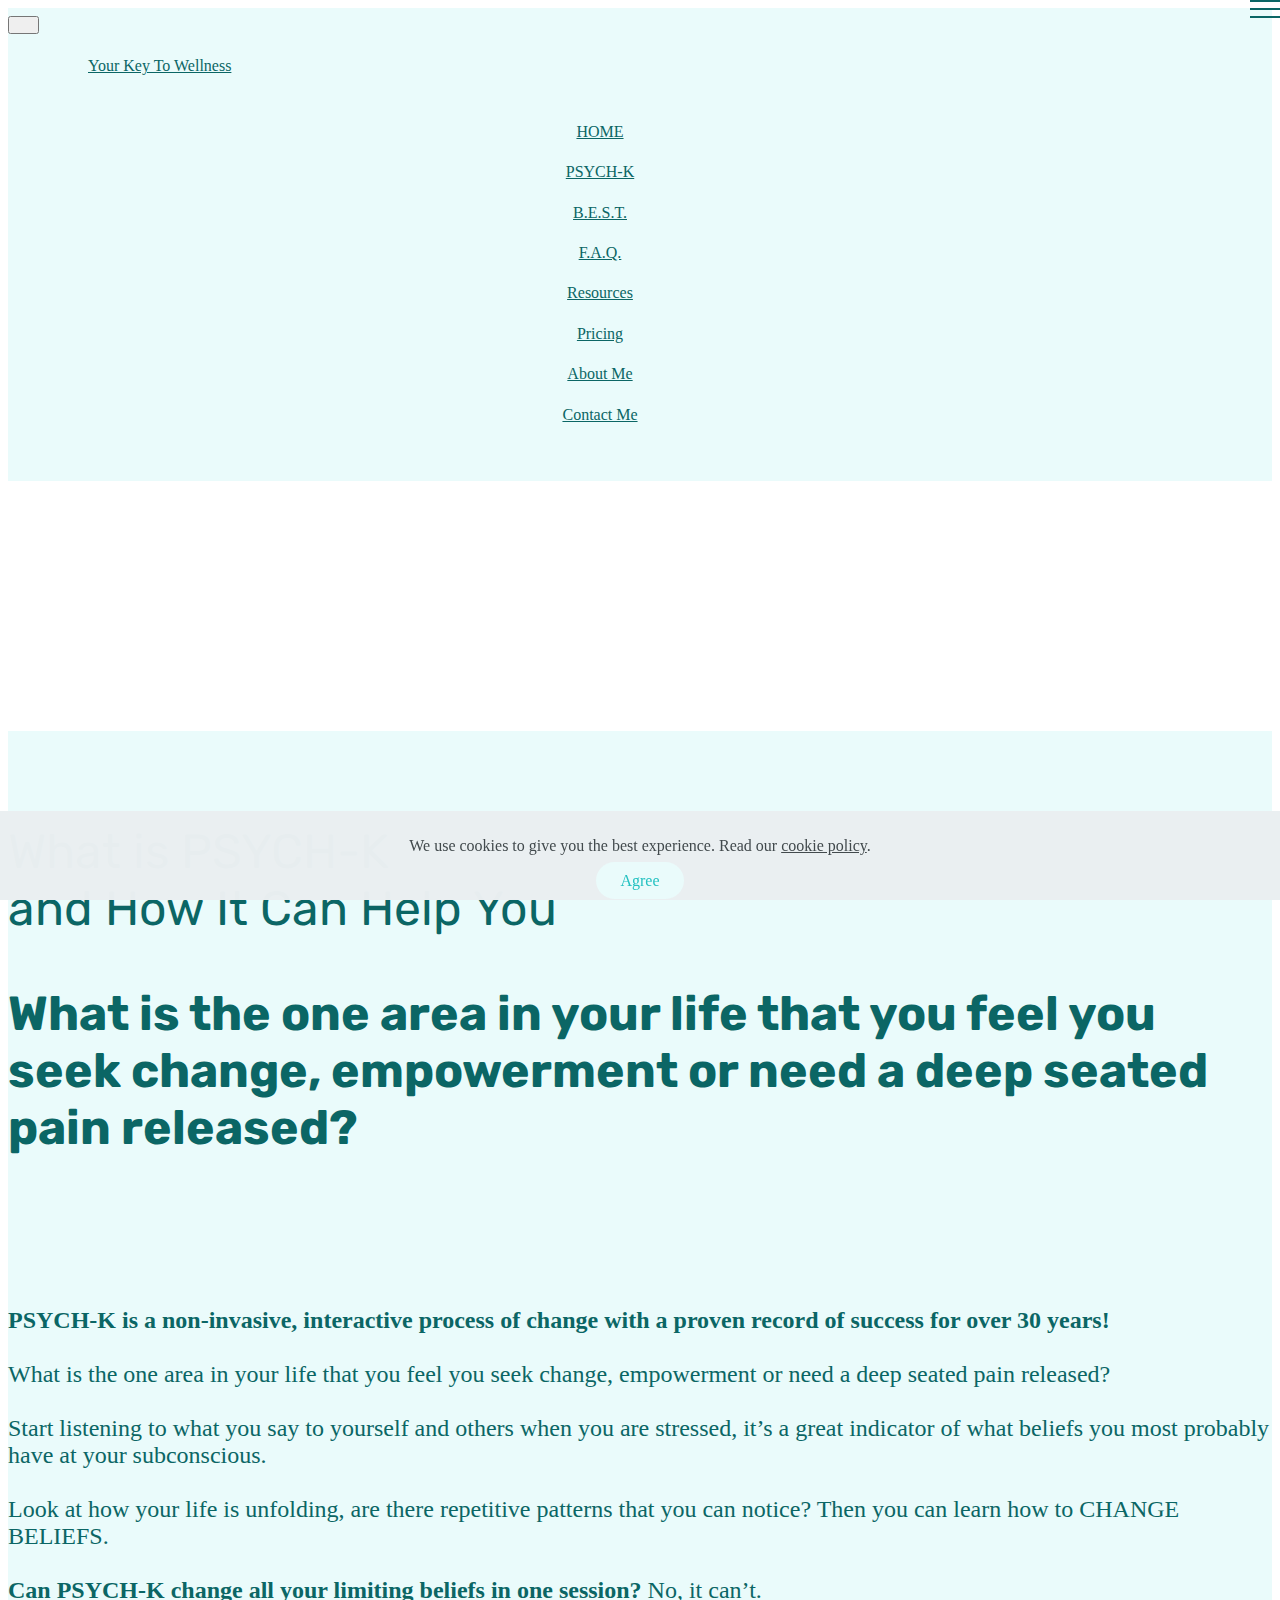
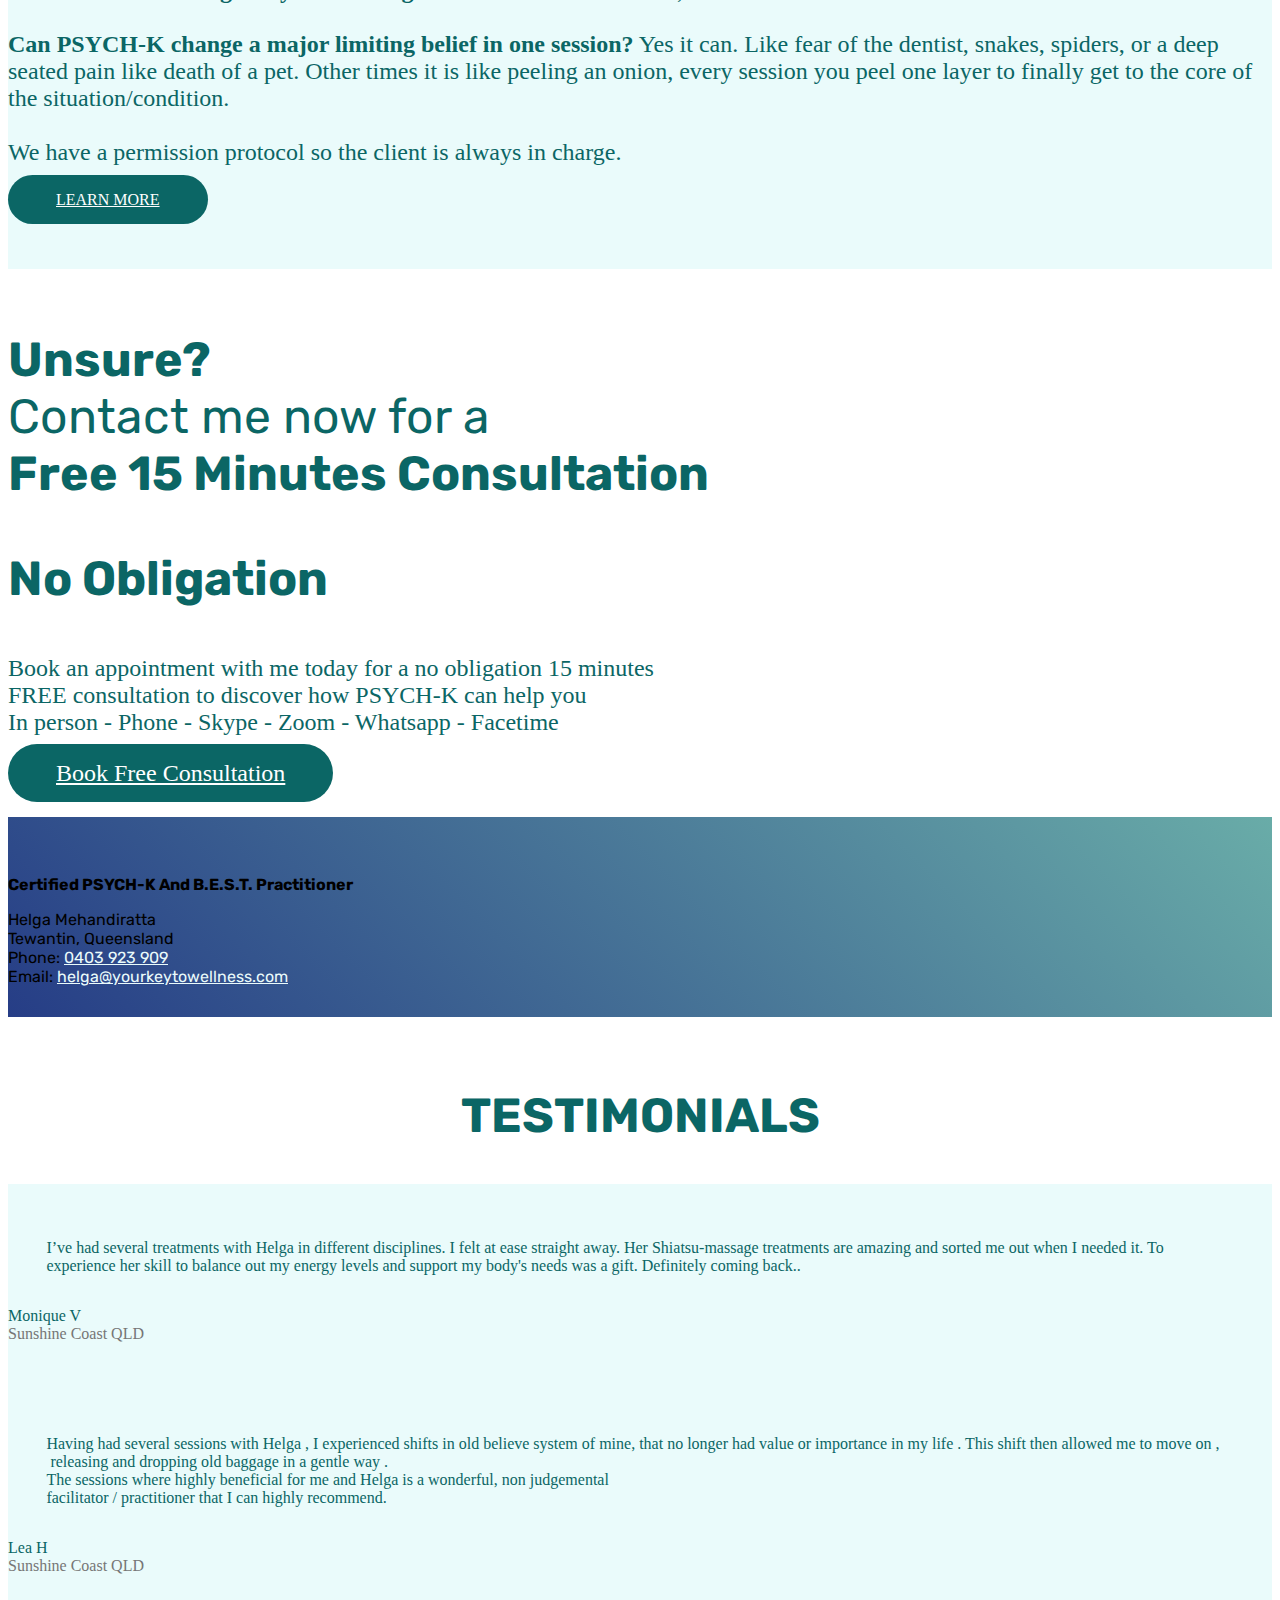
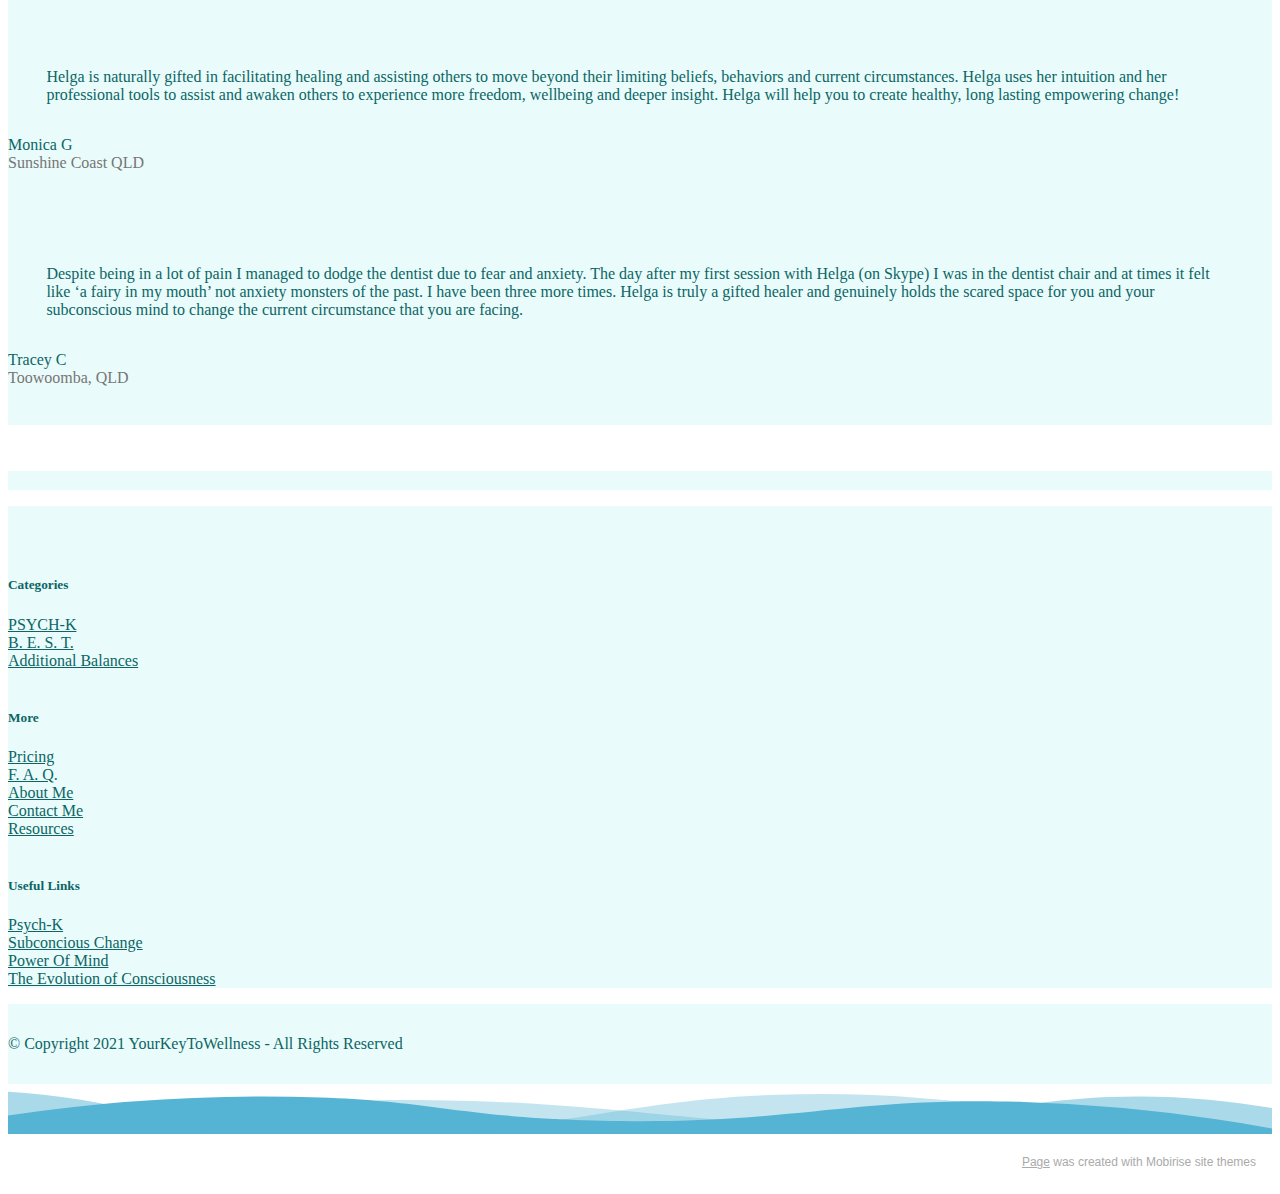
==== commit c8d34799: "Add files via upload" ====
--- a/index.html
+++ b/index.html
@@ -55,7 +55,7 @@
             </div>
         </div>
         <div class="collapse navbar-collapse" id="navbarSupportedContent">
-            <ul class="navbar-nav nav-dropdown nav-right" data-app-modern-menu="true"><li class="nav-item"><a class="nav-link link text-danger text-primary display-4" href="index.html">HOME</a></li><li class="nav-item dropdown"><a class="nav-link link text-danger dropdown-toggle display-4" href="#" aria-expanded="false" data-toggle="dropdown-submenu">PSYCH-K</a><div class="dropdown-menu"><a class="text-danger dropdown-item text-primary display-4" href="psych-k.html" aria-expanded="false">PSYCH-K</a><a class="text-danger dropdown-item text-primary display-4" href="additional-balances.html" aria-expanded="false" target="_blank">Additional Balances</a></div></li><li class="nav-item"><a class="nav-link link text-danger display-4" href="best.html">B.E.S.T.</a></li><li class="nav-item"><a class="nav-link link text-danger display-4" href="faq.html">F.A.Q.</a></li><li class="nav-item"><a class="nav-link link text-danger display-4" href="resources.html">Resources</a></li><li class="nav-item"><a class="nav-link link text-danger text-primary display-4" href="page8.html">Pricing</a></li><li class="nav-item"><a class="nav-link link text-danger display-4" href="about-me.html" aria-expanded="false">About Me</a></li><li class="nav-item"><a class="nav-link link text-danger display-4" href="get-in-touch.html" aria-expanded="false">Contact Me</a></li><li class="nav-item">
+            <ul class="navbar-nav nav-dropdown nav-right" data-app-modern-menu="true"><li class="nav-item"><a class="nav-link link text-danger text-primary display-4" href="index.html">HOME</a></li><li class="nav-item dropdown"><a class="nav-link link text-danger dropdown-toggle display-4" href="#" aria-expanded="false" data-toggle="dropdown-submenu">PSYCH-K</a><div class="dropdown-menu"><a class="text-danger dropdown-item text-primary display-4" href="psych-k.html" aria-expanded="false">PSYCH-K</a><a class="text-danger dropdown-item text-primary display-4" href="additional-balances.html" aria-expanded="false">Additional Balances</a></div></li><li class="nav-item"><a class="nav-link link text-danger display-4" href="best.html">B.E.S.T.</a></li><li class="nav-item"><a class="nav-link link text-danger display-4" href="faq.html">F.A.Q.</a></li><li class="nav-item"><a class="nav-link link text-danger display-4" href="resources.html">Resources</a></li><li class="nav-item"><a class="nav-link link text-danger text-primary display-4" href="pricing.html">Pricing</a></li><li class="nav-item"><a class="nav-link link text-danger display-4" href="about-me.html" aria-expanded="false">About Me</a></li><li class="nav-item"><a class="nav-link link text-danger text-primary display-4" href="contact-me.html" aria-expanded="false">Contact Me</a></li><li class="nav-item">
                     <a class="nav-link link text-danger display-4" href="https://mobirise.co">
                         </a>
                 </li></ul>
@@ -354,6 +354,10 @@
                         <a href="https://www.facebook.com/yourkeytowellnessau" target="_blank">
                             <span class="mbr-iconfont mbr-iconfont-social fa-facebook-square fab" style="color: rgb(11, 102, 101); fill: rgb(11, 102, 101);"></span>
                         </a>
+                    </div><div class="soc-item">
+                        <a href="https://www.instagram.com/yourkeytowellness" target="_blank">
+                            <span class="mbr-iconfont mbr-iconfont-social socicon-instagram socicon" style="color: rgb(11, 102, 101); fill: rgb(11, 102, 101);"></span>
+                        </a>
                     </div></div>
             </div>
             <div class="row row-copirayt">
@@ -376,7 +380,7 @@
   <path class="wave4" d="M1998,484H-243V100c445.8,26.8,794.2-4.1,1035-39,141-20.4,231.1-40.1,378-45,349.6-11.6,636.7,73.8,828,150"></path>
 </svg>
 
-</section><section style="background-color: #fff; font-family: -apple-system, BlinkMacSystemFont, 'Segoe UI', 'Roboto', 'Helvetica Neue', Arial, sans-serif; color:#aaa; font-size:12px; padding: 0; align-items: center; display: flex;"><a href="https://mobirise.site/y" style="flex: 1 1; height: 3rem; padding-left: 1rem;"></a><p style="flex: 0 0 auto; margin:0; padding-right:1rem;">Made with Mobirise - <a href="https://mobirise.site/m" style="color:#aaa;">Try it</a></p></section><script src="assets/popper/popper.min.js"></script>  <script src="assets/web/assets/jquery/jquery.min.js"></script>  <script src="assets/bootstrap/js/bootstrap.min.js"></script>  <script src="assets/web/assets/cookies-alert-plugin/cookies-alert-core.js"></script>  <script src="assets/web/assets/cookies-alert-plugin/cookies-alert-script.js"></script>  <script src="assets/tether/tether.min.js"></script>  <script src="assets/smoothscroll/smooth-scroll.js"></script>  <script src="assets/parallax/jarallax.min.js"></script>  <script src="assets/dropdown/js/nav-dropdown.js"></script>  <script src="assets/dropdown/js/navbar-dropdown.js"></script>  <script src="assets/touchswipe/jquery.touch-swipe.min.js"></script>  <script src="assets/theme/js/script.js"></script>  
+</section><section style="background-color: #fff; font-family: -apple-system, BlinkMacSystemFont, 'Segoe UI', 'Roboto', 'Helvetica Neue', Arial, sans-serif; color:#aaa; font-size:12px; padding: 0; align-items: center; display: flex;"><a href="https://mobirise.site/w" style="flex: 1 1; height: 3rem; padding-left: 1rem;"></a><p style="flex: 0 0 auto; margin:0; padding-right:1rem;"><a href="https://mobirise.site/s" style="color:#aaa;">Page</a> was created with Mobirise site themes</p></section><script src="assets/popper/popper.min.js"></script>  <script src="assets/web/assets/jquery/jquery.min.js"></script>  <script src="assets/bootstrap/js/bootstrap.min.js"></script>  <script src="assets/web/assets/cookies-alert-plugin/cookies-alert-core.js"></script>  <script src="assets/web/assets/cookies-alert-plugin/cookies-alert-script.js"></script>  <script src="assets/tether/tether.min.js"></script>  <script src="assets/smoothscroll/smooth-scroll.js"></script>  <script src="assets/parallax/jarallax.min.js"></script>  <script src="assets/dropdown/js/nav-dropdown.js"></script>  <script src="assets/dropdown/js/navbar-dropdown.js"></script>  <script src="assets/touchswipe/jquery.touch-swipe.min.js"></script>  <script src="assets/theme/js/script.js"></script>  
   
   
 <input name="cookieData" type="hidden" data-cookie-customdialogselector="null" data-cookie-colortext="#424a4d" data-cookie-colorbg="rgba(234, 239, 241, 0.99)" data-cookie-textbutton="Agree" data-cookie-colorbutton="" data-cookie-colorlink="#424a4d" data-cookie-underlinelink="true" data-cookie-text="We use cookies to give you the best experience. Read our <a href='privacy.html'>cookie policy</a>.">
--- a/assets/mobirise/css/mbr-additional.css
+++ b/assets/mobirise/css/mbr-additional.css
@@ -715,7 +715,7 @@
 }
 .cid-sPm30UVUVr H1 {
   color: #0b6665;
-  text-align: center;
+  text-align: left;
 }
 .cid-sPm30UVUVr DIV {
   text-align: left;
@@ -1567,7 +1567,7 @@
 }
 .cid-sPm3tXuTyE H1 {
   color: #0b6665;
-  text-align: center;
+  text-align: left;
 }
 .cid-sPm3tXuTyE DIV {
   text-align: left;
@@ -2325,7 +2325,7 @@
 }
 .cid-sPm3IbpEaq H1 {
   color: #0b6665;
-  text-align: center;
+  text-align: left;
 }
 .cid-sPm3IbpEaq DIV {
   text-align: left;
@@ -3112,7 +3112,7 @@
 }
 .cid-sPm3gQOS2u H1 {
   color: #0b6665;
-  text-align: center;
+  text-align: left;
 }
 .cid-sPm3gQOS2u DIV {
   text-align: left;
@@ -3124,7 +3124,7 @@
 }
 .cid-sPm3gQOS2u H3 {
   color: #0b6665;
-  text-align: center;
+  text-align: left;
 }
 .cid-ruiRG6qcNe {
   padding-top: 30px;
@@ -3184,6 +3184,24 @@
 }
 .cid-sDbVrNX9fF P {
   color: #767676;
+}
+.cid-sPnwOeQrmY {
+  padding-top: 30px;
+  padding-bottom: 30px;
+  background-color: #eafbfb;
+}
+.cid-sPnwOeQrmY P {
+  color: #767676;
+}
+.cid-sPnwOeQrmY H1 {
+  color: #0b6665;
+}
+.cid-sPnwOeQrmY H3 {
+  color: #0b6665;
+}
+.cid-sPnwOeQrmY .mbr-text,
+.cid-sPnwOeQrmY .mbr-section-btn {
+  color: #0b6665;
 }
 .cid-sCxzRuv4Yn {
   padding-top: 15px;
@@ -3846,7 +3864,7 @@
 }
 .cid-sPm3Qxueg9 H1 {
   color: #0b6665;
-  text-align: center;
+  text-align: left;
 }
 .cid-sPm3Qxueg9 DIV {
   text-align: left;
@@ -6127,7 +6145,7 @@
 }
 .cid-sPm4wq5BI7 H1 {
   color: #0b6665;
-  text-align: center;
+  text-align: left;
 }
 .cid-sPm4wq5BI7 DIV {
   text-align: left;
--- a/assets/mobirise/css/mbr-additional.css
+++ b/assets/mobirise/css/mbr-additional.css
@@ -715,7 +715,7 @@
 }
 .cid-sPm30UVUVr H1 {
   color: #0b6665;
-  text-align: center;
+  text-align: left;
 }
 .cid-sPm30UVUVr DIV {
   text-align: left;
@@ -1567,7 +1567,7 @@
 }
 .cid-sPm3tXuTyE H1 {
   color: #0b6665;
-  text-align: center;
+  text-align: left;
 }
 .cid-sPm3tXuTyE DIV {
   text-align: left;
@@ -2325,7 +2325,7 @@
 }
 .cid-sPm3IbpEaq H1 {
   color: #0b6665;
-  text-align: center;
+  text-align: left;
 }
 .cid-sPm3IbpEaq DIV {
   text-align: left;
@@ -3112,7 +3112,7 @@
 }
 .cid-sPm3gQOS2u H1 {
   color: #0b6665;
-  text-align: center;
+  text-align: left;
 }
 .cid-sPm3gQOS2u DIV {
   text-align: left;
@@ -3124,7 +3124,7 @@
 }
 .cid-sPm3gQOS2u H3 {
   color: #0b6665;
-  text-align: center;
+  text-align: left;
 }
 .cid-ruiRG6qcNe {
   padding-top: 30px;
@@ -3184,6 +3184,24 @@
 }
 .cid-sDbVrNX9fF P {
   color: #767676;
+}
+.cid-sPnwOeQrmY {
+  padding-top: 30px;
+  padding-bottom: 30px;
+  background-color: #eafbfb;
+}
+.cid-sPnwOeQrmY P {
+  color: #767676;
+}
+.cid-sPnwOeQrmY H1 {
+  color: #0b6665;
+}
+.cid-sPnwOeQrmY H3 {
+  color: #0b6665;
+}
+.cid-sPnwOeQrmY .mbr-text,
+.cid-sPnwOeQrmY .mbr-section-btn {
+  color: #0b6665;
 }
 .cid-sCxzRuv4Yn {
   padding-top: 15px;
@@ -3846,7 +3864,7 @@
 }
 .cid-sPm3Qxueg9 H1 {
   color: #0b6665;
-  text-align: center;
+  text-align: left;
 }
 .cid-sPm3Qxueg9 DIV {
   text-align: left;
@@ -6127,7 +6145,7 @@
 }
 .cid-sPm4wq5BI7 H1 {
   color: #0b6665;
-  text-align: center;
+  text-align: left;
 }
 .cid-sPm4wq5BI7 DIV {
   text-align: left;
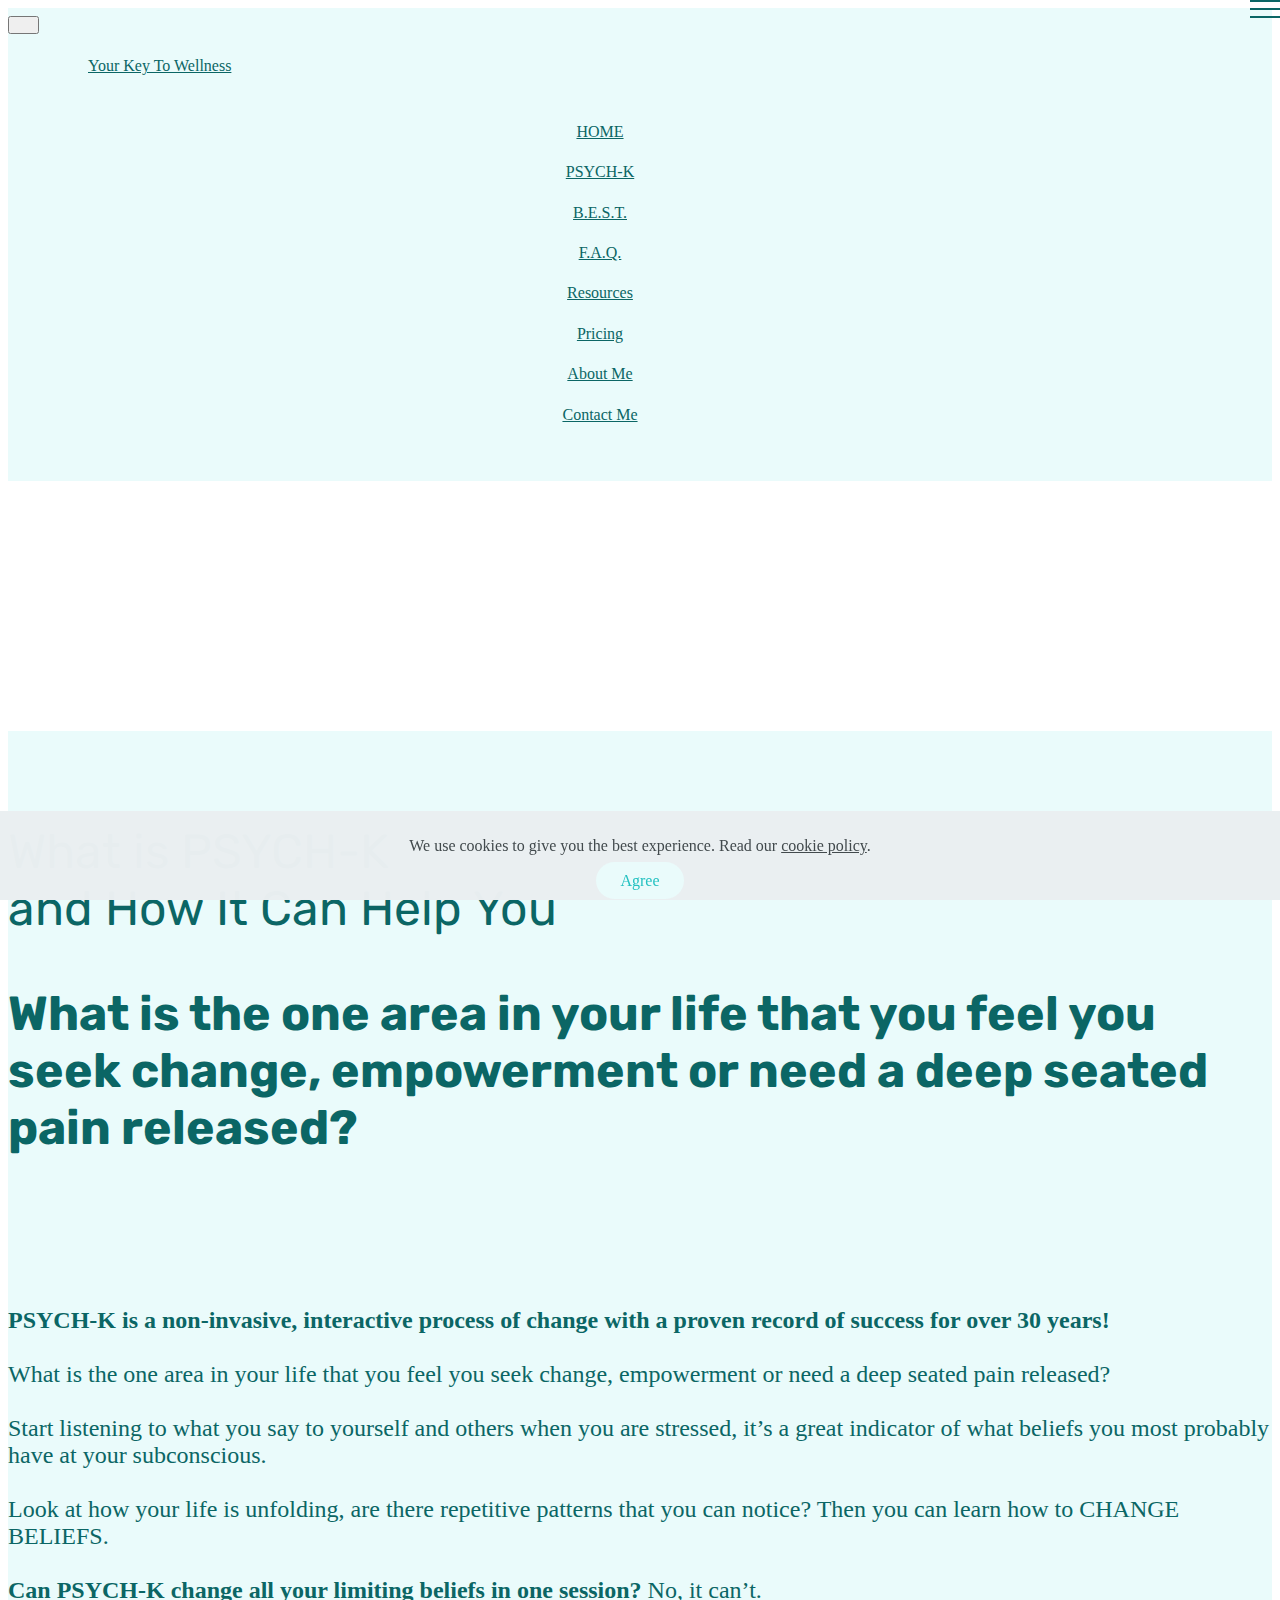
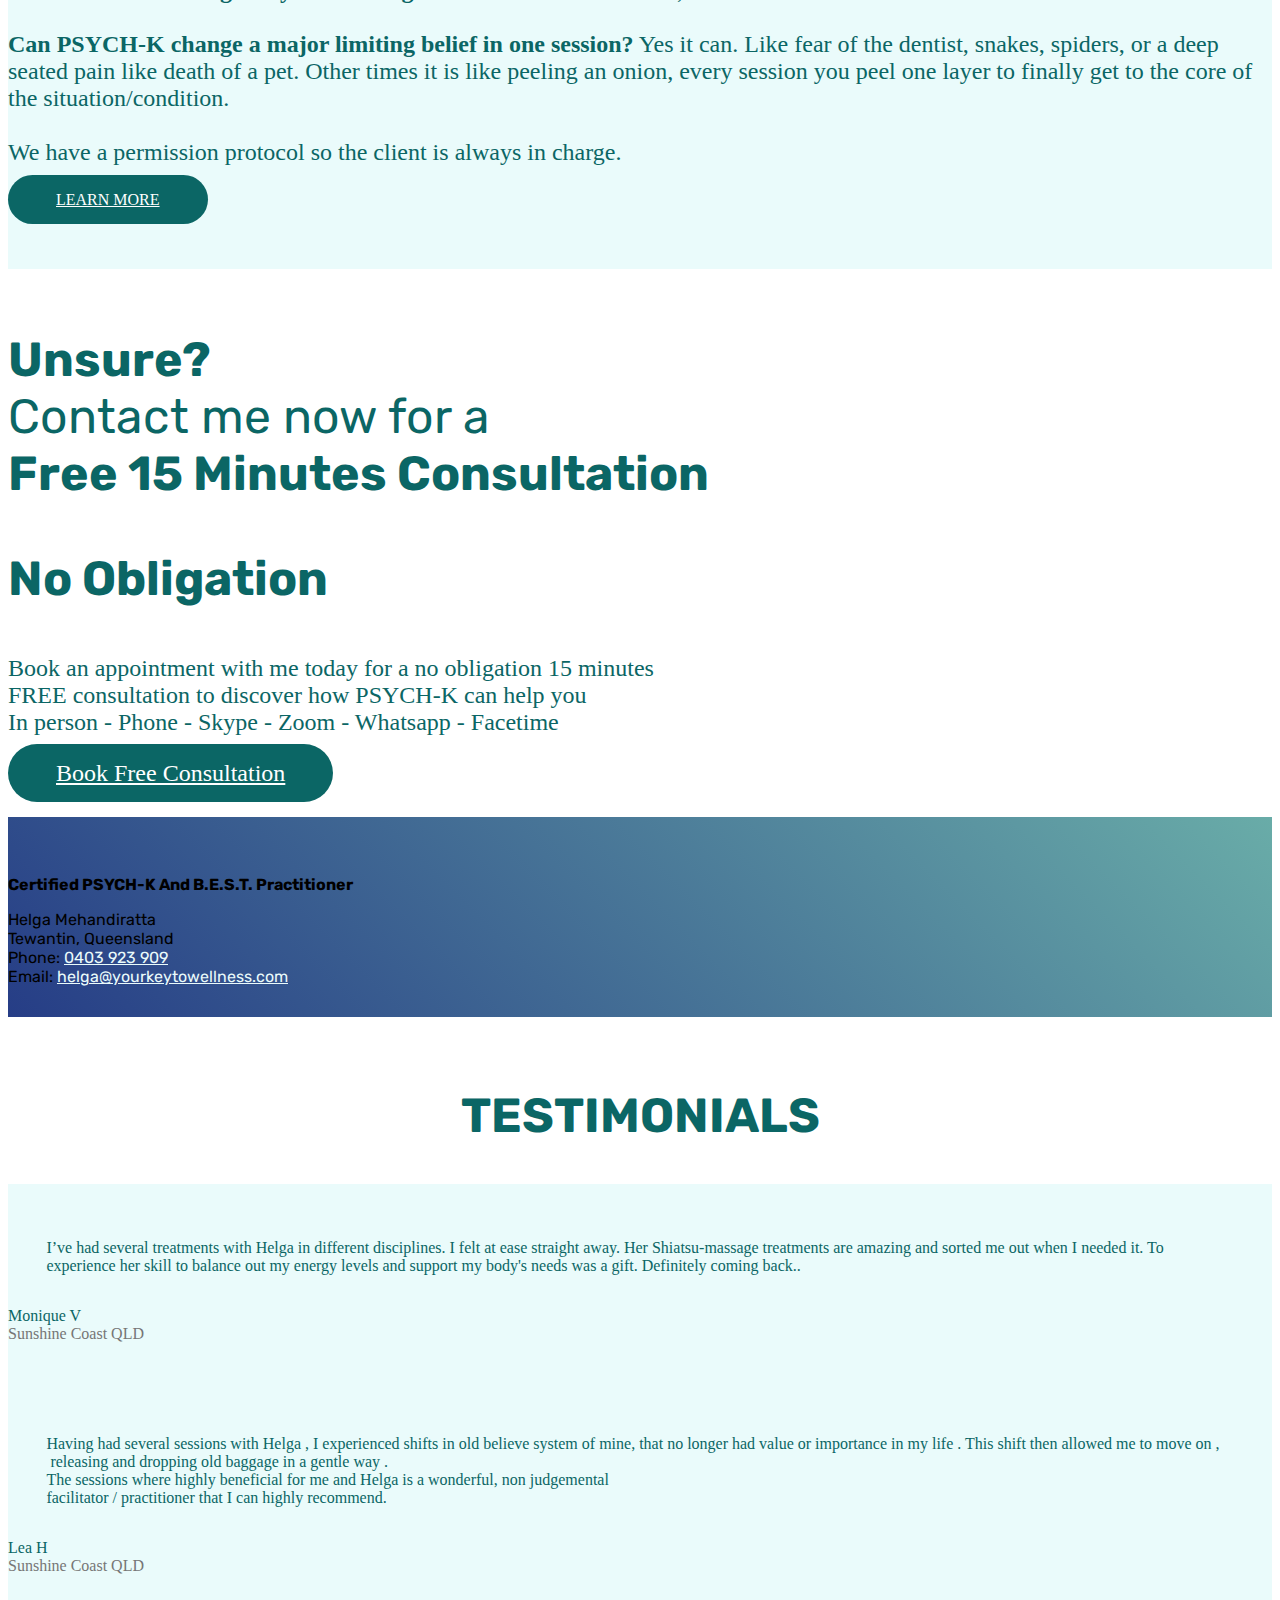
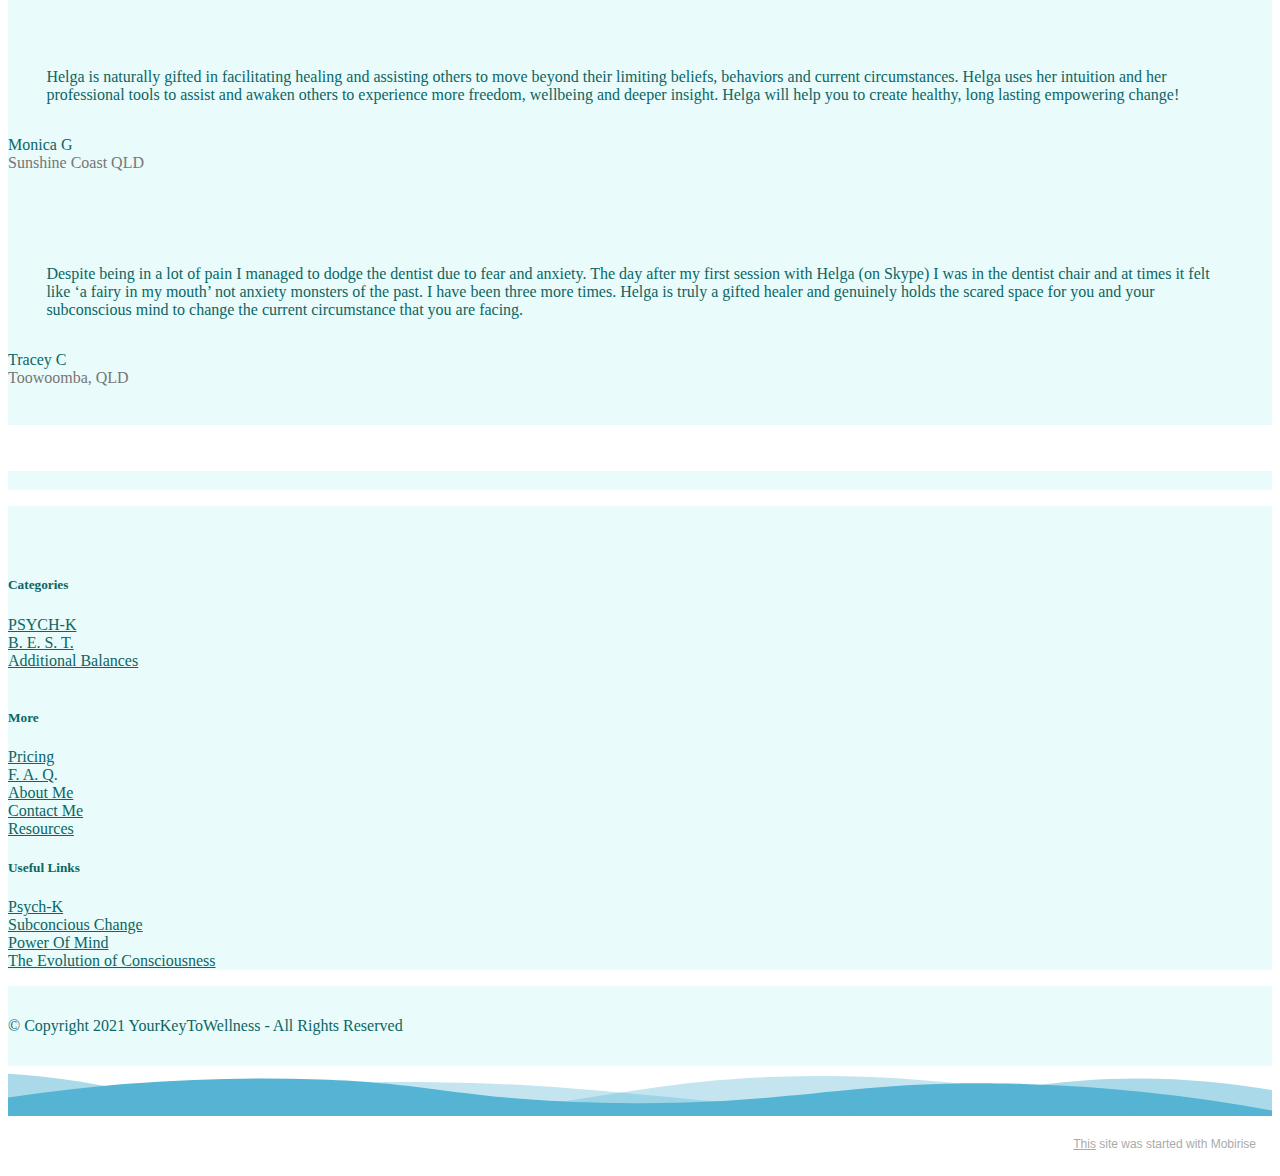
==== commit 24f2ee5f: "Add files via upload" ====
--- a/index.html
+++ b/index.html
@@ -175,7 +175,7 @@
                 <h3 class="mbr-section-subtitle mbr-light pb-3 mbr-fonts-style display-2">
                     No Obligation</h3>
                 <p class="mbr-text pb-3 mbr-fonts-style display-5">Book an appointment with me today for a no obligation 15 minutes<br>FREE consultation to discover how PSYCH-K can help you <br>In person - Phone - Skype - Zoom - Whatsapp - Facetime</p>
-                <div class="mbr-section-btn"><a class="btn btn-md btn-danger display-5" href="contact-me.html" target="_blank">Book Free Consultation</a></div>
+                <div class="mbr-section-btn"><a class="btn btn-md btn-danger display-5" href="contact-me.html">Book Free Consultation</a></div>
             </div>
         </div>
     </div>
@@ -321,7 +321,7 @@
             </div>
             <div class="col-12 col-md-3 mbr-fonts-style display-4">
                 <h5 class="pb-3">More</h5>
-                <p class="mbr-text"><a href="pricing.html" class="text-danger">Pricing</a><br><a href="faq.html" class="text-danger text-primary">F. A. Q</a>.<br><a href="about-me.html" class="text-danger">About Me</a><br><a href="contact-me.html" class="text-danger">Contact Me</a><br><a href="resources.html" class="text-danger">Resources</a><br><br></p>
+                <p class="mbr-text"><a href="pricing.html" class="text-danger">Pricing</a><br><a href="faq.html" class="text-danger text-primary">F. A. Q</a>.<br><a href="about-me.html" class="text-danger">About Me</a><br><a href="contact-me.html" class="text-danger">Contact Me</a><br><a href="resources.html" class="text-danger">Resources</a><br></p>
             </div>
             <div class="col-12 col-md-3 mbr-fonts-style display-7">
                 <h5 class="pb-3">
@@ -333,7 +333,7 @@
     </div>
 </section>
 
-<section once="footers" class="cid-rtCTHCJBEV mbr-reveal" id="footer7-18">
+<section once="footers" class="cid-sPnVGTJhte" id="footer7-74">
 
     
 
@@ -352,7 +352,7 @@
                     
                 <div class="soc-item">
                         <a href="https://www.facebook.com/yourkeytowellnessau" target="_blank">
-                            <span class="mbr-iconfont mbr-iconfont-social fa-facebook-square fab" style="color: rgb(11, 102, 101); fill: rgb(11, 102, 101);"></span>
+                            <span class="mbr-iconfont mbr-iconfont-social fa-facebook fab" style="color: rgb(11, 102, 101); fill: rgb(11, 102, 101);"></span>
                         </a>
                     </div><div class="soc-item">
                         <a href="https://www.instagram.com/yourkeytowellness" target="_blank">
@@ -380,7 +380,7 @@
   <path class="wave4" d="M1998,484H-243V100c445.8,26.8,794.2-4.1,1035-39,141-20.4,231.1-40.1,378-45,349.6-11.6,636.7,73.8,828,150"></path>
 </svg>
 
-</section><section style="background-color: #fff; font-family: -apple-system, BlinkMacSystemFont, 'Segoe UI', 'Roboto', 'Helvetica Neue', Arial, sans-serif; color:#aaa; font-size:12px; padding: 0; align-items: center; display: flex;"><a href="https://mobirise.site/w" style="flex: 1 1; height: 3rem; padding-left: 1rem;"></a><p style="flex: 0 0 auto; margin:0; padding-right:1rem;"><a href="https://mobirise.site/s" style="color:#aaa;">Page</a> was created with Mobirise site themes</p></section><script src="assets/popper/popper.min.js"></script>  <script src="assets/web/assets/jquery/jquery.min.js"></script>  <script src="assets/bootstrap/js/bootstrap.min.js"></script>  <script src="assets/web/assets/cookies-alert-plugin/cookies-alert-core.js"></script>  <script src="assets/web/assets/cookies-alert-plugin/cookies-alert-script.js"></script>  <script src="assets/tether/tether.min.js"></script>  <script src="assets/smoothscroll/smooth-scroll.js"></script>  <script src="assets/parallax/jarallax.min.js"></script>  <script src="assets/dropdown/js/nav-dropdown.js"></script>  <script src="assets/dropdown/js/navbar-dropdown.js"></script>  <script src="assets/touchswipe/jquery.touch-swipe.min.js"></script>  <script src="assets/theme/js/script.js"></script>  
+</section><section style="background-color: #fff; font-family: -apple-system, BlinkMacSystemFont, 'Segoe UI', 'Roboto', 'Helvetica Neue', Arial, sans-serif; color:#aaa; font-size:12px; padding: 0; align-items: center; display: flex;"><a href="https://mobirise.site/r" style="flex: 1 1; height: 3rem; padding-left: 1rem;"></a><p style="flex: 0 0 auto; margin:0; padding-right:1rem;"><a href="https://mobirise.site/c" style="color:#aaa;">This</a> site was started with Mobirise</p></section><script src="assets/popper/popper.min.js"></script>  <script src="assets/web/assets/jquery/jquery.min.js"></script>  <script src="assets/bootstrap/js/bootstrap.min.js"></script>  <script src="assets/web/assets/cookies-alert-plugin/cookies-alert-core.js"></script>  <script src="assets/web/assets/cookies-alert-plugin/cookies-alert-script.js"></script>  <script src="assets/tether/tether.min.js"></script>  <script src="assets/smoothscroll/smooth-scroll.js"></script>  <script src="assets/parallax/jarallax.min.js"></script>  <script src="assets/dropdown/js/nav-dropdown.js"></script>  <script src="assets/dropdown/js/navbar-dropdown.js"></script>  <script src="assets/touchswipe/jquery.touch-swipe.min.js"></script>  <script src="assets/theme/js/script.js"></script>  
   
   
 <input name="cookieData" type="hidden" data-cookie-customdialogselector="null" data-cookie-colortext="#424a4d" data-cookie-colorbg="rgba(234, 239, 241, 0.99)" data-cookie-textbutton="Agree" data-cookie-colorbutton="" data-cookie-colorlink="#424a4d" data-cookie-underlinelink="true" data-cookie-text="We use cookies to give you the best experience. Read our <a href='privacy.html'>cookie policy</a>.">
--- a/assets/mobirise/css/mbr-additional.css
+++ b/assets/mobirise/css/mbr-additional.css
@@ -4827,22 +4827,22 @@
 .cid-rtDg86Ggww P {
   color: #0b6665;
 }
-.cid-rtCTHCJBEV {
+.cid-sPnVGTJhte {
   padding-top: 15px;
   padding-bottom: 15px;
   background-color: #eafbfb;
 }
-.cid-rtCTHCJBEV .row-links {
+.cid-sPnVGTJhte .row-links {
   width: 100%;
   -webkit-justify-content: center;
   justify-content: center;
 }
-.cid-rtCTHCJBEV .social-row {
+.cid-sPnVGTJhte .social-row {
   width: 100%;
   -webkit-justify-content: center;
   justify-content: center;
 }
-.cid-rtCTHCJBEV .media-container-row {
+.cid-sPnVGTJhte .media-container-row {
   -webkit-flex-direction: column;
   flex-direction: column;
   -webkit-justify-content: center;
@@ -4850,7 +4850,7 @@
   -webkit-align-items: center;
   align-items: center;
 }
-.cid-rtCTHCJBEV .media-container-row .foot-menu {
+.cid-sPnVGTJhte .media-container-row .foot-menu {
   list-style: none;
   display: flex;
   -webkit-justify-content: center;
@@ -4860,13 +4860,13 @@
   padding: 0;
   margin-bottom: 0;
 }
-.cid-rtCTHCJBEV .media-container-row .foot-menu li {
+.cid-sPnVGTJhte .media-container-row .foot-menu li {
   padding: 0 1rem 1rem 1rem;
 }
-.cid-rtCTHCJBEV .media-container-row .foot-menu li p {
+.cid-sPnVGTJhte .media-container-row .foot-menu li p {
   margin: 0;
 }
-.cid-rtCTHCJBEV .media-container-row .social-list {
+.cid-sPnVGTJhte .media-container-row .social-list {
   padding-left: 0;
   margin-bottom: 0;
   list-style: none;
@@ -4876,36 +4876,36 @@
   -webkit-justify-content: flex-end;
   justify-content: flex-end;
 }
-.cid-rtCTHCJBEV .media-container-row .social-list .mbr-iconfont-social {
+.cid-sPnVGTJhte .media-container-row .social-list .mbr-iconfont-social {
   font-size: 1.5rem;
   color: #ffffff;
 }
-.cid-rtCTHCJBEV .media-container-row .social-list .soc-item {
+.cid-sPnVGTJhte .media-container-row .social-list .soc-item {
   margin: 0 .5rem;
 }
-.cid-rtCTHCJBEV .media-container-row .social-list a {
+.cid-sPnVGTJhte .media-container-row .social-list a {
   margin: 0;
   opacity: .5;
   -webkit-transition: .2s linear;
   transition: .2s linear;
 }
-.cid-rtCTHCJBEV .media-container-row .social-list a:hover {
+.cid-sPnVGTJhte .media-container-row .social-list a:hover {
   opacity: 1;
 }
 @media (max-width: 767px) {
-  .cid-rtCTHCJBEV .media-container-row .social-list {
+  .cid-sPnVGTJhte .media-container-row .social-list {
     -webkit-justify-content: center;
     justify-content: center;
   }
 }
-.cid-rtCTHCJBEV .media-container-row .row-copirayt {
+.cid-sPnVGTJhte .media-container-row .row-copirayt {
   word-break: break-word;
   width: 100%;
 }
-.cid-rtCTHCJBEV .media-container-row .row-copirayt p {
+.cid-sPnVGTJhte .media-container-row .row-copirayt p {
   width: 100%;
 }
-.cid-rtCTHCJBEV .media-container-row .mbr-text {
+.cid-sPnVGTJhte .media-container-row .mbr-text {
   color: #0b6665;
 }
 .cid-rAoC0Y0lIg .navbar {
--- a/assets/mobirise/css/mbr-additional.css
+++ b/assets/mobirise/css/mbr-additional.css
@@ -4827,22 +4827,22 @@
 .cid-rtDg86Ggww P {
   color: #0b6665;
 }
-.cid-rtCTHCJBEV {
+.cid-sPnVGTJhte {
   padding-top: 15px;
   padding-bottom: 15px;
   background-color: #eafbfb;
 }
-.cid-rtCTHCJBEV .row-links {
+.cid-sPnVGTJhte .row-links {
   width: 100%;
   -webkit-justify-content: center;
   justify-content: center;
 }
-.cid-rtCTHCJBEV .social-row {
+.cid-sPnVGTJhte .social-row {
   width: 100%;
   -webkit-justify-content: center;
   justify-content: center;
 }
-.cid-rtCTHCJBEV .media-container-row {
+.cid-sPnVGTJhte .media-container-row {
   -webkit-flex-direction: column;
   flex-direction: column;
   -webkit-justify-content: center;
@@ -4850,7 +4850,7 @@
   -webkit-align-items: center;
   align-items: center;
 }
-.cid-rtCTHCJBEV .media-container-row .foot-menu {
+.cid-sPnVGTJhte .media-container-row .foot-menu {
   list-style: none;
   display: flex;
   -webkit-justify-content: center;
@@ -4860,13 +4860,13 @@
   padding: 0;
   margin-bottom: 0;
 }
-.cid-rtCTHCJBEV .media-container-row .foot-menu li {
+.cid-sPnVGTJhte .media-container-row .foot-menu li {
   padding: 0 1rem 1rem 1rem;
 }
-.cid-rtCTHCJBEV .media-container-row .foot-menu li p {
+.cid-sPnVGTJhte .media-container-row .foot-menu li p {
   margin: 0;
 }
-.cid-rtCTHCJBEV .media-container-row .social-list {
+.cid-sPnVGTJhte .media-container-row .social-list {
   padding-left: 0;
   margin-bottom: 0;
   list-style: none;
@@ -4876,36 +4876,36 @@
   -webkit-justify-content: flex-end;
   justify-content: flex-end;
 }
-.cid-rtCTHCJBEV .media-container-row .social-list .mbr-iconfont-social {
+.cid-sPnVGTJhte .media-container-row .social-list .mbr-iconfont-social {
   font-size: 1.5rem;
   color: #ffffff;
 }
-.cid-rtCTHCJBEV .media-container-row .social-list .soc-item {
+.cid-sPnVGTJhte .media-container-row .social-list .soc-item {
   margin: 0 .5rem;
 }
-.cid-rtCTHCJBEV .media-container-row .social-list a {
+.cid-sPnVGTJhte .media-container-row .social-list a {
   margin: 0;
   opacity: .5;
   -webkit-transition: .2s linear;
   transition: .2s linear;
 }
-.cid-rtCTHCJBEV .media-container-row .social-list a:hover {
+.cid-sPnVGTJhte .media-container-row .social-list a:hover {
   opacity: 1;
 }
 @media (max-width: 767px) {
-  .cid-rtCTHCJBEV .media-container-row .social-list {
+  .cid-sPnVGTJhte .media-container-row .social-list {
     -webkit-justify-content: center;
     justify-content: center;
   }
 }
-.cid-rtCTHCJBEV .media-container-row .row-copirayt {
+.cid-sPnVGTJhte .media-container-row .row-copirayt {
   word-break: break-word;
   width: 100%;
 }
-.cid-rtCTHCJBEV .media-container-row .row-copirayt p {
+.cid-sPnVGTJhte .media-container-row .row-copirayt p {
   width: 100%;
 }
-.cid-rtCTHCJBEV .media-container-row .mbr-text {
+.cid-sPnVGTJhte .media-container-row .mbr-text {
   color: #0b6665;
 }
 .cid-rAoC0Y0lIg .navbar {
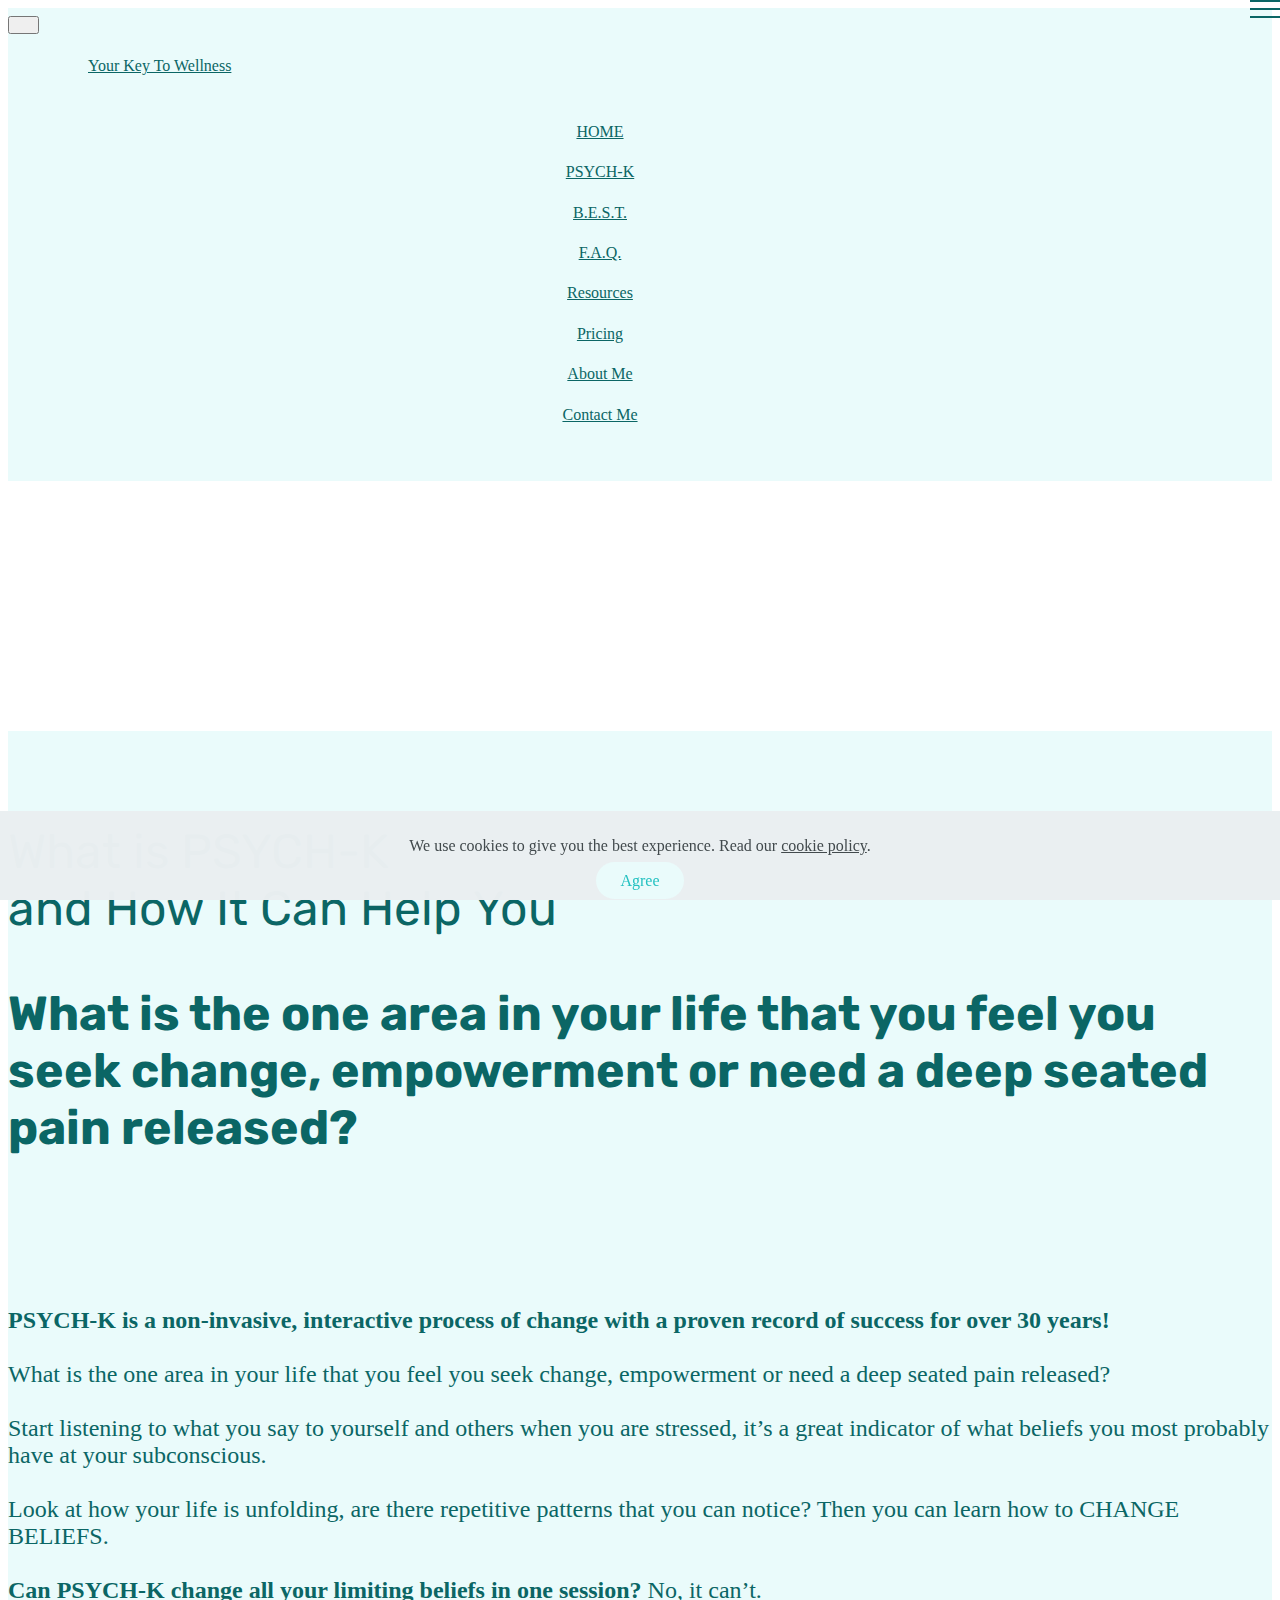
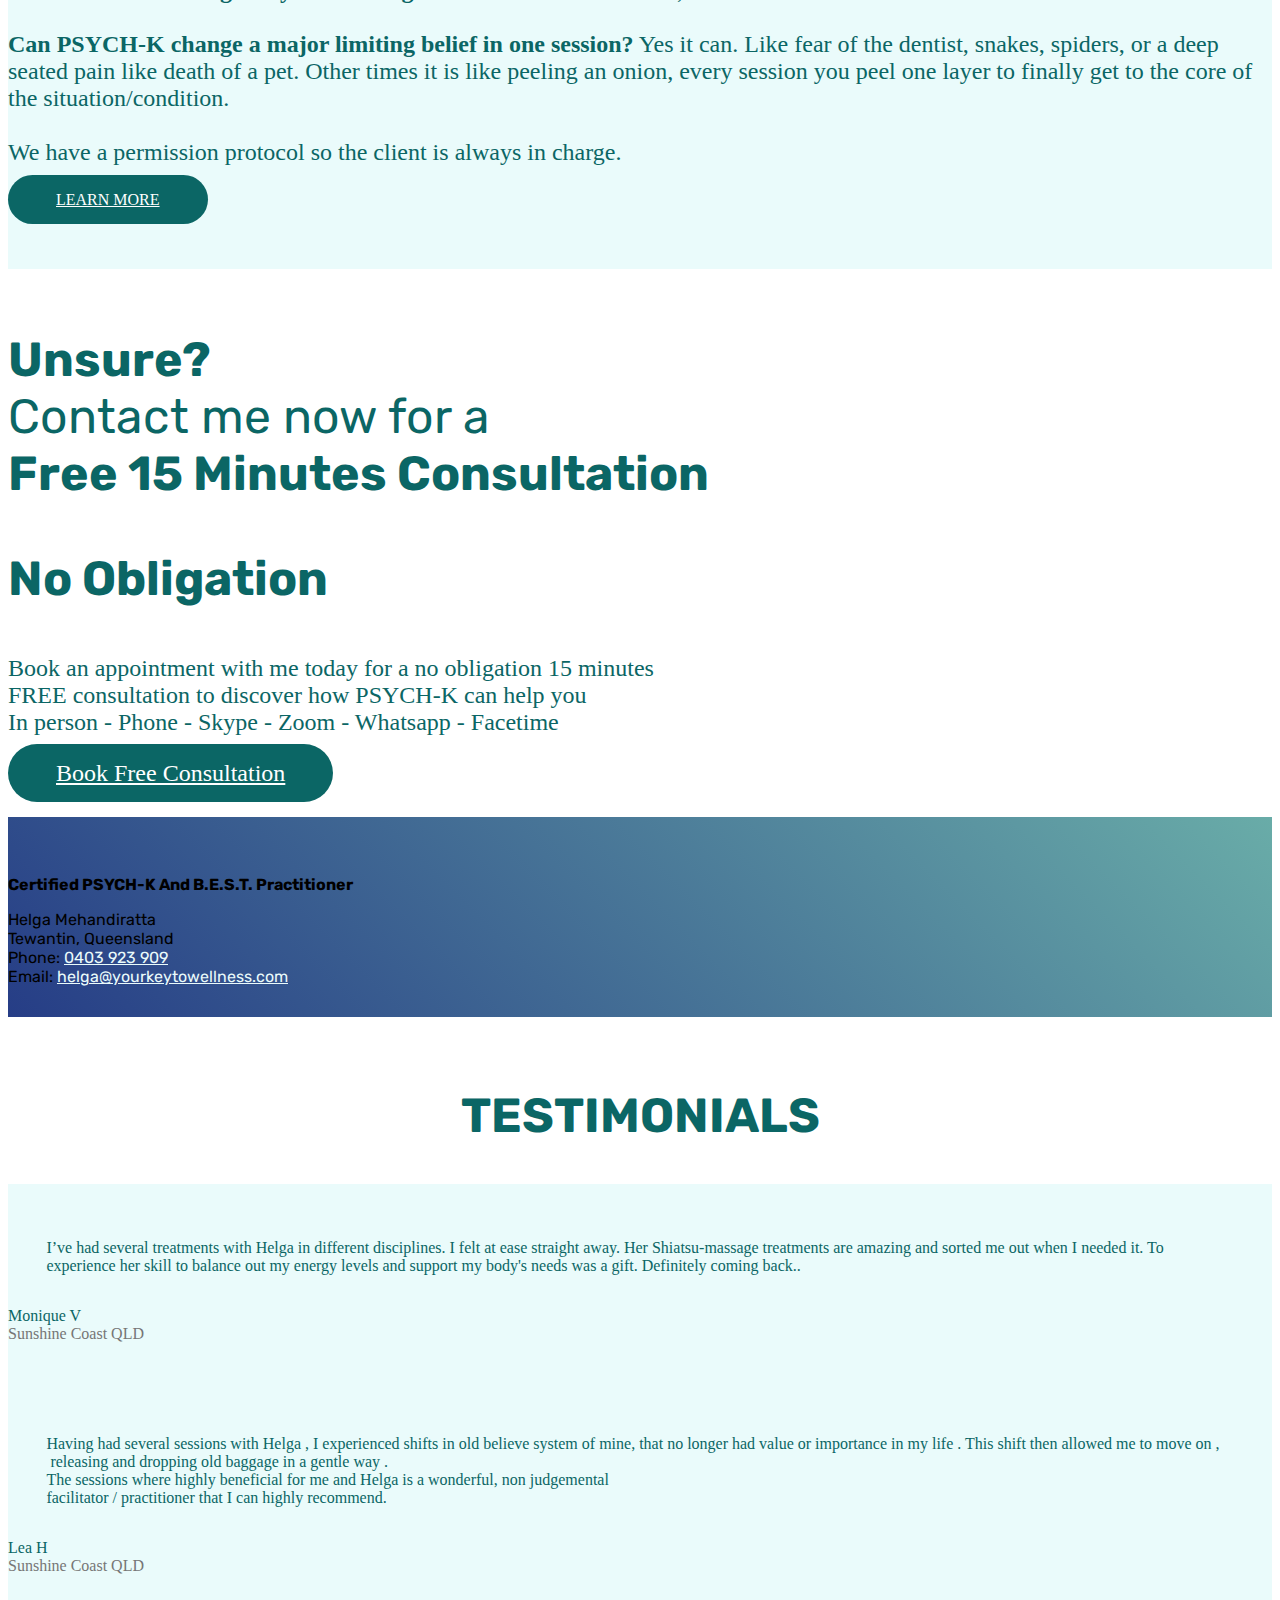
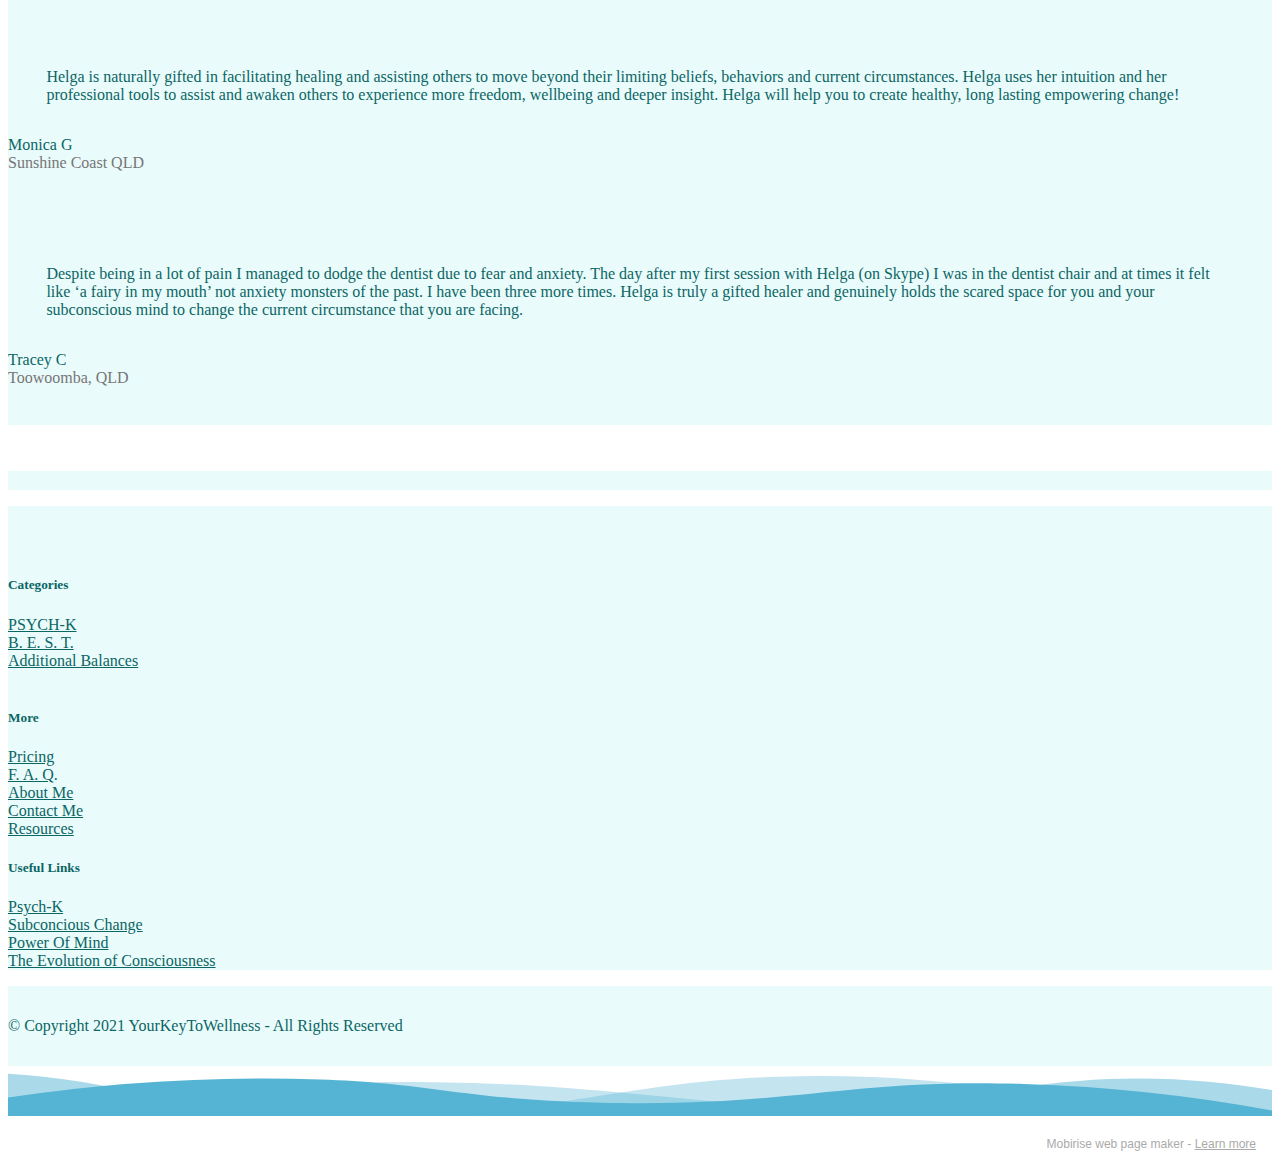
==== commit 9dd7d387: "Add files via upload" ====
--- a/index.html
+++ b/index.html
@@ -68,7 +68,7 @@
 
     
 
-    <div class="mbr-overlay" style="opacity: 0.3; background-color: rgb(35, 35, 35);">
+    <div class="mbr-overlay" style="opacity: 0.2; background-color: rgb(35, 35, 35);">
     </div>
 
     <div class="container">
@@ -380,7 +380,7 @@
   <path class="wave4" d="M1998,484H-243V100c445.8,26.8,794.2-4.1,1035-39,141-20.4,231.1-40.1,378-45,349.6-11.6,636.7,73.8,828,150"></path>
 </svg>
 
-</section><section style="background-color: #fff; font-family: -apple-system, BlinkMacSystemFont, 'Segoe UI', 'Roboto', 'Helvetica Neue', Arial, sans-serif; color:#aaa; font-size:12px; padding: 0; align-items: center; display: flex;"><a href="https://mobirise.site/r" style="flex: 1 1; height: 3rem; padding-left: 1rem;"></a><p style="flex: 0 0 auto; margin:0; padding-right:1rem;"><a href="https://mobirise.site/c" style="color:#aaa;">This</a> site was started with Mobirise</p></section><script src="assets/popper/popper.min.js"></script>  <script src="assets/web/assets/jquery/jquery.min.js"></script>  <script src="assets/bootstrap/js/bootstrap.min.js"></script>  <script src="assets/web/assets/cookies-alert-plugin/cookies-alert-core.js"></script>  <script src="assets/web/assets/cookies-alert-plugin/cookies-alert-script.js"></script>  <script src="assets/tether/tether.min.js"></script>  <script src="assets/smoothscroll/smooth-scroll.js"></script>  <script src="assets/parallax/jarallax.min.js"></script>  <script src="assets/dropdown/js/nav-dropdown.js"></script>  <script src="assets/dropdown/js/navbar-dropdown.js"></script>  <script src="assets/touchswipe/jquery.touch-swipe.min.js"></script>  <script src="assets/theme/js/script.js"></script>  
+</section><section style="background-color: #fff; font-family: -apple-system, BlinkMacSystemFont, 'Segoe UI', 'Roboto', 'Helvetica Neue', Arial, sans-serif; color:#aaa; font-size:12px; padding: 0; align-items: center; display: flex;"><a href="https://mobirise.site/c" style="flex: 1 1; height: 3rem; padding-left: 1rem;"></a><p style="flex: 0 0 auto; margin:0; padding-right:1rem;">Mobirise web page maker - <a href="https://mobirise.site/o" style="color:#aaa;">Learn more</a></p></section><script src="assets/popper/popper.min.js"></script>  <script src="assets/web/assets/jquery/jquery.min.js"></script>  <script src="assets/bootstrap/js/bootstrap.min.js"></script>  <script src="assets/web/assets/cookies-alert-plugin/cookies-alert-core.js"></script>  <script src="assets/web/assets/cookies-alert-plugin/cookies-alert-script.js"></script>  <script src="assets/tether/tether.min.js"></script>  <script src="assets/smoothscroll/smooth-scroll.js"></script>  <script src="assets/parallax/jarallax.min.js"></script>  <script src="assets/dropdown/js/nav-dropdown.js"></script>  <script src="assets/dropdown/js/navbar-dropdown.js"></script>  <script src="assets/touchswipe/jquery.touch-swipe.min.js"></script>  <script src="assets/theme/js/script.js"></script>  
   
   
 <input name="cookieData" type="hidden" data-cookie-customdialogselector="null" data-cookie-colortext="#424a4d" data-cookie-colorbg="rgba(234, 239, 241, 0.99)" data-cookie-textbutton="Agree" data-cookie-colorbutton="" data-cookie-colorlink="#424a4d" data-cookie-underlinelink="true" data-cookie-text="We use cookies to give you the best experience. Read our <a href='privacy.html'>cookie policy</a>.">
--- a/assets/mobirise/css/mbr-additional.css
+++ b/assets/mobirise/css/mbr-additional.css
@@ -822,6 +822,7 @@
 .cid-ruEMLnbtZg .mbr-text,
 .cid-ruEMLnbtZg .mbr-section-btn {
   color: #0b6665;
+  text-align: left;
 }
 .cid-sNca7lwQDc {
   padding-top: 15px;
@@ -835,6 +836,7 @@
 .cid-sNca7lwQDc .mbr-content-text {
   color: #0b6665;
   margin-bottom: 0;
+  text-align: left;
 }
 .cid-sNca7lwQDc .card {
   word-wrap: break-word;
@@ -885,6 +887,7 @@
 }
 .cid-sNca7lwQDc .img-text {
   color: #0b6665;
+  text-align: left;
 }
 .cid-sPmDH4g9KI {
   padding-top: 30px;
@@ -2503,6 +2506,78 @@
 .cid-rApzxyUkyl .mbr-section-btn {
   color: #146f6b;
 }
+.cid-sPrCmgomHj {
+  padding-top: 15px;
+  padding-bottom: 15px;
+  background-color: #eafbfb;
+}
+.cid-sPrCmgomHj P {
+  color: #767676;
+}
+.cid-sPrCmgomHj H1 {
+  color: #0b6665;
+}
+.cid-sPrC9SLbaN {
+  background: #eafbfb;
+  padding-top: 15px;
+  padding-bottom: 15px;
+}
+.cid-sPrC9SLbaN .video-block {
+  margin: auto;
+}
+@media (max-width: 768px) {
+  .cid-sPrC9SLbaN .video-block {
+    width: 100% !important;
+  }
+}
+.cid-sPrDGB4D4O {
+  padding-top: 15px;
+  padding-bottom: 15px;
+  background-color: #eafbfb;
+}
+.cid-sPrDGB4D4O P {
+  color: #767676;
+}
+.cid-sPrDGB4D4O H1 {
+  color: #0b6665;
+}
+.cid-sPrDFuhYAJ {
+  background: #eafbfb;
+  padding-top: 15px;
+  padding-bottom: 15px;
+}
+.cid-sPrDFuhYAJ .video-block {
+  margin: auto;
+}
+@media (max-width: 768px) {
+  .cid-sPrDFuhYAJ .video-block {
+    width: 100% !important;
+  }
+}
+.cid-sPrExlAohk {
+  padding-top: 15px;
+  padding-bottom: 15px;
+  background-color: #eafbfb;
+}
+.cid-sPrExlAohk P {
+  color: #767676;
+}
+.cid-sPrExlAohk H1 {
+  color: #0b6665;
+}
+.cid-sPrEwvCOlM {
+  background: #eafbfb;
+  padding-top: 15px;
+  padding-bottom: 15px;
+}
+.cid-sPrEwvCOlM .video-block {
+  margin: auto;
+}
+@media (max-width: 768px) {
+  .cid-sPrEwvCOlM .video-block {
+    width: 100% !important;
+  }
+}
 .cid-rupxUAooxf {
   padding-top: 15px;
   padding-bottom: 15px;
@@ -4613,6 +4688,7 @@
 .cid-rtDtjrFiHU .mbr-text,
 .cid-rtDtjrFiHU .mbr-section-btn {
   color: #0b6665;
+  text-align: left;
 }
 .cid-rtDtjrFiHU P {
   color: #0b6665;
@@ -4686,6 +4762,7 @@
 }
 .cid-rxeXEn5CaJ .mbr-text {
   color: #0b6665;
+  text-align: left;
 }
 .cid-rxeXEn5CaJ .mbr-author-desc {
   display: block;
@@ -5376,6 +5453,7 @@
 .cid-sPlJQnd8pk .mbr-content-text {
   color: #0b6665;
   margin-bottom: 0;
+  text-align: left;
 }
 .cid-sPlJQnd8pk .card {
   word-wrap: break-word;
@@ -5415,9 +5493,11 @@
 }
 .cid-sPlJQnd8pk H4 {
   color: #0b6665;
+  text-align: left;
 }
 .cid-sPlJQnd8pk .img-text {
   color: #0b6665;
+  text-align: left;
 }
 .cid-sPlVd4pOnW {
   padding-top: 0px;
@@ -5431,6 +5511,7 @@
 .cid-sPlVd4pOnW .mbr-content-text {
   color: #0b6665;
   margin-bottom: 0;
+  text-align: left;
 }
 .cid-sPlVd4pOnW .card {
   word-wrap: break-word;
@@ -5470,9 +5551,11 @@
 }
 .cid-sPlVd4pOnW H4 {
   color: #0b6665;
+  text-align: left;
 }
 .cid-sPlVd4pOnW .img-text {
   color: #0b6665;
+  text-align: left;
 }
 .cid-sPmEDM6h1t {
   padding-top: 15px;
@@ -6898,7 +6981,7 @@
 }
 .cid-sPm7PlQZRD .plan-title {
   margin-top: 1.4rem;
-  text-align: center;
+  text-align: left;
   color: #146f6b;
 }
 .cid-sPm7PlQZRD .price-figure {
@@ -6921,7 +7004,7 @@
 }
 .cid-sPm7PlQZRD P {
   color: #146f6b;
-  text-align: center;
+  text-align: left;
 }
 .cid-sPm8GBOYpN {
   padding-top: 30px;
@@ -6980,7 +7063,7 @@
 }
 .cid-sPmPNZndsw .plan-title {
   margin-top: 1.4rem;
-  text-align: center;
+  text-align: left;
   color: #146f6b;
 }
 .cid-sPmPNZndsw .price-figure {
@@ -7003,7 +7086,7 @@
 }
 .cid-sPmPNZndsw P {
   color: #146f6b;
-  text-align: center;
+  text-align: left;
 }
 .cid-sPmQSOQC0T {
   padding-top: 30px;
--- a/assets/mobirise/css/mbr-additional.css
+++ b/assets/mobirise/css/mbr-additional.css
@@ -822,6 +822,7 @@
 .cid-ruEMLnbtZg .mbr-text,
 .cid-ruEMLnbtZg .mbr-section-btn {
   color: #0b6665;
+  text-align: left;
 }
 .cid-sNca7lwQDc {
   padding-top: 15px;
@@ -835,6 +836,7 @@
 .cid-sNca7lwQDc .mbr-content-text {
   color: #0b6665;
   margin-bottom: 0;
+  text-align: left;
 }
 .cid-sNca7lwQDc .card {
   word-wrap: break-word;
@@ -885,6 +887,7 @@
 }
 .cid-sNca7lwQDc .img-text {
   color: #0b6665;
+  text-align: left;
 }
 .cid-sPmDH4g9KI {
   padding-top: 30px;
@@ -2503,6 +2506,78 @@
 .cid-rApzxyUkyl .mbr-section-btn {
   color: #146f6b;
 }
+.cid-sPrCmgomHj {
+  padding-top: 15px;
+  padding-bottom: 15px;
+  background-color: #eafbfb;
+}
+.cid-sPrCmgomHj P {
+  color: #767676;
+}
+.cid-sPrCmgomHj H1 {
+  color: #0b6665;
+}
+.cid-sPrC9SLbaN {
+  background: #eafbfb;
+  padding-top: 15px;
+  padding-bottom: 15px;
+}
+.cid-sPrC9SLbaN .video-block {
+  margin: auto;
+}
+@media (max-width: 768px) {
+  .cid-sPrC9SLbaN .video-block {
+    width: 100% !important;
+  }
+}
+.cid-sPrDGB4D4O {
+  padding-top: 15px;
+  padding-bottom: 15px;
+  background-color: #eafbfb;
+}
+.cid-sPrDGB4D4O P {
+  color: #767676;
+}
+.cid-sPrDGB4D4O H1 {
+  color: #0b6665;
+}
+.cid-sPrDFuhYAJ {
+  background: #eafbfb;
+  padding-top: 15px;
+  padding-bottom: 15px;
+}
+.cid-sPrDFuhYAJ .video-block {
+  margin: auto;
+}
+@media (max-width: 768px) {
+  .cid-sPrDFuhYAJ .video-block {
+    width: 100% !important;
+  }
+}
+.cid-sPrExlAohk {
+  padding-top: 15px;
+  padding-bottom: 15px;
+  background-color: #eafbfb;
+}
+.cid-sPrExlAohk P {
+  color: #767676;
+}
+.cid-sPrExlAohk H1 {
+  color: #0b6665;
+}
+.cid-sPrEwvCOlM {
+  background: #eafbfb;
+  padding-top: 15px;
+  padding-bottom: 15px;
+}
+.cid-sPrEwvCOlM .video-block {
+  margin: auto;
+}
+@media (max-width: 768px) {
+  .cid-sPrEwvCOlM .video-block {
+    width: 100% !important;
+  }
+}
 .cid-rupxUAooxf {
   padding-top: 15px;
   padding-bottom: 15px;
@@ -4613,6 +4688,7 @@
 .cid-rtDtjrFiHU .mbr-text,
 .cid-rtDtjrFiHU .mbr-section-btn {
   color: #0b6665;
+  text-align: left;
 }
 .cid-rtDtjrFiHU P {
   color: #0b6665;
@@ -4686,6 +4762,7 @@
 }
 .cid-rxeXEn5CaJ .mbr-text {
   color: #0b6665;
+  text-align: left;
 }
 .cid-rxeXEn5CaJ .mbr-author-desc {
   display: block;
@@ -5376,6 +5453,7 @@
 .cid-sPlJQnd8pk .mbr-content-text {
   color: #0b6665;
   margin-bottom: 0;
+  text-align: left;
 }
 .cid-sPlJQnd8pk .card {
   word-wrap: break-word;
@@ -5415,9 +5493,11 @@
 }
 .cid-sPlJQnd8pk H4 {
   color: #0b6665;
+  text-align: left;
 }
 .cid-sPlJQnd8pk .img-text {
   color: #0b6665;
+  text-align: left;
 }
 .cid-sPlVd4pOnW {
   padding-top: 0px;
@@ -5431,6 +5511,7 @@
 .cid-sPlVd4pOnW .mbr-content-text {
   color: #0b6665;
   margin-bottom: 0;
+  text-align: left;
 }
 .cid-sPlVd4pOnW .card {
   word-wrap: break-word;
@@ -5470,9 +5551,11 @@
 }
 .cid-sPlVd4pOnW H4 {
   color: #0b6665;
+  text-align: left;
 }
 .cid-sPlVd4pOnW .img-text {
   color: #0b6665;
+  text-align: left;
 }
 .cid-sPmEDM6h1t {
   padding-top: 15px;
@@ -6898,7 +6981,7 @@
 }
 .cid-sPm7PlQZRD .plan-title {
   margin-top: 1.4rem;
-  text-align: center;
+  text-align: left;
   color: #146f6b;
 }
 .cid-sPm7PlQZRD .price-figure {
@@ -6921,7 +7004,7 @@
 }
 .cid-sPm7PlQZRD P {
   color: #146f6b;
-  text-align: center;
+  text-align: left;
 }
 .cid-sPm8GBOYpN {
   padding-top: 30px;
@@ -6980,7 +7063,7 @@
 }
 .cid-sPmPNZndsw .plan-title {
   margin-top: 1.4rem;
-  text-align: center;
+  text-align: left;
   color: #146f6b;
 }
 .cid-sPmPNZndsw .price-figure {
@@ -7003,7 +7086,7 @@
 }
 .cid-sPmPNZndsw P {
   color: #146f6b;
-  text-align: center;
+  text-align: left;
 }
 .cid-sPmQSOQC0T {
   padding-top: 30px;
